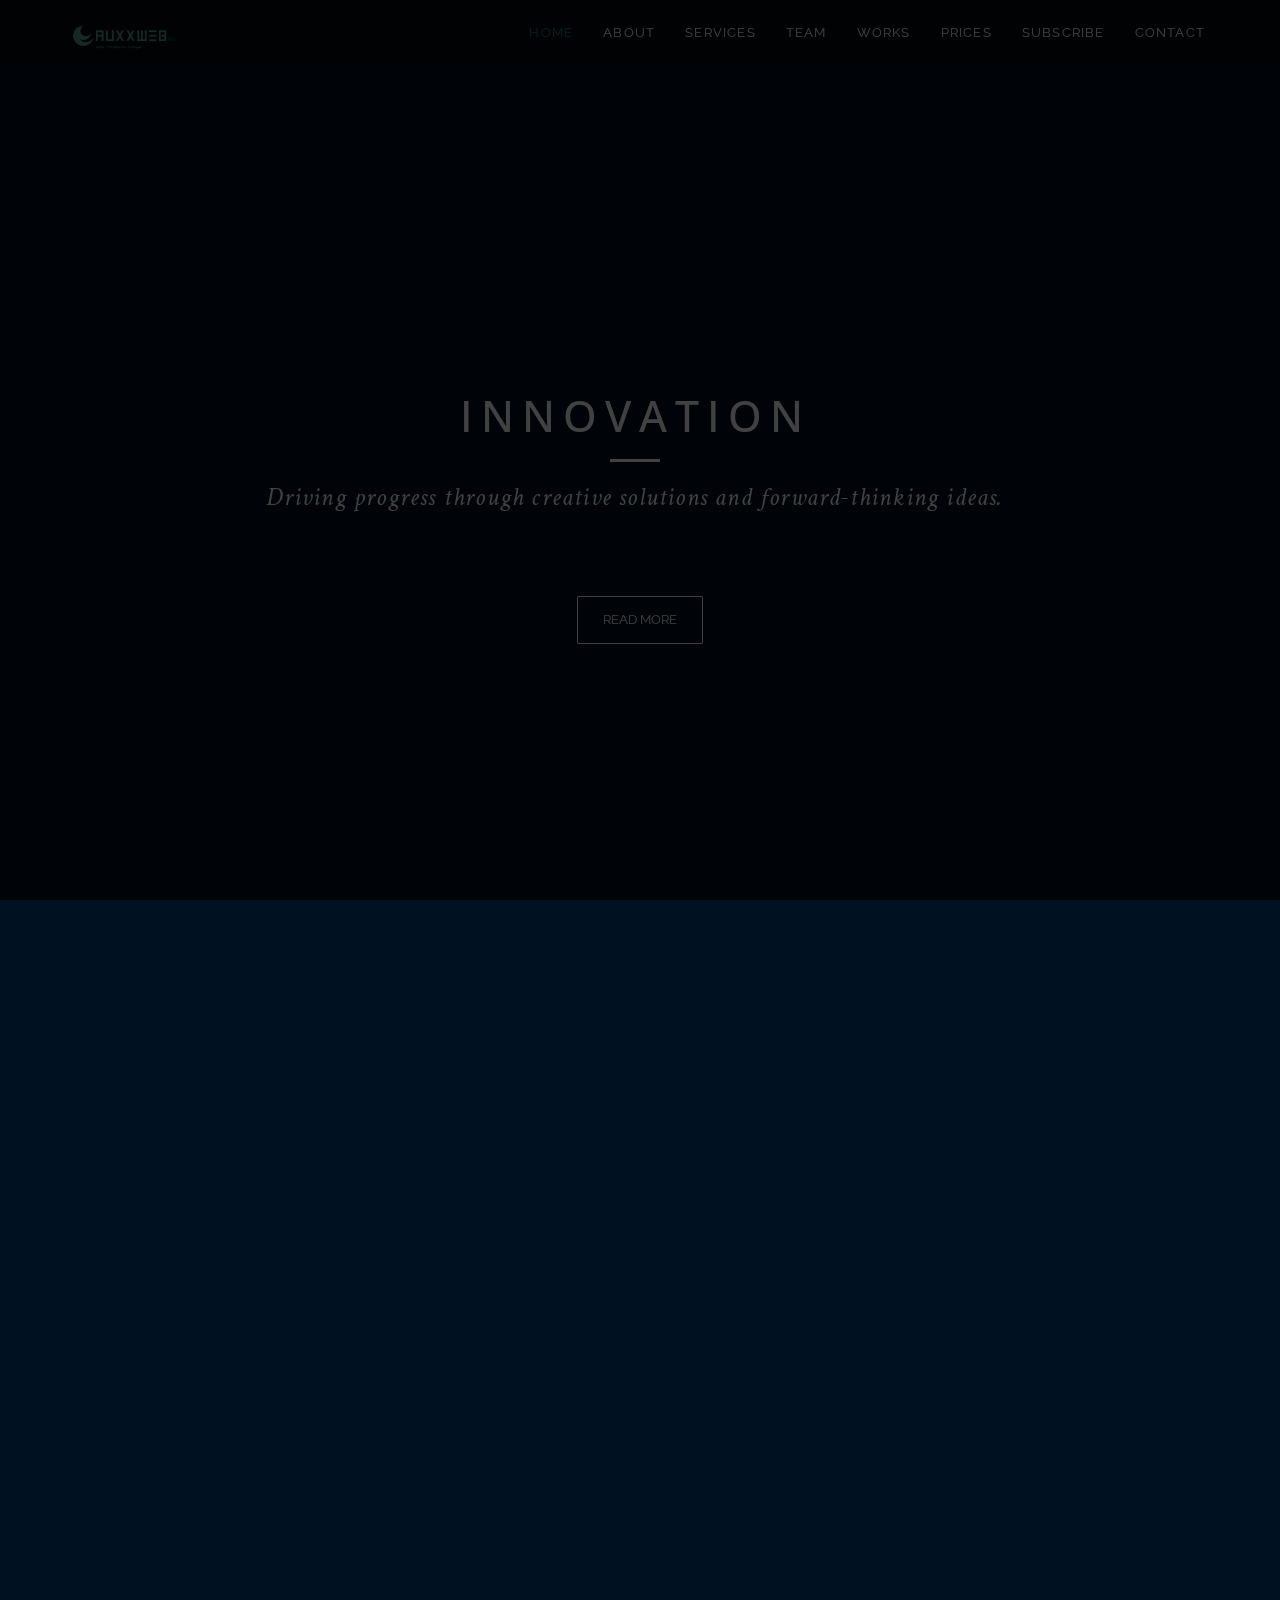
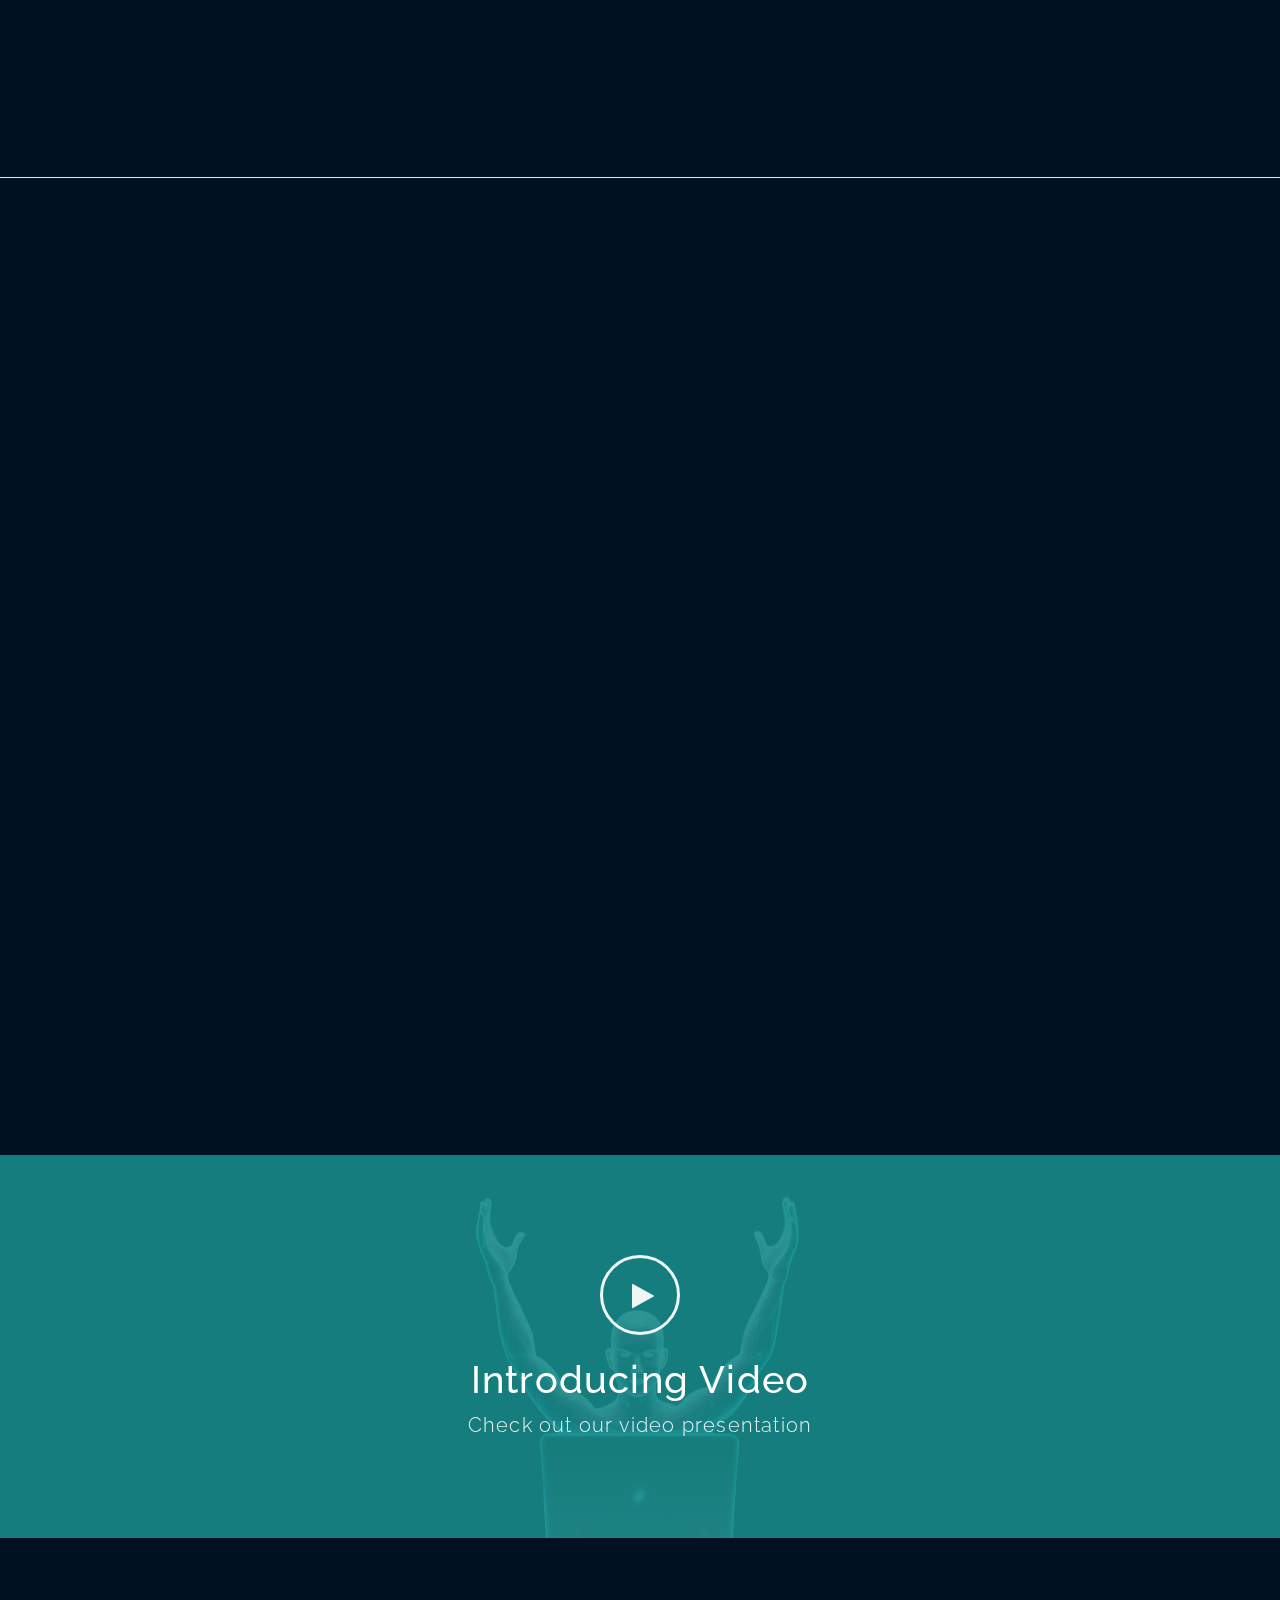
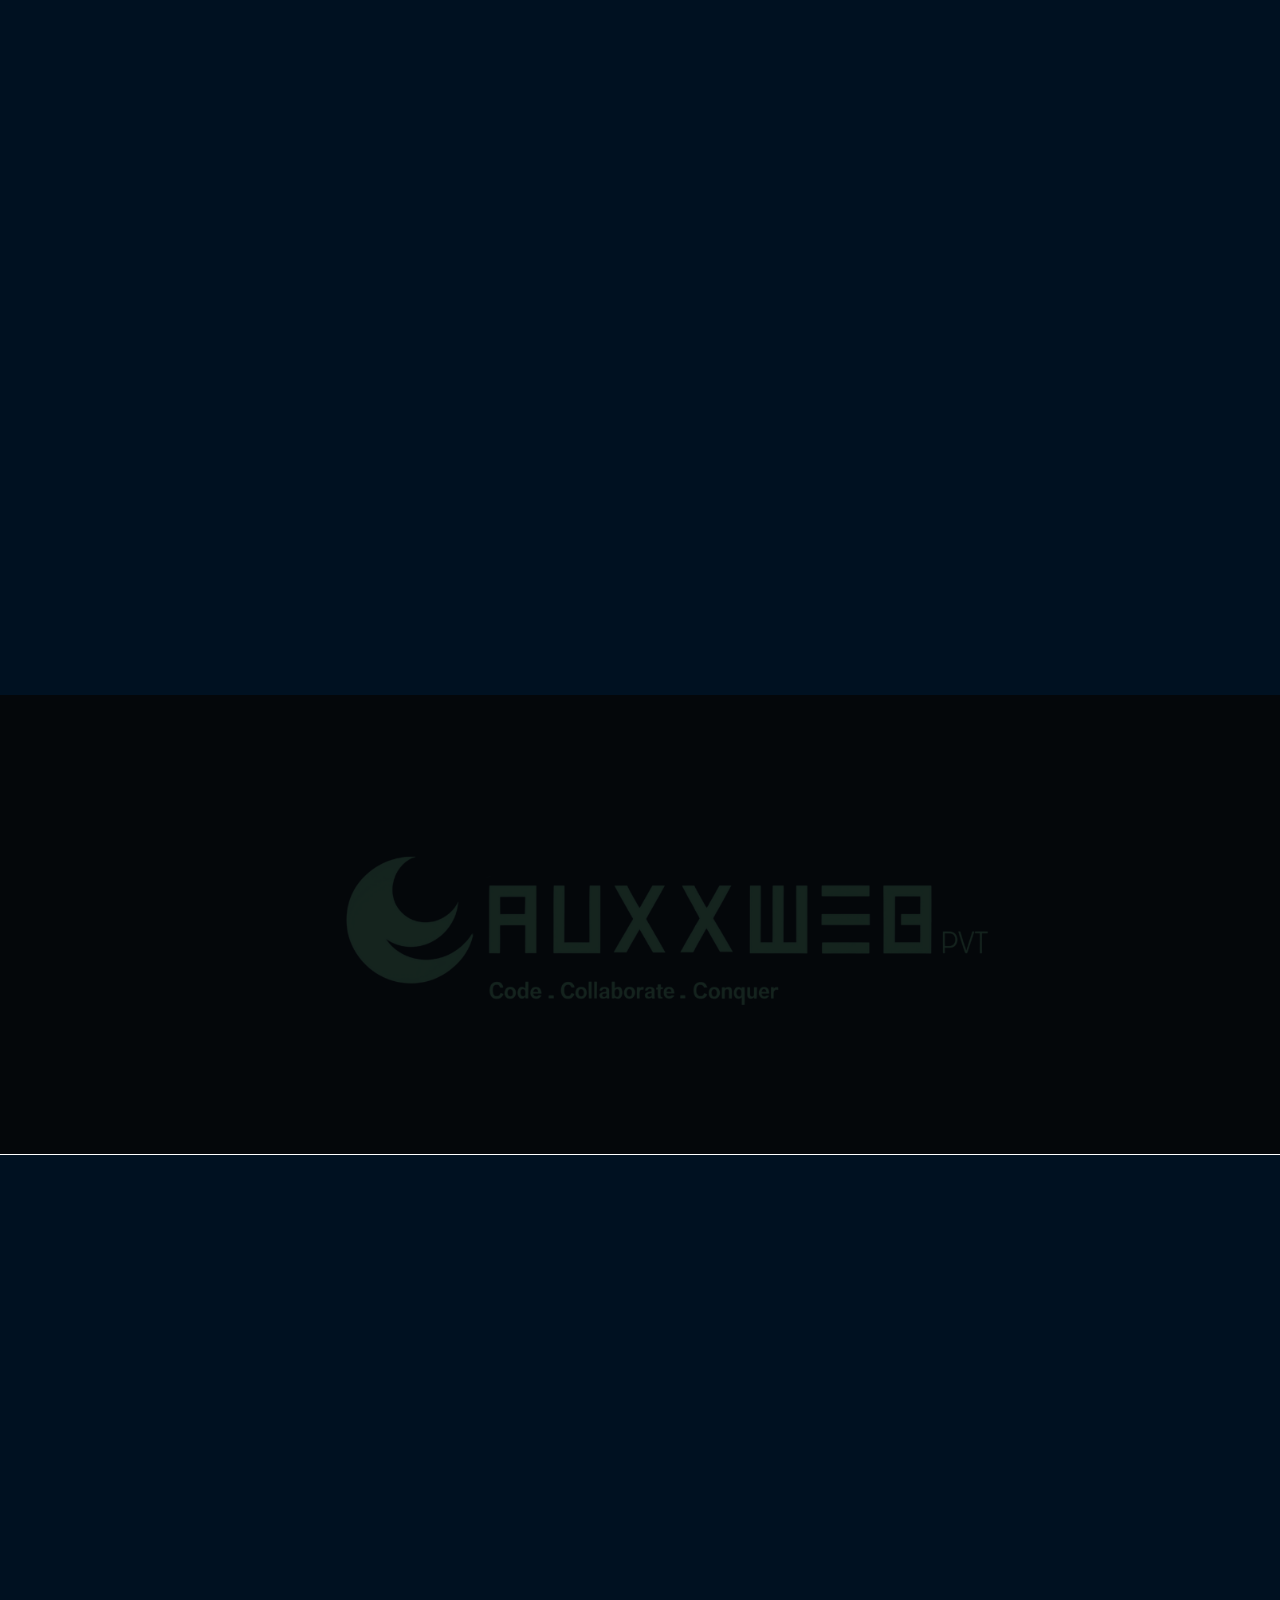
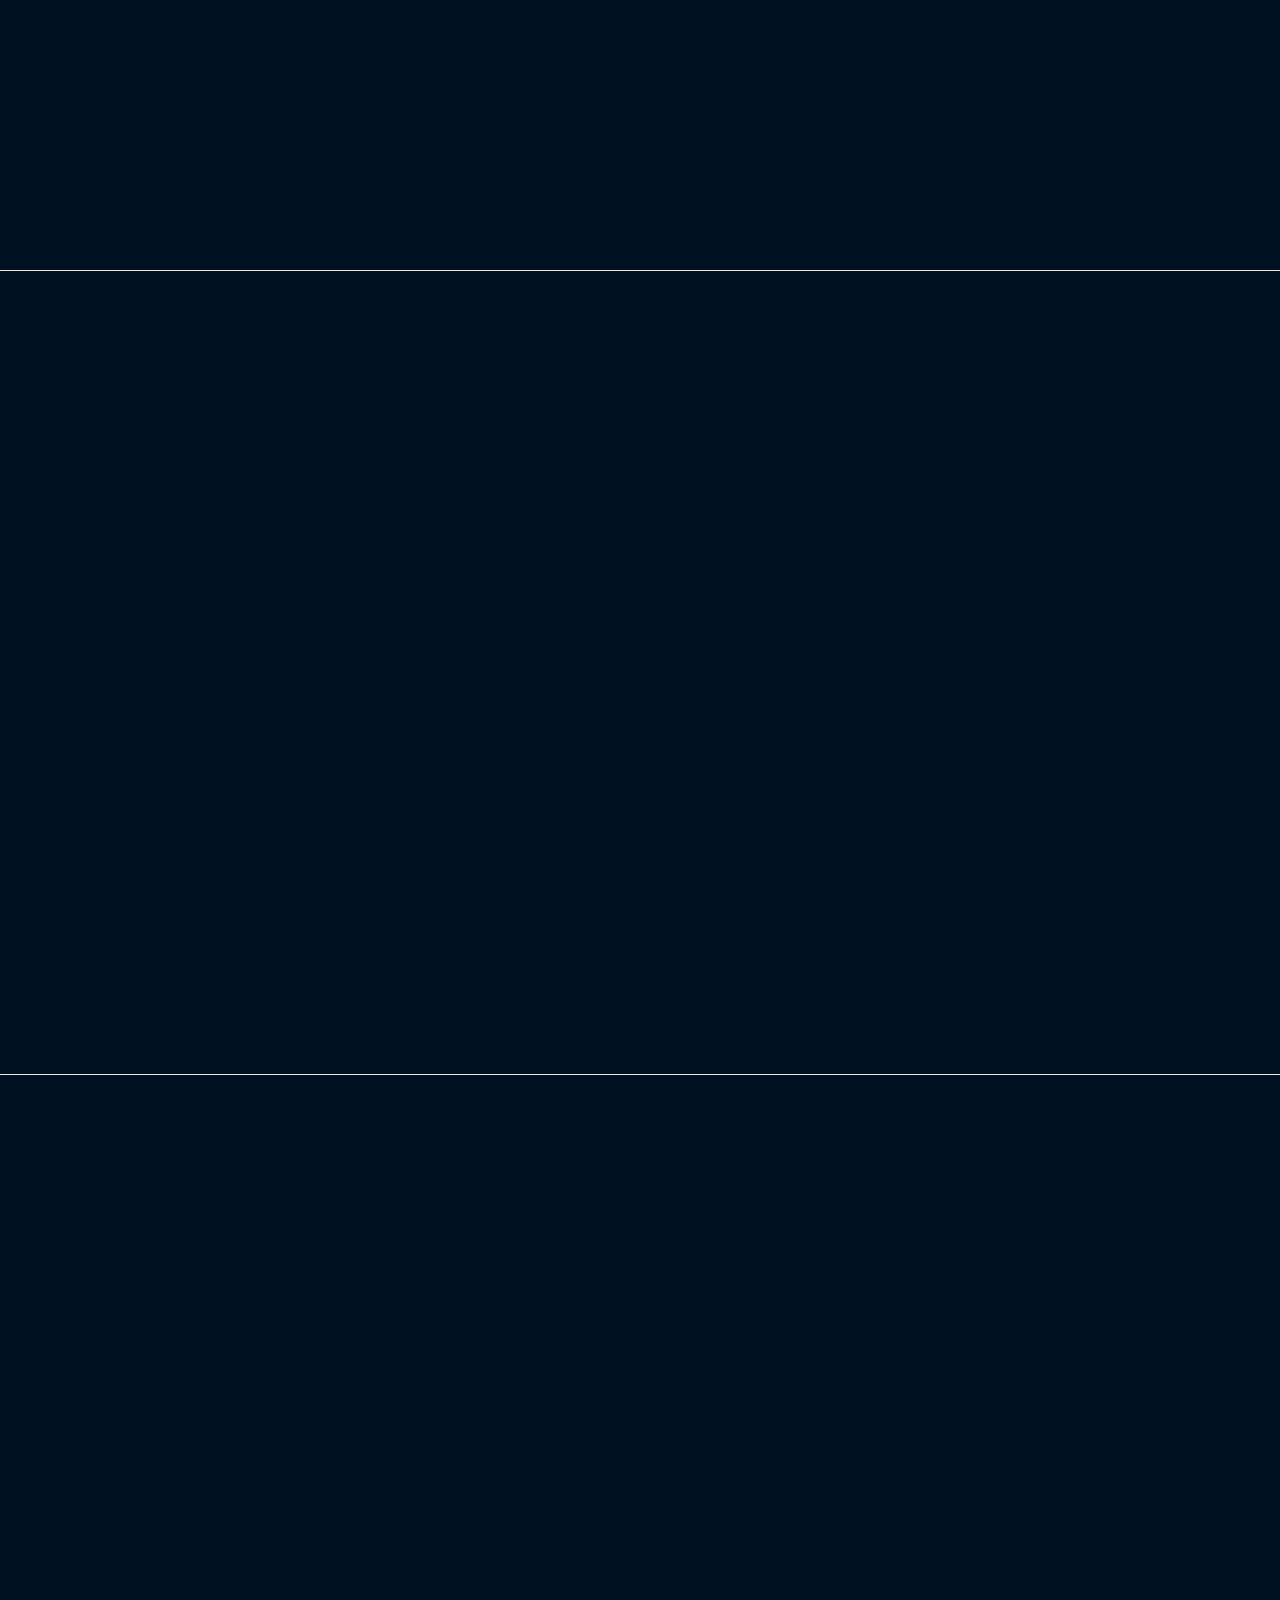
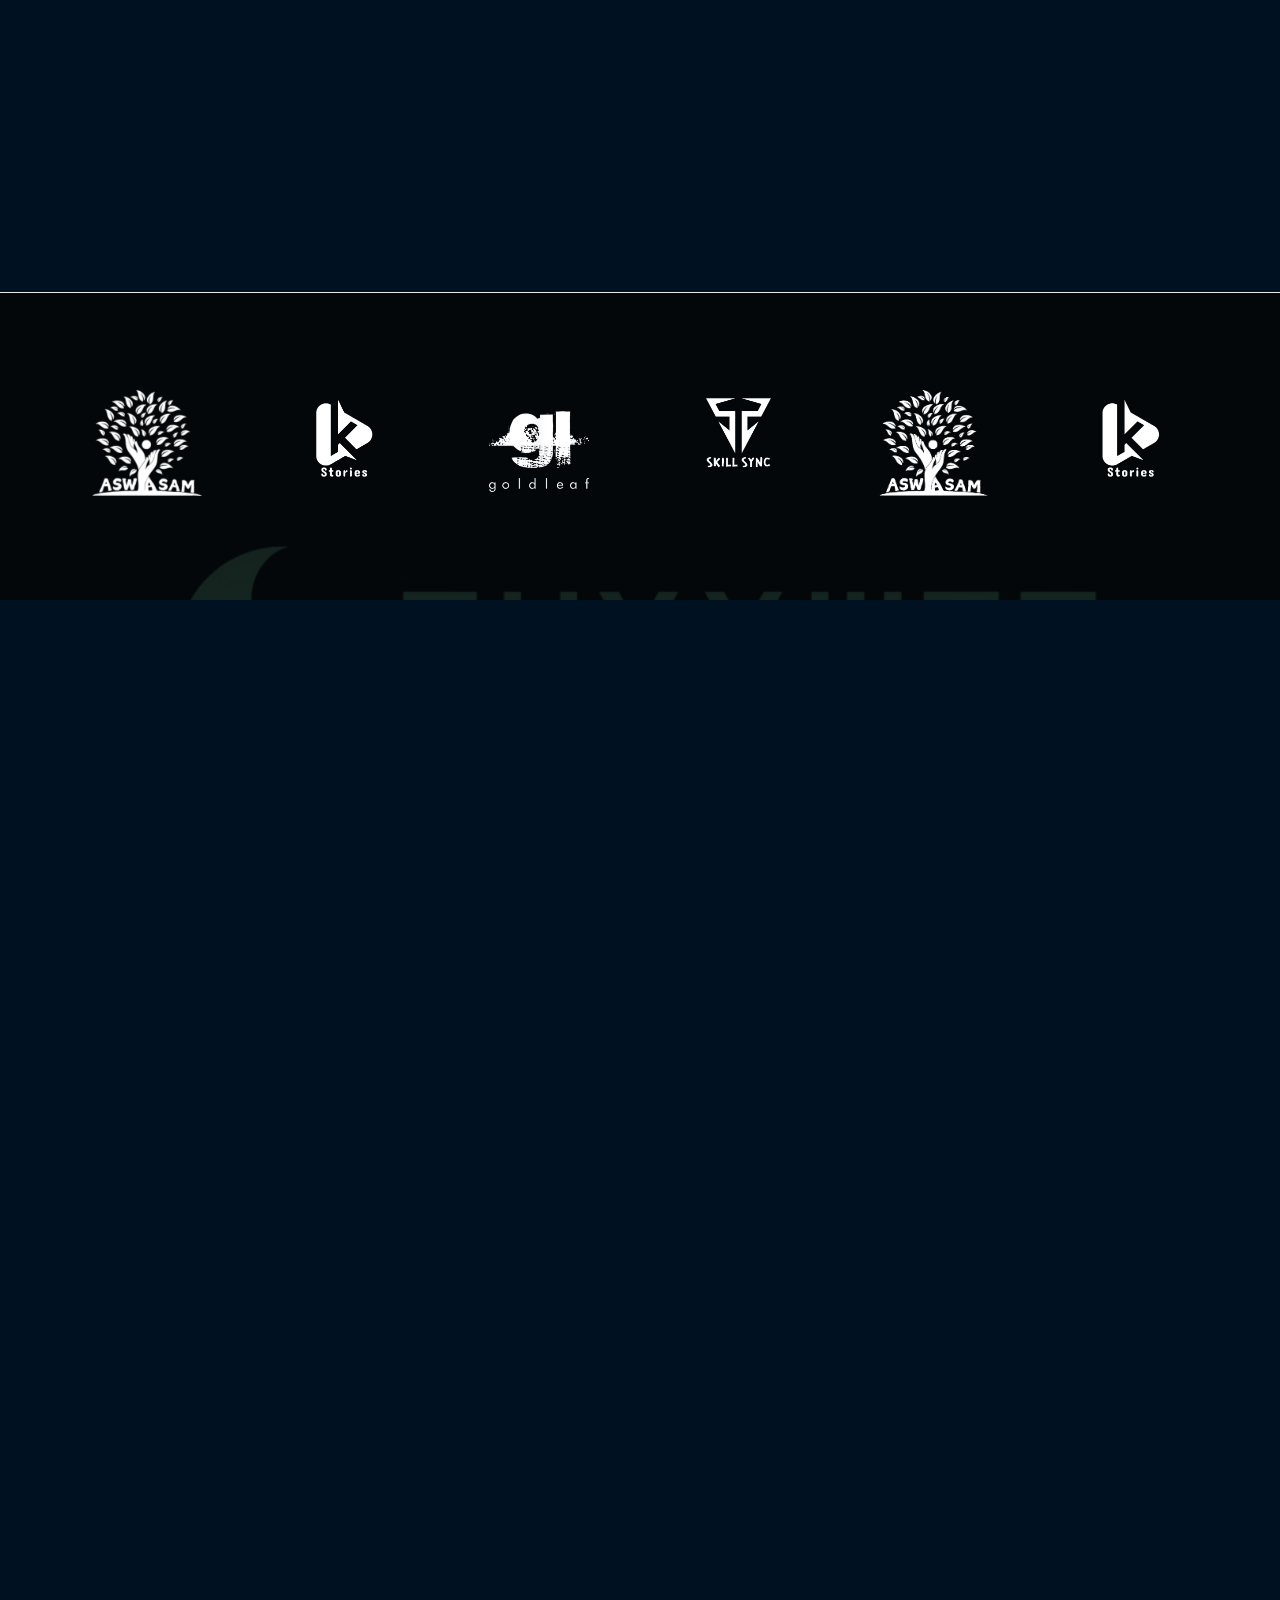
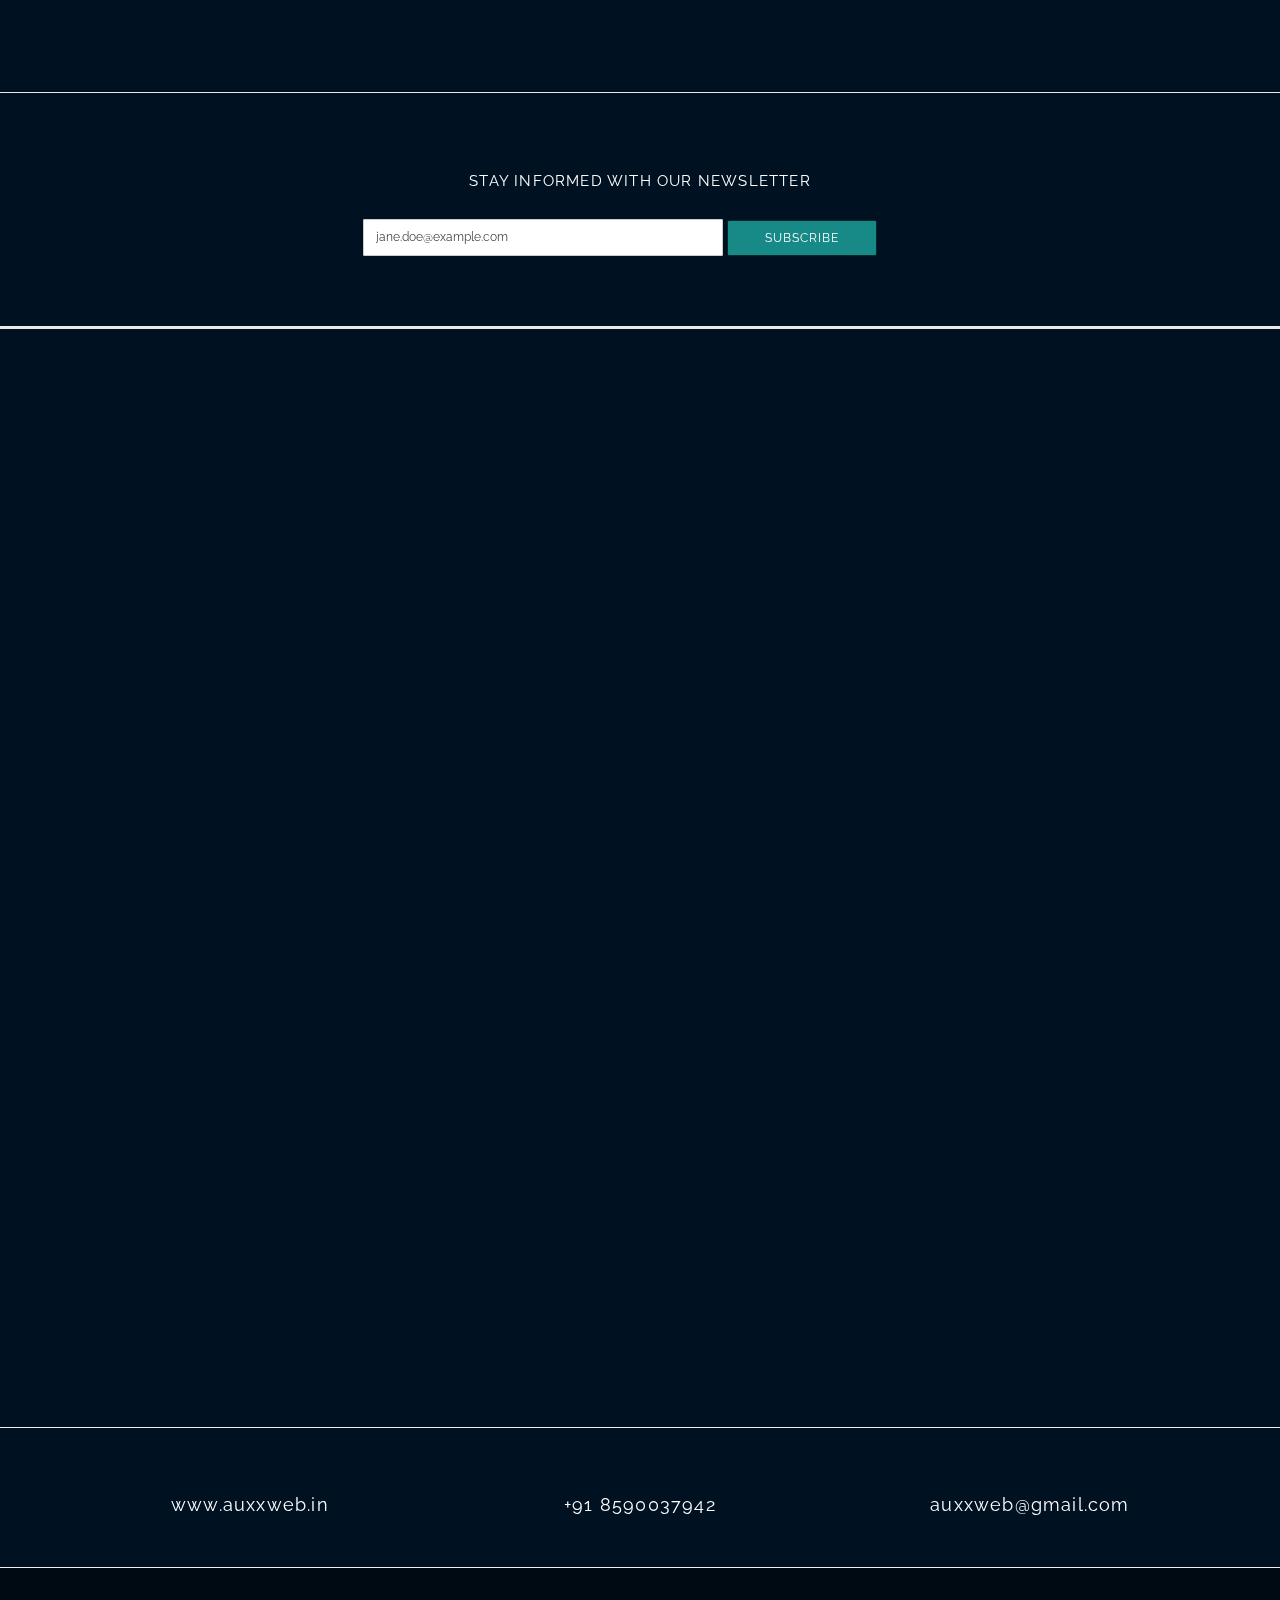
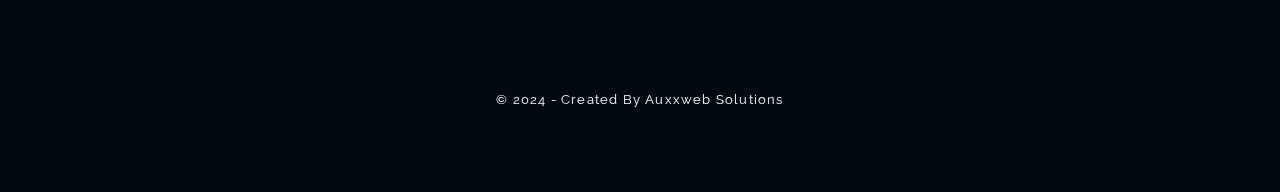
==== index.html @ 1f4ad81d "update the video link" ====
﻿<!DOCTYPE html>
<!--
	Salient by TEMPLATE STOCK
	templatestock.co @templatestock
	Released for free under the Creative Commons Attribution 3.0 license (templated.co/license)
-->
<html lang="en">
<head>

  <meta charset="utf-8">
  <meta http-equiv="X-UA-Compatible" content="IE=edge">
  <meta name="viewport" content="width=device-width, initial-scale=1">
  <title>Auxxweb</title>
  <link rel="icon" type="image/png" href="/assets/images/logo-auxweb.png"/>
  <!-- Custom Google fonts -->
  <link href='http://fonts.googleapis.com/css?family=Raleway:400,500,300,700' rel='stylesheet' type='text/css'>
  <link href="http://fonts.googleapis.com/css?family=Crimson+Text:400,600" rel="stylesheet" type="text/css">
  <link href="http://fonts.googleapis.com/css?family=Open+Sans:400,300,600" rel="stylesheet" type="text/css">
  <link rel="stylesheet" href="https://cdnjs.cloudflare.com/ajax/libs/OwlCarousel2/2.3.4/assets/owl.carousel.min.css">
  <link rel="stylesheet" href="https://cdnjs.cloudflare.com/ajax/libs/OwlCarousel2/2.3.4/assets/owl.theme.default.min.css">

  <!-- Bootstrap CSS Style -->
  <link rel="stylesheet" href="assets/css/bootstrap.min.css">

  <!-- Template CSS Style -->
  <link rel="stylesheet" href="assets/css/style.css">

  <!-- Animate CSS  -->
  <link rel="stylesheet" href="assets/css/animate.css">

  <!-- FontAwesome 4.3.0 Icons  -->
  <link rel="stylesheet" href="assets/css/font-awesome.min.css">

  <!-- et line font  -->
  <link rel="stylesheet" href="assets/css/et-line-font/style.css">

  <!-- BXslider CSS  -->
  <link rel="stylesheet" href="assets/css/bxslider/jquery.bxslider.css">

  <!-- Owl Carousel CSS Style -->
  <link rel="stylesheet" href="assets/css/owl-carousel/owl.carousel.css">
  <link rel="stylesheet" href="assets/css/owl-carousel/owl.theme.css">
  <link rel="stylesheet" href="assets/css/owl-carousel/owl.transitions.css">

  <!-- Magnific-Popup CSS Style -->
  <link rel="stylesheet" href="assets/css/magnific-popup/magnific-popup.css">

  <!-- HTML5 Shim and Respond.js IE8 support of HTML5 elements and media queries -->
  <!-- WARNING: Respond.js doesn't work if you view the page via file:// -->
  <!--[if lt IE 9]>
    <script src="https://oss.maxcdn.com/html5shiv/3.7.2/html5shiv.min.js"></script>
    <script src="https://oss.maxcdn.com/respond/1.4.2/respond.min.js"></script>
  <![endif]-->
	
</head>
<body>

  <!-- Preload the Whole Page -->
  <div id="preloader">      
    <div id="loading-animation">&nbsp;</div>
  </div>

  <!-- Navbar -->
  <header class="header">
    <nav class="navbar navbar-default navbar-static-top">
      <div class="container">
      <!-- Brand and toggle get grouped for better mobile display -->
        <div class="navbar-header">
          <button type="button" class="navbar-toggle collapsed" data-toggle="collapse" data-target="#navigation-nav">
            <span class="sr-only">Toggle navigation</span>
            <span class="icon-bar"></span>
            <span class="icon-bar"></span>
            <span class="icon-bar"></span>
          </button>
          <a class="navbar-brand" href="#"><img src="assets/images/Untitled design.png" style="width: 13rem;" alt=""></a>
        </div>
        <!-- Collect the nav links, forms, and other content for toggling -->
        <div class="collapse navbar-collapse" id="navigation-nav">
          <ul class="nav navbar-nav navbar-right">
            <li class="active"><a class="section-scroll" href="#wrapper">Home</a></li>
            <li><a href="#landing-offer">About</a></li>
            <li><a href="#features-section">Services</a></li>
            <li><a href="#team-section">Team</a></li>
            <li><a href="#features-app-section-2">Works</a></li>
            <li><a href="#prices-section">Prices</a></li>
            <li><a href="#subscribe-section">Subscribe</a></li>
            <li><a href="#contact-section">Contact</a></li>
          </ul>
        </div><!-- /.navbar-collapse -->
      </div><!-- /.container -->
    </nav>
  </header>
  <!-- End Navbar -->

  <div id="wrapper">

  <!-- Hero
  ================================================== -->
    <section>
      <div id="hero-section" class="landing-hero" data-stellar-background-ratio="0">
        <video autoplay muted loop  frameborder="0" allow="autoplay; encrypted-media" allowfullscreen>
          <source src="./assets/videos/home-hero.mp4" type="video/mp4">
        </video>
        <div class="hero-content">
          <div class="container">
            <div class="row">
              <div class="col-sm-8 col-sm-offset-2">

                <div class="hero-text">
                  <div class="herolider">
                    <ul class="caption-slides">

                      <li class="caption">
                        <h1>⁠Innovation</h1>
                        <div class="div-line"></div>
                        <p class="hero">Driving progress through creative solutions and forward-thinking ideas.</p>
                      </li>

                      <li class="caption">
                        <h1>Integrity</h1>
                        <div class="div-line"></div>
                        <p class="hero">Commitment to Honesty and Ethical Standards in Every Action We Take</p>
                      </li>

                      <li class="caption">
                        <h1>Excellence</h1>
                        <div class="div-line"></div>
                        <p class="hero">Achieving the Highest Standards Through Dedication and Innovation</p>
                      </li>
                      <li class="caption">
                        <h1>Collaboration</h1>
                        <div class="div-line"></div>
                        <p class="hero">Uniting Efforts to Achieve Greater Success Together</p>
                      </li>

                    </ul>
                  </div> <!-- end herolider -->
                </div> <!-- end hero-text -->

                <div class="hero-btn">
                  <a href="#landing-offer" class="btn btn-clean">Read more</a>
                </div> <!-- end hero-btn -->

              </div> <!-- end col-md-6 -->
            </div> <!-- end row -->
          </div> <!-- End container -->
        </div> <!-- End hero-content -->
      </div> <!-- End hero-section -->
    </section>
    <!-- End hero section -->

    <!-- Offer
    ================================================== -->
    <section>
      <div id="landing-offer" class="pad-sec">
        <div class="container">

          <div class="title-section big-title-sec animated out" data-animation="fadeInUp" data-delay="0">
            <div class="row">
              <div class="col-sm-8 col-sm-offset-2">
                <h2 class="big-title">About us</h2>
                <h1 class="big-subtitle">Welcome to Auxxweb</h1>
                <hr>
                <p class="about-text">We offer comprehensive software development and digital marketing services to help your business thrive in the digital age. Our team of experts is committed to delivering innovative solutions that drive growth and success.</p>
              </div>
            </div> <!-- End row -->
          </div> <!-- end title-section -->

          <div class="offer-boxes">
            <div class="row">
            <div class="col-sm-4">
              <div class="offer-post text-center animated out" data-animation="fadeInLeft" data-delay="0">
                <div class="offer-icon">
                  <span class="icon-desktop"></span>
                </div>
                <h4>⁠Software Development</h4>
              
                <p>Effective software management ensures seamless web and app development through strategic planning and agile execution.
                    </p>
                 
              </div> <!-- End offer-post -->
            </div> <!-- End col-sm-4 -->

            <div class="col-sm-4">
              <div class="offer-post text-center animated out" data-animation="fadeInUp" data-delay="0">
                <div class="offer-icon">
                  <span class="icon-presentation"></span>
                </div>
                <h4>Digital Marketing</h4>

  <p >Strategic digital marketing drives growth by leveraging data-driven insights to optimize online engagement and brand presence.</p>

              </div> <!-- End offer-post -->
            </div> <!-- End col-sm-4 -->

            <div class="col-sm-4">
              <div class="offer-post text-center animated out" data-animation="fadeInRight" data-delay="0">
                <div class="offer-icon">
                  <span class="icon-lifesaver"></span>
                </div>
                <h4>Outsourced Project Management</h4>
                <p>Outsourced project management streamlines operations by leveraging external expertise to ensure project success and efficiency.</p>
                </div>
                </div>
         
              </div> <!-- End offer-post -->
            </div> <!-- End col-sm-4 -->

            </div> <!-- End row -->

          </div> <!-- End offer-boxes -->
        </div> <!-- End container -->
      </div> <!-- End landing-offer-section -->
    </section>
    <!-- End offer section -->

    <section>
      <div class="sep-section"></div>
    </section>

    <!-- Features services
    ================================================== -->
    <section>
      <div id="features-section" class="pad-sec">
        <div class="container">
          <div class="title-section text-center animated out" data-animation="fadeInUp" data-delay="0">
            <div class="row">
              <div class="col-sm-8 col-sm-offset-2">
                <h2>What we do?</h2>
                <hr>
                <p>Empowering your vision with expert solutions.</p>
              </div> <!-- edn col-sm-8 -->
            </div> <!-- End row -->
          </div> <!-- end title-section -->
          <div class="row">
            <div class="col-md-3 without-padding">
              <div class="left-features-services">
                <ul class="features-list">
                  <!-- feature -->
                  <li>
                    <div class="left-features-box animated out" data-animation="fadeInLeft" data-delay="0">
                      <span class="iconbox"><i class="icon-mobile"></i></span>
                      <div class="features-box-content">
                        <h6>Mobile App</h6>
                        <p>Intuitive, high-performance apps for iOS and Android, designed to
                          engage your target audience.</p>
                      </div> <!-- end features-box-content -->
                    </div> <!-- end left-features-box -->
                  </li>
                  <!-- feature -->
                  <li>
                    <div class="left-features-box animated out" data-animation="fadeInLeft" data-delay="0">
                      <span class="iconbox"><i class="icon-desktop"></i></span>
                      <div class="features-box-content">
                        <h6>Web Development</h6>
                        <p>Custom websites, e-commerce platforms, and web applications
                          tailored to your unique business needs.</p>
                      </div> <!-- end features-box-content -->
                    </div> <!-- end left-features-box -->
                  </li>
                  <!-- feature -->
                  <li>
                    <div class="left-features-box animated out" data-animation="fadeInLeft" data-delay="0">
                     
                      <span class="iconbox"><i class="icon-browser"></i></span>
                      <div class="features-box-content">
                        <h6>UI/UX Design</h6>
                        <p>User-centric designs that enhance user experience and drive
                          engagement.</p>
                      </div> <!-- end features-box-content -->
                    </div> <!-- end left-features-box -->
                  </li>
                  <div class="left-features-box animated out" data-animation="fadeInLeft" data-delay="0">
                     
                    <span class="iconbox"><i class="icon-search"></i></span>
                    <div class="features-box-content">
                      <h6>Software Testing
                      </h6>
                      <p>Ensuring Quality Through Rigorous Software Testing</p>
                    </div> <!-- end features-box-content -->
                  </div> <!-- end left-features-box -->
                </li>
                
                </ul> <!-- end features-list -->
              </div> <!-- end left-features-service -->
            </div><!--  end col-md-3 -->

            <div class="col-md-6">
              <div class="features-image animated out" data-animation="fadeInUp" data-delay="0">
                <img src="assets/images/temp/img5.png"  style="width:100%;height: 100%;" alt="">
              </div> <!-- end features-image -->
            </div> <!-- end col-md-6 -->

            <div class="col-md-3 without-padding">
              <div class="right-features-services">
                <ul class="features-list">
                  <!-- feature -->
                  <li>
                    <div class="right-features-box animated out" data-animation="fadeInRight" data-delay="0">
                      <span class="iconbox"><i class="icon-presentation"></i></span>
                      <div class="features-box-content">
                        <h6>Digital Marketing</h6>
                        <p>Comprehensive strategies to increase your online presence and drive
                          growth.</p>
                      </div>
                    </div>
                  </li>
                  <!-- feature -->
                  <li>
                    <div class="right-features-box animated out" data-animation="fadeInRight" data-delay="0">
                      <span class="iconbox"><i class="icon-cloud"></i></span>
                      <div class="features-box-content">
                        <h6>Cloud Computing</h6>
                        <p>Transforming Businesses with Scalable Cloud Computing.</p>
                      </div>
                    </div>
                  </li>
                  <!-- feature -->
                  <li>
                    <div class="right-features-box animated out" data-animation="fadeInRight" data-delay="0">
                      <span class="iconbox"><i class="icon-clipboard"></i></span>
                      <div class="features-box-content">
                        <h6>DevOps automation</h6>
                        <p>Streamlining Development with DevOps Automation.</p>
                      </div>
                    </div>
                  </li>
                  <!-- feature -->
                  <li>
                    <div class="right-features-box animated out" data-animation="fadeInRight" data-delay="0">
                      <span class="iconbox"><i class="icon-adjustments"></i></span>
                      <div class="features-box-content">
                        <h6>Software prototyping</h6>
                        <p>Bringing Ideas to Life with Software Prototyping.</p>
                      </div>
                    </div>
                  </li>
                </ul> <!-- end features-list -->
              </div>
            </div> <!-- end col-md-3 -->

          </div> <!-- end row -->
        </div> <!-- end container -->
      </div>
    </section>
    <!-- End features-section -->

    <!-- Video section
    ================================================== -->
    <section>
      <div id="video-section" data-stellar-background-ratio="0">
        <div class="container">
          <div class="row">
            <div class="col-sm-6 col-sm-offset-3">
              <div class="video-section-content text-center">
                <a href="#video-section" class="video-pop-up"><i class="fa fa-play"></i></a>
                <div class="video-head">Introducing Video</div>
                <div class="video-sub-heading">Check out our video presentation</div>
              </div>
            </div> <!-- end col-sm-6 -->
          </div> <!-- end row -->
        </div> <!-- end container -->
      </div>
    </section>
    <!-- End Video section -->


    <section>
      <div id="team-section" class="pad-sec">
        <div class="container">
          <div class="title-section text-center animated out" data-animation="fadeInUp" data-delay="0">
            <div class="row">
              <div class="col-sm-8 col-sm-offset-2">
                <h2>OUR AWESOME TEAM</h2>
                <hr>
                <p>Meet the experts behind our success.</p>
              </div>
            </div> <!-- End row -->
          </div> <!-- end title-section -->
  
          <div class="row">
            <div class="col-md-12">
              <div class="screenshots-carousel owl-carousel animated out" data-animation="fadeInUp" data-delay="0">
                <div class="shot">
                  <div class="screen member-team">
                  <img src="assets/images/team/aux-cto.jpeg" alt="screenshot">
                  <div class="magnifier">
                    <div class="magnifier-inner">
                      <h3>GURUPRIYAN J</h3>
                      <p>Chief Technical Officer</p>
                    
                    </div> <!-- End magnifier-inner -->
                  </div> <!-- End magnifier -->
                  </div> 
                </div> 
  
                <div class="shot">
                  <div class="screen member-team">
                  <img src="assets/images/team//jithin.jpg" alt="screenshot">
                  <div class="magnifier">
                    <div class="magnifier-inner">
                      <h3>JITHIN MEGHANATHAN</h3>
                      <p>Chief Marketing Officer</p>
                     
                    </div> <!-- End magnifier-inner -->
                  </div> <!-- End magnifier -->
                  </div> 
                </div> 
                <div class="shot">
                  <div class="screen member-team">
                  <img src="assets/images/team/adarsh.jpeg" alt="screenshot">
                  <div class="magnifier">
                    <div class="magnifier-inner">
                      <h3>ADARSH RAJ</h3>
                      <p>Founder &amp; Chief Executive Officer  </p>
                     
                    </div> <!-- End magnifier-inner -->
                  </div> <!-- End magnifier -->
                  </div> 
                </div> 
                <div class="shot">
                  <div class="screen member-team">
                  <img src="assets/images/team/hari.png" alt="screenshot">
                  <div class="magnifier">
                    <div class="magnifier-inner">
                      <h3>HARISANKAR S</h3>
                      <p>Creative Head</p>
                     
                    </div> <!-- End magnifier-inner -->
                  </div> <!-- End magnifier -->
                  </div> 
                </div> 
                <div class="shot">
                  <div class="screen member-team">
                  <img src="assets/images/team/mashook.jpeg" alt="screenshot">
                  <div class="magnifier">
                    <div class="magnifier-inner">
                      <h3>MAHSHOOK</h3>
                      <p>Sales Director</p>
                     
                    </div> <!-- End magnifier-inner -->
                  </div> <!-- End magnifier -->
                  </div> 
                </div> 
              </div> 
            </div> 
          </div> 
        </div><!--  end container -->
      </div>
    </section>

    <!-- Banner-Services
    ================================================== -->
    <section>
      <div id="banner-services" data-stellar-background-ratio="0">
        <div class="container">
          <div class="row">

            <div class="col-sm-6">
              <div class="banner-content animated out" data-animation="fadeInUp" data-delay="0">
                <h3 class="banner-heading">Looking for exclusive digital services?</h3>
                <div class="banner-decription">
                  Discover our tailored solutions for your digital needs.
                  We offer innovative and exclusive digital services,
                  designed to elevate your business and
                  drive measurable results.
                </div> <!-- end banner-decription -->
                <div>
                  <a href="#contact-section" class="btn btn-sm btn-clean">Lets talk</a>
                </div>
              </div> <!-- end banner-content -->
            </div> <!-- end col-sm-6 -->

            <div class="col-sm-6">
              <div class="banner-image animated out" data-animation="fadeInUp" data-delay="0">
                <img src="assets/images/temp/contact-tv.png" style="width: 35rem;" alt="">
              </div> <!-- end banner-image -->
            </div> <!-- end col-sm-6 -->
            
          </div> <!-- end row -->
        </div> <!-- end container -->
      </div>
    </section>
    <!-- End Banner services section -->

    <!-- Features App 2
    ================================================== -->
    <section>
      <div id="features-app-section-2" class="pad-sec">
        <div class="container">
          <div class="row">
            <div class="col-sm-6 features-app-content-left animated out" data-animation="fadeInLeft" data-delay="0">
              <div class="section_header">
                <h2>Mobile App Development</h2> 
              </div> <!-- End section_header -->
                <p>Expertly crafting mobile apps that deliver seamless user experiences, innovative features, and robust performance across all platforms.</p>

                <ul class="features-app-list">

                  <!-- feature -->
                  <li>
                    <div class="feature-app-box animated out" data-animation="fadeInLeft" data-delay="0">
                      <div class="app-feature-icon pull-left"><span class="pe-7s-graph"></span></div>
                      <div class="feature-app-box-content">
                        <h6>Cross-Platform Development</h6>
                        <p>Our apps are built to perform seamlessly on both iOS and Android, ensuring broad reach and consistent functionality.</p>
                      </div>
                    </div>
                  </li>

                  <!-- feature -->
                  <li>
                    <div class="feature-app-box animated out" data-animation="fadeInLeft" data-delay="0">
                      <div class="app-feature-icon pull-left"><span class="pe-7s-config"></span></div>
                      <div class="feature-app-box-content">
                        <h6>High Performance</h6>
                        <p>We focus on optimizing app speed and responsiveness, providing smooth and efficient performance for all users.</p>
                      </div>
                    </div>
                  </li>

                  <!-- feature -->
                  <li>
                    <div class="feature-app-box animated out" data-animation="fadeInLeft" data-delay="0">
                      <div class="app-feature-icon pull-left"><span class="pe-7s-refresh-2"></span></div>
                      <div class="feature-app-box-content">
                        <h6>Continuous Support</h6>
                        <p>Our commitment extends beyond launch with ongoing maintenance, updates, and support to keep your app at its best.</p>
                      </div>
                    </div>
                  </li>                  
                </ul>
            </div> <!-- End feature-content -->

            <div class="col-sm-5 col-sm-offset-1 text-center img-app-right animated out" data-animation="fadeInRight" data-delay="0">
              <figure>
                <img src="assets/images/temp/download.png" alt="">
              </figure>
            </div> <!-- End col-sm-8 -->

          </div> <!-- End row -->
        </div> <!-- End container -->
      </div> <!-- End feature-section -->
    </section>
    <!-- End Features App 2 section -->

    <section>
      <div class="sep-section"></div>
    </section>

    <!-- Creative section-1
    ================================================== -->
    <section>
      <div id="creative-section-1" class="pad-sec">
        <div class="container">
          <div class="row">

            <div class="col-sm-7 img-creative-left text-center animated out" data-animation="fadeInLeft" data-delay="0">
              <figure>
                <img src="assets/images/temp/web7.png" alt="">
              </figure>
            </div> <!-- End col-sm-8 -->

            <div class="col-sm-5 creative-content-right animated out" data-animation="fadeInRight" data-delay="0">
              <div class="section_header">
                <h2>Web Development</h2> 
              </div> <!-- End section_header -->
              

                <p>Creating responsive and dynamic websites that combine aesthetic design with powerful functionality to enhance user engagement and drive business growth.</p>
                <hr style="opacity: 0;"/>
                <ul class="features-app-list">

                  <!-- feature -->
                  <li>
                    <div class="feature-app-box animated out" data-animation="fadeInLeft" data-delay="0">
                      <div class="app-feature-icon pull-left"><span class="pe-7s-graph"></span></div>
                      <div class="feature-app-box-content">
                        <h6>Custom Web Design</h6>
                        <p>Crafting unique and visually appealing websites tailored to your brand's identity and audience.</p>
                      </div>
                    </div>
                  </li>

                  <!-- feature -->
                  <li>
                    <div class="feature-app-box animated out" data-animation="fadeInLeft" data-delay="0">
                      <div class="app-feature-icon pull-left"><span class="pe-7s-config"></span></div>
                      <div class="feature-app-box-content">
                        <h6>Responsive Development</h6>
                        <p>Ensuring your website looks and performs flawlessly across all devices and screen sizes.</p>
                      </div>
                    </div>
                  </li> 
                  <li>
                    <div class="feature-app-box animated out" data-animation="fadeInLeft" data-delay="0">
                      <div class="app-feature-icon pull-left"><span class="pe-7s-refresh-2"></span></div>
                      <div class="feature-app-box-content">
                        <h6>Performance Optimization</h6>
                        <p>Enhancing website speed and efficiency to provide a smooth and engaging user experience.</p>
                      </div>
                    </div>
                  </li>                  
                </ul>
            </div> <!-- End feature-content -->

          </div> <!-- End row -->
        </div> <!-- End container -->
      </div> <!-- End feature-section -->
    </section>
    <!-- End Creative section-1 -->

    <section>
      <div class="sep-section"></div>
    </section>
    
      <!-- Features App 2
    ================================================== -->
    <section>
      <div id="features-app-section-2" class="pad-sec">
        <div class="container">
          <div class="row">
            <div class="col-sm-6 features-app-content-left animated out" data-animation="fadeInLeft" data-delay="0">
              <div class="section_header">
                <h2>Digital Marketing</h2> 
              </div> <!-- End section_header -->
                <p> Leveraging data-driven strategies to boost your online presence, engage target audiences, and drive meaningful growth.</p>

                <ul class="features-app-list">

                  <!-- feature -->
                  <li>
                    <div class="feature-app-box animated out" data-animation="fadeInLeft" data-delay="0">
                      <div class="app-feature-icon pull-left"><span class="pe-7s-graph"></span></div>
                      <div class="feature-app-box-content">
                        <h6>Targeted Campaigns</h6>
                        <p>Crafting tailored marketing campaigns that reach and resonate with your specific audience for maximum impact.</p>
                      </div>
                    </div>
                  </li>

                  <!-- feature -->
                  <li>
                    <div class="feature-app-box animated out" data-animation="fadeInLeft" data-delay="0">
                      <div class="app-feature-icon pull-left"><span class="pe-7s-config"></span></div>
                      <div class="feature-app-box-content">
                        <h6>Content Strategy</h6>
                        <p>Developing compelling content that engages users, builds brand authority, and drives conversions.</p>
                      </div>
                    </div>
                  </li>

                  <!-- feature -->
                  <li>
                    <div class="feature-app-box animated out" data-animation="fadeInLeft" data-delay="0">
                      <div class="app-feature-icon pull-left"><span class="pe-7s-refresh-2"></span></div>
                      <div class="feature-app-box-content">
                        <h6>SEO Optimization</h6>
                        <p>Enhancing your website’s visibility with strategic SEO practices to improve search engine rankings and attract organic traffic.</p>
                      </div>
                    </div>
                  </li>

                  <!-- feature -->
                  <li>
                    <div class="feature-app-box animated out" data-animation="fadeInLeft" data-delay="0">
                      <div class="app-feature-icon pull-left"><span class="pe-7s-lock"></span></div>
                      <div class="feature-app-box-content">
                        <h6>Analytics & Insights</h6>
                        <p>Utilizing data analysis to track performance, refine strategies, and ensure continuous improvement in your digital marketing efforts.</p>
                      </div>
                    </div>
                  </li>
                  
                </ul>
            </div> <!-- End feature-content -->

            <div class="col-sm-5 col-sm-offset-1 text-center img-app-right animated out" data-animation="fadeInRight" data-delay="0">
              <figure>
                <img src="assets/images/temp/dm.png" alt="">
              </figure>
            </div> <!-- End col-sm-8 -->

          </div> <!-- End row -->
        </div> <!-- End container -->
      </div> <!-- End feature-section -->
    </section>
    <!-- End Features App 2 section -->
    <section>
      <div class="sep-section"></div>
    </section>

    <!-- Screenshots
    ================================================== -->
    <!-- <section>
      <div id="screenshots-section" class="pad-sec">
        <div class="container">
          <div class="title-section text-center animated out" data-animation="fadeInUp" data-delay="0">
            <div class="row">
              <div class="col-sm-8 col-sm-offset-2">
                <h2>OUR AWESOME TEAM</h2>
                <hr>
                <p>Meet the experts behind our success.</p>
              </div>
            </div> 
          </div> 
  
          <div class="row">
            <div class="col-md-12">
              <div class="screenshots-carousel owl-carousel animated out" data-animation="fadeInUp" data-delay="0">
                <div class="shot">
                  <div class="screen member-team">
                  <img src="assets/images/screenshots/1.jpg" alt="screenshot">
                  <div class="magnifier">
                    <div class="magnifier-inner">
                      <h3>CHARLES WHITE</h3>
                      <p>Co_founder &amp; Designer</p>
                    
                    </div> 
                  </div> 
                  </div> 
                </div> 
  
                <div class="shot">
                  <div class="screen member-team">
                  <img src="assets/images/screenshots/1.jpg" alt="screenshot">
                  <div class="magnifier">
                    <div class="magnifier-inner">
                      <h3>CHARLES WHITE</h3>
                      <p>Co_founder &amp; Designer</p>
                     
                    </div> 
                  </div> 
                  </div> 
                </div> 
                <div class="shot">
                  <div class="screen member-team">
                  <img src="assets/images/screenshots/1.jpg" alt="screenshot">
                  <div class="magnifier">
                    <div class="magnifier-inner">
                      <h3>CHARLES WHITE</h3>
                      <p>Co_founder &amp; Designer</p>
                     
                    </div> 
                  </div> 
                  </div> 
                </div> 
                <div class="shot">
                  <div class="screen member-team">
                  <img src="assets/images/screenshots/1.jpg" alt="screenshot">
                  <div class="magnifier">
                    <div class="magnifier-inner">
                      <h3>CHARLES WHITE</h3>
                      <p>Co_founder &amp; Designer</p>
                     
                    </div> 
                  </div> 
                  </div> 
                </div> 
                <div class="shot">
                  <div class="screen member-team">
                  <img src="assets/images/screenshots/1.jpg" alt="screenshot">
                  <div class="magnifier">
                    <div class="magnifier-inner">
                      <h3>CHARLES WHITE</h3>
                      <p>Co_founder &amp; Designer</p>
                     
                    </div> 
                  </div> 
                  </div> 
                </div> 
              </div> 
            </div> 
          </div> 
        </div>
      </div>
    </section> -->
  
    
      <!-- End screenshots-section -->

      <!-- Clients-section
    ================================================== -->
    <section>
      <div id="clients-section" class="clients-bg" data-stellar-background-ratio="0">
        <div class="container">
          <div class="row">
            <div class="clients-carousel owl-carousel">
              <div class="client">
                <a href="#"><img src="assets/images/clients/client_6.png" alt="Client 1"></a>
              </div>
              <div class="client">
                <a href="#"><img src="assets/images/clients/client_7.png" alt="Client 2"></a>
              </div>
              <div class="client">
                <a href="#"><img src="assets/images/clients/client_8.png" alt="Client 3"></a>
              </div>
              <div class="client">
                <a href="#"><img src="assets/images/clients/client_9.png" alt="Client 4"></a>
              </div>
              <div class="client">
                <a href="#"><img src="assets/images/clients/client_6.png" alt="Client 5"></a>
              </div>
              <div class="client">
                <a href="#"><img src="assets/images/clients/client_7.png" alt="Client 6"></a>
              </div>
            </div> <!-- End clients-carousel -->
          </div> <!-- End row -->
        </div> <!-- End container -->
      </div> 
    </section>
    <!-- End clients-section -->

    <!-- Prices
    ================================================== -->
    <section>
      <div id="prices-section" class="pad-sec">
        <div class="container">
          <div class="title-section text-center animated out" data-animation="fadeInUp" data-delay="0">
            <div class="row">
              <div class="col-sm-8 col-sm-offset-2">
                <h2>Our Prices</h2>
                <hr>
                <p>Seamlessly restore client-focused potentialities rather than functional strategic theme areas.</p>
              </div>
            </div> <!-- End row -->
          </div> <!-- end title-section -->

          <div class="row">
            <div class="col-sm-4">
              <ul class="price-table animated out" data-animation="fadeInLeft" data-delay="0">
                  <li class="title-price">
                    <h3>CORE</h3>
                  </li>
                  <li class="price-box">
                      <p class="price"><span class="currency">₹</span>9999</p>
                      <p class="months"></p>
                  </li>
                  <li><p>Templete based website
                  </p></li>
                <li>
                    <p>Digital marketing Services</p>
                </li>
                <li>
                    <p>Content Creation
                      </p>
                </li>
                <li>
                    <p>› 20% Sales</p>
                </li>
              
                <li>
                  <li>
                      <a href="#contact-section" class="btn btn-sm btn-dark">Learn more</a>
                  </li>
              </ul>
            </div> <!-- end col-sm-4 -->

            <div class="col-sm-4">
              <ul class="price-table animated out" data-animation="fadeInUp" data-delay="0">
                  <li class="title-price">
                    <h3>ELITE</h3>
                  </li>
                  <li class="price-box">
                      <p class="price"><span class="currency">₹</span>44,444</p>
                      <p class="months"></p>
                  </li>
                  <li><p>Custom website</p></li>
                  <li>
                      <p>Digital marketing Services</p>
                  </li>
                  <li>
                      <p>Content Creation</p>
                  </li>
                  <li>
                      <p>› 30% Sales</p>
                  </li>
                  <li><p>T Consulting</p></li>
                  <li>
                      <p>UI/UX</p>
                  </li>
                  <li>
                    <p>Devops Services</p>
                </li>
                <li>
                  <p>Automation</p>
              </li>
                  <li>
                      <a href="#contact-section" class="btn btn-sm btn-dark">Learn More</a>
                  </li>
              </ul>
            </div> <!-- end col-sm-4 -->

            <div class="col-sm-4">
              <ul class="price-table animated out" data-animation="fadeInRight" data-delay="0">
                  <li class="title-price">
                    <h3>SUPREME</h3>
                  </li>
                  <li class="price-box">
                      <p class="price"><span class="currency">₹</span>99,999</p>
                      <p class="months"></p>
                  </li>
                  <li><p>Custom website</p></li>
                  <li>
                      <p>Digital marketing Services</p>
                  </li>
                  <li>
                      <p>Content Creation</p>
                  </li>
                  <li>
                      <p>> 50% Sales</p>
                  </li>
                  <li><p>IT Consuiting</p></li>
                  <li>
                      <p>UIUX</p>
                  </li>
                  <li>
                    <p>Devops Services</p>
                </li>
                <li>
                  <p>Automation</p>
              </li>
              <li>
                <p>Implementation of Al tools</p>
            </li>
            <li>
              <p>E Commerce</p>
          </li>
                  <li>
                      <a href="#contact-section" class="btn btn-sm btn-dark">Learn more</a>
                  </li>
              </ul>
            </div> <!-- end col-sm-4 -->
          </div> <!-- end row -->
        </div> <!-- end container -->
      </div>
    </section>
    <!-- End prices section -->

    <!-- Subscribe-section
    ================================================== -->
    <section>
      <div id="subscribe-section">
        <div class="container">
          <div class="row">
            <div class="col-sm-6 col-sm-offset-3 col-xs-8 col-xs-offset-2">
              <div class="newsletter-title text-center">
                <h4>Stay informed with our newsletter</h4>
              </div> <!-- end newsletter-title -->
              <form class="form-inline subscription-form mailchimp" id="subscribeform">
                  <!-- Subscription messages -->
                  <h5 class="subscription-success"></h5>
                  <h5 class="subscription-error"></h5>
                <!-- Email input -->
                <div class="form-group newsletter-field">
                  <input type="email" name="EMAIL" class="form-control" id="subscriber-email" placeholder="jane.doe@example.com">
                </div>
                <!-- Subscribe button -->
                <button type="submit" id="subscribe-button" class="btn btn-sm btn-dark">Subscribe</button>
              </form>
            </div> <!-- end col-sm-6 -->
          </div> <!-- end row -->
        </div> <!-- end container -->
      </div> <!-- end subscribe-section -->
    </section>
    <!-- End subscribe section -->

    <section>
      <div class="sep-section"></div>
    </section>

    <section>
      <div class="sep-section"></div>
    </section>

    <!-- Google map
    ================================================== -->
    <section>
      <div id="module-maps">
        <iframe id="map" src="https://www.google.com/maps/embed?pb=!1m18!1m12!1m3!1d3913.184522525117!2d75.83155997525179!3d11.247832550321265!2m3!1f0!2f0!3f0!3m2!1i1024!2i768!4f13.1!3m3!1m2!1s0x3ba65bbe50ea0b7d%3A0xc4e01eaa6234847e!2sHiLITE%20Business%20Park%2C%20Poovangal%2C%20Pantheeramkavu%2C%20Kerala%20673014!5e0!3m2!1sen!2sin!4v1721609750089!5m2!1sen!2sin" width="600" height="450" style="border:0;" allowfullscreen="" loading="lazy" referrerpolicy="no-referrer-when-downgrade"></iframe>
      </div>
    </section>
    <!-- End Google map -->

    <!-- Contact-section
    ================================================== -->
    <section>
      <div id="contact-section" class="pad-sec">

        <div class="container">

          <div class="title-section text-center animated out" data-animation="fadeInUp" data-delay="0">
              <div class="row">
                <div class="col-sm-8 col-sm-offset-2">
                  <h2>Get in touch</h2>
                  <hr>
                  <p>We'd love to hear from you! Whether you have a question about our services, need a consultation, or want to start a project, our team is here to help.</p>
              </div>
            </div> <!-- End row -->
          </div> <!-- end title-section -->

          <div class="form-wrapper">
            <div class="row">
              <div class="col-md-8 col-md-offset-2">
                
                <!-- form fields -->
                <form action="assets/php/contact.php.htm" method="post" name="contactform" id="contactform" class="animated out" data-animation="fadeInUp" data-delay="0">

                  <fieldset>
                    <div class="form-group">
                      <input class="form-control br-b" type="text" name="name" id="name" placeholder="Name">
                    </div>

                    <div class="form-group">
                      <input class="form-control br-b" type="email" name="email" id="email" placeholder="Email">
                    </div>

                    <div class="form-group">
                      <textarea class="form-control br-b" name="message" id="message" placeholder="Message..."></textarea>
                    </div>
                  </fieldset>
                  
                  <!-- submit button -->
                  <div  class="form-group">
                    <input type="submit" name="submit" value="Send message" id="submit" class="btn btn-sm btn-dark">
                  </div>

                  <div id="alert"></div>

                </form>

              </div> <!-- end col-md-8 -->
            </div> <!-- end row -->
          </div>  <!-- end form-wrapper -->

        </div> <!-- end container -->

      </div> <!-- End contact-section -->
    </section>

    <!-- Contact-info
    ================================================== -->
    <section>
      <div class="contact-info">
        <div class="container">
          <div class="row">
            <div class="col-sm-4">
              <a href="#"><i class="pe-7s-map-marker"></i>www.auxxweb.in</a>
            </div> <!-- End col-sm-4 -->
            <div class="col-sm-4">
            <a href="tel:+123000456"><i class="pe-7s-phone"></i>+91 8590037942</a>
            </div>
             <div class="col-sm-4">
              <a href="mailto:hello@hotmail.com"><i class="pe-7s-mail"></i>auxxweb@gmail.com</a>
             </div>
          </div> <!-- End row -->
        </div> <!-- End container -->
      </div> <!-- End contact-info -->
    </section>

    <!-- Footer
    ================================================== -->
    <footer>
      <div id="footer-section" class="text-center">
        <div class="container">
          <div class="row">
            <div class="col-sm-8 col-sm-offset-2">
              <!-- <ul class="footer-social-links">
                <li><a href="#">Facebook</a></li>
                <li><a href="#">Twitter</a></li>
                <li><a href="#">Dribbble</a></li>
                <li><a href="#">Behance</a></li>
                <li><a href="#">Pinterest</a></li>
              </ul> -->
              <p class="copyright">
                &copy; 2024 - Created By <a href="#">Auxxweb Solutions</a>
              </p>
            </div> <!-- End col-sm-8 -->
          </div> <!-- End row -->
        </div> <!-- End container -->
      </div> <!-- End footer-section  -->
    </footer>
    <!-- End footer -->

  </div> <!-- End wrapper -->

  <!-- Back-to-top
  ================================================== -->
  <div class="back-to-top">
   <a href="#"><i class="fa fa-angle-up fa-3x"></i></a> 
  </div> <!-- end back-to-top -->

  <!-- JS libraries and scripts -->
  <script src="assets/js/jquery-1.11.3.min.js"></script>
  <script src="assets/js/bootstrap.min.js"></script>
  <script src="assets/js/bootstrap-hover-dropdown.min.js"></script>
  <script src="assets/js/jquery.appear.min.js"></script>
  <script src="assets/js/jquery.bxslider.min.js"></script>
  <script src="assets/js/jquery.owl.carousel.min.js"></script>
  <script src="assets/js/jquery.countTo.js"></script>
  <script src="assets/js/jquery.easing.1.3.js"></script>
  <script src="assets/js/jquery.imagesloaded.min.js"></script>
  <script src="assets/js/jquery.isotope.js"></script>
  <script src="assets/js/jquery.placeholder.js"></script>
  <script src="assets/js/jquery.smoothscroll.js"></script>
  <script src="assets/js/jquery.stellar.min.js"></script>
  <script src="assets/js/jquery.waypoints.js"></script>
  <script src="assets/js/jquery.fitvids.js"></script>
  <script src="assets/js/jquery.magnific-popup.min.js"></script>
  <script src="assets/js/jquery.ajaxchimp.min.js"></script>
  <script src="assets/js/jquery.countdown.js"></script>
  <script src="assets/js/jquery.navbar-scroll.js"></script>
  <!-- <script src="http://maps.google.com/maps/api/js?sensor=false"></script> -->
  <!-- <script src="assets/js/jquery.gmaps.js"></script> -->
  <script src="assets/js/main.js"></script>
  <script src="https://code.jquery.com/jquery-3.6.0.min.js"></script>
  <!-- <script src="https://cdnjs.cloudflare.com/ajax/libs/OwlCarousel2/2.3.4/owl.carousel.min.js"></script> -->
  <!-- Include jQuery -->
  <!-- <script src="https://code.jquery.com/jquery-3.6.0.min.js"></script> -->
  <!-- Include Owl Carousel JS -->
  <script src="https://cdnjs.cloudflare.com/ajax/libs/OwlCarousel2/2.3.4/owl.carousel.min.js"></script>
  <!-- Initialize Owl Carousel -->
  <script>
    $(document).ready(function(){
      $('.caption-slides').slick({
        autoplay: true,
        arrows: false,
        dots: true,
        fade: true,
        speed: 1000
      });
    });
  </script>
  <script>
    $(document).ready(function(){
      $(".screenshots-carousel").owlCarousel({
        loop: true,
        margin: 10,
        nav: true,
        autoplay: true,
        autoplayTimeout: 2000, // Change the timeout duration as needed
        autoplayHoverPause: true,
        responsive: {
          0: {
            items: 1
          },
          600: {
            items: 3
          },
          1000: {
            items: 5
          }
        }
      });

      $(".clients-carousel").owlCarousel({
        loop: true,
        margin: 10,
        nav: false,
        autoplay: true,
        autoplayTimeout: 1000, // Change the timeout duration as needed
        autoplayHoverPause: true,
        responsive: {
          0: {
            items: 2
          },
          600: {
            items: 4
          },
          1000: {
            items: 6
          }
        }
      });
    });
  </script>
  <script>
    $(document).ready(function() {
      // Function to initialize the carousel
      function initializeCarousel() {
        // Example carousel initialization code
        var $carousel = $('.caption-slides');
        var $captions = $carousel.find('.caption');
        var currentIndex = 0;
  
        // Show the first caption
        $captions.eq(currentIndex).show();
  
        // Function to show the next caption
        function showNextCaption() {
          $captions.eq(currentIndex).fadeOut(500, function() {
            currentIndex = (currentIndex + 1) % $captions.length;
            $captions.eq(currentIndex).fadeIn(500);
          });
        }
  
        // Set up the interval to change captions every 3 seconds
        setInterval(showNextCaption, 3000);
      }
  
      // Initialize the carousel
      initializeCarousel();
    });
  </script>

</body>
</html>
---- assets/css/style.css ----
/***********************************************************************************************
	Salient by TEMPLATE STOCK
	templatestock.co @templatestock
	Released for free under the Creative Commons Attribution 3.0 license (templated.co/license)
    
**********************************************************************************************/

/***********************************************************************************************/
/* TABLE OF CONTENTS: */
/***********************************************************************************************/

/*------------------------------------------------------------------------


  01. Common Styles
      -Typography
      -Buttons
      -Form
  02. Preloader
  03. Navbar
  04. Hero section
      -Hero section 2
      -Hero section 3
      -Hero section 4
  05. Home hero
  06. About Section
  07. Choose Section
  08. Projects Section
  09. Clients section
  10. Statistics Section
  11. Call-to-action section
  12. Services
  13. Portfolio Page
  14. Tweet section
  15. Blog-section
  16. Contact section
  17. Google maps
  18. Single-project
  19. Landing page
      -Features Section
      -Video section
      -Offer section
      -Screenshots
      -Subscribe section
      -Testimonials section
  20. Landing Blog
      -Pagination
      -Comments section
      -Sidebar
      -About widget
      -Tags
      -Recent Posts 
  21. App landing page
  22. Coming soon page
  23. Personal page
  24. Footer
  25. Back to top
  26. Responsive Part

--------------------------------------------------------------------------*/



/***********************************************************************************************/
/* =Common Styles */
/***********************************************************************************************/

body {
  font-family: 'Raleway', sans-serif;
  color: #fff;
  line-height: 24px;
  font-size: 13px;
  letter-spacing: 1.2px;
  -webkit-font-smoothing: antialiased;
  padding-top: 68px;
  position: relative;
  background-color: #001121;
}

a {
  color: rgb(23 138 135);
  color:white;
  -webkit-transition: all .25s ease-in-out;
     -moz-transition: all .25s ease-in-out;
      -ms-transition: all .25s ease-in-out;
       -o-transition: all .25s ease-in-out;
          transition: all .25s ease-in-out;
}

a:hover, a:focus {
  text-decoration: none;
}

img {
  max-width: 100%;
}

.dark-bg {
  background: #34353A;
}

.white-bg {
  background: #fff;
}

.without-padding {
  padding: 0;
}

.marg-0 {
  margin: 0;
}

.pad-b-0 {
  padding-bottom: 0!important;
}

.pad-t-100 {
  padding-top: 100px!important;
}

.bg-gray {
  background: #e5e5e5;
}

.form-control::-moz-placeholder {
  color: #494949;
}
.form-control:-ms-input-placeholder {
  color: #494949;
}
.form-control::-webkit-input-placeholder {
  color: #494949;
}

/***********************************************************************************************/
/* =Typography */
/***********************************************************************************************/

h1, h2, h3, h4, h5, h6, .h1, .h2, .h3, .h4, .h5, .h6 {
  font-weight: 700;
  color: #fff;
  text-transform: uppercase;
}

h1, .h1, h2, .h2, h3, .h3 {
  margin-top: 0;
  margin-bottom: 20px;
}

h1, .h1 {
  font-family: 'Abel', sans-serif;
  font-size: 46px;
  font-weight: 400;
  letter-spacing: 2px;
}

h2 {
  font-size: 24px;
}  

h3 {
  font-size: 17px;
}

h4 {
  font-size: 15px;
}

h5 {
  font-size: 12px;
}

h6 {
  font-size: 10px;
}

p {
  margin: 0;
}

.title-section hr {
  width: 15%;
}

.title-section  p {
  font-size: 15px;
  line-height: 26px;
  font-weight: 400;
  letter-spacing: 1.5px;
}

.pad-sec {
  padding: 100px 0!important;
}

.title-section {
  padding-left: 30px;
  padding-right: 30px;
}

.sep-section {
  height: 1px;
  border-bottom: 1px solid #EAEAEA;
}

/***********************************************************************************************/
/* =Buttons */
/***********************************************************************************************/

.btn {
  font-size: 13px;
  letter-spacing: 1px;
  padding: 14px 25px;
  border-radius: 1px;
  -webkit-transition: all .25s ease-in-out;
     -moz-transition: all .25s ease-in-out;
      -ms-transition: all .25s ease-in-out;
       -o-transition: all .25s ease-in-out;
          transition: all .25s ease-in-out;
}

.btn:active, .btn.active {
  outline: 0;
  background-image: none;
  -webkit-box-shadow: none;
          box-shadow: none;
}

.btn:focus, .btn:active:focus, .btn.active:focus, .btn.focus, .btn:active.focus, .btn.active.focus {
  outline: 0;
}

.btn-primary:hover, .btn-primary:focus, .btn-primary.focus, 
.btn-primary:active, .btn-primary.active, .open>.dropdown-toggle.btn-primary {
  color: #fff;
  background-color: #000;
  border-color: #000;
}

.btn-xs {
  padding: 5px 14px;
  font-size: 11px;
  text-transform: uppercase;
  letter-spacing: 2px;
}

.btn-sm {
  padding: 8px 37px;
  font-size: 12px;
  -webkit-border-radius: 2px;
     -moz-border-radius: 2px;
          border-radius: 2px;
}

.btn-lg {
  padding: 15px 35px;
}

.btn-primary {
  text-transform: uppercase;
  background-color: rgb(23 138 135);
  border-color: rgb(23 138 135);
}

.btn-black {
  text-transform: uppercase;
  color: #fff;
  background-color: #000;
  border-color: #000;
}

.btn-black:hover {
  background-color: rgb(23 138 135);
  border-color: rgb(23 138 135);
  color: #fff;
}

.btn-clean {
  border-color: #F5F5F5;
  color: #F5F5F5;
  text-transform: uppercase;
  letter-spacing: 0;
}

.btn-clean:hover, .btn-clean:focus, .btn-clean:active {
  color: #fff;
}

.btn-dark {
  color: #FFF;
  text-transform: uppercase;
  background: rgb(23 138 135);
  font-weight: 400;
  border-color: rgba(0,0,0, .7);
}

.btn-dark:hover, .btn-dark:active, .btn-dark:focus, .btn-dark:visited {
  color: rgba(255,255,255, .85);
  background: rgba(0,0,0, .7);
  outline: 0;
  box-shadow: none;
}

.btn-light {
  background: #f3f3f3;
  color: #000;
}

.call-btn {
  text-transform: uppercase;
  letter-spacing: 2px;
  padding: 12px 20px;
  font-size: 12px;
  border-radius: 0;
  border: none;
  outline: none;
  display: inline-block;
}

.btn-gray {
  color: #777;
  background: #e5e5e5;
}

/***********************************************************************************************/
/* =Form */
/***********************************************************************************************/

.form-group {
  margin-bottom: 20px;
}

.form-control {
  font-size: 12px;
  color: #555;
  background-color: #fff;
  background-image: none;
  border: 1px solid #ccc;
  border-radius: 1px;
  height: auto;
  padding: 9px 12px;
    -webkit-box-shadow: none;
  -moz-box-shadow: none;
  box-shadow: none;
  -webkit-transition: all 0.2s cubic-bezier(0.000, 0.000, 0.580, 1.000);
  -moz-transition: all 0.2s cubic-bezier(0.000, 0.000, 0.580, 1.000);
  -o-transition: all 0.2s cubic-bezier(0.000, 0.000, 0.580, 1.000);
  -ms-transition: all 0.2s cubic-bezier(0.000, 0.000, 0.580, 1.000);
  transition: all 0.2s cubic-bezier(0.000, 0.000, 0.580, 1.000);
}

.form-control:focus {
  color: #111;
  border-color: rgba(0,0,0, .7);
  -webkit-box-shadow: none;
  -moz-box-shadow: none;
  box-shadow: none;
  outline: none;
}

/***********************************************************************************************/
/* =Preloader */
/***********************************************************************************************/ 

#preloader {
  background-color:#000000;
  bottom: 0;
  left: 0;
  position: fixed;
  right: 0;
  top: 0;
  z-index: 999999;
}

#loading-animation {
  background-image: url("../images/css-loader2.gif") ;
  opacity: 0.7;
  background-position: center center;
  background-repeat: no-repeat;
  height: 200px;
  left: 50%;
  margin: -100px 0 0 -100px;
  position: absolute;
  top: 50%;
  width: 200px;
  border-radius: 4px;
}

/************************************************************************
// =Navbar
*************************************************************************/

.navbar-default {
  background: rgba(0, 0, 0, 0.4);
  border: none;
  width: 100%;
  margin-bottom: 0;
  position: absolute;
  top: 0;
  /* border-bottom: 2px solid rgba(20, 194, 191, 0.976); */
}
.navbar.active {
  position: fixed;
  background: rgb(0, 0, 0);
  /* opacity: 0.95; */
  /* border: 2px solid rgb(23 138 135); */
}

.navbar-nav {
  margin: 7.5px -10px;
}

.navbar-default .navbar-nav > li > a {
  color: #fff;
  text-transform: uppercase;
  -webkit-transition: color .3s ease-in-out;
  -moz-transition: color .3s ease-in-out;
  -ms-transition: color .3s ease-in-out;
  -o-transition: color .3s ease-in-out;
  transition: color .3s ease-in-out;
}

.navbar-default .navbar-nav > .active > a, .navbar-default .navbar-nav > .active > a:hover, .navbar-default .navbar-nav > 
.active > a:focus {
  background: transparent;
  color: rgb(23 138 135);
}

.navbar-default .navbar-nav > li > a:hover, .navbar-default .navbar-nav > li > a:focus {
  color: rgb(23 138 135);
}

.dropdown-menu {
  top: 117%;
  font-size: 12px;
  text-transform: uppercase;
    -webkit-box-shadow: none;
  box-shadow: none;
  border-radius: 2px;
  border-top: 0;
  padding: 12px 5px;
}

.dropdown-menu>li>a {
  padding: 3px 15px;
  line-height: 1.7;
  letter-spacing: 2px;
}

.dropdown-menu>li>a:focus, .dropdown-menu>li>a:hover {
  background-color: #001023;
  color: rgb(23 138 135);
}

.navbar-default .navbar-nav>.open>a, .navbar-default .navbar-nav>.open>a:focus, .navbar-default .navbar-nav>.open>a:hover {
  background-color: #001023;
  color: rgb(23 138 135);
}

.navbar-default .dropdown:hover>.dropdown-menu {
  display: block;
}

/***********************************************************************************************/
/* =Hero section */
/***********************************************************************************************/

#hero-section {
  position: relative;
  display: table;
  width: 100%;
}

.home-hero:before {
  position: absolute;
  content: '';
  top: 0;
  left: 0;
  background: rgba(0, 0, 0, 0.4);
  width: 100%;
  height: 100%;
  z-index: 1;
}

.home-hero {
  background: url('../images/hero-bg/home.jpg');
  background-size: cover;
}

/***********************************************************************************************/
/* =Hero section-2 */
/***********************************************************************************************/

.home-hero-2:before {
  position: absolute;
  content: '';
  top: 0;
  left: 0;
  background: rgba(0, 0, 0, 0.4);
  width: 100%;
  height: 100%;
  z-index: 1;
}

.home-hero-2 {
  background: url('../images/hero-bg/home-2.jpg');
  background-size: cover;
}

/***********************************************************************************************/
/* =Hero section-3 */
/***********************************************************************************************/

.home-hero-3:before {
  position: absolute;
  content: '';
  top: 0;
  left: 0;
  background: rgba(0, 0, 0, 0.4);
  width: 100%;
  height: 100%;
  z-index: 1;
}

.home-hero-3 {
  background: url('../images/hero-bg/home-3.jpg');
  background-size: cover;
}

/***********************************************************************************************/
/* =Hero section-4 */
/***********************************************************************************************/

.home-hero-4:before {
  position: absolute;
  content: '';
  top: 0;
  left: 0;
  background: rgba(0, 0, 0, 0.4);
  width: 100%;
  height: 100%;
  z-index: 1;
}

.home-hero-4 {
  background: url('../images/hero-bg/home-4.jpg');
  background-size: cover;
}

/***********************************************************************************************/
/* =Home hero */
/***********************************************************************************************/

.hero-content {
  position: relative;
  display: table-cell;
  vertical-align: middle;
  width: 100%;
  height: 100%;
  margin: 0 auto;
  z-index: 2;
  text-align: center;
}

.hero-content h1, p.hero {
  color: #fff;
}

.hero-content h1 {
  font-family: 'Open Sans', sans-serif;
  font-size: 43px;
  font-weight: 500;
  letter-spacing: 8px;
  text-transform: uppercase;
}

.div-line {
  width: 50px;
  background-color: #fff;
  height: 3px;
  margin: 20px auto;
}

p.hero {
  font-family: 'Crimson Text', serif;
  font-style: italic;
  color: #fff;
  font-size: 25px;
  line-height: 32px;
  display: block;
  margin-top: 20px;
}

.hero-btn {
  margin-top: 50px;
}

ul.caption-slides {
  padding-left: 0;
}

ul.caption-slides li {
  text-align: center;
}

/***********************************************************************************************/
/* =About Section */
/***********************************************************************************************/

.about-hero {
  background: url('../images/hero-bg/about.jpg');
  background-size: cover;
}

.about-hero:before {
  position: absolute;
  content: '';
  top: 0;
  left: 0;
  background: rgba(0, 0, 0, 0.4);
  width: 100%;
  height: 100%;
  z-index: 1;
}

#about-us-section {
  padding: 100px 0;
}

.about-studio h4, .what-do h4, .process-work h4 {
  letter-spacing: 2px;
  font-size: 17px;
  font-weight: 500;
  margin-bottom: 15px;
}

.btn-link-a {
  cursor: pointer;
  color: rgba(17, 17, 17, 0.9);
  text-transform: uppercase;
  display: block;
  font-weight: 500;
  margin-top: 25px;
}

.btn-link-a:hover {
  color: #000;
}

#about-section {
  padding: 110px 0 120px 0!important;
}

.big-title-sec {
  text-align: center;
  padding-bottom: 100px;
}


.big-title-sec hr {
  border: 1.5px solid #fff;
  margin: 30px auto;
  width: 80px!important;
  margin-bottom: 50px;
}

.big-title-sec .big-title {
  font-weight: 300;
  text-transform: none;
  font-size: 24px;
  color: #fff;
}

.big-title-sec .big-subtitle {
  font-family: 'Raleway', sans-serif;
  letter-spacing: 1.3px;
  margin-top: 0;
  margin-bottom: 28px;
  font-size: 32px;
  font-weight: 300;
  line-height: 1.45;
  text-transform: none;
  color: #fff;
}

.big-title-sec p {
  font-size: 16px;
  line-height: 28px;
  letter-spacing: 1.7px;
  font-weight: 300;
}

.big-title-sec .view-more {
  padding-top: 50px;
}

.big-title-sec .view-more a.btn-primary {
  margin-right: 2px;
}

.big-title-sec .view-more a.btn-primary:hover {
  opacity: .8;
  background: rgb(23 138 135);
  border: 1px solid rgb(23 138 135);
}

.about-box {
  text-align: center;
}

.alt-about-icon {
  padding-top: 10px;
  font-size: 44px;
  line-height: 0.9;
  color: rgb(23 138 135);
}

.about-box h4 {
  font-weight: 600;
  letter-spacing: 1.7px;
  padding-top: 15px;
  padding-bottom: 8px;
}

/***********************************************************************************************/
/* =Choose Section */
/***********************************************************************************************/

#choose-section .title-section, #soon-services-section .title-section {
  padding-bottom: 80px;
}

.choose-image, .soon-services-image {
  text-align: center;
}

ul.choose-list, ul.soon-list {
  list-style: none;
  padding: 0;
  padding-top: 50px;
}

ul.choose-list li, ul.soon-list li {
  margin-bottom: 30px;
}

.iconbox {
  float: left;
  width: 50px;
  height: 50px;
  text-align: center;
}

.iconbox i {
  font-size: 32px;
  color: rgb(23 138 135)
}

.choose-box-content, .soon-box-content {
  margin-left: 70px;
}

.choose-box-content h6, .soon-box-content h6 {
  margin-top: 0;
  font-size: 14px;
  font-weight: 500;
  letter-spacing: 2px;
  margin-bottom: 15px;
}

/***********************************************************************************************/
/* =Projects Section */
/***********************************************************************************************/

#projects-section {
  padding: 100px 0 80px 0!important;
}

#projects-section .title-section {
  padding-bottom: 80px;
}

#type-masory {
  width: 100%;
}

#projects-section #type-masory .project {
  overflow: hidden;
  margin-bottom: 30px;
}

.project-item a {
  position: relative;
  display: block;
}

.project-item a img {
  width: 100%;
  height: auto;
  vertical-align: middle;
}

/*Overlay projects*/

.overlay {
  position: absolute;
  top: 10px;
  left: 10px;
  bottom: 10px;
  right: 10px;
  background: rgba(15, 15, 15, 0.9);
  opacity: 0;
  -webkit-transition: all .5s ease;
     -moz-transition: all .5s ease;
      -ms-transition: all .5s ease;
       -o-transition: all .5s ease;
          transition: all .5s ease;
}

.overlay .overlay-inner {
  position: absolute;
  top: 40%;
  width: 100%;
  text-align: center;
  bottom: 0;
}

.overlay .overlay-inner h3 {
  color: #F0F0F0;
  margin-bottom: 15px;
  -webkit-transition: all .5s;
     -moz-transition: all .5s;
      -ms-transition: all .5s;
       -o-transition: all .5s;
          transition: all .5s;
  -webkit-transform: translateY(-30px);
     -moz-transform: translateY(-30px);
      -ms-transform: translateY(-30px);
       -o-transform: translateY(-30px);
          transform: translateY(-30px);
}

.overlay .overlay-inner p {
  color: #DBDBDB;
  -webkit-transition: all .5s;
     -moz-transition: all .5s;
      -ms-transition: all .5s;
       -o-transition: all .5s;
          transition: all .5s;
  -webkit-transform: translateY(30px);
     -moz-transform: translateY(30px);
      -ms-transform: translateY(30px);
       -o-transform: translateY(30px);
          transform: translateY(30px);
  margin-bottom: 15px;
}

a:hover .overlay .overlay-inner h3 {
  -webkit-transform: translateY(0);
     -moz-transform: translateY(0);
      -ms-transform: translateY(0);
       -o-transform: translateY(0);
          transform: translateY(0);
}

a:hover .overlay .overlay-inner p, a:hover .overlay .overlay-inner span {
  -webkit-transform: translateY(0);
     -moz-transform: translateY(0);
      -ms-transform: translateY(0);
       -o-transform: translateY(0);
          transform: translateY(0);
}

.overlay-inner span {
  font-size: 42px;
  color: #DBDBDB;
  font-weight: 300;
  -webkit-transition: all .7s;
     -moz-transition: all .7s;
      -ms-transition: all .7s;
       -o-transition: all .7s;
          transition: all .7s;
  -webkit-transform: translateY(30px);
     -moz-transform: translateY(30px);
      -ms-transform: translateY(30px);
       -o-transform: translateY(30px);
}

a:hover .overlay {
  opacity: 1;
}

.view-more {
  text-align: center;
  padding-top: 60px;
}

#masonry-projects-section {
  padding: 0 0 100px 0;
}

#masonry-projects-section #type-masory .project {
  padding-bottom: 30px;
}

/***********************************************************************************************/
/* =clients section*/
/***********************************************************************************************/

.clients-bg {
  background: url('../images/Untitled\ design.png') center top;
  position: relative;
  padding: 60px 25px;
  background-size: cover;
  background-repeat: no-repeat;
}

.clients-bg:before {
  position: absolute;
  content: '';
  top: 0;
  left: 0;
  background: rgba(5,5,5,0.8);
  width: 100%;
  height: 100%;
  z-index: 2;
}

.clients-bg .container {
  position: relative;
  z-index: 3;
}

.client {
  padding: 30px;
}

.client a {
  display: block;
}

.client a img {
  width: 100%
}

.client a:hover {
  opacity: .8;
}

/***********************************************************************************************/
/* =Statistics Section */
/***********************************************************************************************/

#statistic-section {
  background: url('../images/temp/stats-bg.jpg') center top;
  position: relative;
  text-align: center;
  padding-top: 70px;
}

#statistic-section:before {
  position: absolute;
  content: '';
  top: 0;
  left: 0;
  background: rgba(5,5,5,0.8);
  width: 100%;
  height: 100%;
  z-index: 2;
}

#statistic-section .container {
  position: relative;
  z-index: 3;
}

.statistic-percent {
  padding-bottom: 70px;
}

span.percentfactor {
  color: #fff;
  font-size: 42px;
  margin-bottom: 4px;
}

.fact p {
  color: #fff;
  margin-top: 10px;
  text-transform: uppercase;
}

/***********************************************************************************************/
/* =Team Section */
/***********************************************************************************************/

#team-section .title-section {
  margin-bottom: 80px;
}

#team-section .title-section, .team-members .magnifier-inner {
  text-align: center;
}

.member-team {
  position: relative;
  cursor: pointer;
}

.member-team img {
  width: 100%;
}

.member-team .magnifier {
  position: absolute;
  height: 100%;
  width: 100%;
  top: 0;
  left: 0;
  background: #001221;
  opacity: 0;
  -webkit-transition: all .5s ease;
     -moz-transition: all .5s ease;
      -ms-transition: all .5s ease;
       -o-transition: all .5s ease;
          transition: all .5s ease;
}

.member-team .magnifier:hover {
  opacity: 1;
}

.member-team .magnifier .magnifier-inner {
  position: absolute;
  width: 100%;
  top: 20%;
  padding: 0 20px;
}

.member-team .magnifier .magnifier-inner p {
  font-size: 12px;
  color: #999;
  line-height: 24px;
  margin-bottom: 40px;
}

.member-team .magnifier .magnifier-inner ul.social-icons {
  list-style-type: none;
  padding: 0;
}

.member-team .magnifier .magnifier-inner ul.social-icons li {
  display: inline-block;
  margin-left: 5px;
}

.member-team .magnifier .magnifier-inner ul.social-icons li:first-child {
  margin: 0;
}

.member-team .magnifier .magnifier-inner ul.social-icons li a {
  display: block;
  width: 40px;
  height: 40px;
  line-height: 38px;
}

.member-team .magnifier .magnifier-inner ul.social-icons li a i {
    color: #8e8e8e;
}

.member-team .magnifier .magnifier-inner ul.social-icons li a:hover i {
  color: rgb(23 138 135);
}

#about-team {
  padding: 0px 0 100px 0;
}

#about-team p, #personal-skills p {
  line-height: 26px;
}

#about-team .title-section, #personal-skills .title-section {
  text-align: left;
  padding-left: 0;
}

#about-team h3, #personal-skills h3 {
  font-size: 18px;
  font-weight: 400;
  letter-spacing: 1.6px;
}

.p-bar {
  margin-bottom: 8px;
}

.progress {
  height: 6px;
  border-radius: 1px;
  margin-bottom: 5px;
}

.progress-bar {
  background: rgb(23 138 135);
}

.progress-meta {
  overflow: hidden;
}
h6.progress-title, h6.progress-value {
  color: #676767;
  font-size: 13px;
  font-weight: 300;
  letter-spacing: 1.6px;;
}

h6.progress-title {
  float: left;
}

h6.progress-value {
  float: right;
}

/***********************************************************************************************/
/* =Call-to-action section */
/***********************************************************************************************/

#call-to-action-section {
  padding: 60px 0;
  background: #eb7a5c;
}

#call-to-action-section h2, #call-to-action-section p {
  color: #fff;
  text-align: center;
}

#call-to-action-section h2 {
  font-size: 28px;
  letter-spacing: 1.1px;
  font-weight: 300;
  color: #fff;
  margin: 20px 0;
  margin-top: 0;
}

#call-to-action-section p {
  margin: 20px 0
}

#call-to-action-section .call-action-btn {
  text-align: center;
  margin-top: 40px;
}

/***********************************************************************************************/
/* =Services*/
/***********************************************************************************************/

.services-hero {
  background: url('../images/hero-bg/services.jpg');
  background-size: cover;
}

.services-hero:before {
  position: absolute;
  content: '';
  top: 0;
  left: 0;
  background: rgba(0, 0, 0, 0.4);
  width: 100%;
  height: 100%;
  z-index: 1;
}

#services-section {
  padding: 100px 0 50px 0;
}

#services-section .title-section {
  padding-bottom: 80px;
}

.service-post {
  padding: 30px 0;
}

.service-post h4 {
  margin-top: 15px;
  margin-bottom: 20px;
}

.service-icon {
  font-size: 42px;
  color: #111;
  padding-bottom: 15px;
}

#banner-services {
  background: url('../images/Untitled\ design.png') center top;
  position: relative;
  background-size: contain;
  background-repeat: no-repeat;
  border-bottom: 1px solid #fff;
}

#banner-services:before {
  position: absolute;
  content: '';
  top: 0;
  left: 0;
  background: rgba(5,5,5,0.8);
  width: 100%;
  height: 100%;
  z-index: 2;
}

#banner-services .container {
  position: relative;
  z-index: 3;
}

.banner-content {
  margin: 140px 0;
}

.banner-content, .banner-content h3 {
  color: #fff;
}

.banner-content h3 {
  font-weight: 400;
  letter-spacing: 2.6px;
  font-size: 19px;
}

.banner-decription {
  font-weight: 300;
}

.banner-image {
    margin: -40px 0 0 0;
    text-align: right;
}

.banner-content a {
  letter-spacing: 1.6px;
  margin-top: 30px;
}

#action-section {
  padding: 100px 0;
  background-color: #f7f7f7;
  border-top: 1px solid #ebebeb;
}

#action-section h2 {
  padding-bottom: 25px;
  font-weight: 500;
  text-transform: capitalize;
}

#action-section .btn+.btn {
  margin-left: 20px;
}

.white-bg {
  background: #fff;
}

.dark-bg-1 {
  background: #333;
}

.work-process {
    padding: 100px 0;
}

.process {
  padding-top: 30px;
}

.process-icon span {
  font-size: 40px;
  color: rgb(23 138 135);
}

.process h5 {
  font-size: 14px;
  font-weight: 500;
  text-transform: none;
  margin-top: 15px;
}

#prices-section .title-section {
  padding-bottom: 80px;
}

ul.price-table {
  list-style-type: none;
  padding: 0px;
  margin: 25px 20px;
  text-align: center;
  border: 1px solid #f1f1f1;
}

ul.price-table li {
  padding: 5px 0;
  text-transform: uppercase;
  color: #fff;
}

.title-price {
  border-bottom: 1px solid #f1f1f1;;
  padding: 25px!important;
  font-weight: 500;
}

.title-price h3 {
  margin-bottom: 0;
}

.price-table .price-box {
  padding: 30px;
  border-bottom: 1px solid #f1f1f1;
  position: relative;
  margin-bottom: 30px;
}

p.price {
  font-size: 38px;
  font-weight: 700;
  color: #fff;
  position: relative;
  padding-left: 10px;
  padding-bottom: 10px;
}

span.currency {
  font-size: 18px;
  vertical-align: top;
}

p.months {
  text-transform: none!important;
  color: #fff!important;
}

ul.price-table li .btn {
  margin: 30px;
}

/***********************************************************************************************/
/* =Portfolio Page */
/***********************************************************************************************/

.portfolio-hero {
  background: url('../images/hero-bg/02.jpg');
  background-size: cover;
}

.portfolio-hero:before {
  position: absolute;
  content: '';
  top: 0;
  left: 0;
  background: rgba(0, 0, 0, 0.4);
  width: 100%;
  height: 100%;
  z-index: 1;
}

#portfolio-section {
  padding: 80px 0;
}

ul.filter-list {
  padding: 60px 0 80px 0;
  list-style: none;
  text-align: center;
}

ul.filter-list li {
  display: inline-block;
  margin-right: 10px;
}

ul.filter-list li a {
  display: block;
  cursor: pointer;
  color: rgb(73, 73, 73);
  font-style: italic;
  font-size: 14px;
}

ul.filter-list li a:hover {
  color: rgb(23 138 135);
}

ul.filter-list li a.active {
  color: rgb(23 138 135);
}

ul.filter-list li a:after {
  content: "/";
  color: #898989;
  padding-left: 15px;
}

ul.filter-list li:last-child a:after {
    content: "";
}

.gallery-masory {
    width: 100%;
}

.portfolio-items .gallery-masory .gallery-item {
  overflow: hidden;
  padding-left: 5px;
  padding-right: 5px;
  margin-bottom: 10px;
}

/***********************************************************************************************/
/* =Tweet section*/
/***********************************************************************************************/

#tweet-section {
  background: url('../images/temp/tweet-bg.jpg') center top;
  position: relative;
  padding: 80px 0;
}

#tweet-section:before {
  position: absolute;
  content: '';
  top: 0;
  left: 0;
  background: rgba(5,5,5,0.9);
  width: 100%;
  height: 100%;
  z-index: 2;
}

#tweet-section .container {
  position: relative;
  z-index: 3;
}

span.tweet-icon {
  display: block;
  color: #F4F4F4;
  font-size: 34px;
  margin-bottom: 24px;
  text-align: center;
}

ul.tweet-slider {
  text-align: center;
  padding: 0;
  list-style: none;
}

ul.tweet-slider h3 {
  font-size: 20px;
  color: #fff;
  font-weight: 400;
  text-transform: capitalize;
  letter-spacing: 1.3px;
}

ul.tweet-slider small {
  color: #e6e6e6;
  font-size: 99%;
}

/***********************************************************************************************/
/* =Blog-section section */
/***********************************************************************************************/

#blog-section .title-section {
  padding-bottom: 80px;
}

.entry-image {
  margin-bottom: 23px;
}

.entry-image a {
  display: block;
}

.entry-image a:hover {
  opacity: 0.8;
}

.entry-image img {
  width: 100%;
}

.post-meta {
  padding-bottom: 8px;
}

.post-meta, .post-meta a {
  color: #aaa;
}

.post-meta a:hover {
  color: #111;
}

.post-meta p span.date:after {
  padding: 0 4px 0 8px;
  content: "|";
}

.post-meta p span.author a {
  padding-left: 2px;
}

.post-meta p span.author:after {
  padding: 0 4px 0 8px;
  content: "|";
}  

h4.post-title {
  font-size: 16px;
  font-weight: 500!important;
  letter-spacing: 2.1px;
}

.post-title a {
  color: #fff;
  font-size: 16px;
}

.blog-more {
  margin-top: 20px;
}

/***********************************************************************************************/
/* =Contact section*/
/***********************************************************************************************/

#contact-section .divider {
  display: inline-block;
}

#contact-section .title-section {
  padding-bottom: 80px;
}

.form-group .form-control.br-b {
  border-top: 0;
  border-left: 0;
  border-right: 0;
}

textarea.form-control {
  min-height: 100px;
}

#contactform .form-group #submit {
  display: block;
  width: 100%;
  margin-top: 10px;
}

.contact-info {
  text-align: center;
  border-top: 1px solid #EEEEEE;
}

.contact-info a {
  color: #fff;
  font-size: 18px;
  display: block;
  padding: 50px 0;
}

.contact-info a i {
  display: block;
  font-size: 30px;
  margin-bottom: 15px;
}

/***********************************************************************************************/
/* =Google maps*/
/***********************************************************************************************/

#map {
  height: 100%;
  width: 100%;
}

#module-maps {
  position: relative;
  height: 400px;
  width: 100%;
}

/***********************************************************************************************/
/* =Single-project */
/***********************************************************************************************/

#project-head-section {
  padding: 80px 0;
  position: relative;
  background: url('../images/temp/head.jpg');
}

#project-head-section:before {
  position: absolute;
  content: '';
  top: 0;
  left: 0;
  background: rgba(5,5,5,0.7);
  width: 100%;
  height: 100%;
  z-index: 2;
}

#project-head-section img , .project-photo img {
  width: 100%;
}

#project-head-section .container {
  position: relative;
  z-index: 3;
}

#project-head-section h2, #project-head-section p {
  color: #fff;
  text-align: center;
}

#project-head-section h2 {
  font-size: 34px;
  font-weight: 400;
  letter-spacing: 2px;
  margin-bottom: 20px;
}

#project-head-section p {
  text-transform: uppercase;
  letter-spacing: 1.5px;
}

.bx-wrapper img {
  width: 100%;
}

.single-portfolio {
  padding-top: 80px;
}

.project-image img {
  width: 100%;
}

.project-title {
  padding: 30px 0;
  text-align: center;
}

.project-title h6 {
  text-transform: lowercase;
}

.portfolio-desc {
  padding: 50px 0 80px 0;
}

.portfolio-desc h5 {
  border-bottom: 1px solid rgb(221, 221, 221);
  padding-bottom: 10px;
  margin-bottom: 20px;
  font-size: 13px;
}

.portfolio-desc a {
  padding-top: 10px;
  display: block
}

.portfolio-desc a:hover {
  color: rgb(23 138 135);
  opacity: .8;
}

ul.details-list {
  padding: 0;
  list-style-type: none;
}

ul.details-list li {
  padding: 4px 0;
}

ul.details-list li strong {
  color: #000;
}

ul.details-list li:first-child {
  padding-top: 0;
}

ul.details-list li:last-child {
  border: none;
}

.item {
  padding: 5px;
}

.item .overlay .overlay-inner {
  top: 38%;
}

.item .overlay .overlay-inner p {
  margin-bottom: 4px;
}

/*--------------------
  Related Section
----------------------*/

#related-projects {
  padding: 80px 0;
}

#related-projects .related-head h2 {
  text-align: center;
  font-weight: 300;
  letter-spacing: 1.4px;
  font-size: 26px;
  position: relative;
  padding-bottom: 20px;
  margin-bottom: 60px;
}

#related-projects .related-head h2:after {
  content: "";
  width: 80px;
  height: 0;
  border-bottom: 1px solid #eb7a5c;
  position: absolute;
  bottom: 0;
  left: 0;
  right: 0;
  margin: auto;
}

.owl-theme .owl-controls {
  margin-top: 40px!important;
}

/***********************************************************************************************/
/* =Landing page*/
/***********************************************************************************************/

.landing-hero:before {
  position: relative;
  content: '';
  top: 0;
  left: 0;
  background: rgba(0, 0, 0, 0.5);
  width: 100%;
  height: 100%;
  z-index: 1;
}

/* .landing-hero {
  background: url('../images/hero-bg/landing.jpg');
  background-size: cover;
} */

.landing-hero video {
  position: absolute;
  top: 50%;
  left: 50%;
  width: 100%;
  height: 100%;
  object-fit: cover;
  transform: translate(-50%, -50%);
  pointer-events: none; /* Disable pointer events to allow interaction with elements above */
}

/*--------------------
  Features Section
----------------------*/

#features-section {
  padding: 120px 0!important;
  padding-bottom: 100px!important;
}

#features-section .title-section {
  padding-bottom: 80px;
}

.features-image {
  text-align: center;
}

.choose-image {
  text-align: center;
}

ul.features-list {
  list-style: none;
  padding: 0;
  padding-top: 50px;
}

ul.features-list li {
  margin-bottom: 30px;
}

.iconbox {
  float: left;
  width: 50px;
  height: 50px;
  text-align: center;
}

.iconbox i {
  font-size: 32px;
  color: rgb(23 138 135)
}

.features-box-content {
  margin-left: 70px;
}

.features-box-content h6 {
  margin-top: 0;
  font-size: 14px;
  font-weight: 500;
  letter-spacing: 2px;
  margin-bottom: 15px;
}

/* .creative-content-left, .creative-content-right {
  padding-top: 100px;
} */

#creative-section-1 h2, #creative-section-2 h2, #features-app-section-1 h2, #features-app-section-2 h2 {
  font-weight: 400;
  letter-spacing: 2px;
  font-size: 32px;
  text-transform: capitalize;
}

#creative-section-1 p, #creative-section-2 p, #features-app-section-1 p {
  line-height: 26px;
  font-size: 14px;
}

#creative-section-1 .view-more, #creative-section-2 .view-more, #features-app-section-1 .view-more, #features-app-section-2 .view-more {
  padding-top: 30px;
  text-align: left!important;
}

.img-creative-left figure, .img-creative-right figure {
  padding: 0 25px;
  text-align: center;
}

/*--------------------
  Video section
----------------------*/

#video-section {
  background: url('../images/temp/img.png') center top;
  position: relative;
  padding: 100px 0;
  background-repeat: no-repeat;
}

#video-section:before {
  position: absolute;
  content: '';
  top: 0;
  left: 0;
  background: rgb(23 138 135);
  opacity: .9;
  width: 100%;
  height: 100%;
  z-index: 2;
}

#video-section .container {
  position: relative;
  z-index: 3;
}

#video-section .video-section-content a {
  display: block;
  width: 80px;
  height: 80px;
  margin: 0 auto 20px;
  border: 3px solid rgba(255,255,255, .93);
  text-align: center;
  line-height: 78px;
  font-size: 28px;
  color: rgba(255,255,255, .93);
  -webkit-border-radius: 50%;
  -moz-border-radius: 50%;
  border-radius: 50%;
}

#video-section .video-section-content a .fa-play {
  position: relative;
  left: 4px;
}

.video-head {
  font-size: 38px;
  font-weight: 500;
  line-height: 1.3;
  text-align: center;
  color: #fff;
  padding-bottom: 7px;
}

.video-sub-heading {
  font-size: 20px;
  font-weight: 300;
  text-align: center;
  line-height: 1.3;
  opacity: .9;
  color: #fff;
}

/*--------------------
  Offer section
----------------------*/

#landing-offer .title-section h2 {
  padding-bottom: 10px;
  font-weight: 500;
  letter-spacing: 1.5px;
}

.offer-post {
  padding: 30px 0;
}

.offer-post h4 {
  margin-top: 15px;
  margin-bottom: 20px;
  text-transform: none;
  font-weight: 500;
}

.offer-icon {
  font-size: 42px;
  color: rgb(23 138 135);
  padding-bottom: 15px;
}

/*--------------------
  Screenshots
----------------------*/

#screenshots-section .title-section {
  padding-bottom: 80px;
}

.screenshots-carousel .shot {
  padding: 4px;
}

.screenshots-carousel .shot a.zoom {
  display: block;
}

.screenshots-carousel .shot a img {
  border-radius: 3px;
  width: 100%;
}

/*--------------------
  Subscribe section
----------------------*/

#subscribe-section {
  background: #001121;
  padding: 70px 0;
  border-top: 1px solid #EAEAEA;
  border-bottom: 1px solid #EAEAEA;
}

.newsletter-title {
  margin-bottom: 30px;
}

.newsletter-title h4 {
  font-weight: 400;
}

.newsletter-field {
  width: 65%;
}

#subscriber-email {
  width: 100%;
}

.subscription-success, .subscription-error {
  text-align: center;
  font-weight: 400;
  margin: 20px 0 25px 0;
  font-size: 13px;
}

.subscription-success span, .subscription-error span {
  margin-bottom: 15px;
  font-size: 24px;
}

/*--------------------
  Testimonials section
----------------------*/

#testimonials-section {
  padding: 80px 0;
  text-align: center;

}

ul.testimonials-slider {
  list-style: none;
  margin: 0;
  padding: 0;
}

ul.testimonials-slider li img {
  -webkit-border-radius: 50%;
     -moz-border-radius: 50%;
       -o-border-radius: 50%;
          border-radius: 50%;
  margin-bottom: 35px;
  display: inline-block;
}

ul.testimonials-slider li p {
  font-size: 16px;
  line-height: 28px;
  font-weight: 400;
  margin: 0 0 20px;
  color: #fff;
  font-style: italic;
  letter-spacing: 1.4px;
}

.testimonials-author {
  color: rgb(23 138 135);
}

.tc-arrows {
  margin-top: 30px;
}

.tc-arrow-left, .tc-arrow-right {
  display: inline-block;
}

.testimonials-carousel a.bx-next, .testimonials-carousel a.bx-prev {
  display: block;
  color: rgb(23 138 135);
  width: 30px;
  height: 30px;
  border: 1px solid rgb(23 138 135);
  text-align: center;
  -webkit-border-radius: 50%;
     -moz-border-radius: 50%;
          border-radius: 50%;
  -webkit-transition: all .3s ease-in-out;
  -moz-transition: all .3s ease-in-out;
  -ms-transition: all .3s ease-in-out;
  -o-transition: all .3s ease-in-out;
  transition: all .3s ease-in-out;
}

.testimonials-carousel a.bx-next:hover, .testimonials-carousel a.bx-prev:hover {
  color: #fff;
  background: rgb(23 138 135);
}

.tc-arrow-left {
  margin-right: 2px;
}

.tc-arrow-right {
  margin-left: 1px;
}

.tc-arrow-left .fa, .tc-arrow-right .fa {
  line-height: 28px;
  font-size: 21px;
  width: 28px;
  height: 28px;
  text-align: center;
}

.tc-arrow-left .fa {
  margin-left: -2px;
}

.tc-arrow-right .fa {
  margin-right: -2px;
}

#testimonials-section .bx-wrapper img {
  width: auto!important;
}

#soon-about-section .title-section {
  padding-bottom: 0;
  padding-top: 100px;
}

/***********************************************************************************************/
/* Landing Blog */
/***********************************************************************************************/

#blog-head {
  position: relative;
  background: url('../images/temp/head.jpg') center top;
  padding: 80px 0!important;
}

#blog-head:before {
  position: absolute;
  content: '';
  top: 0;
  left: 0;
  background: rgba(5,5,5,0.7);
  width: 100%;
  height: 100%;
  z-index: 2;
}

#blog-head .container {
  position: relative;
  z-index: 3;
}

.head-blog-title, .head-blog-subtitle {
  color: #fff;
}

h2.head-blog-title {
  font-size: 36px;
}

.head-blog-subtitle {
  font-weight: 400;
}

.blog-post {
  margin-bottom: 80px;
}

.blog-item-body h3 {
  font-size: 22px;
  font-weight: 500;
  margin: 20px 0 10px 0;
  line-height: 1.4;
}

.blog-entry-meta {
  margin-bottom: 10px;
}

.blog-entry-body p {
  margin-bottom: 13px;
}

.blog-entry-body ul, .blog-entry-body blockquote {
  margin: 15px 0;
}

.breadcrumb {
  background: none;
  text-align: right;
}

#blog-head .breadcrumb {
  margin: 20px 0 0 0;
}

#blog-head .breadcrumb li a {
  color: rgba(255,255,255, .8);
}

#blog-head .breadcrumb li a:hover, #blog-head .breadcrumb li a:focus, #blog-head .breadcrumb li a:visited, #blog-head .breadcrumb li a:active {
  color: rgba(255,255,255, 1);
}

#blog-head .breadcrumb>.active {
  color: #9E9E9E;
}

.img-wrapper a {
  display: block;
}

.img-wrapper a img {
  width: 100%;
  -webkit-transition: all .3s ease-in-out;
     -moz-transition: all .3s ease-in-out;
      -ms-transition: all .3s ease-in-out;
       -o-transition: all .3s ease-in-out;
          transition: all .3s ease-in-out;
}

.blog-media .bx-wrapper .bx-viewport {
  left: 0;
}

.p-name a {
  display: block;
  color: #000;
}

.blog-entry-foot {
  margin-top: 30px;
}

/*--------------------
  Pagination
----------------------*/

.pagination {
  margin: 0;
}

.pagination>li>a, .pagination>li>span {
  margin-right: 4px;
  border-radius: 50%;
}

.pagination>li:first-child>a, .pagination>li:first-child>span, .pagination>li:last-child>a, .pagination>li:last-child>span {
  border-radius: 50%;
}

.pagination>.active>a, .pagination>.active>span, .pagination>.active>a:hover, .pagination>.active>span:hover, 
.pagination>.active>a:focus, .pagination>.active>span:focus {
  background: #272B2F;
  border: 1px solid #272B2F;
}

.pagination>li>a, .pagination>li>span {
  color: #272B2F;
  border: 1px solid transparent;
}

.pagination>li>a:hover, .pagination>li>span:hover, .pagination>li>a:focus, .pagination>li>span:focus {
  background-color: #272B2F;
  border-color: #272B2F;
  outline: 0;
  color: #fff;
}

.blog-post-foot {
  padding: 30px 0;
  border-top: 1px solid #ddd;
  border-bottom: 1px solid #ddd;
  margin-bottom: 60px;
}

.post-tag {
  margin-top: 30px;
}

.blog-post-foot a {
  color: #a2a2a2;
}

/*--------------------
  Comments section
----------------------*/

.comments-list {
  margin: 40px 0 70px;
}

h4.comments-title {
  position: relative;
  padding-bottom: 15px;
  border-bottom: 1px solid #eee;
  font-weight: 500;
  letter-spacing: 2px;
}

#comments .media {
  padding: 30px 0 15px 0;
}

.media-left, .media>.pull-left {
  padding-right: 20px;
}

.media {
  margin-top: 0;
}

.media-body p {
  line-height: 22px;
}

.media-heading {
  color: rgb(23 138 135)!important;
  font-size: 15px;
}

.media-heading a:hover {
  color: #000;
}

.comment-meta p {
  font-size: 12px;
  color: #202020;
  margin-bottom: 15px;
}

.comment-reply-link a:hover {
  color: #000;
}

#comments .media.nbm {
  padding: 40px 0 0 0;
}

#reply-title {
  color: #000;
  letter-spacing: 2px;
  font-weight: 400;
  margin-bottom: 5px;
}

.comment-notes {
  margin-bottom: 40px;
}

.required {
  color: rgb(23 138 135);
}

label {
  color: #000;
  font-weight: 500;
}

/*--------------------
  Sidebar
----------------------*/

.widget {
  padding-top: 40px;
  padding-left: 10px;
}

.widget ul {
  padding-left: 0;
  list-style-type: none;
  margin-bottom: 0;
}

.widget li {
  padding: 5px 0;
}

.widget h3 {
  font-weight: 400;
  border-bottom: 1px solid #eee;
  padding: 0 0 12px;
  margin: 0 0 25px
}

.widget a {
  color: #777;
}

.widget a:hover, .widget a:focus, .widget:active {
  color: #000;
}

.widget:first-child {
  padding-top: 0;
}

#search-form {
  position: relative;
}

.input-group .form-control {
  border: 1px solid #dcdcdc;
  padding: 8px 12px;
}

.btn-search {
  border: 1px solid #dcdcdc;
  padding: 7px 20px;
  font-size: 14px;
  letter-spacing: 1.5px;
  color: #A1A1A1;
  background: transparent;
}

.btn-search:hover {
  color: #333;
}

.search-input {
  color: #A1A1A1;
  font-size: 13px;
  font-weight: 300;
}

.search-input::-moz-placeholder {
  color: #A1A1A1;
  opacity: 1;
  letter-spacing: 1.6px;
}
.search-input:-ms-input-placeholder {
  color: #A1A1A1;
  letter-spacing: 1.6px;
}
.search-input::-webkit-input-placeholder {
  color: #A1A1A1;
  letter-spacing: 1.6px;
}

/*--------------------
  About widget
----------------------*/

.widget-about h3 {
  text-align: center;
  border-bottom: 0;
}

.about-widget-img {
  width: 150px;
  max-height: 200px;
  margin: 30px auto 0 auto;
  text-align: center;
  padding-bottom: 30px;
}

.about-widget-img img {
  border-radius: 50%;
}

.widget-about p {
  text-align: center;
}

.widget-social {
  text-align: center;
  list-style: none;
  padding-left: 0;
  margin-bottom: 0;
  padding-top: 20px;
}

.widget-social li {
  display: inline-block;
}

.widget-social li a {
  display: block;
  width: 30px;
  height: 30px;
  margin: 0 3px 6px 3px;
  border-radius: 15px;
  background-color: #f5f5f5;
  line-height: 30px;
  text-align: center;
}

.widget-social li a:hover {
  background-color: #272B2F;
  color: #fff;
}

/*--------------------
  Tags
----------------------*/

.tagcloud a, .post-tag a {
  display: inline-block;
  margin: 0 2px 8px 0;
  padding: 5px 7px;
  border: 1px solid #e9e9e9;
  color: #777;
  font-size: 11px;
  font-weight: 400;
  text-transform: uppercase;
  text-decoration: none;
  letter-spacing: 1px;
  -webkit-transition: all 0.27s cubic-bezier(0.000, 0.000, 0.580, 1.000);
  -moz-transition: all 0.27s cubic-bezier(0.000, 0.000, 0.580, 1.000);
  -o-transition: all 0.27s cubic-bezier(0.000, 0.000, 0.580, 1.000);
  -ms-transition: all 0.27s cubic-bezier(0.000, 0.000, 0.580, 1.000);
  transition: all 0.27s cubic-bezier(0.000, 0.000, 0.580, 1.000);
}

.tagcloud a:hover, .tagcloud a:focus, .tagcloud a:active {
  text-decoration: none;
  border-color: #333;
  color: #111;
}

/*--------------------
  Recent Posts 
----------------------*/

.widget-posts-img {
  float: left;
  margin: 0 7px 0 0;
  width: 80px;
  height: 80px;
}

.widget-posts li a {
  font-size: 14px;
  display: block;
  color: #555;
  text-decoration: none;
  letter-spacing: 1.4px;
}

.widget-posts-descr {
  overflow: hidden;
  padding-left: 5px;
}

/***********************************************************************************************/
/* =App landing page */
/***********************************************************************************************/

.app-hero {
  background: url('../images/hero-bg/app.jpg');
  background-size: cover;
}

.app-hero:before {
  position: absolute;
  content: '';
  top: 0;
  left: 0;
  background: rgba(0, 0, 0, 0.7);
  width: 100%;
  height: 100%;
  z-index: 1;
}

#features-app-section-1, #features-app-section-2 {
  padding: 120px 0;
}

.features-app-content-right {
  padding-top: 30px;
}

#features-app-section-1 h2, #features-app-section-2 h2 {
  margin-bottom: 35px;
}

#features-app-section-1 p {
  margin-bottom: 20px;
  line-height: 29px;
  letter-spacing: 1.4px;
  font-weight: 300;
}

ul.features-app-list {
  list-style-type: none;
  padding-left: 0;
  padding-top: 10px;
}

ul.features-app-list li {
  margin-bottom: 10px;
}

#feature-app-section-2 ul.features-app-list li {
  margin-bottom: 15px!important;
}

.app-feature-icon {
  font-size: 24px;
  color: rgb(23 138 135);
  margin-right: 20px;
}

.feature-app-box-content p {
  margin-top: 0;
  font-size: 14px;
  font-weight: 500;
  letter-spacing: 2px;
  margin-bottom: 10px!important;
  font-weight: 300;
}

.features-app-content-left {
  padding-top: 40px;
}

#features-app-section-2 ul.features-app-list {
  padding-top: 50px;
}

#features-app-section-2 ul.features-app-list li {
  margin-bottom: 15px;
}

#features-app-section-2 .feature-app-box-content {
  display: table;
}

#features-app-section-2 .feature-app-box-content h6 {
  margin-top: 0;
  font-size: 13px;
  font-weight: 500;
  letter-spacing: 2px;
  margin-bottom: 15px;
}

#features-app-section-2 p {
  line-height: 24px;
  font-size: 13px;
  letter-spacing: 1.2px;
}

#perfect-section {
  background: url('../images/temp/bg-3.jpg');
  background-size: cover;
  padding: 80px 0;
  position: relative;
}

#perfect-section:before {
  position: absolute;
  content: '';
  top: 0;
  left: 0;
  background: rgba(0, 0, 0, 0.8);
  width: 100%;
  height: 100%;
  z-index: 1;
}

#perfect-section .container {
  position: relative;
  z-index: 3;
}

#perfect-section h2 {
  font-size: 32px;
  font-weight: 500;
  line-height: 1.3;
  color: #fff;
  margin-bottom: 10px;
}

#perfect-section p {
  font-size: 14px;
  font-weight: 300;
  line-height: 1.7;
  opacity: .9;
  color: #fff;
}

#perfect-section a {
  margin-top: 30px;
}

#download-section {
  position: relative;
  padding: 60px;
  background-size: cover;
  background: url('../images/temp/tweet-bg.jpg');
}

#download-section:before {
  position: absolute;
  content: '';
  top: 0;
  left: 0;
  height: 100%;
  width: 100%;
  background: rgba(0, 0, 0, 0.8);
  z-index: 1;
}

#download-section .container {
  z-index: 3;
  position: relative;
}

#download-section .download-text {
  text-align: center;
}

.download-text h2 {
  line-height: 34px;
  font-weight: 300;
}

.download-text h2 strong {
  font-weight: 400;
  font-size: 26px;
}

.download-text h2, .download-text p {
  color: #fff!important;
}

.download-text p {
  font-size: 14px;
  font-weight: 300;
  margin-bottom: 10px;
}

.download-text a {
  margin-top: 30px;
  display: inline-block;
}

ul.download {
  list-style: none;
  padding-left: 0;
  margin-bottom: 0;
}

ul.download li {
  display: inline-block;
}

ul.download li a {
  display: block;
}

ul.download li a:hover, ul.download li a:focus, ul.download li a:active {
  opacity: .8;
}

ul.download li a img {
  width: 90%;
}

/***********************************************************************************************/
/* = Coming soon page */
/***********************************************************************************************/

.soon-hero {
  background: url('../images/temp/stats-bg.jpg');
  background-size: cover;
}

.soon-hero:before {
  position: absolute;
  content: '';
  top: 0;
  left: 0;
  background: rgba(0, 0, 0, 0.6);
  width: 100%;
  height: 100%;
  z-index: 1;
}

.soon-hero  p {
  color: #fff;
  font-size: 14px;
}

.soon-countdown {
  color: #fff;
  margin-top: 65px;
  text-align: center;
}

.soon-countdown > * {
  text-align: center;
}
.soon-countdown div {
  display: inline-block;
}
.soon-countdown div span {
  width: 150px;
  display: block;     
}
.soon-countdown div span:first-child {
  height: 78px;
  font-weight: 300;
  font-size: 6em;
  line-height: 64px;
}
.soon-countdown div span:last-child {
  height: 20px;
  font-weight: 300;
  font-size: 1.1em;
  line-height: 20px;
}

/***********************************************************************************************/
/* =Personal page*/
/***********************************************************************************************/

.personal-hero {
  background: url('../images/hero-bg/personal.jpg');
  background-size: cover;
}

.personal-hero:before {
  position: absolute;
  content: '';
  top: 0;
  left: 0;
  background: rgba(0, 0, 0, 0.6);
  width: 100%;
  height: 100%;
  z-index: 1;
}

.personal-hero .hero-btn {
  margin-top: 25px;
}

.about-me {
  padding: 11% 9% 0;
}

.about-me h4 {
  padding-bottom: 20px;
  font-size: 16px;
}

.about-me h3 {
  font-size: 20px;
  line-height: 1.35;
}

.about-me p {
  margin-bottom: 30px;
  line-height: 25px;
}

.about-img img {
  width: 100%;
}

#personal-skills {
  padding: 80px 0;
}


#experiences-section .title-section {
  padding-bottom: 80px;
}

#experiences-section .list-experiences {
  margin-bottom: 40px;
}

#experiences-section .list-experiences .time {
  border-bottom: 1px solid #000;
  margin-bottom: 30px;
  padding-bottom: 3px;
}

#experiences-section .list-experiences .time span {
  margin-right: 10px;
}

#experiences-section .list-experiences .time span.fa {
  color: rgb(23 138 135);
  font-size: 16px;
}

#experiences-section .list-experiences .time h4 {
  font-weight: 500;
  letter-spacing: 1.6px;
  color: #000;
}

#experiences-section .list-experiences span, #experiences-section .list-experiences h4 {
  display: inline-block;
}

/***********************************************************************************************/
/* =Footer */
/***********************************************************************************************/

#footer-section {
  padding: 80px 0;
  background: rgba(0, 0, 0, 0.4);
  border-top: 1px solid #EEEEEE;
}

ul.footer-social-links {
  list-style-type: none;
  padding: 0;
}

ul.footer-social-links li {
  display: inline-block;
  margin-left: 30px;
}

ul.footer-social-links li:first-child {
  margin: 0;
}

ul.footer-social-links li a {
  font-size: 15px;
  color: #fff;
  display: block;
  text-transform: uppercase;
}

ul.footer-social-links li a:after {
  content: "";
  display: block;
  left: 0;
  right: 0;
  height: 1px;
  background: rgb(23 138 135);
  opacity: 0;
  -webkit-transform: translateY(5px);
     -moz-transform: translateY(5px);
      -ms-transform: translateY(5px);
       -o-transform: translateY(5px);
          transform: translateY(5px);
  -webkit-transition: all .3s ease;
     -moz-transition: all .3s ease;
      -ms-transition: all .3s ease;
       -o-transition: all .3s ease;
          transition: all .3s ease;
}

ul.footer-social-links li a:hover:after {
  opacity: 1;
  -webkit-transform: translateY(0);
     -moz-transform: translateY(0);
      -ms-transform: translateY(0);
       -o-transform: translateY(0);
          transform: translateY(0);
}

p.copyright {
  padding-top: 40px;
}

/***********************************************************************************************/
/* =Back to top */
/***********************************************************************************************/

.back-to-top {
  text-align: center;
  background: rgb(23 138 135);
  color: #fff;
  display: none;
  width: 40px;
  height: 40px;
  line-height: 40px;
  font-size: 12px;
  position: fixed;
  right: 25px;
  bottom: 25px;
  opacity: 0.7;
  -webkit-transition: all .3s ease-in-out;
     -moz-transition: all .3s ease-in-out;
      -ms-transition: all .3s ease-in-out;
       -o-transition: all .3s ease-in-out;
          transition: all .3s ease-in-out;
  cursor: pointer;
  z-index: 9999
}

.back-to-top:hover {
  opacity: .9;
}

/***********************************************************************************************/
/* Responsive Part */
/***********************************************************************************************/

@media screen and (max-width: 1200px) {

  #about-section .about {
    padding-top: 40px;
  }

}

@media screen and (max-width: 992px) {

  body {
    padding-top: 55px;
  }

  .navbar .container {
    width: 95%!important;
  }

  .entry-post {
    padding-bottom: 35px;
  }

  #type-masory {
    width: auto;
}

  #about-section .about {
    padding: 90px 70px;
  }

  .member-team .magnifier .magnifier-inner {
    padding: 0 10px;
  }

  .member-team .magnifier .magnifier-inner p:last-of-type {
    display: none;
  }

  ul.price-table {
    margin-left: 0;
    margin-right: 0;
  }

  .banner-image {
    margin-top: 40px!important;
  }

  .gallery-masory {
    width: auto;
  }

  .contactform {
    padding: 80px 10px;
  }

  .portfolio-desc .col-sm-4 {
    margin-bottom: 20px;
  }

  .portfolio-rel figure {
    margin-bottom: 20px;
  }

  .form-inline .form-control, .form-inline .form-group {
    display: block;
  }

  .newsletter-field {
    width: 100%;
  }

  #subscribe-section #subscribe-button {
    display: block;
    width: 100%;
  }

  #blog-head {
    text-align: center!important;
  }

  #search-form {
    margin-top: 30px;
  }

  .breadcrumb {
    text-align: center;
  }

}

@media screen and (max-width: 768px) {

  .navbar .container {
    width: auto;
  }

  .big-title-sec .view-more a {
    margin: 5px 0;
  }

  .hero-content h1 {
    font-size: 38px;
  }

  .soon-countdown div span:first-child {
    font-size: 60px;
  }

  .creative-content-left {
    padding-top: 0;
  }

   #creative-section-1 .view-more {
    text-align: center!important;
   }

 #creative-section-2 .view-more {
    margin-bottom: 80px;
    text-align: center!important;
  }

  .about-studio, .what-do {
    padding-bottom: 35px;
  }

  .member-team {
    margin-bottom: 30px;
  }

  .member-team .magnifier .magnifier-inner {
    padding: 0 30px;
 }

  .member-team .magnifier .magnifier-inner p:last-of-type {
    display: block;
  }

  .banner-content {
    margin-top: 80px;
    margin-bottom: 60px;
    text-align: center;
  }

  .banner-image {
    text-align: center;
    margin-bottom: 40px;
  }

  .client img {
    width: 70%!important;
  }

  .about-me h4 a {
    margin-bottom: 30px;
  }

}

@media screen and (max-width: 640px) {
  
  h1, .h1 {
    font-size: 40px;
  }

    .hero-content h1 {
    font-size: 33px;
  }

  .soon-countdown div span:first-child {
    font-size: 50px;
  }

  p.hero {
    font-size: 14px;
    line-height: 24px;
  }

  .big-title-sec .big-title {
    font-size: 20px;
  }

  .big-title-sec .big-subtitle {
    font-size: 28px;
  }

  .big-title-sec p {
    font-size: 14px;
  }

  #action-section {
    text-align: center;
  }

  #action-section h2 {
    line-height: 1.4;
  }

  #action-section .btn+.btn {
    margin-left: 0;
    margin-top: 20px;
  }

  .client img {
    width: 100%!important;
  }

}

@media screen and (max-width: 480px) {
  .back-to-top {
    visibility: hidden;
  }
}
---- assets/css/et-line-font/style.css ----
@font-face {
	font-family: 'et-line';
	src:url('../../fonts/et-line.eot');
	src:url('../../fonts/et-line.eot?#iefix') format('embedded-opentype'),
		url('../../fonts/et-line.woff') format('woff'),
		url('../../fonts/et-line.ttf') format('truetype'),
		url('../../fonts/et-line.svg#et-line') format('svg');
	font-weight: normal;
	font-style: normal;
}

/* Use the following CSS code if you want to use data attributes for inserting your icons */
[data-icon]:before {
	font-family: 'et-line';
	content: attr(data-icon);
	speak: none;
	font-weight: normal;
	font-variant: normal;
	text-transform: none;
	line-height: 1;
	-webkit-font-smoothing: antialiased;
	-moz-osx-font-smoothing: grayscale;
	display:inline-block;
}

/* Use the following CSS code if you want to have a class per icon */
/*.icon-digitalmarketing
Instead of a list of all class selectors,
you can use the generic selector below, but it's slower:
[class*="icon-"] {
*/
.icon-mobile, .icon-digitalmarketing,.icon-uiux, .icon-laptop, .icon-desktop, .icon-tablet, .icon-phone, .icon-document, .icon-documents, .icon-search, .icon-clipboard, .icon-newspaper, .icon-notebook, .icon-book-open, .icon-browser, .icon-calendar, .icon-presentation, .icon-picture, .icon-pictures, .icon-video, .icon-camera, .icon-printer, .icon-toolbox, .icon-briefcase, .icon-wallet, .icon-gift, .icon-bargraph, .icon-grid, .icon-expand, .icon-focus, .icon-edit, .icon-adjustments, .icon-ribbon, .icon-hourglass, .icon-lock, .icon-megaphone, .icon-shield, .icon-trophy, .icon-flag, .icon-map, .icon-puzzle, .icon-basket, .icon-envelope, .icon-streetsign, .icon-telescope, .icon-gears, .icon-key, .icon-paperclip, .icon-attachment, .icon-pricetags, .icon-lightbulb, .icon-layers, .icon-pencil, .icon-tools, .icon-tools-2, .icon-scissors, .icon-paintbrush, .icon-magnifying-glass, .icon-circle-compass, .icon-linegraph, .icon-mic, .icon-strategy, .icon-beaker, .icon-caution, .icon-recycle, .icon-anchor, .icon-profile-male, .icon-profile-female, .icon-bike, .icon-wine, .icon-hotairballoon, .icon-globe, .icon-genius, .icon-map-pin, .icon-dial, .icon-chat, .icon-heart, .icon-cloud, .icon-upload, .icon-download, .icon-target, .icon-hazardous, .icon-piechart, .icon-speedometer, .icon-global, .icon-compass, .icon-lifesaver, .icon-clock, .icon-aperture, .icon-quote, .icon-scope, .icon-alarmclock, .icon-refresh, .icon-happy, .icon-sad, .icon-facebook, .icon-twitter, .icon-googleplus, .icon-rss, .icon-tumblr, .icon-linkedin, .icon-dribbble  {
	font-family: 'et-line';
	speak: none;
	font-style: normal;
	font-weight: normal;
	font-variant: normal;
	text-transform: none;
	line-height: 1;
	-webkit-font-smoothing: antialiased;
	-moz-osx-font-smoothing: grayscale;
	display:inline-block;
}
.icon-mobile:before {
	content: "\e000";
}
.icon-laptop:before {
	content: "\e001";
}
.icon-desktop:before {
	content: "\e002";
}
.icon-tablet:before {
	content: "\e003";
}
.icon-phone:before {
	content: "\e004";
}
.icon-document:before {
	content: "\e005";
}
.icon-documents:before {
	content: "\e006";
}
.icon-search:before {
	content: "\e007";
}
.icon-clipboard:before {
	content: "\e008";
}
.icon-newspaper:before {
	content: "\e009";
}
.icon-notebook:before {
	content: "\e00a";
}
.icon-book-open:before {
	content: "\e00b";
}
.icon-browser:before {
	content: "\e00c";
}
.icon-calendar:before {
	content: "\e00d";
}
.icon-presentation:before {
	content: "\e00e";
}
.icon-picture:before {
	content: "\e00f";
}
.icon-pictures:before {
	content: "\e010";
}
.icon-video:before {
	content: "\e011";
}
.icon-camera:before {
	content: "\e012";
}
.icon-printer:before {
	content: "\e013";
}
.icon-toolbox:before {
	content: "\e014";
}
.icon-briefcase:before {
	content: "\e015";
}
.icon-wallet:before {
	content: "\e016";
}
.icon-gift:before {
	content: "\e017";
}
.icon-bargraph:before {
	content: "\e018";
}
.icon-grid:before {
	content: "\e019";
}
.icon-expand:before {
	content: "\e01a";
}
.icon-focus:before {
	content: "\e01b";
}
.icon-edit:before {
	content: "\e01c";
}
.icon-adjustments:before {
	content: "\e01d";
}
.icon-ribbon:before {
	content: "\e01e";
}
.icon-hourglass:before {
	content: "\e01f";
}
.icon-lock:before {
	content: "\e020";
}
.icon-megaphone:before {
	content: "\e021";
}
.icon-shield:before {
	content: "\e022";
}
.icon-trophy:before {
	content: "\e023";
}
.icon-flag:before {
	content: "\e024";
}
.icon-map:before {
	content: "\e025";
}
.icon-puzzle:before {
	content: "\e026";
}
.icon-basket:before {
	content: "\e027";
}
.icon-envelope:before {
	content: "\e028";
}
.icon-streetsign:before {
	content: "\e029";
}
.icon-telescope:before {
	content: "\e02a";
}
.icon-gears:before {
	content: "\e02b";
}
.icon-key:before {
	content: "\e02c";
}
.icon-paperclip:before {
	content: "\e02d";
}
.icon-attachment:before {
	content: "\e02e";
}
.icon-pricetags:before {
	content: "\e02f";
}
.icon-lightbulb:before {
	content: "\e030";
}
.icon-layers:before {
	content: "\e031";
}
.icon-pencil:before {
	content: "\e032";
}
.icon-tools:before {
	content: "\e033";
}
.icon-tools-2:before {
	content: "\e034";
}
.icon-scissors:before {
	content: "\e035";
}
.icon-paintbrush:before {
	content: "\e036";
}
.icon-magnifying-glass:before {
	content: "\e037";
}
.icon-circle-compass:before {
	content: "\e038";
}
.icon-linegraph:before {
	content: "\e039";
}
.icon-mic:before {
	content: "\e03a";
}
.icon-strategy:before {
	content: "\e03b";
}
.icon-beaker:before {
	content: "\e03c";
}
.icon-caution:before {
	content: "\e03d";
}
.icon-recycle:before {
	content: "\e03e";
}
.icon-anchor:before {
	content: "\e03f";
}
.icon-profile-male:before {
	content: "\e040";
}
.icon-profile-female:before {
	content: "\e041";
}
.icon-bike:before {
	content: "\e042";
}
.icon-wine:before {
	content: "\e043";
}
.icon-hotairballoon:before {
	content: "\e044";
}
.icon-globe:before {
	content: "\e045";
}
.icon-genius:before {
	content: "\e046";
}
.icon-map-pin:before {
	content: "\e047";
}
.icon-dial:before {
	content: "\e048";
}
.icon-chat:before {
	content: "\e049";
}
.icon-heart:before {
	content: "\e04a";
}
.icon-cloud:before {
	content: "\e04b";
}
.icon-upload:before {
	content: "\e04c";
}
.icon-download:before {
	content: "\e04d";
}
.icon-target:before {
	content: "\e04e";
}
.icon-hazardous:before {
	content: "\e04f";
}
.icon-piechart:before {
	content: "\e050";
}
.icon-speedometer:before {
	content: "\e051";
}
.icon-global:before {
	content: "\e052";
}
.icon-compass:before {
	content: "\e053";
}
.icon-lifesaver:before {
	content: "\e054";
}
.icon-clock:before {
	content: "\e055";
}
.icon-aperture:before {
	content: "\e056";
}
.icon-quote:before {
	content: "\e057";
}
.icon-scope:before {
	content: "\e058";
}
.icon-alarmclock:before {
	content: "\e059";
}
.icon-refresh:before {
	content: "\e05a";
}
.icon-happy:before {
	content: "\e05b";
}
.icon-sad:before {
	content: "\e05c";
}
.icon-facebook:before {
	content: "\e05d";
}
.icon-twitter:before {
	content: "\e05e";
}
.icon-googleplus:before {
	content: "\e05f";
}
.icon-rss:before {
	content: "\e060";
}
.icon-tumblr:before {
	content: "\e061";
}
.icon-linkedin:before {
	content: "\e062";
}
.icon-dribbble:before {
	content: "\e063";
}
.icon-digitalmarketing:before{
	content: "\e018";
}
.icon-uiux:before{
	content: "\e09";
}


/* 23-trophy   39-network */
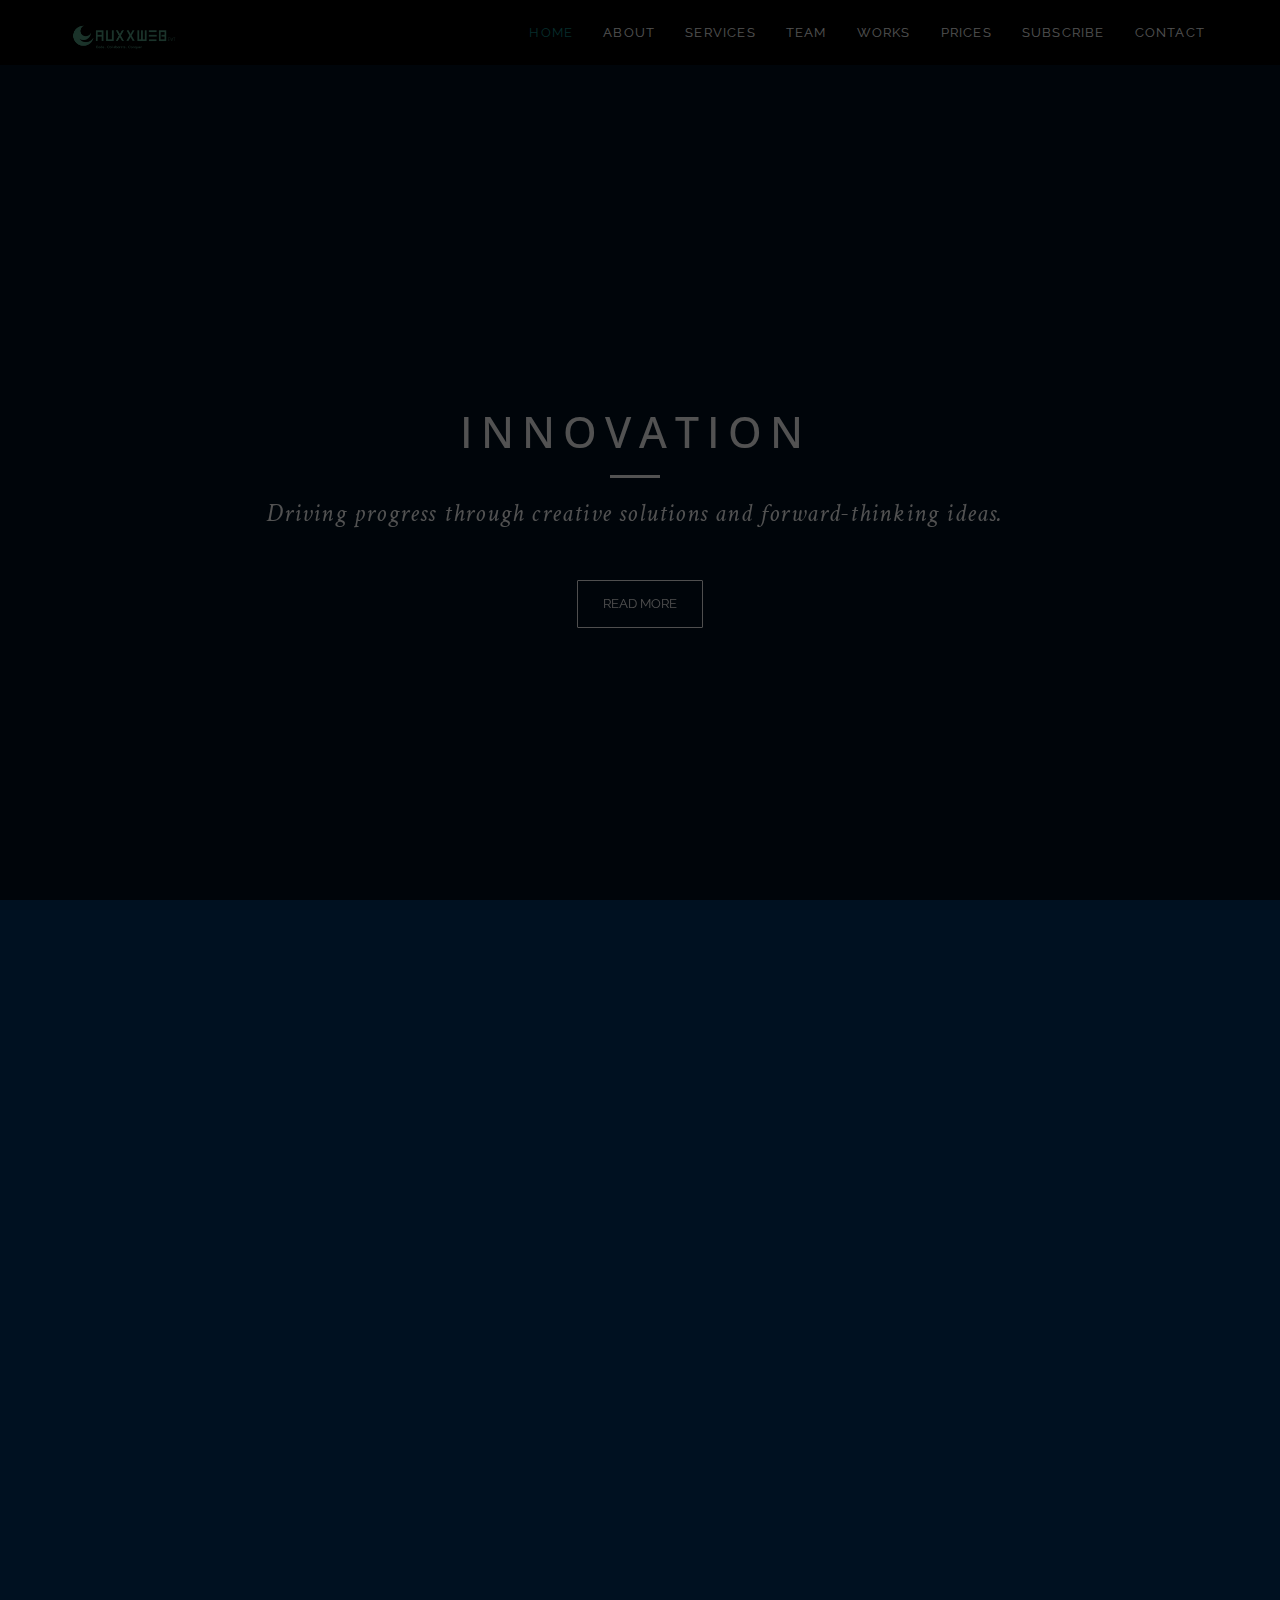
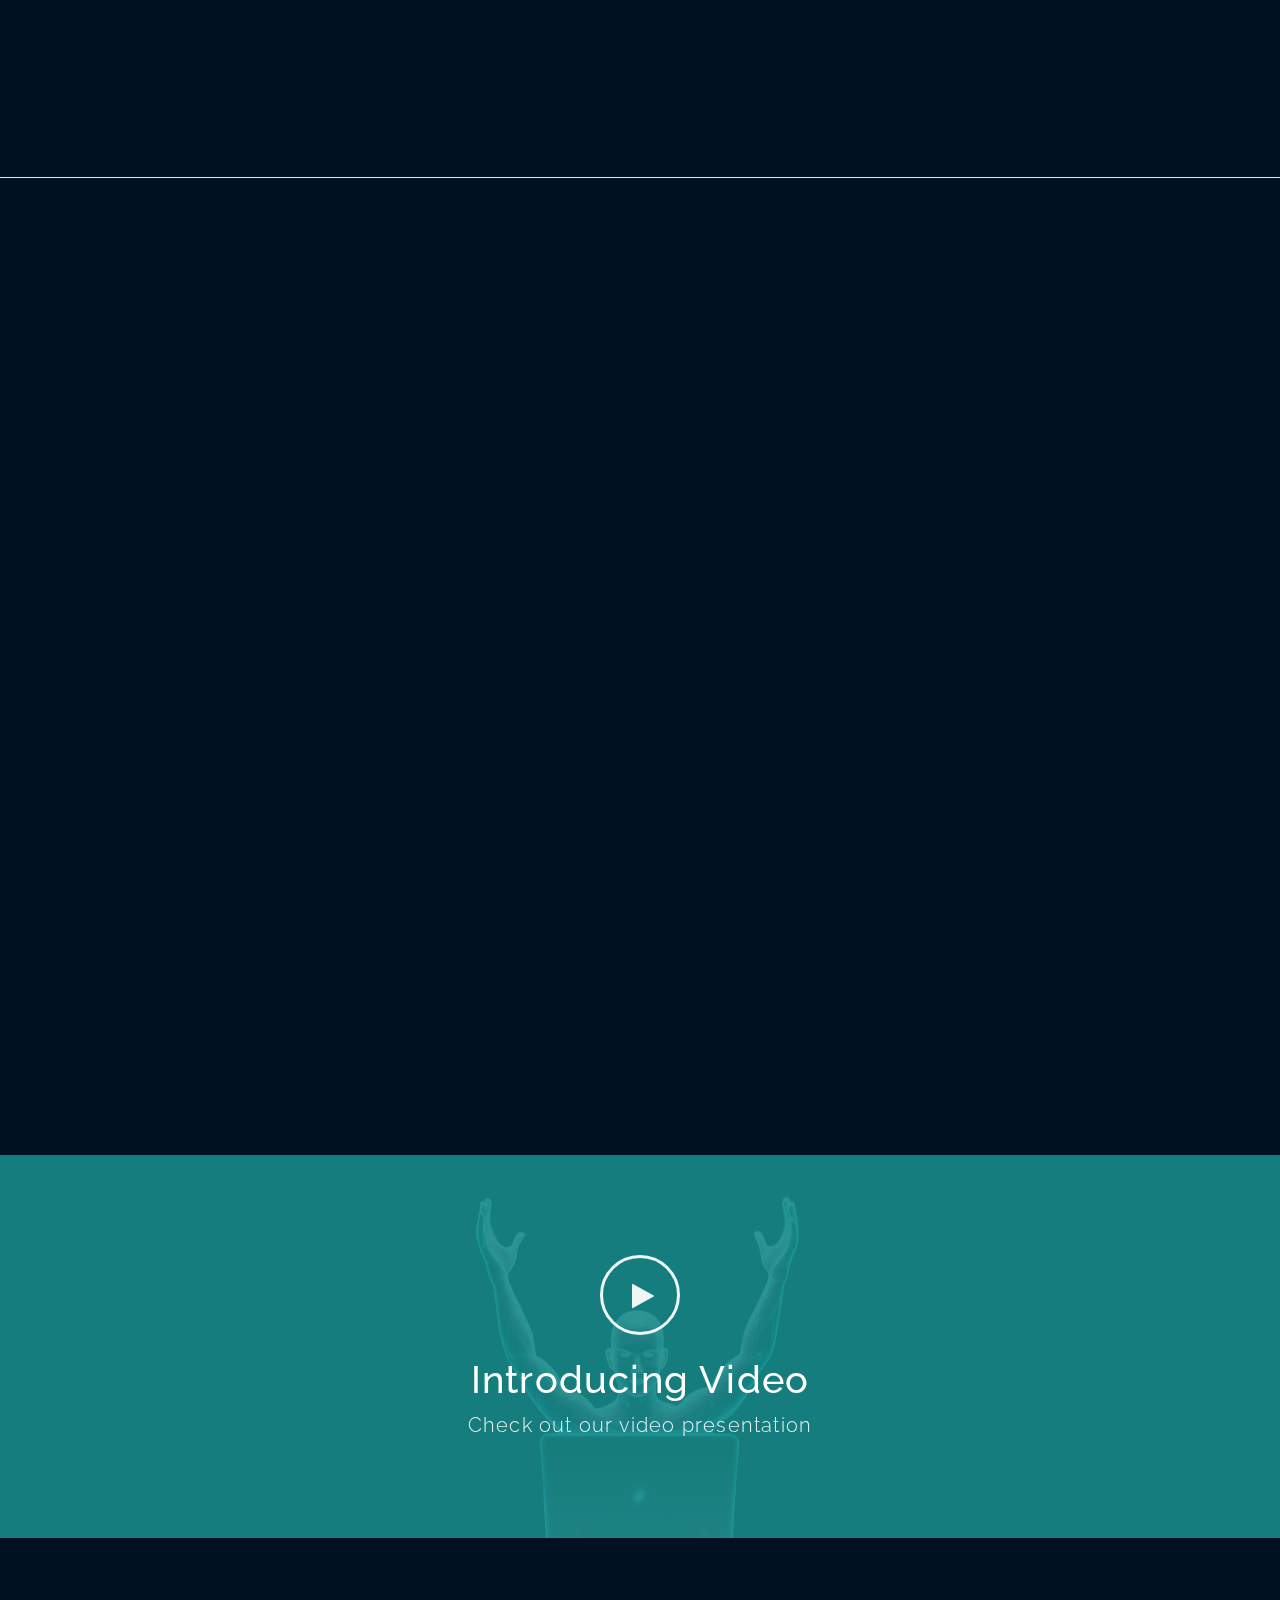
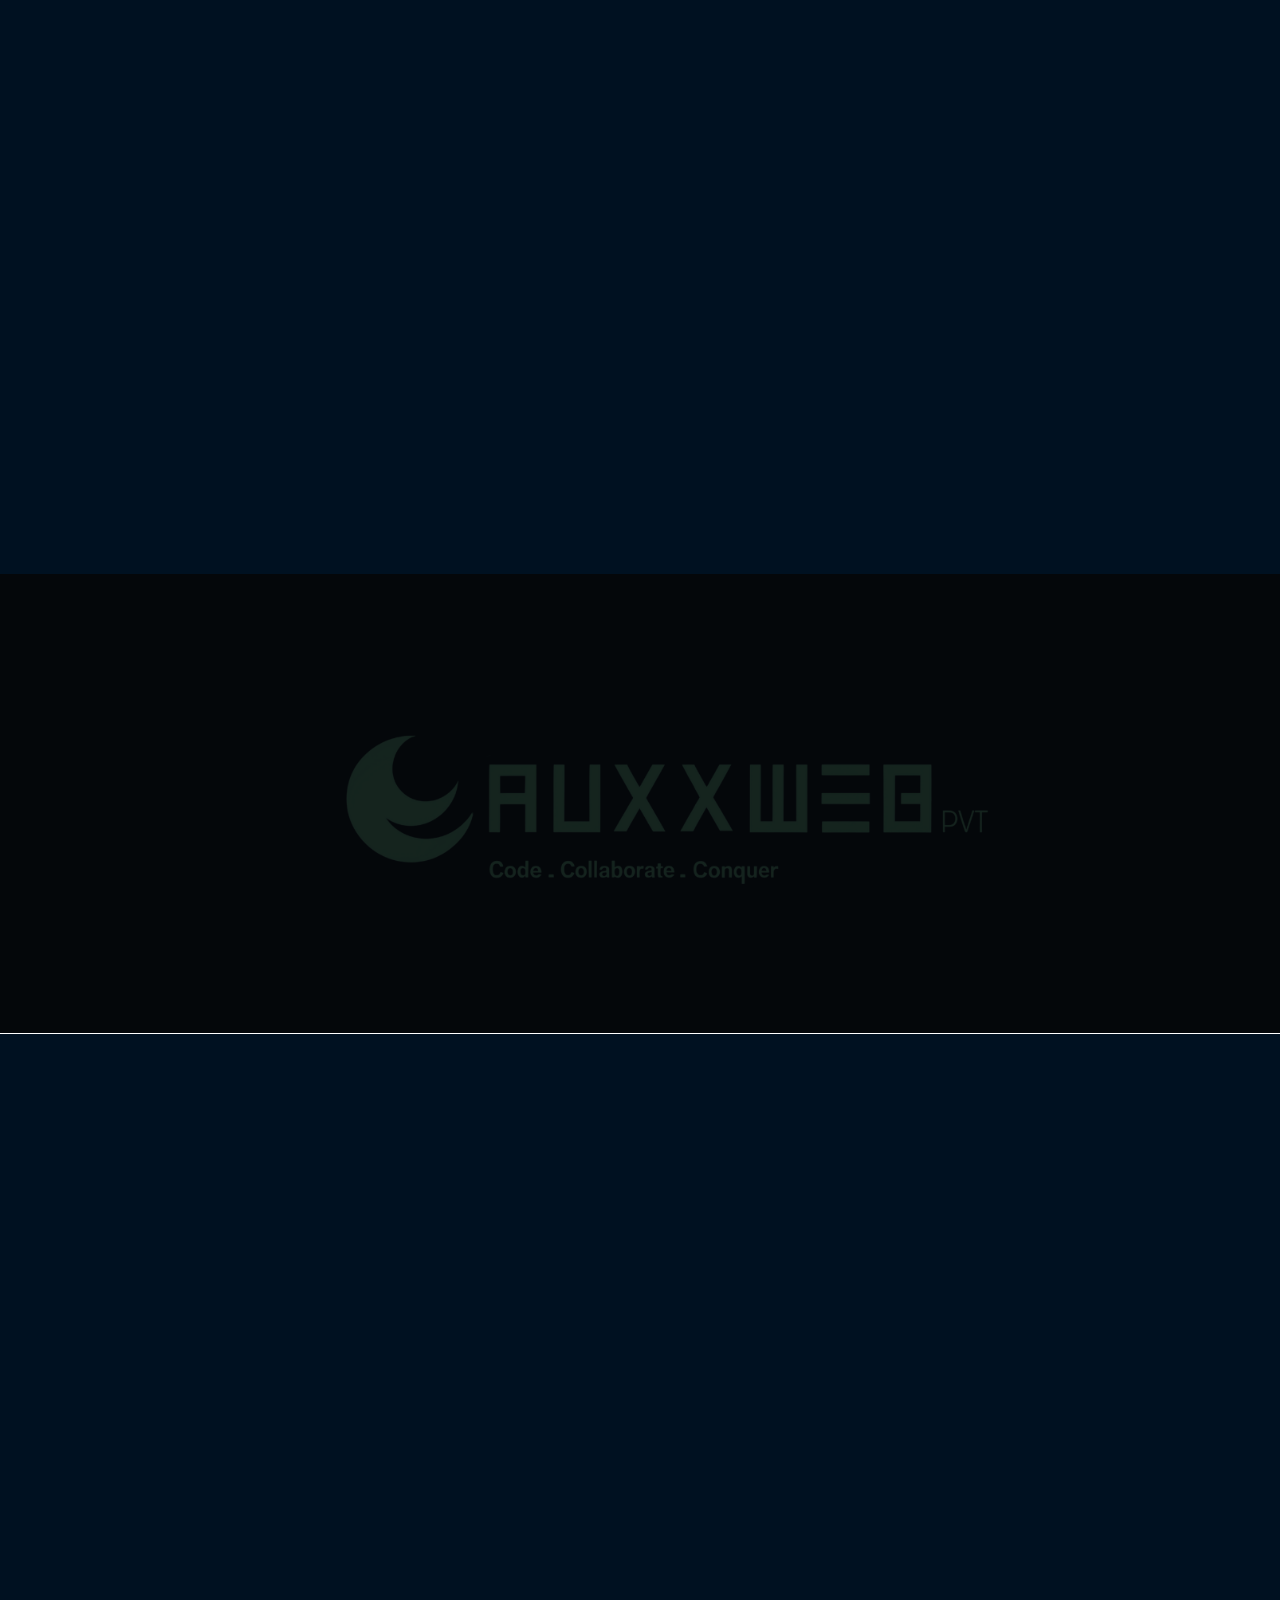
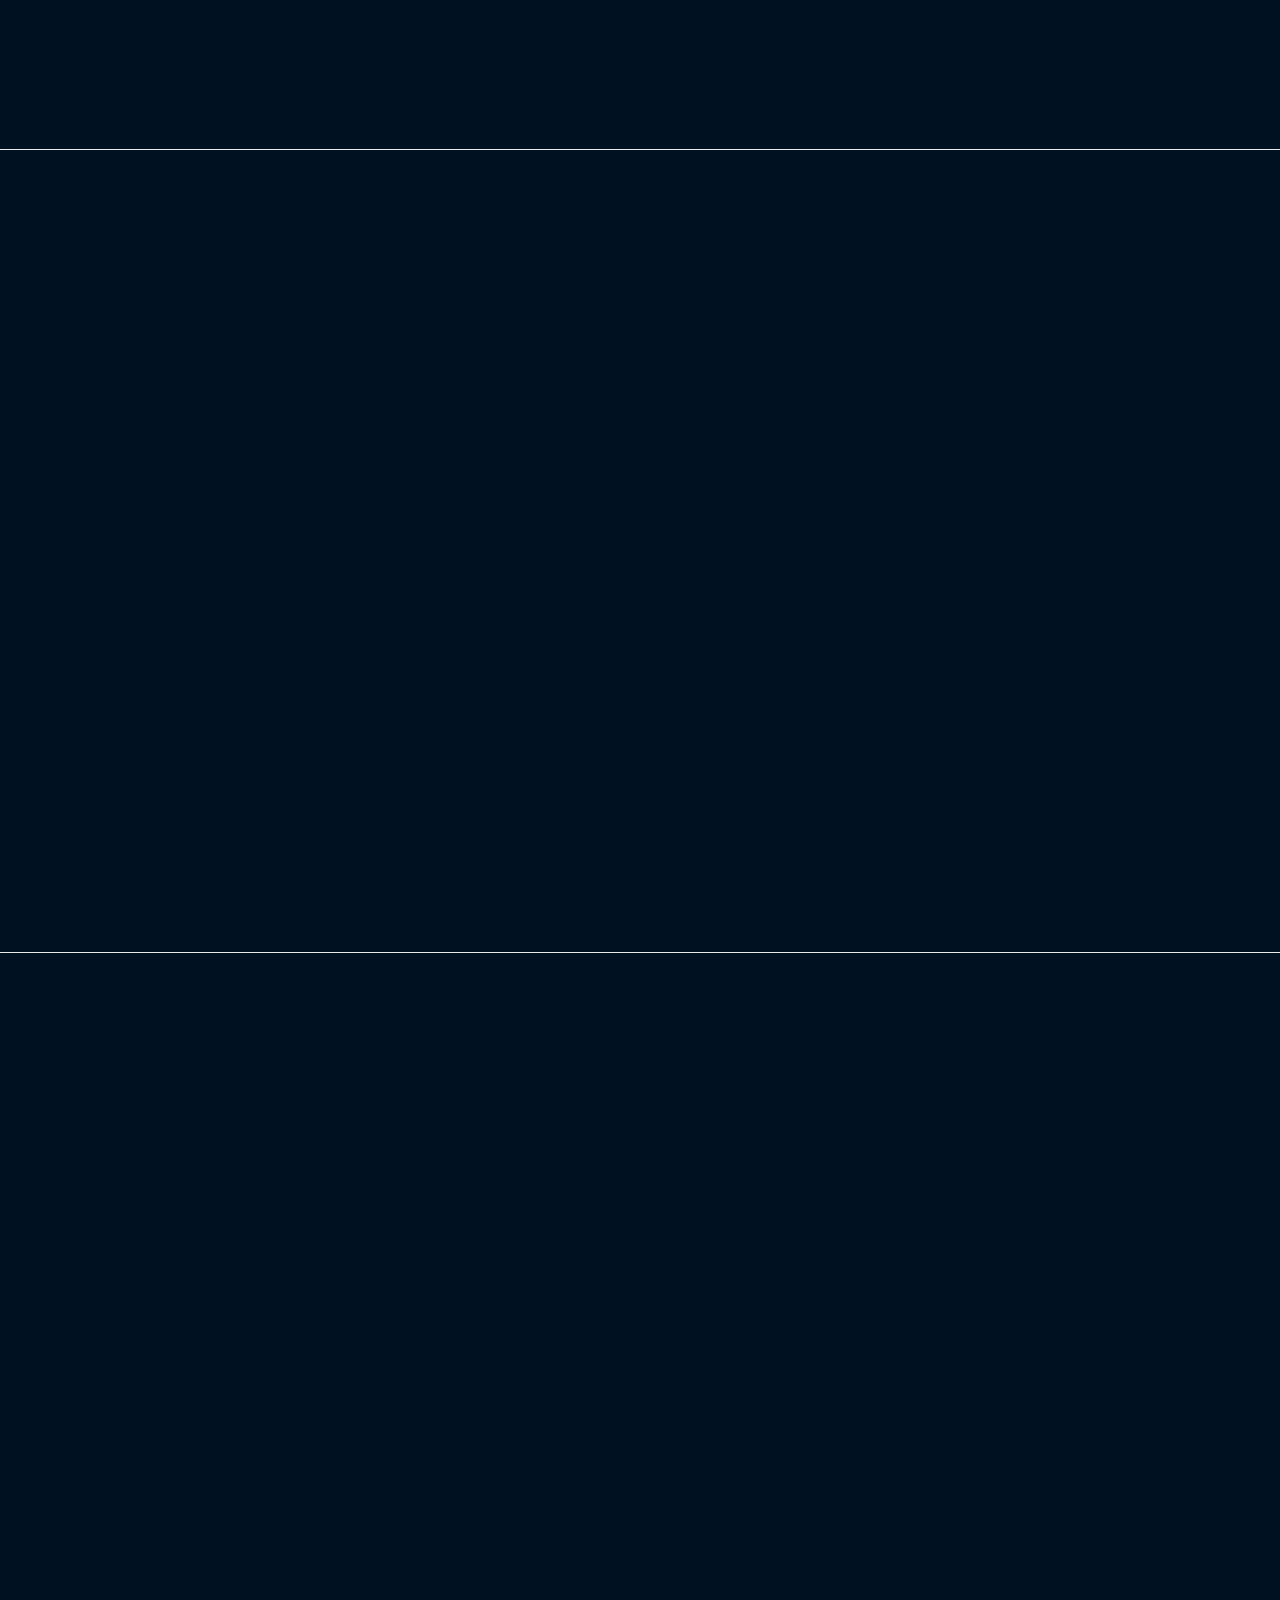
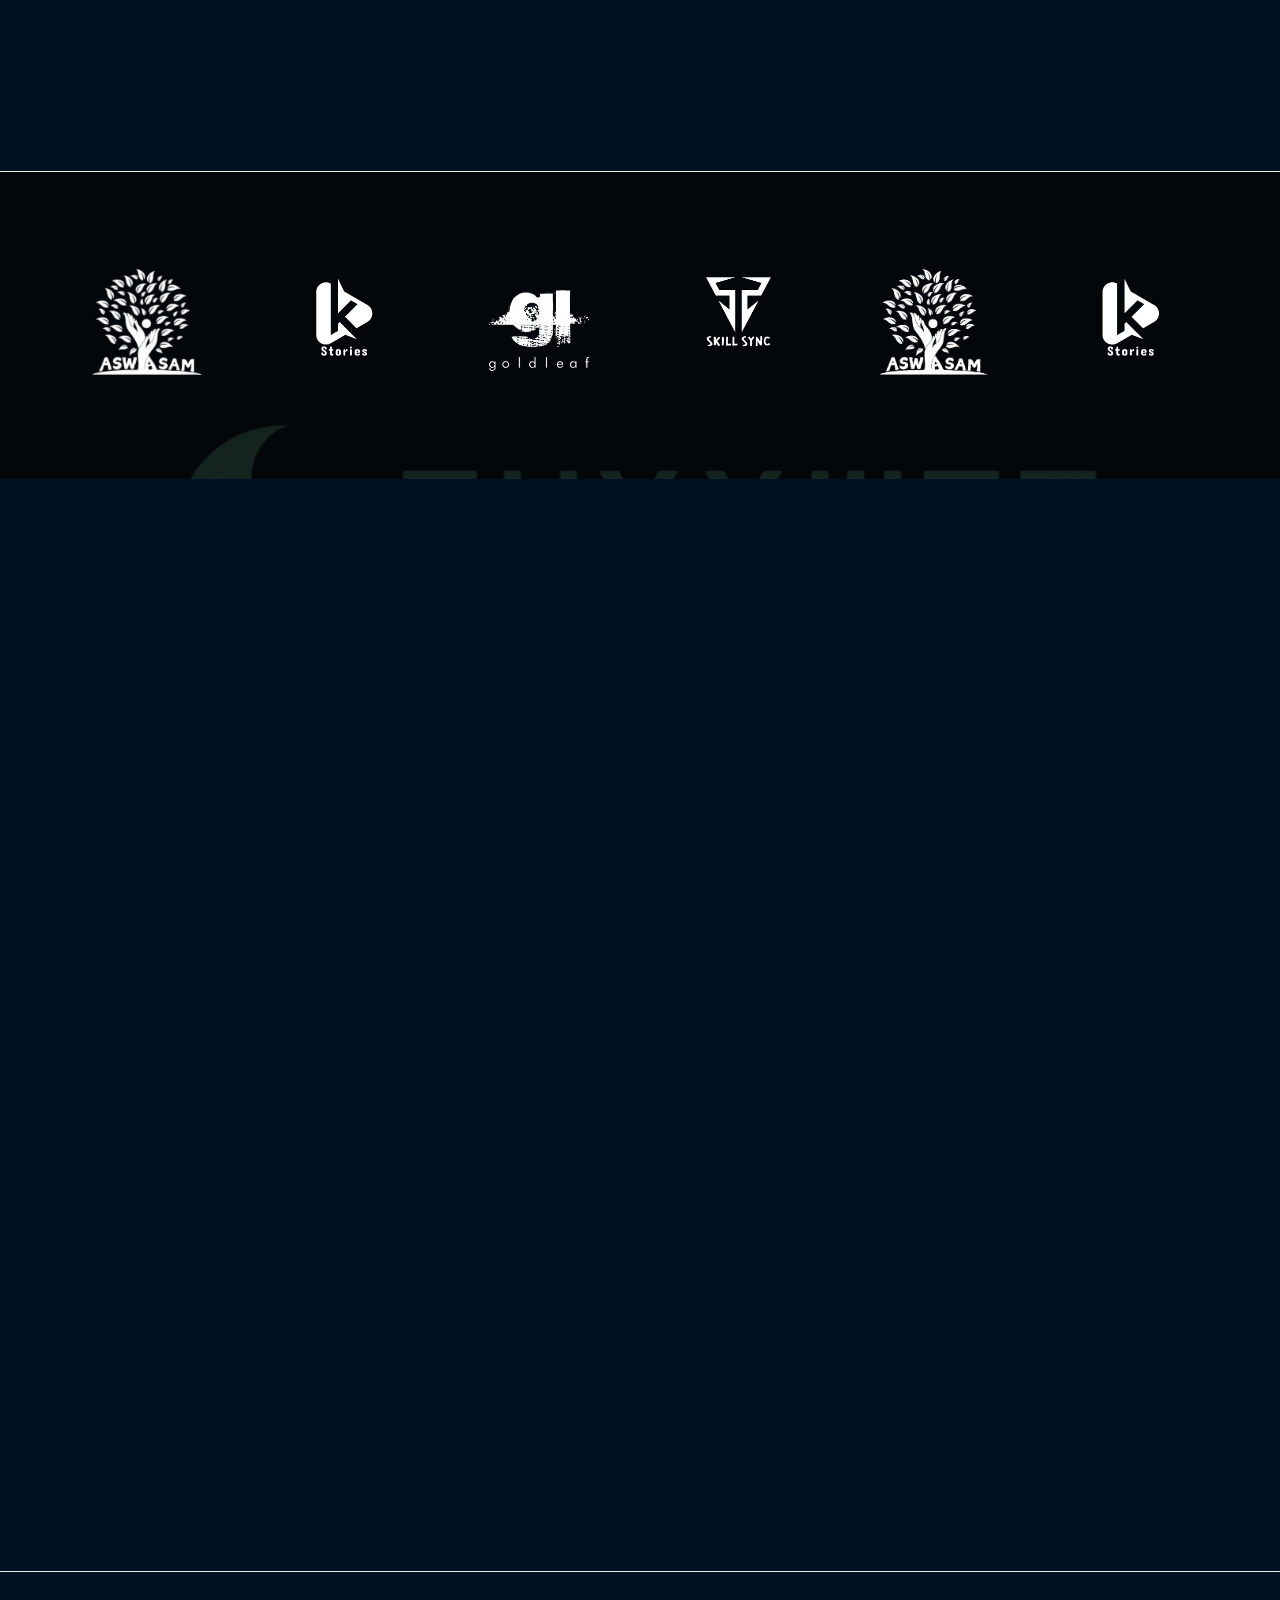
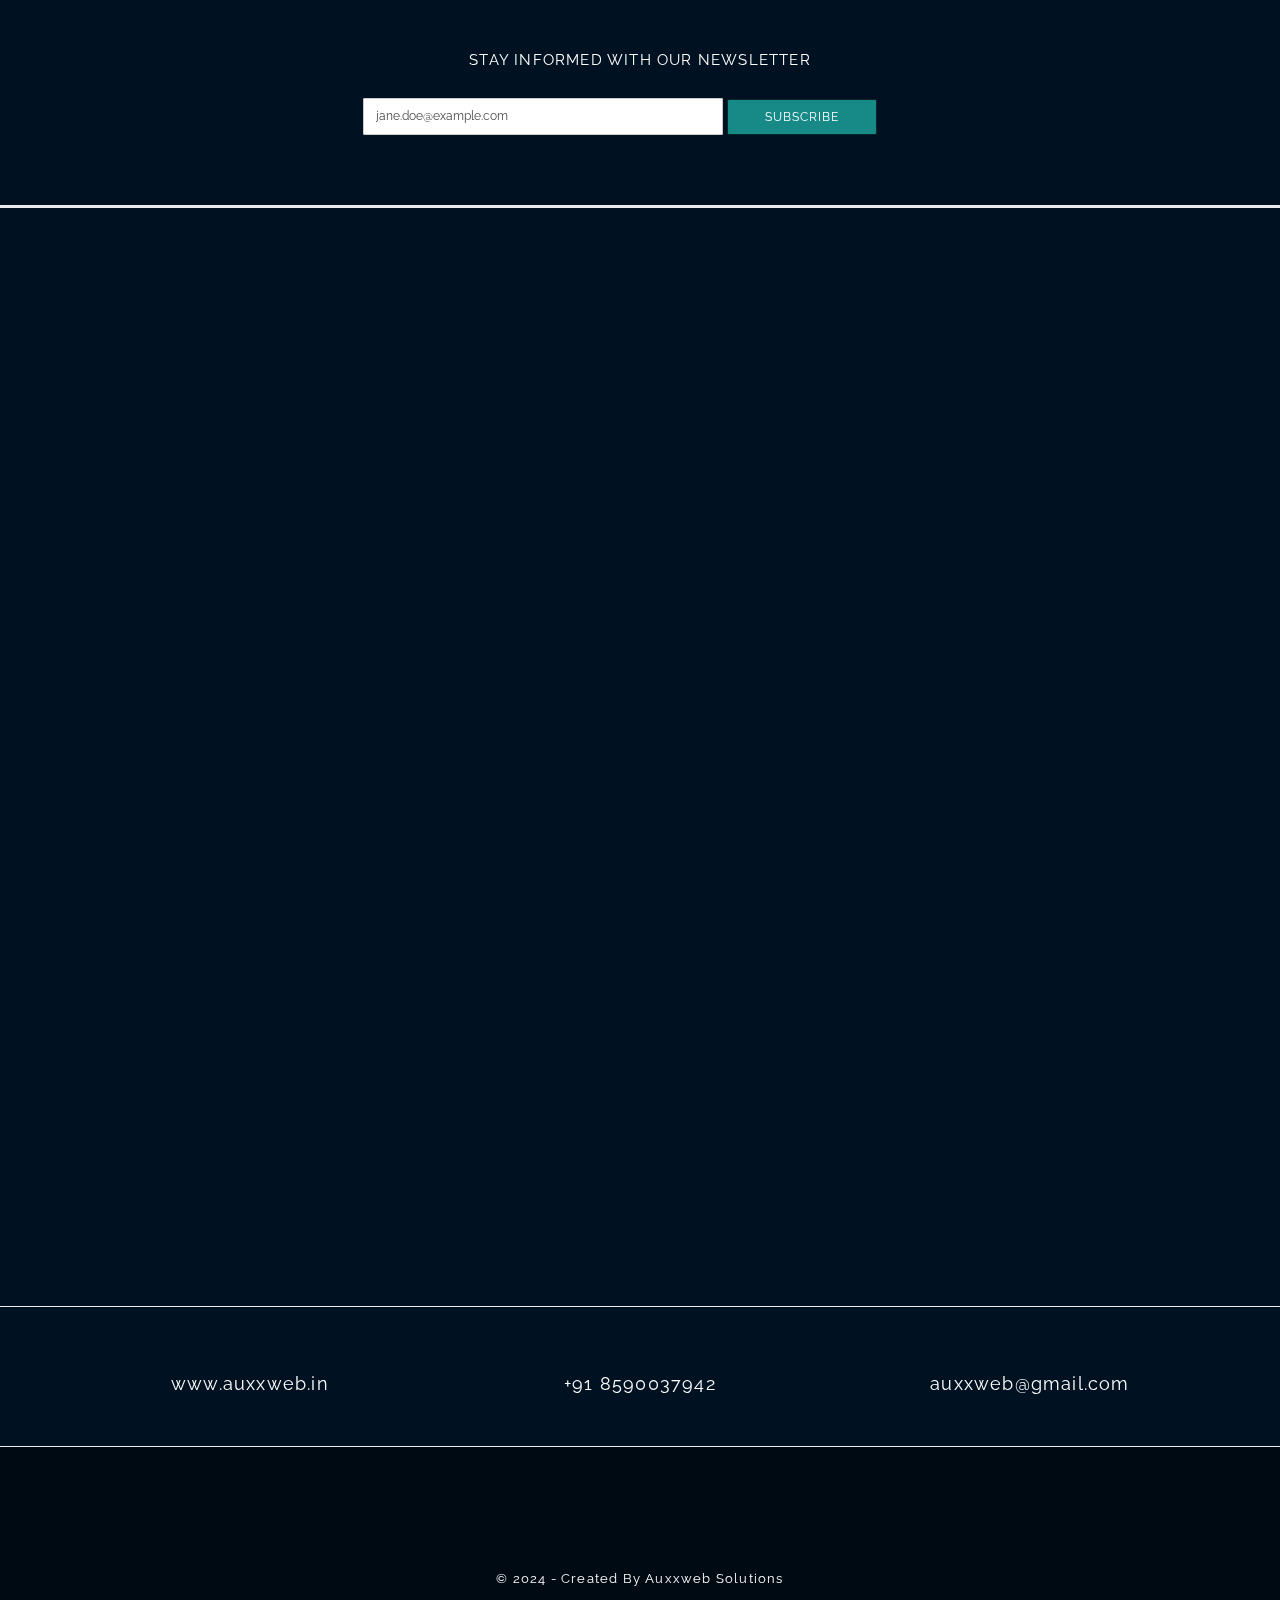
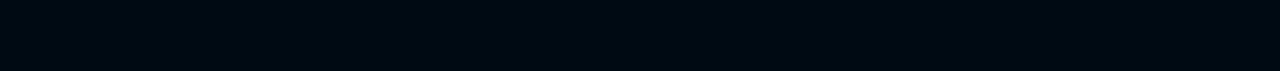
==== commit df7c66ae: "update the contact form" ====
--- a/index.html
+++ b/index.html
@@ -1004,19 +1004,19 @@
               <div class="col-md-8 col-md-offset-2">
                 
                 <!-- form fields -->
-                <form action="assets/php/contact.php.htm" method="post" name="contactform" id="contactform" class="animated out" data-animation="fadeInUp" data-delay="0">
+                <form action="" name="contactform" id="contactform" class="animated out" data-animation="fadeInUp" data-delay="0">
 
                   <fieldset>
                     <div class="form-group">
-                      <input class="form-control br-b" type="text" name="name" id="name" placeholder="Name">
+                      <input required class="form-control br-b" type="text" name="name" id="name" placeholder="Name">
                     </div>
 
                     <div class="form-group">
-                      <input class="form-control br-b" type="email" name="email" id="email" placeholder="Email">
+                      <input required class="form-control br-b" type="email" name="email" id="email" placeholder="Email">
                     </div>
 
                     <div class="form-group">
-                      <textarea class="form-control br-b" name="message" id="message" placeholder="Message..."></textarea>
+                      <textarea required class="form-control br-b" name="message" id="message" placeholder="Message..."></textarea>
                     </div>
                   </fieldset>
                   
@@ -1202,6 +1202,25 @@
       initializeCarousel();
     });
   </script>
+  <script>
+    $("#contactform").submit((e)=>{
+        e.preventDefault()
+        $.ajax({
+            url:"https://script.google.com/macros/s/AKfycbz1XnyQfL3WT-8gCtPHojaAfmxBK9DFqMzd98v2qcGNuKmlMaNkiYxJg9KT-X3zUa5OEQ/exec",
+            data:$("#contactform").serialize(),
+            method:"post",
+            success:function (response){
+                alert("Form submitted successfully")
+                window.location.reload()
+                //window.location.href="https://google.com"
+            },
+            error:function (err){
+                alert("Something Error")
+
+            }
+        })
+    })
+</script>
 
 </body>
 </html>--- a/assets/css/style.css
+++ b/assets/css/style.css
@@ -392,11 +392,11 @@
 *************************************************************************/
 
 .navbar-default {
-  background: rgba(0, 0, 0, 0.4);
+  background:rgb(0 0 0);
   border: none;
   width: 100%;
   margin-bottom: 0;
-  position: absolute;
+  position: fixed;
   top: 0;
   /* border-bottom: 2px solid rgba(20, 194, 191, 0.976); */
 }
@@ -1975,7 +1975,8 @@
 }
 
 .screenshots-carousel .shot {
-  padding: 4px;
+  padding: 1px;
+  height: 263px;
 }
 
 .screenshots-carousel .shot a.zoom {
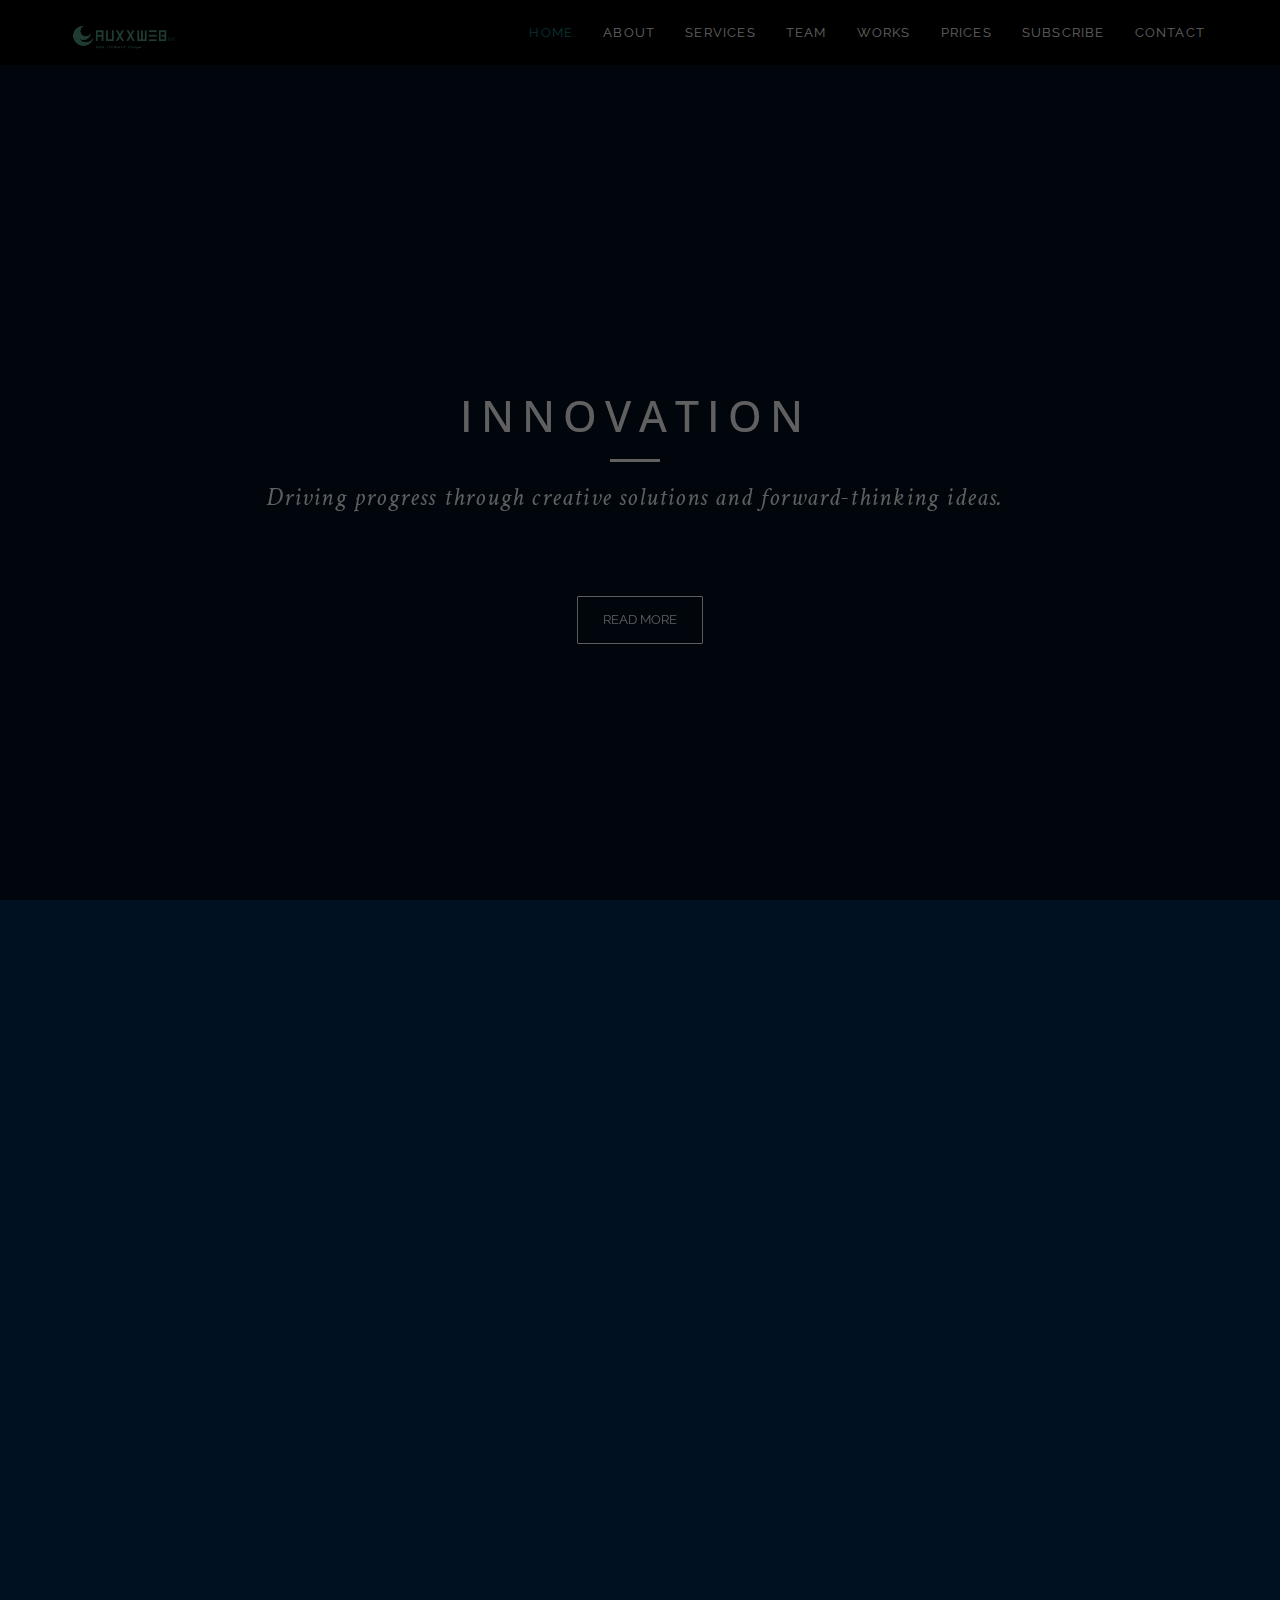
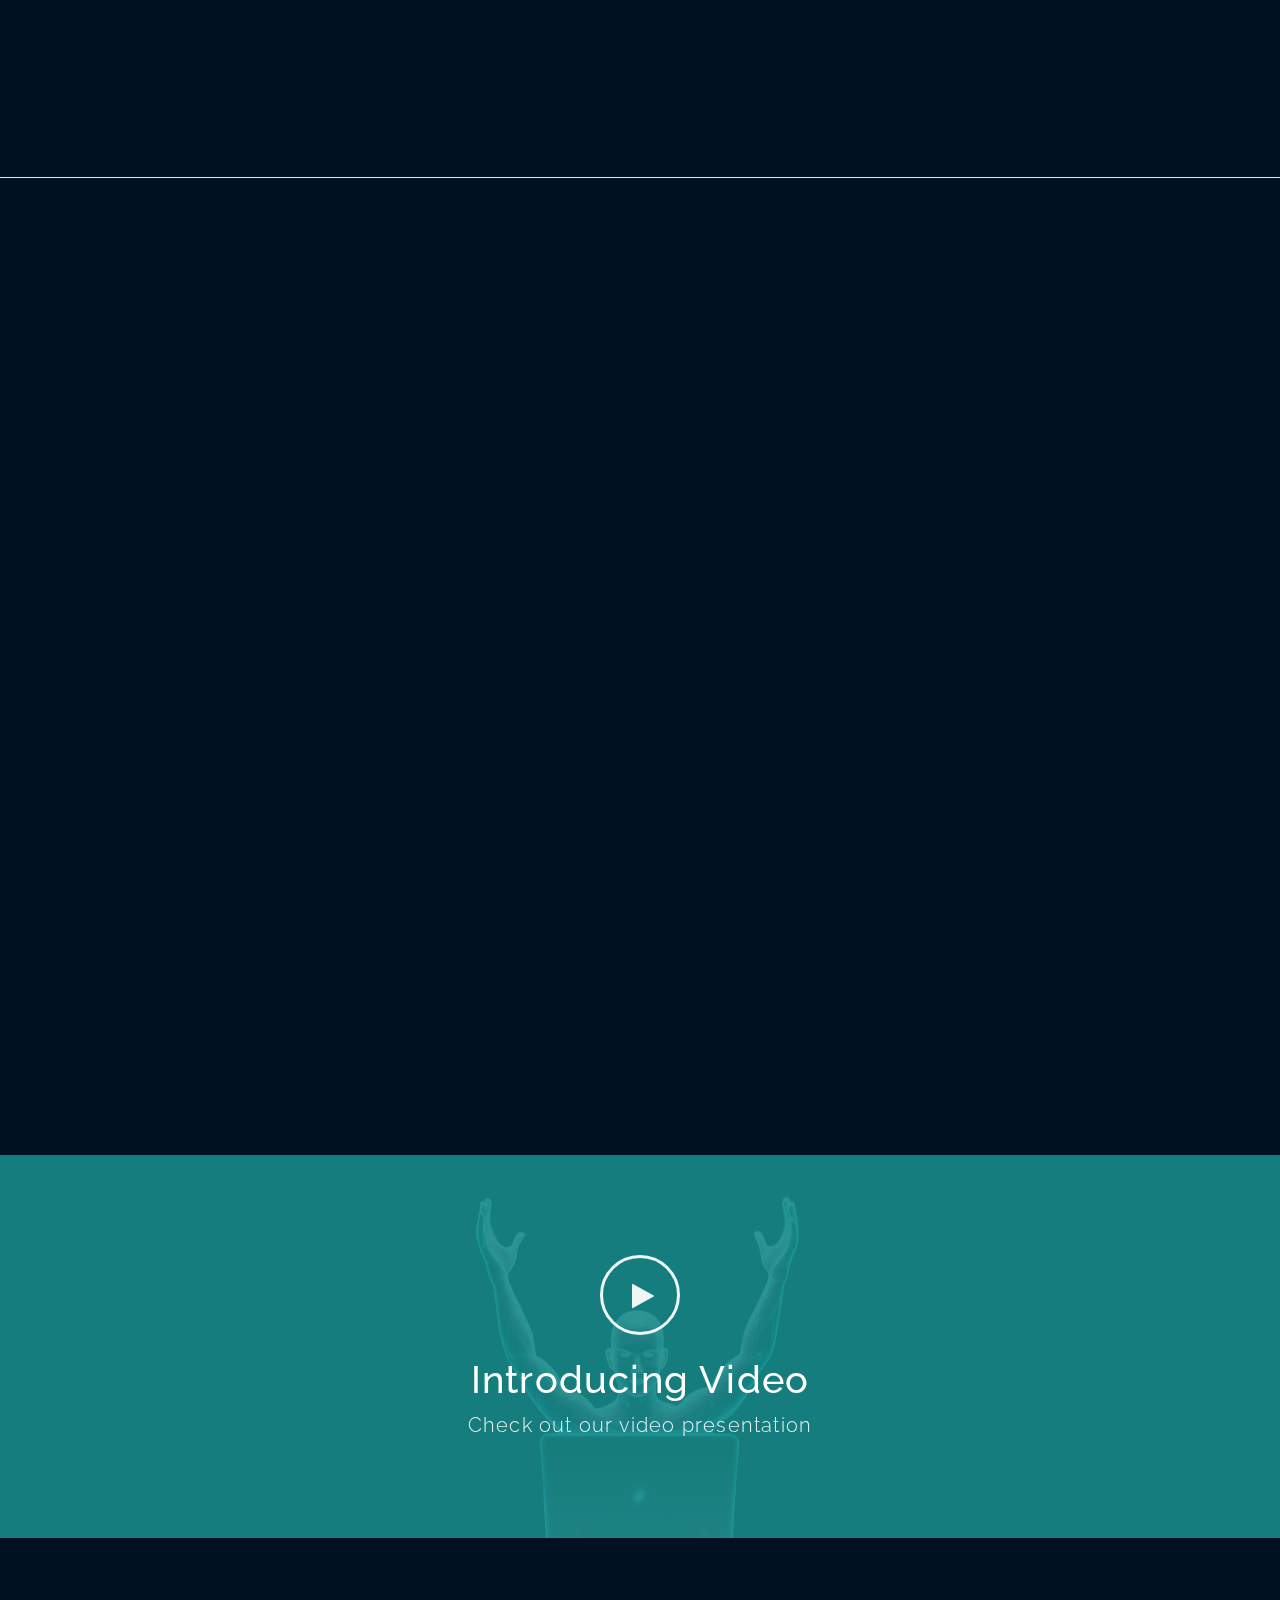
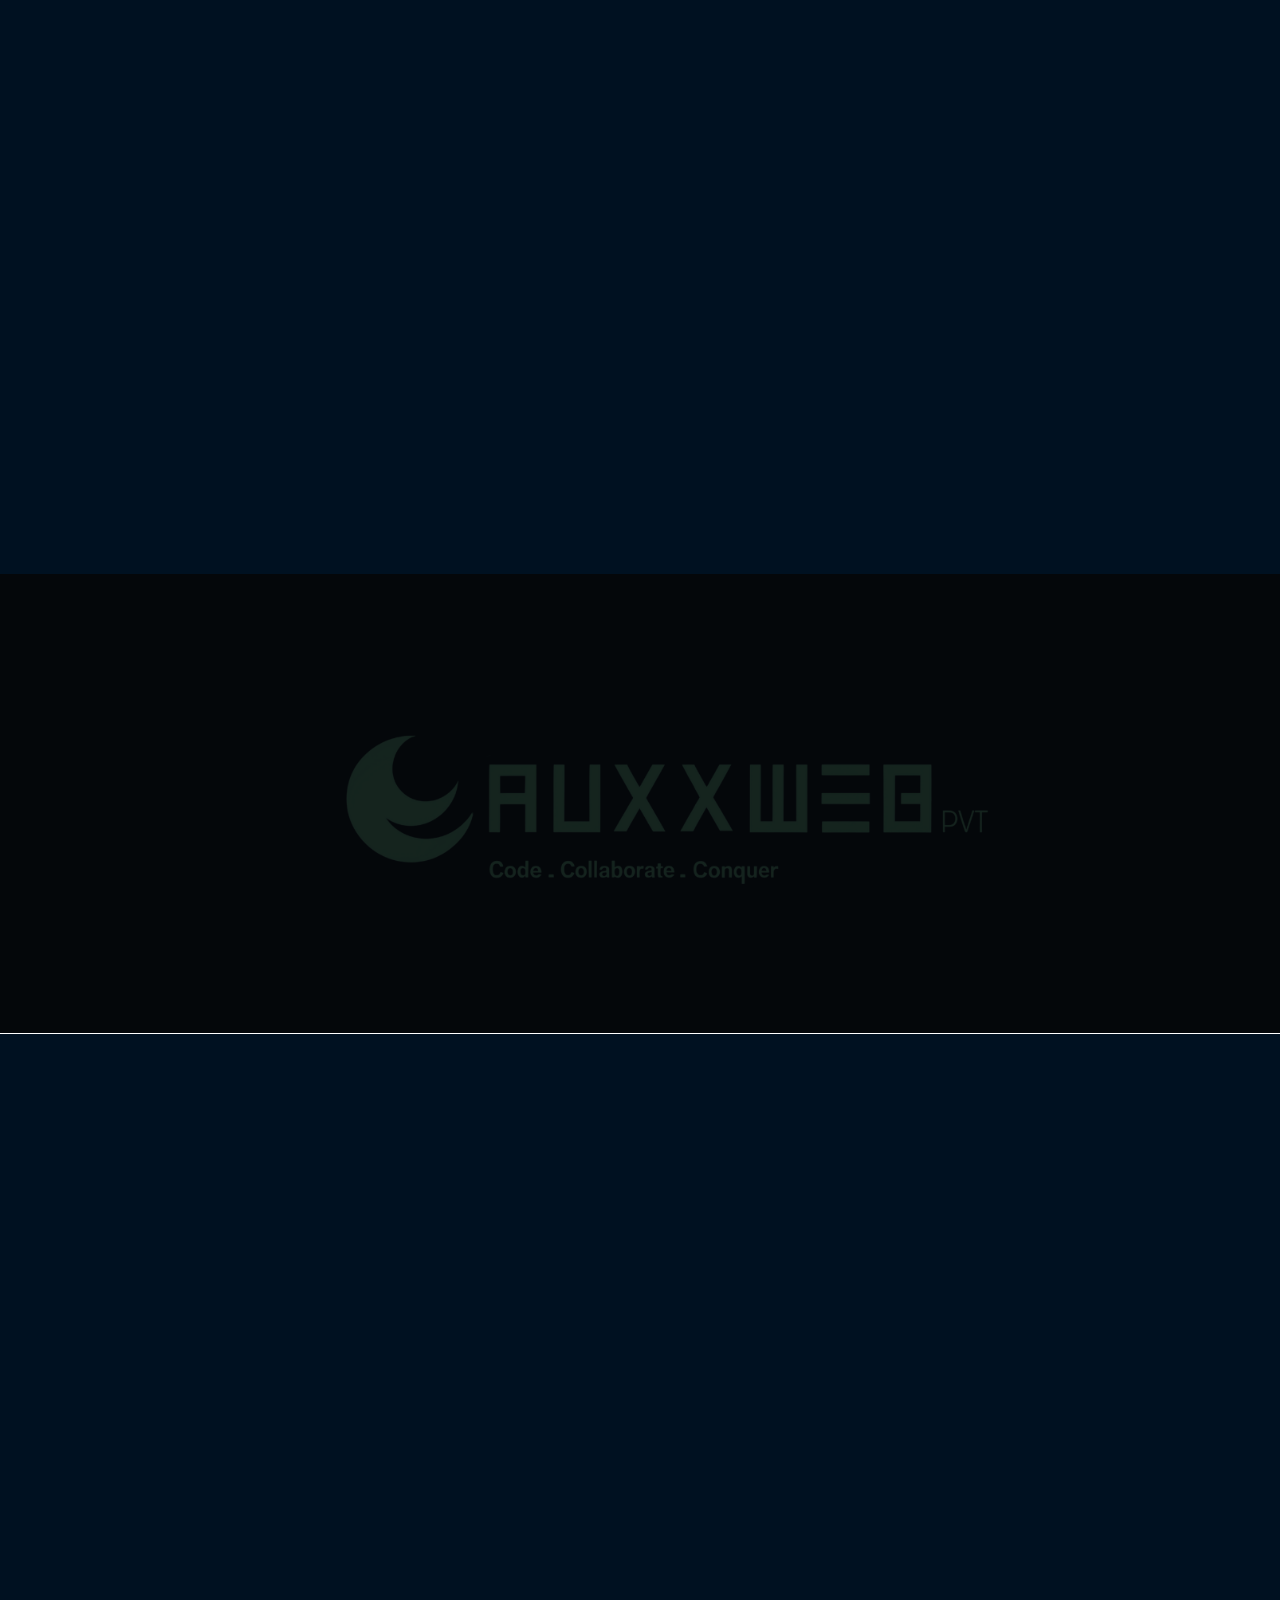
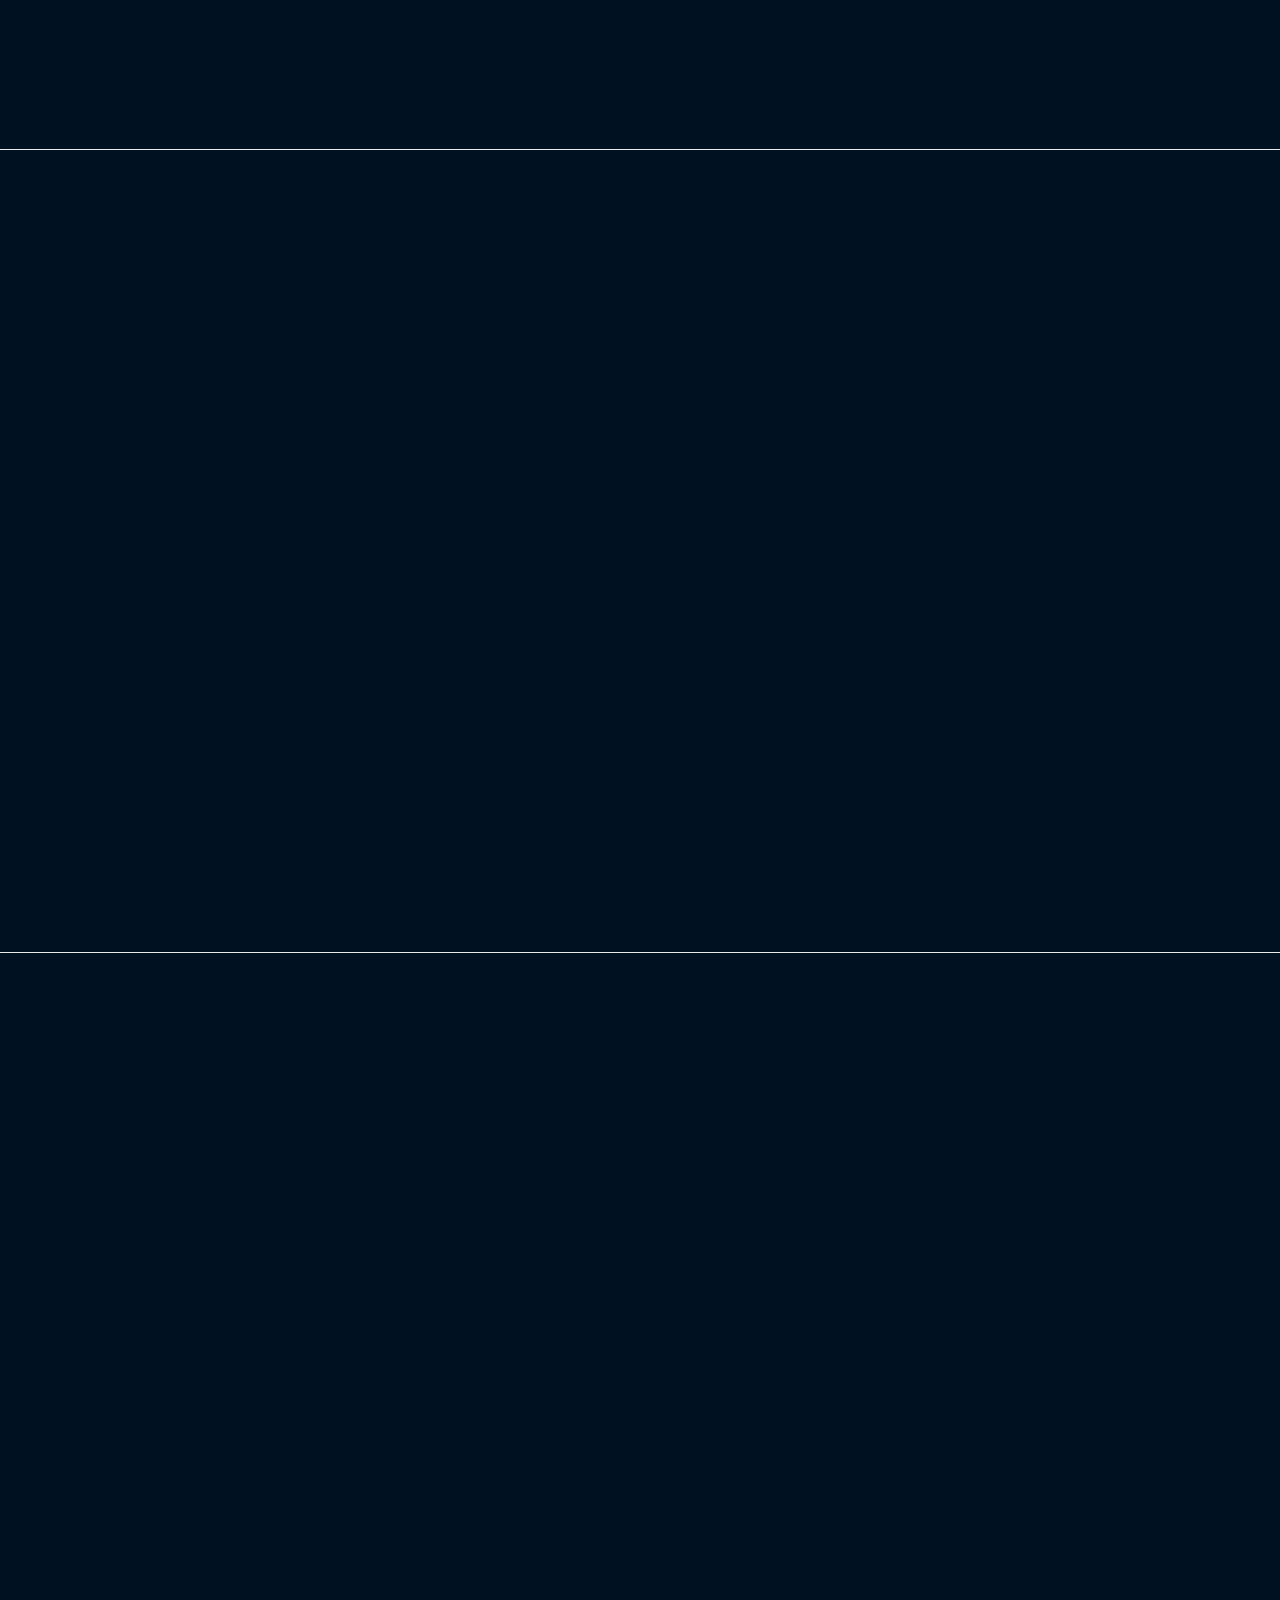
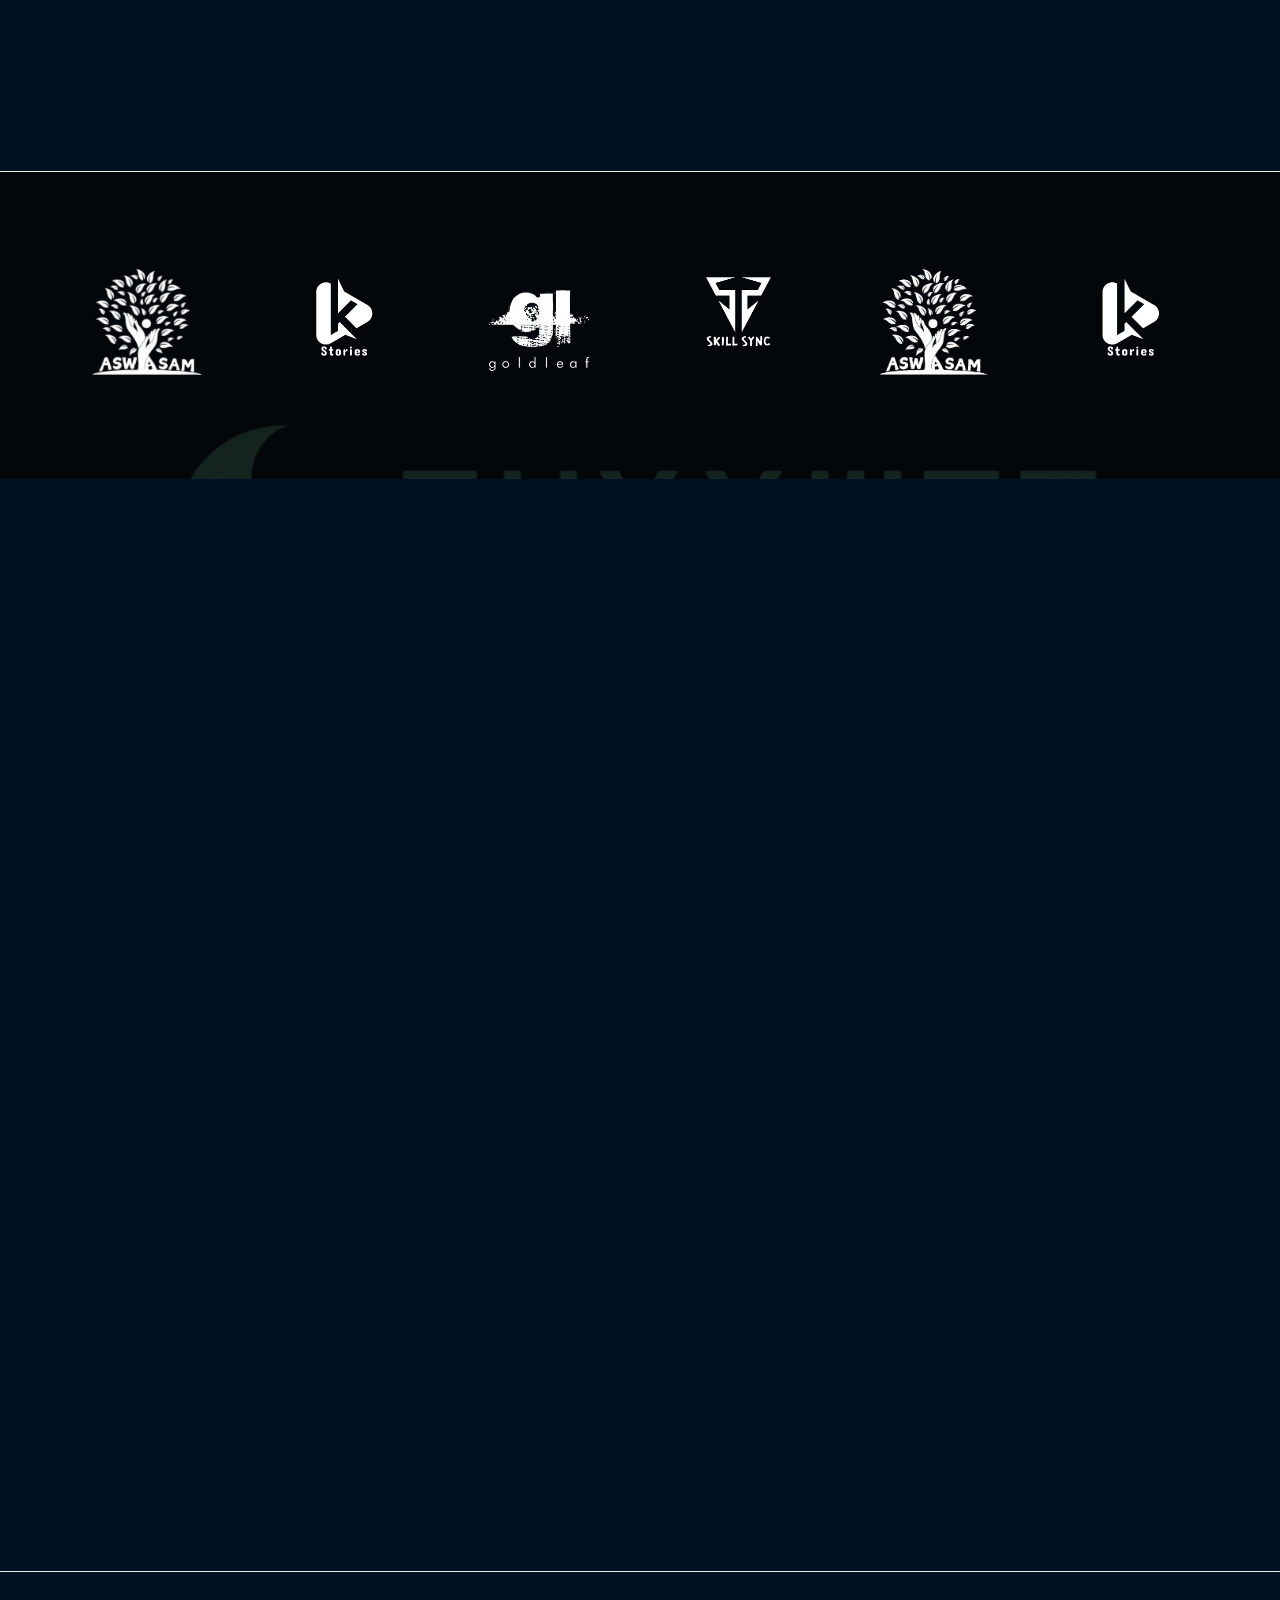
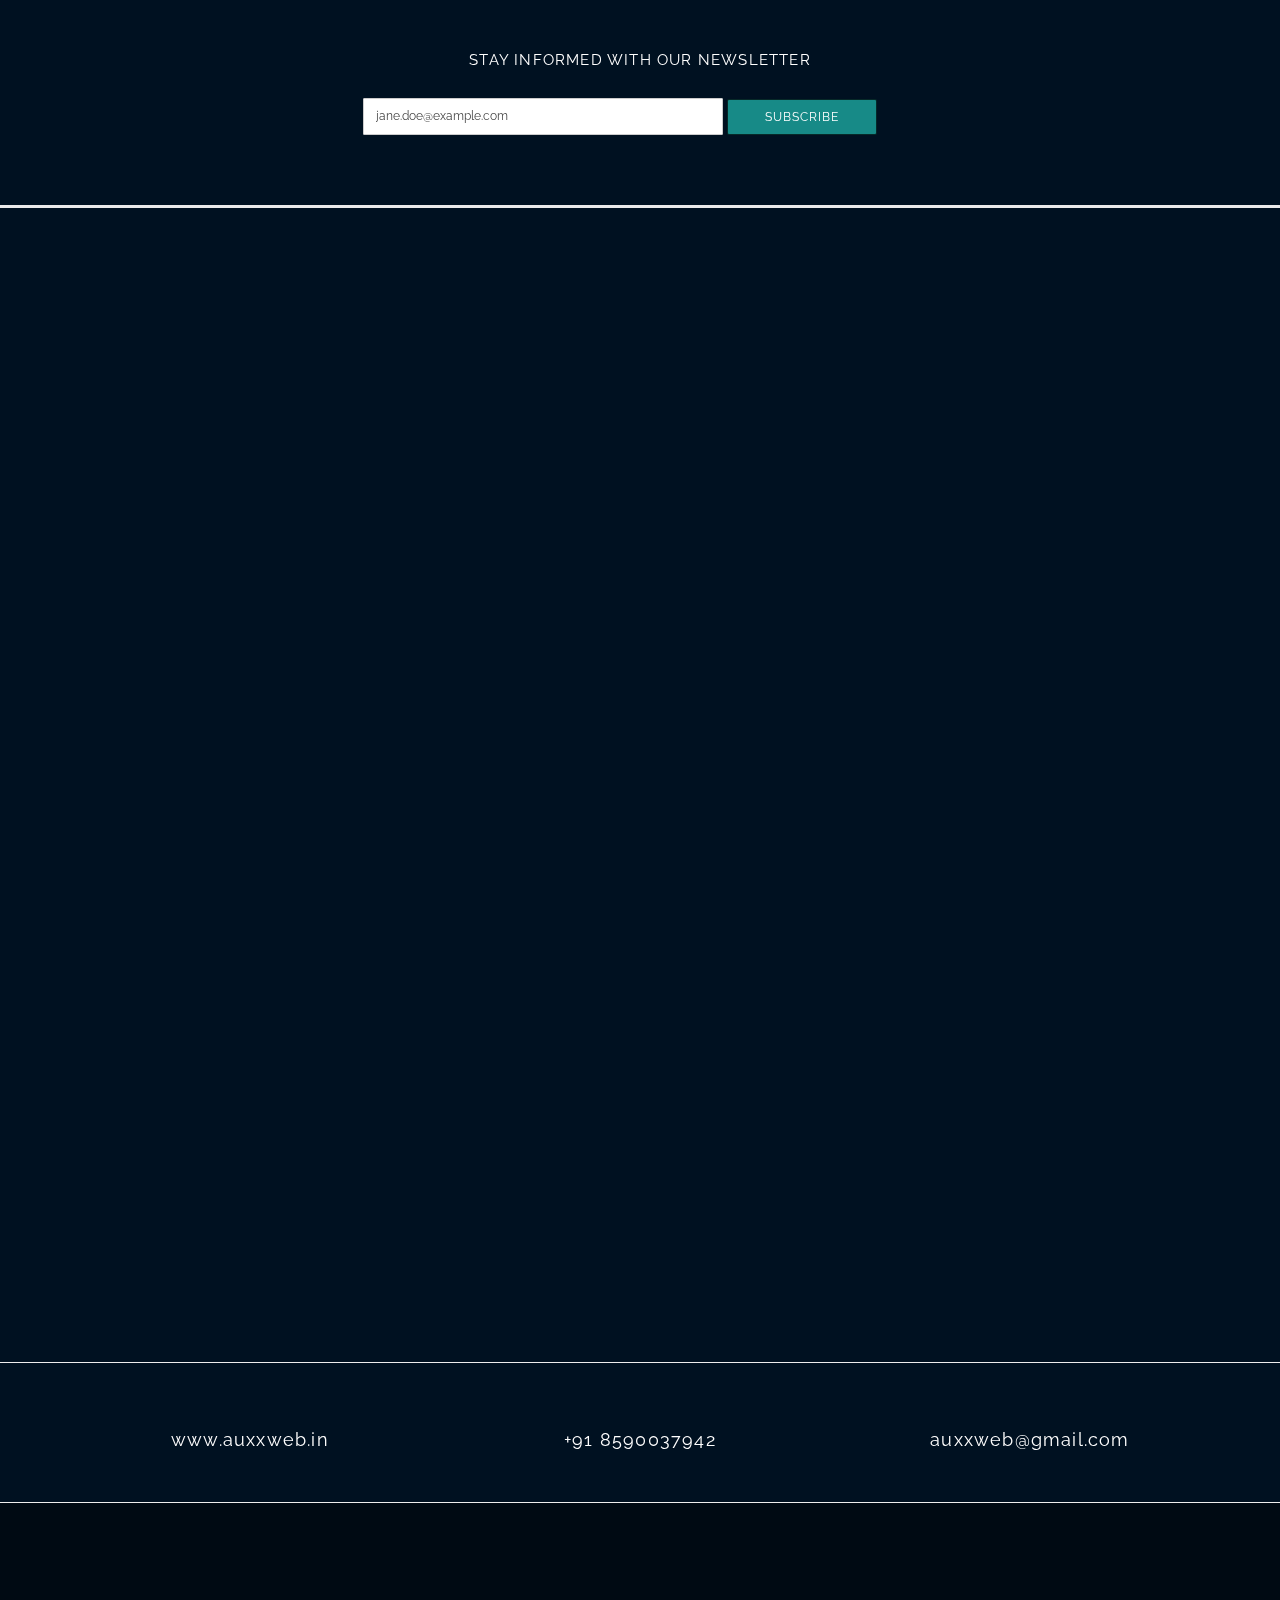
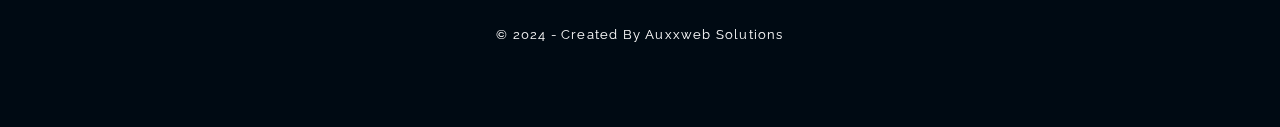
==== commit ef5b9097: "update the form style" ====
--- a/index.html
+++ b/index.html
@@ -1000,6 +1000,12 @@
           </div> <!-- end title-section -->
 
           <div class="form-wrapper">
+            <div id="myModal" class="modal">
+              <div class="modal-content">
+                  <span class="close">&times;</span>
+                  <p id="alertMessage">This is a custom alert message!</p>
+              </div>
+          </div>
             <div class="row">
               <div class="col-md-8 col-md-offset-2">
                 
@@ -1016,13 +1022,20 @@
                     </div>
 
                     <div class="form-group">
+                      <input required class="form-control br-b" type="phoneNumber" name="phoneNumber" id="phoneNumber" placeholder="phoneNumber">
+                    </div>
+
+                    <div class="form-group">
                       <textarea required class="form-control br-b" name="message" id="message" placeholder="Message..."></textarea>
                     </div>
                   </fieldset>
                   
                   <!-- submit button -->
-                  <div  class="form-group">
+                  <div id="s-btn"  class="form-group">
                     <input type="submit" name="submit" value="Send message" id="submit" class="btn btn-sm btn-dark">
+                  </div> 
+                   <div style="display: none;"  id="loading" class="form-group">
+                    <input disabled type="submit"  value="loading..." id="submit" class="btn btn-sm btn-dark">
                   </div>
 
                   <div id="alert"></div>
@@ -1203,18 +1216,53 @@
     });
   </script>
   <script>
+
+function showCustomAlert(message) {
+      var modal = document.getElementById("myModal");
+      var alertMessage = document.getElementById("alertMessage");
+      var span = document.getElementsByClassName("close")[0];
+
+      alertMessage.textContent = message || "This is a custom alert message!";
+
+      modal.style.display = "block";
+
+      span.onclick = function() {
+          modal.style.display = "none";
+      }
+
+      window.onclick = function(event) {
+          if (event.target == modal) {
+              modal.style.display = "none";
+          }
+      }
+  }
+
+
     $("#contactform").submit((e)=>{
         e.preventDefault()
+        const loading = document.getElementById("loading")
+        const btn = document.getElementById("s-btn")
+        loading.style.display="block"
+        btn.style.display="none"
         $.ajax({
-            url:"https://script.google.com/macros/s/AKfycbz1XnyQfL3WT-8gCtPHojaAfmxBK9DFqMzd98v2qcGNuKmlMaNkiYxJg9KT-X3zUa5OEQ/exec",
+            url:"https://script.google.com/macros/s/AKfycbySzCpLwTX7dBFOx1LwqbibjUYYyUFzEVkZm2gN_W-3Jsbu5CpOHe57ROrJ2k732WGhpw/exec",
             data:$("#contactform").serialize(),
             method:"post",
             success:function (response){
-                alert("Form submitted successfully")
-                window.location.reload()
+              showCustomAlert("Form submitted successfully")
+                // alert("Form submitted successfully")
+                document.getElementById("name").value="";
+                document.getElementById("email").value="";
+                document.getElementById("phoneNumber").value="";
+                document.getElementById("message").value=""
+                 loading.style.display="none"
+        btn.style.display="block"
+                // window.location.reload()
                 //window.location.href="https://google.com"
             },
             error:function (err){
+              loading.style.display="none"
+        btn.style.display="block"
                 alert("Something Error")
 
             }
--- a/assets/css/style.css
+++ b/assets/css/style.css
@@ -3213,3 +3213,54 @@
   }
 }
 
+
+.modal {
+  display: none; 
+  position: fixed; 
+  z-index: 1; 
+  left: 0;
+  top: 0;
+  width: 100%; 
+  height: 100%; 
+  overflow: auto; 
+  background-color: rgb(0,0,0); 
+  background-color: rgba(0,0,0,0.4); 
+}
+/* Style for the modal content */
+.modal-content {
+  background-color: #257555;
+  margin: 15% auto; 
+  padding: 20px;
+  border: 1px solid #257555;
+  width: 80%; 
+  max-width: 500px;
+  text-align: center;
+  border-radius: 10px;
+  /* background: linear-gradient(135deg, green, green); */
+  color: white;
+  /* box-shadow: 0 4px 8px 0 rgba(30, 202, 90, 0.2), 0 6px 20px 0 rgba(18, 148, 48, 0.19); */
+}
+/* Style for the close button */
+.close {
+  color: white;
+  float: right;
+  font-size: 28px;
+  font-weight: bold;
+}
+.close:hover,
+.close:focus {
+  color: #000;
+  text-decoration: none;
+  cursor: pointer;
+}
+/* Style for the button */
+.alert-btn {
+  background-color: #4CAF50;
+  color: white;
+  padding: 10px 20px;
+  border: none;
+  border-radius: 5px;
+  cursor: pointer;
+  font-size: 16px;
+}
+
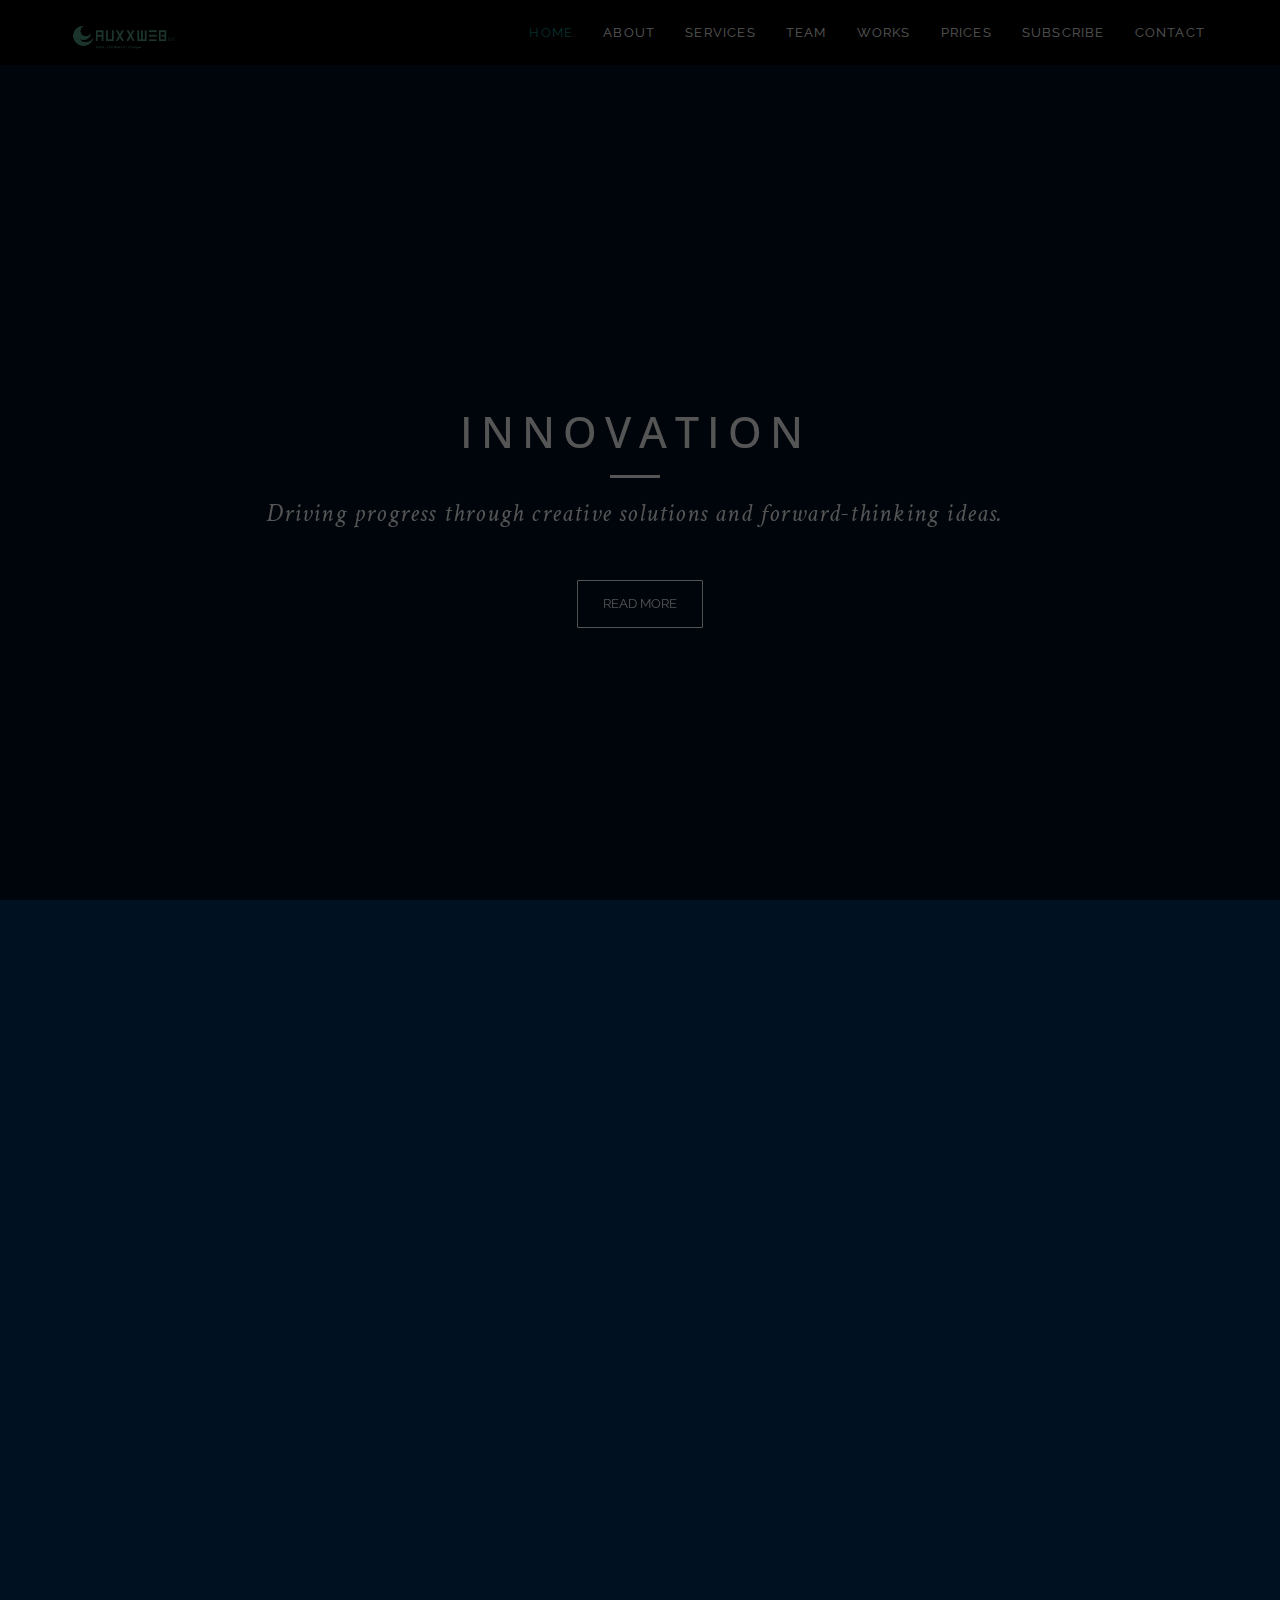
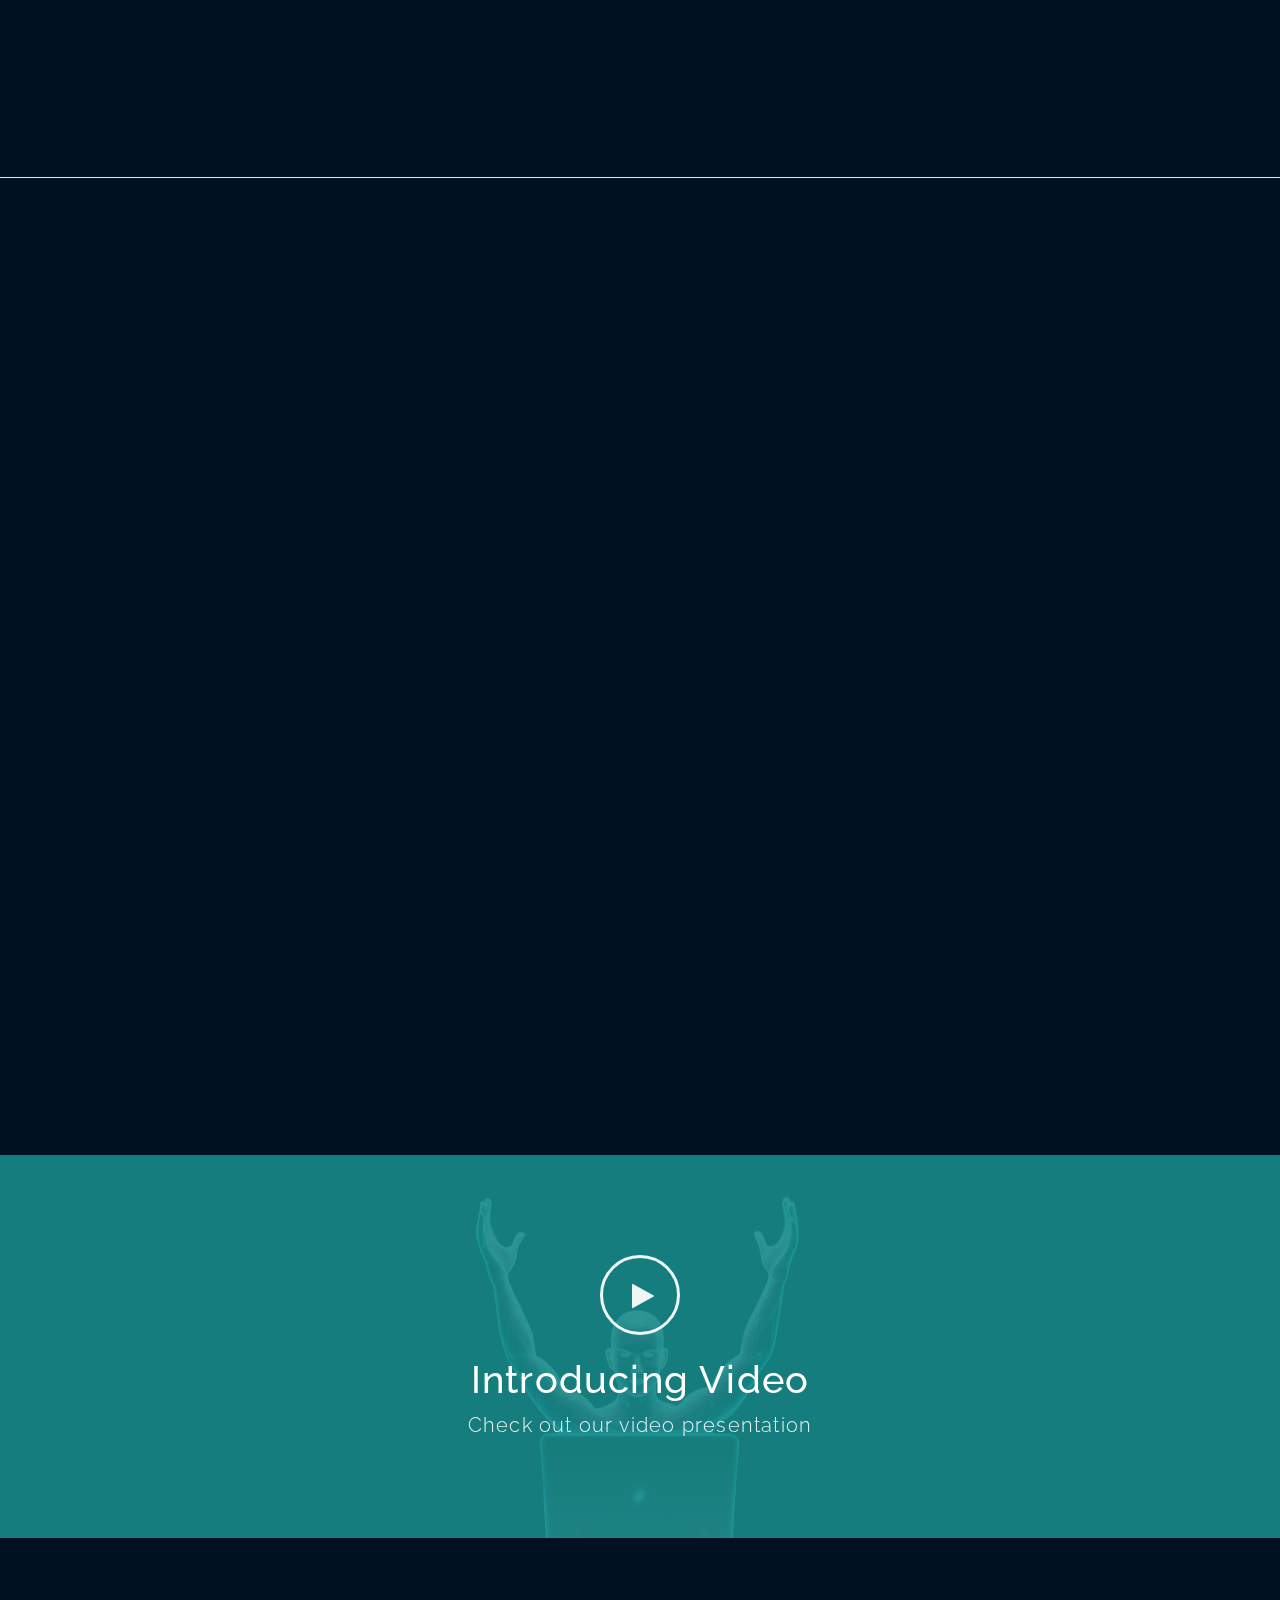
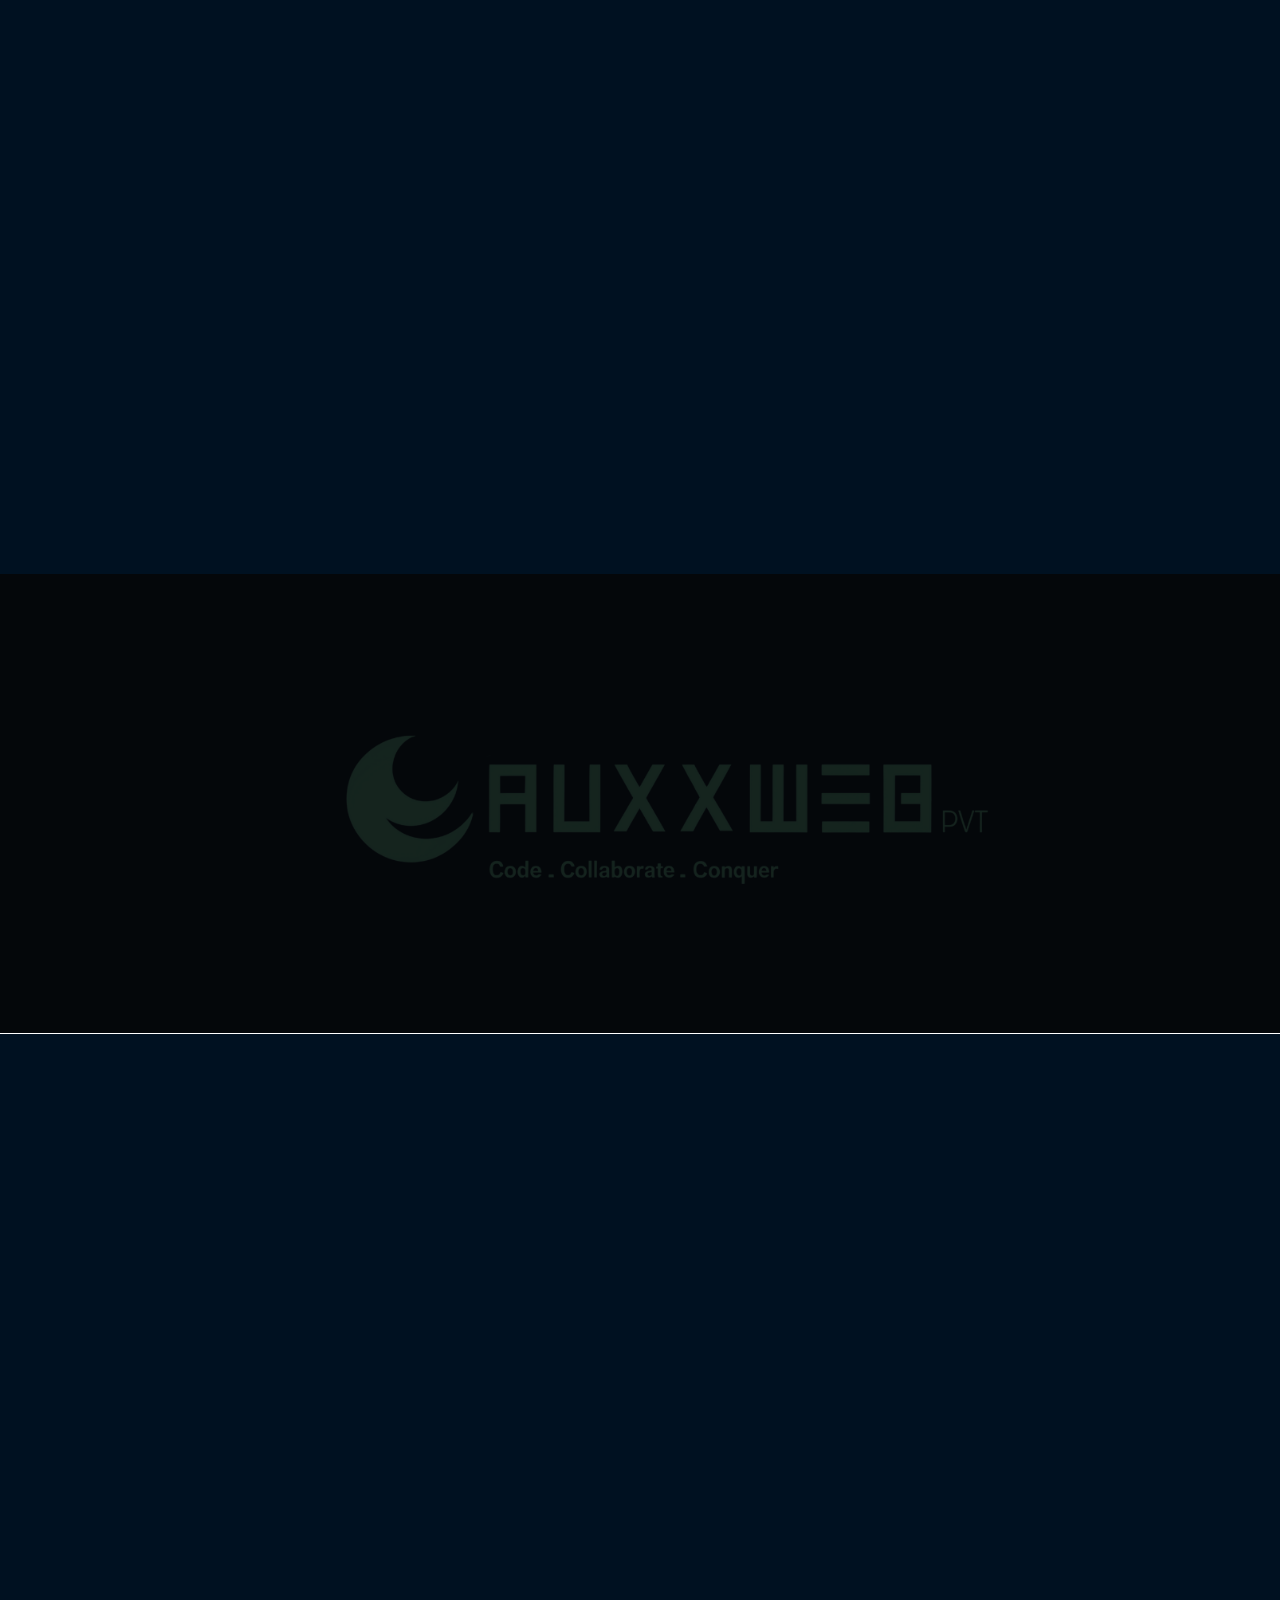
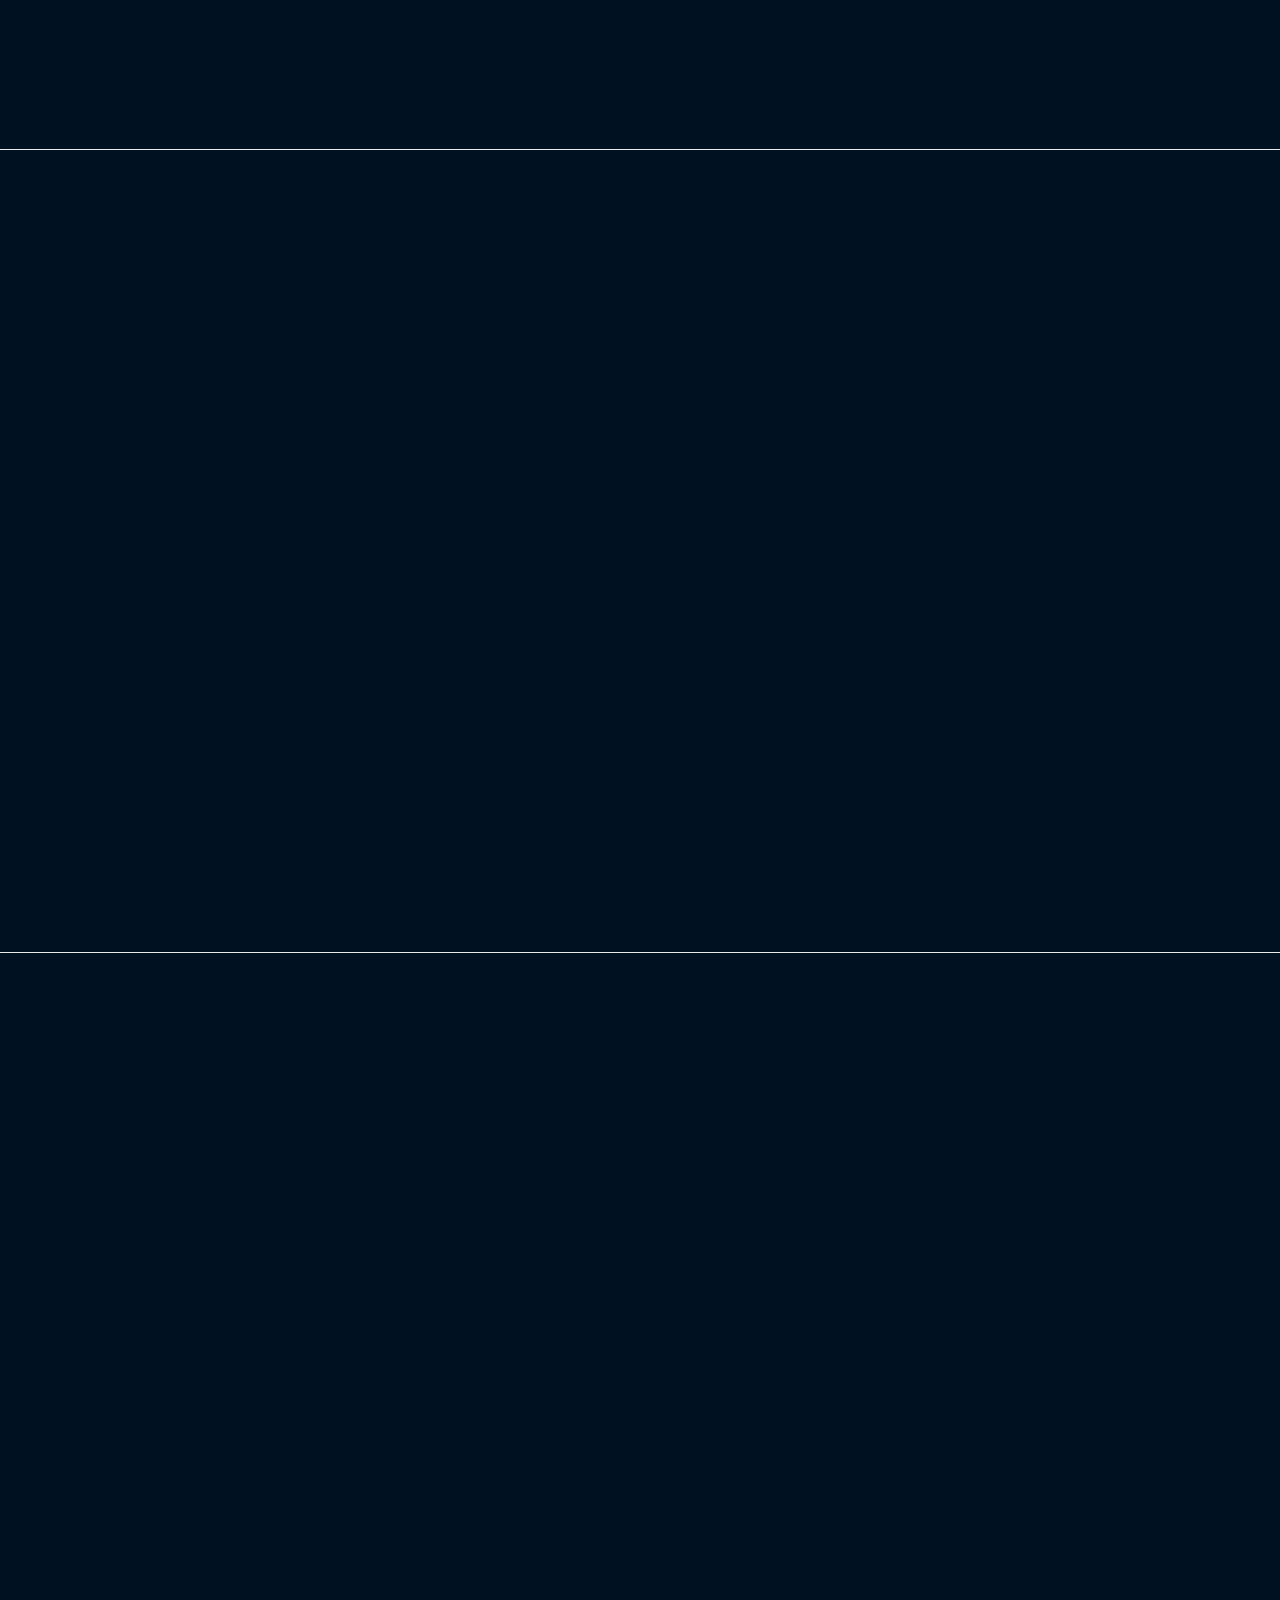
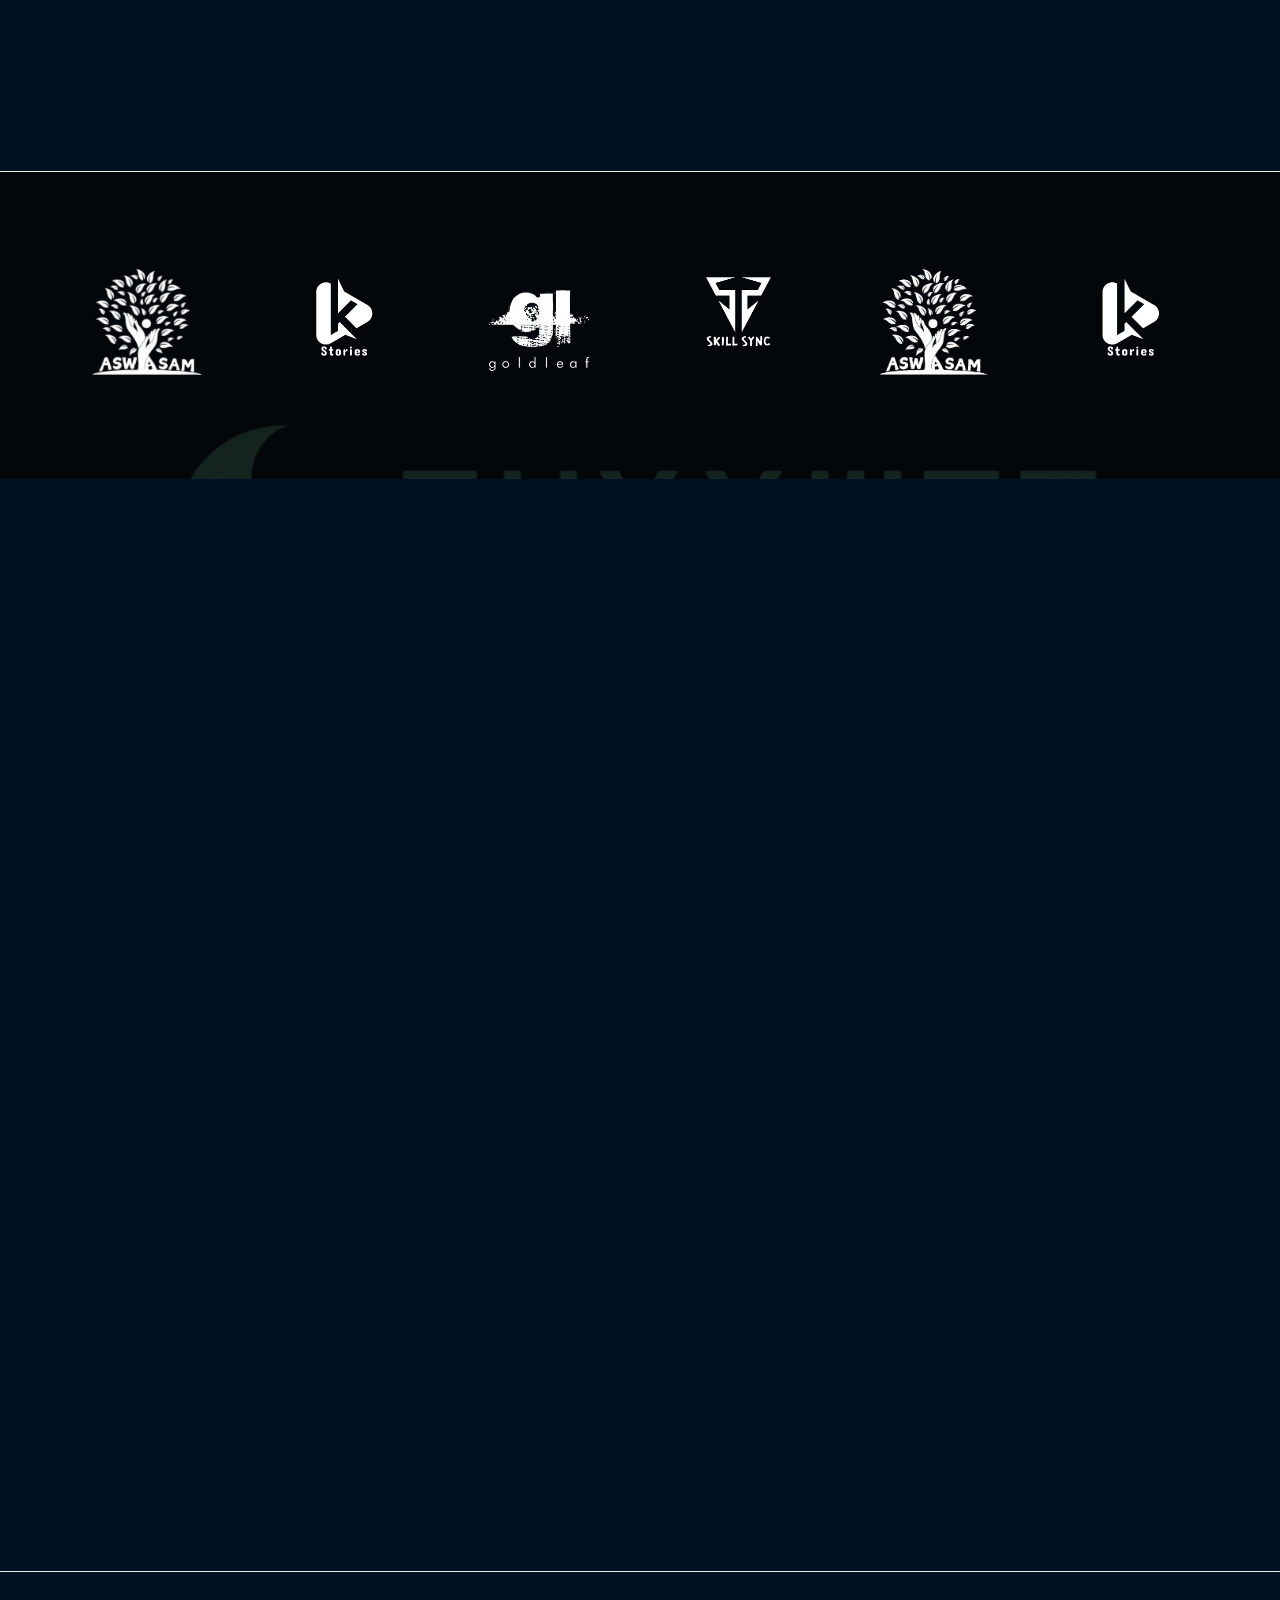
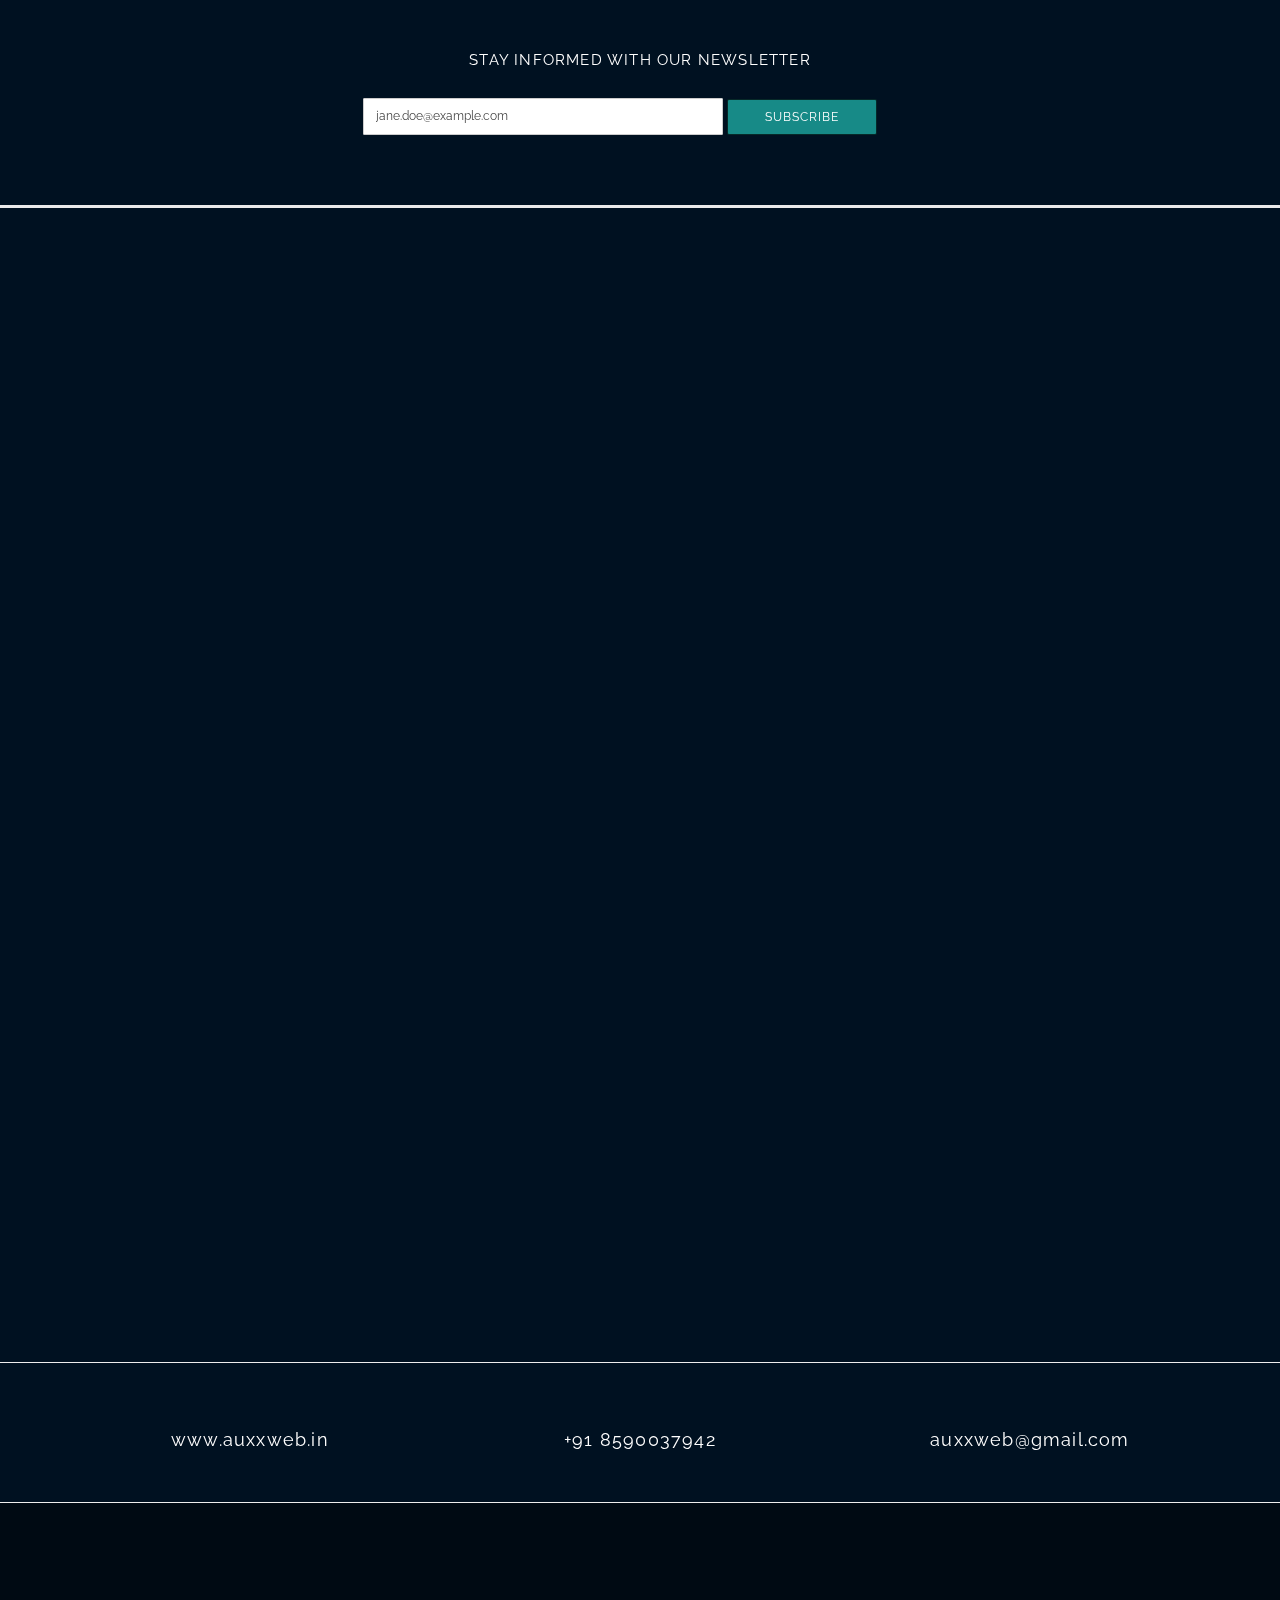
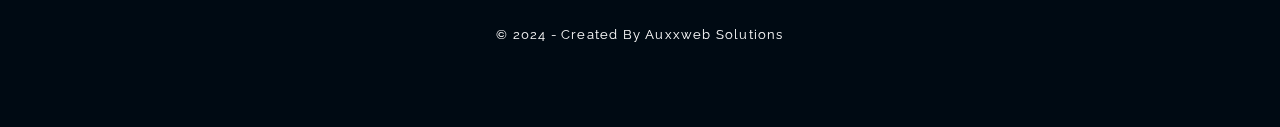
==== commit 20befadb: "update the team image size" ====
--- a/index.html
+++ b/index.html
@@ -921,7 +921,7 @@
                   <p>Automation</p>
               </li>
               <li>
-                <p>Implementation of Al tools</p>
+                <p>Implementation of AI tools</p>
             </li>
             <li>
               <p>E Commerce</p>
--- a/assets/css/style.css
+++ b/assets/css/style.css
@@ -3086,6 +3086,10 @@
   .breadcrumb {
     text-align: center;
   }
+  .screenshots-carousel .shot {
+   
+    height: auto;
+  }
 
 }
 
@@ -3154,6 +3158,9 @@
   .about-me h4 a {
     margin-bottom: 30px;
   }
+  .screenshots-carousel .shot {
+    height: auto;
+  }
 
 }
 
@@ -3204,12 +3211,18 @@
   .client img {
     width: 100%!important;
   }
+  .screenshots-carousel .shot {
+    height: auto;
+  }
 
 }
 
 @media screen and (max-width: 480px) {
   .back-to-top {
     visibility: hidden;
+  }
+  .screenshots-carousel .shot {
+    height: auto;
   }
 }
 
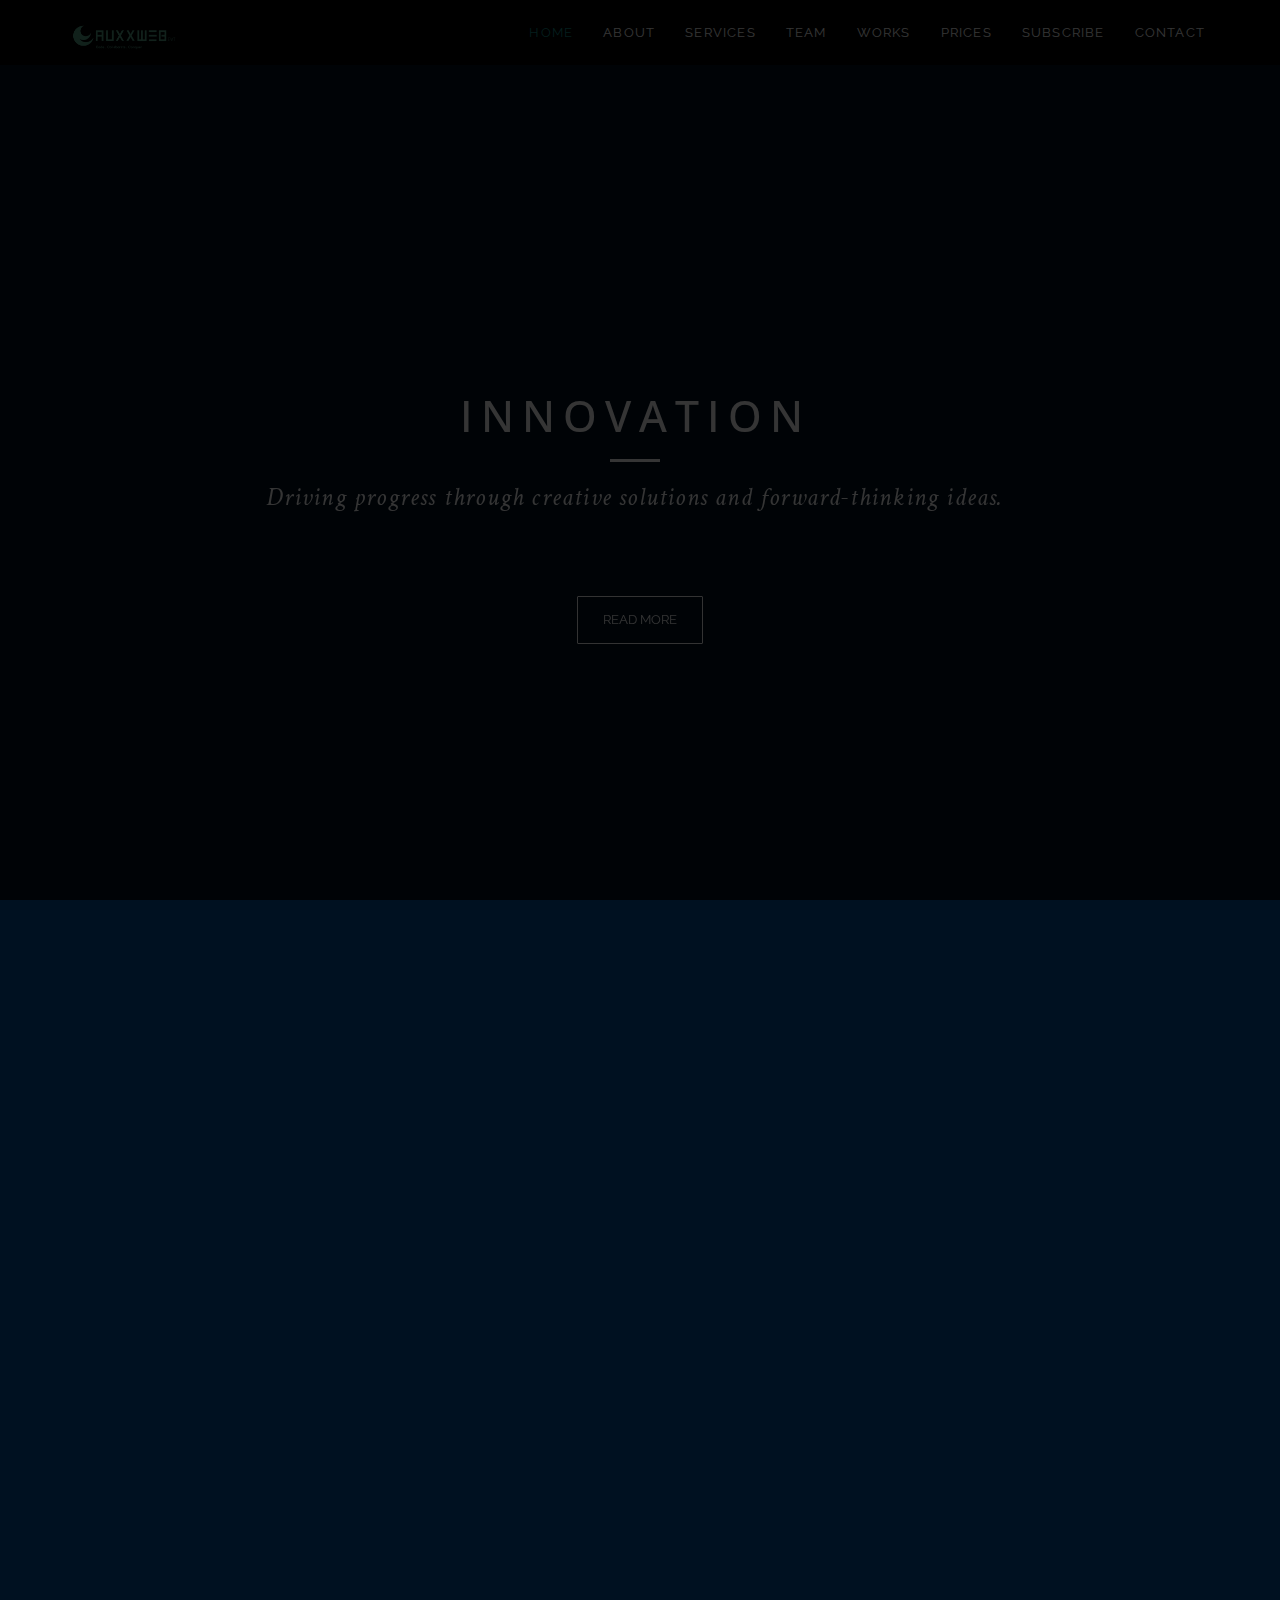
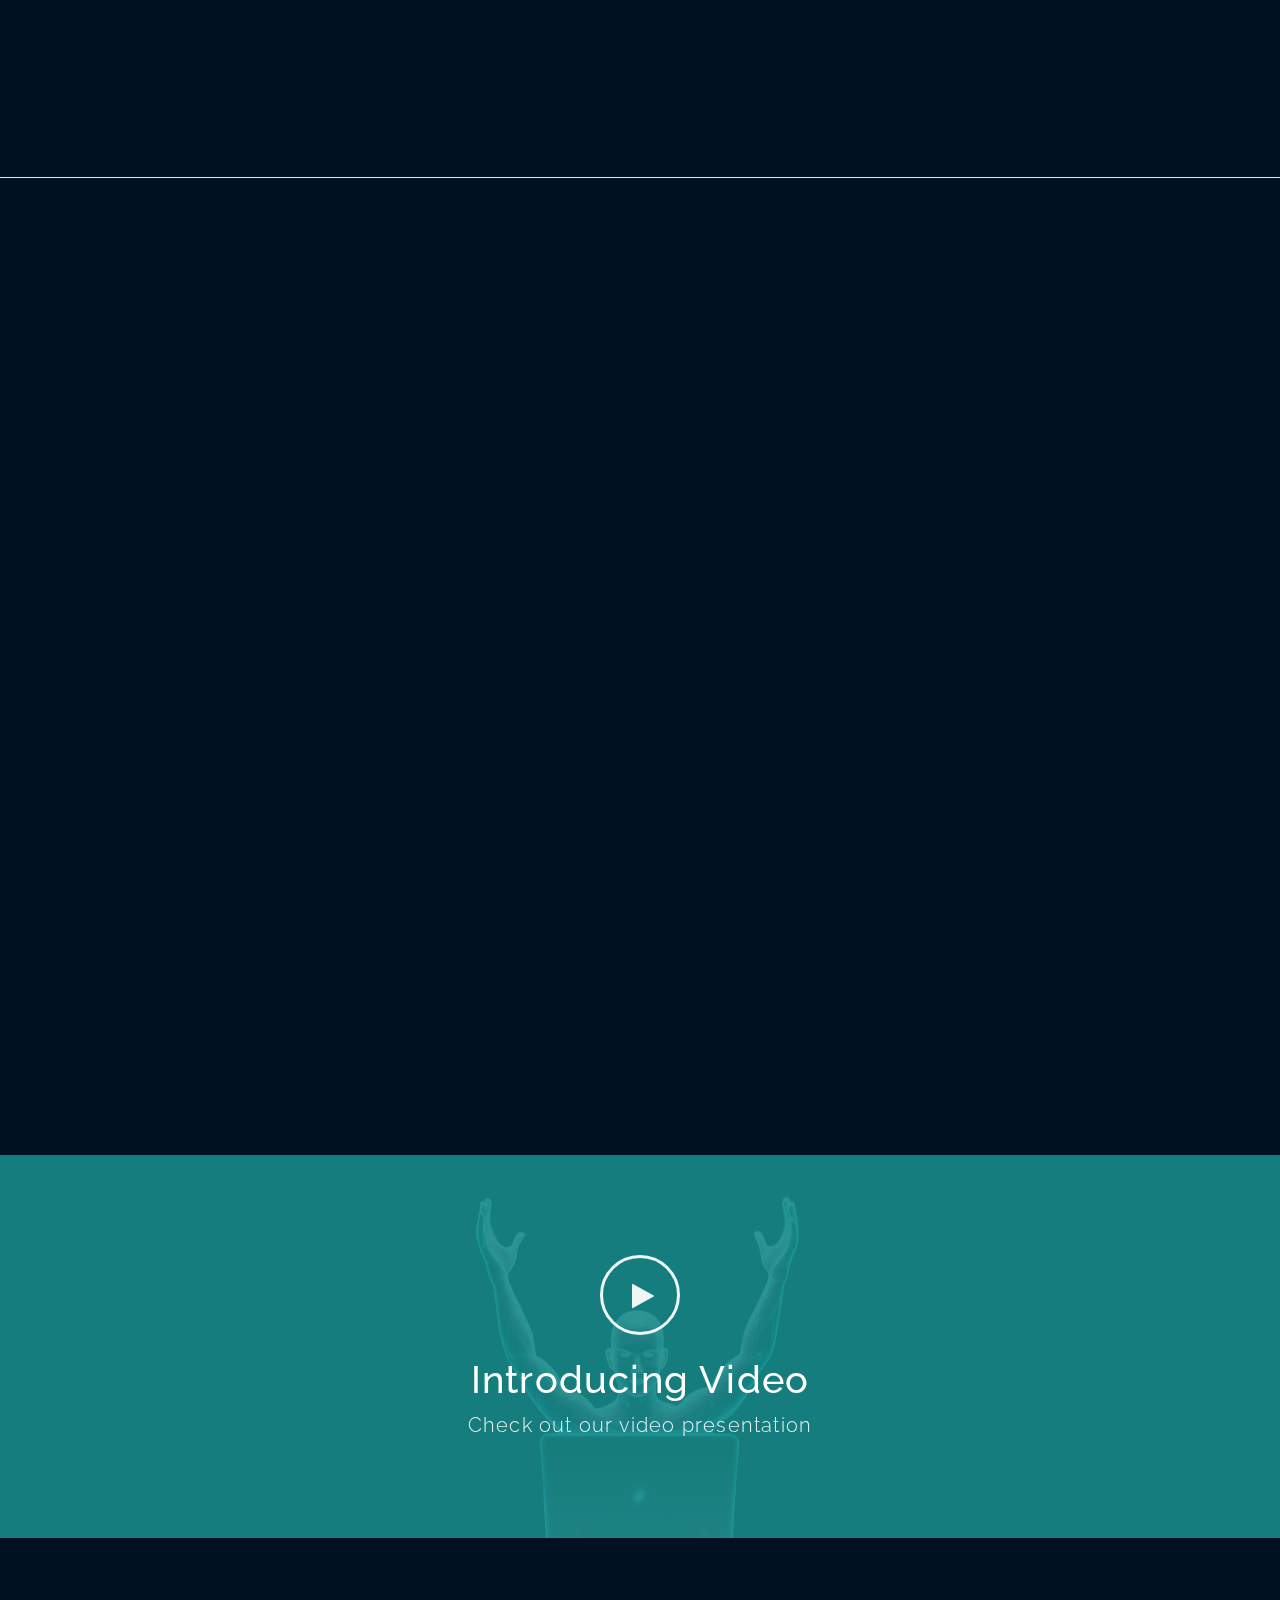
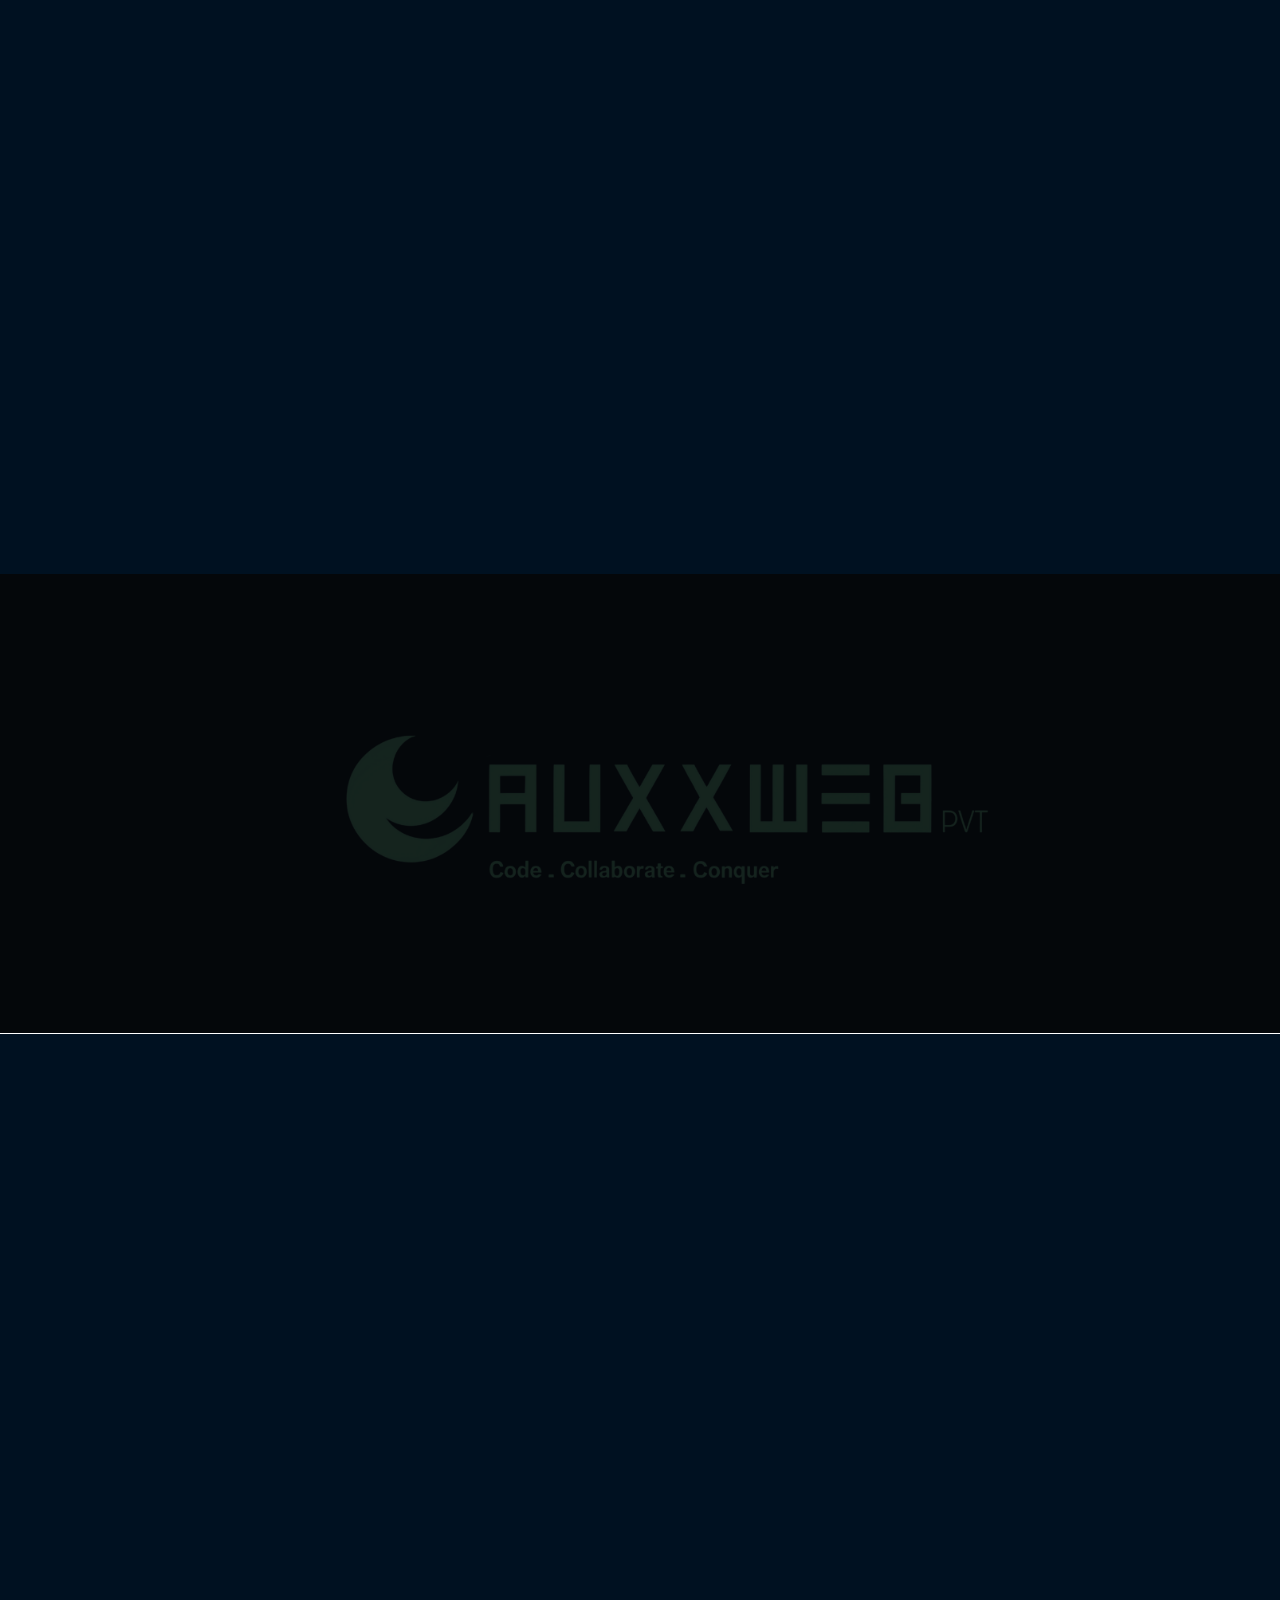
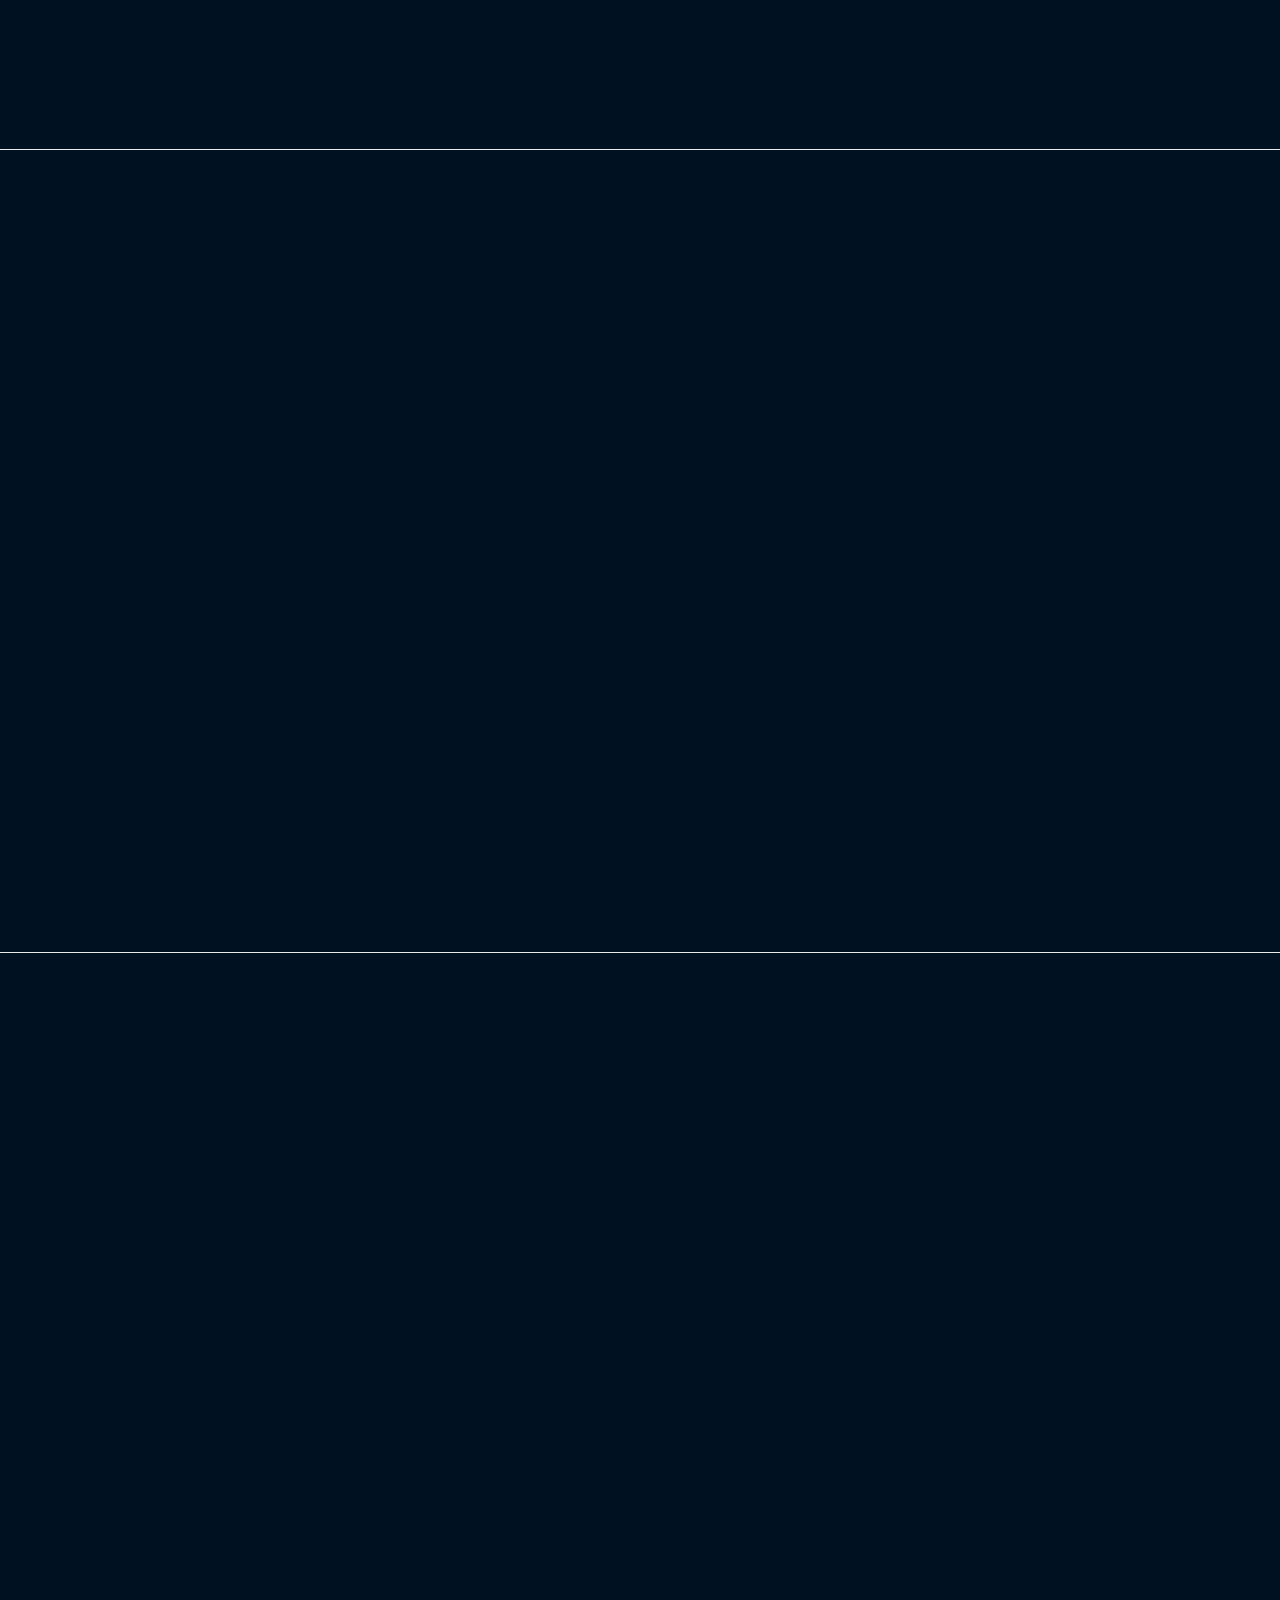
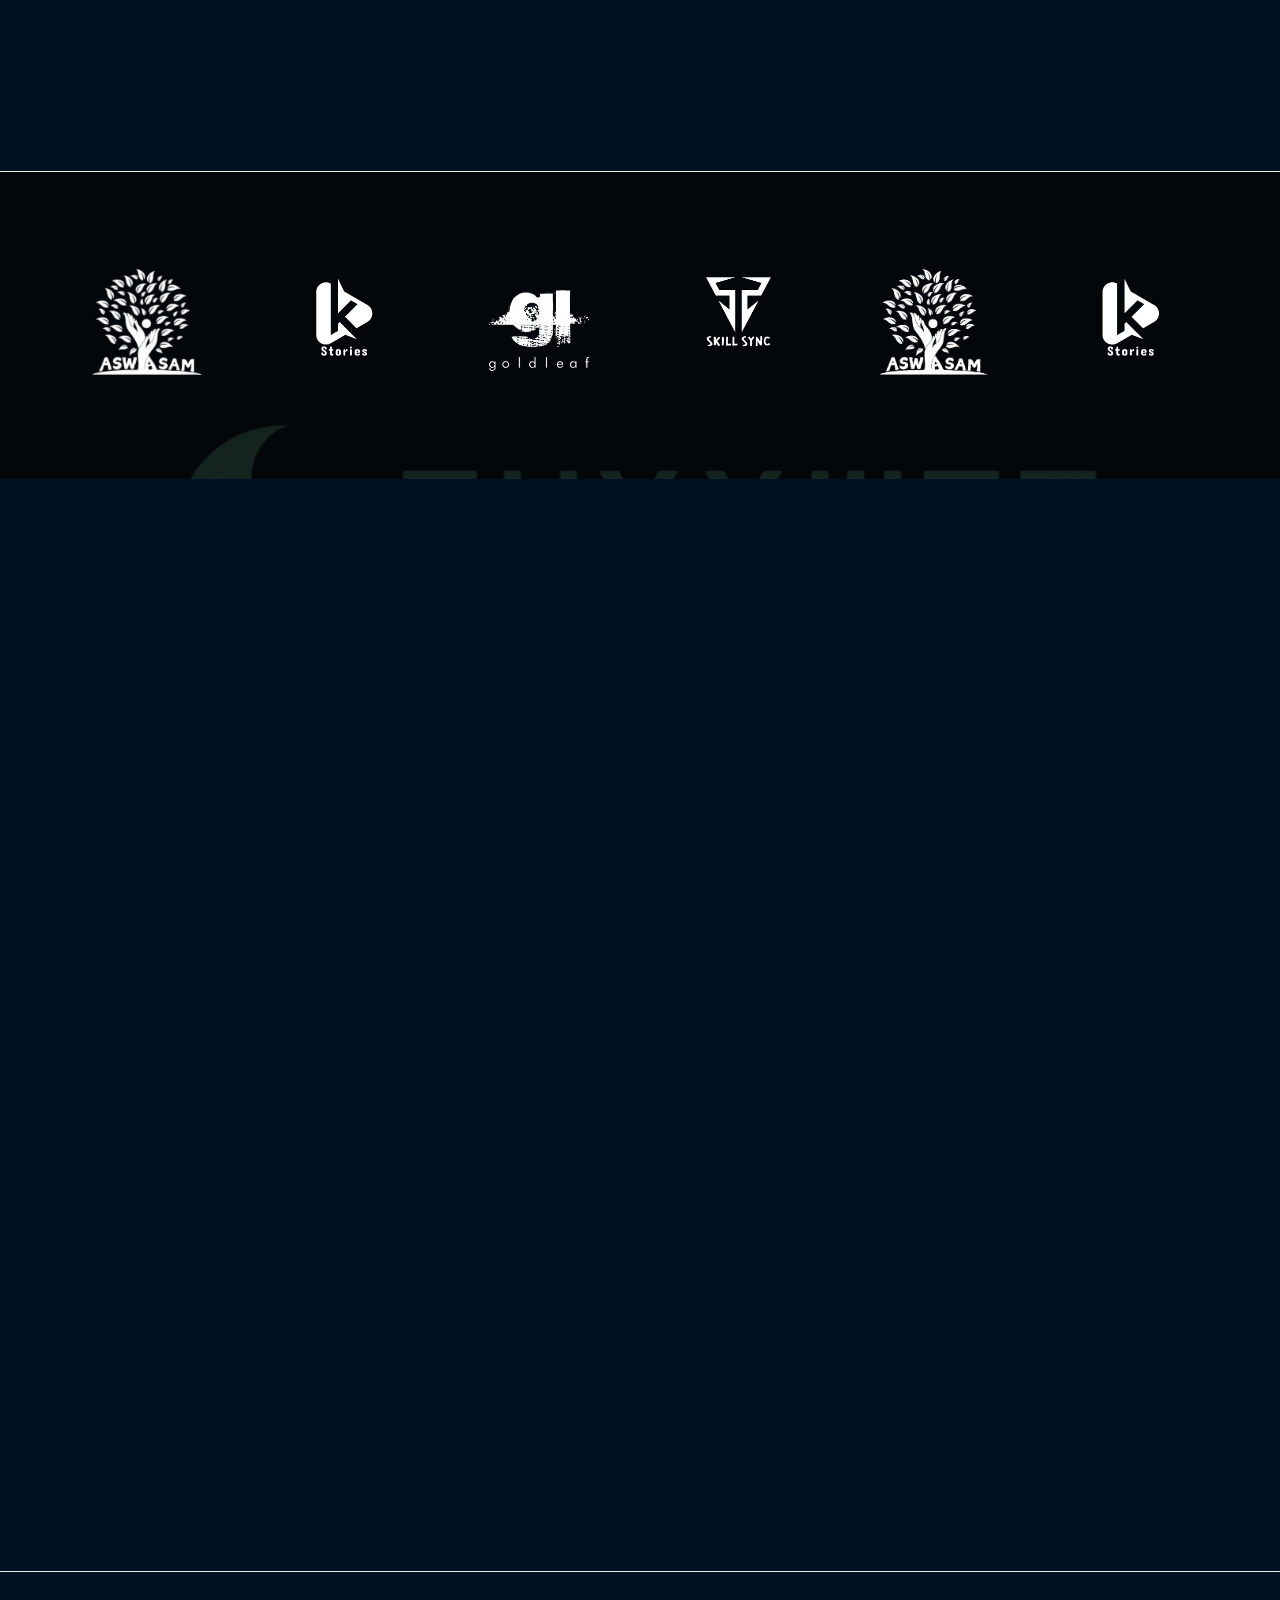
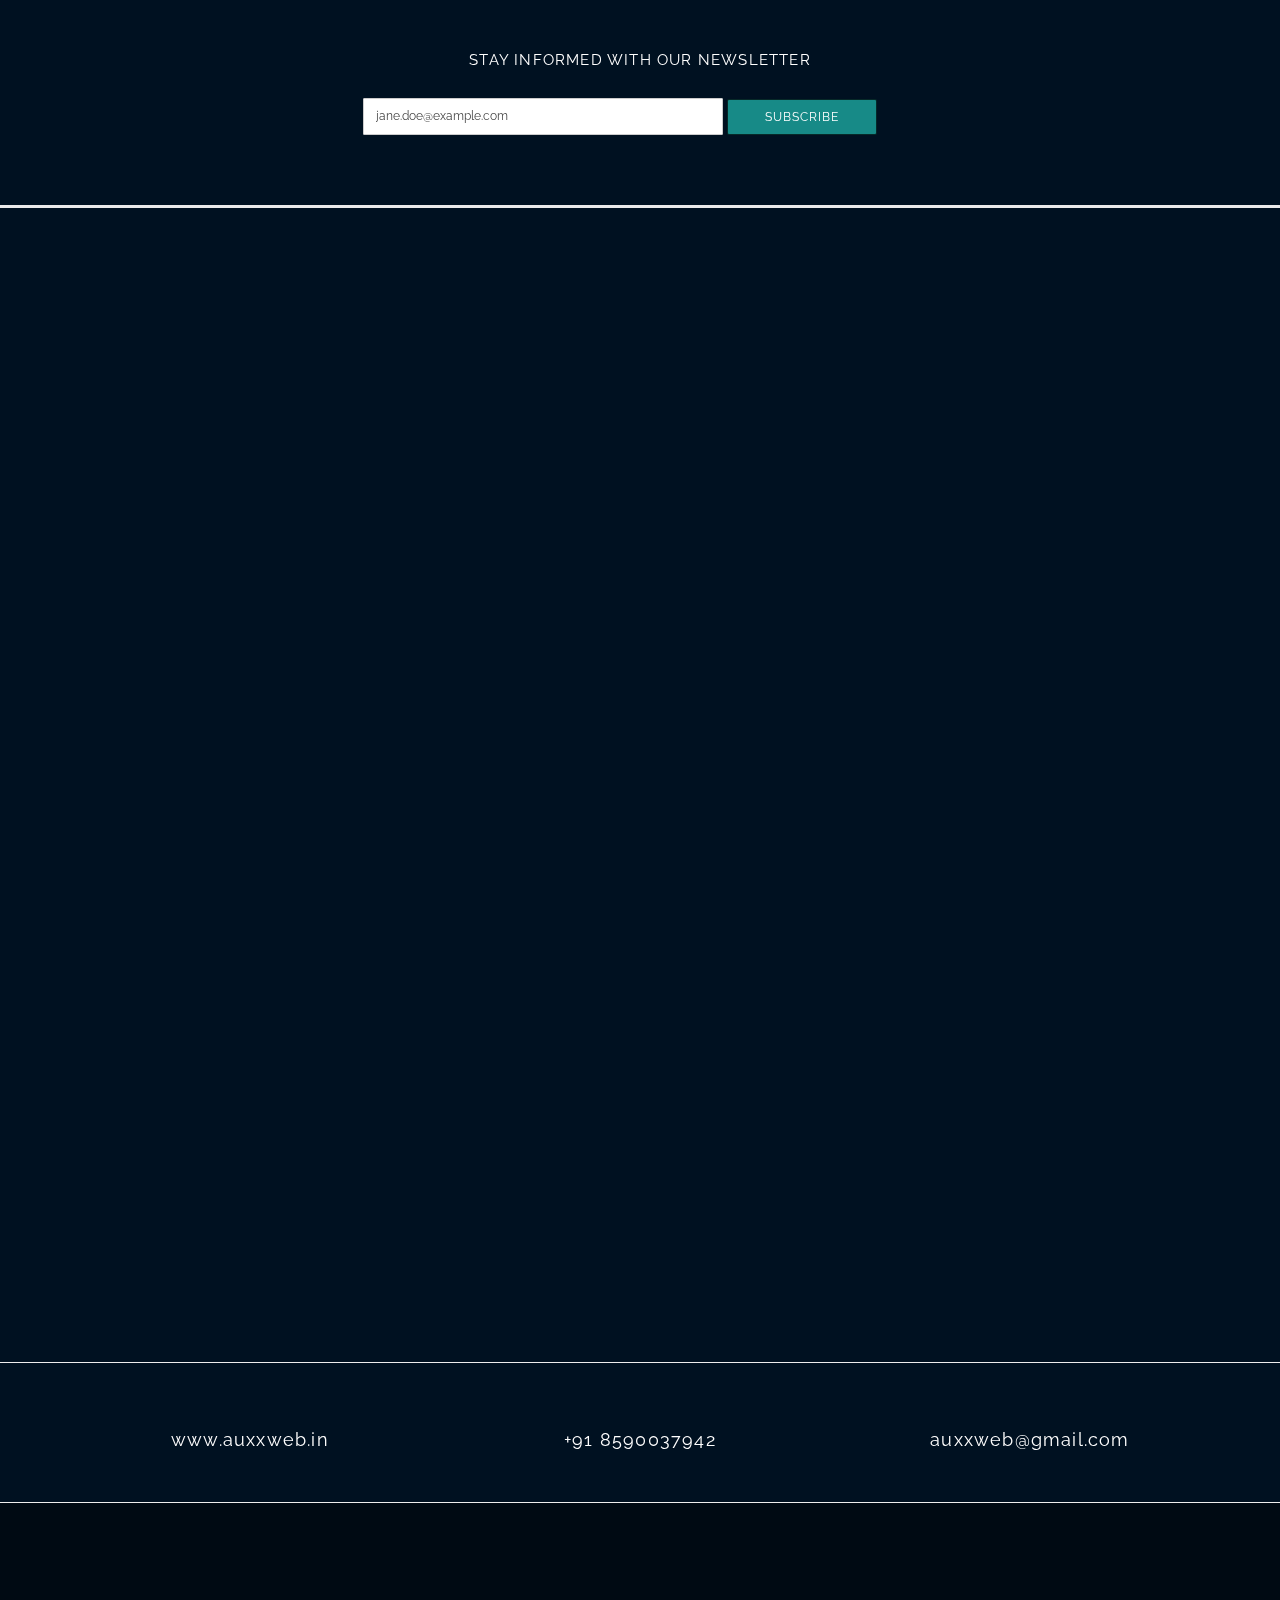
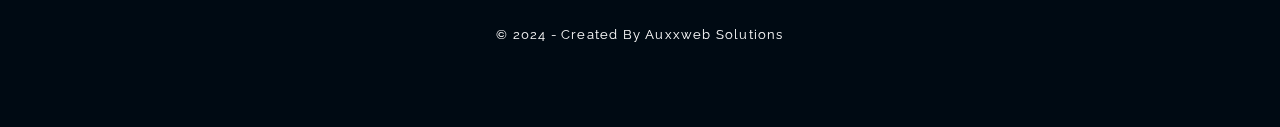
==== commit 716dc64e: "update the meta data" ====
--- a/index.html
+++ b/index.html
@@ -10,6 +10,7 @@
   <meta charset="utf-8">
   <meta http-equiv="X-UA-Compatible" content="IE=edge">
   <meta name="viewport" content="width=device-width, initial-scale=1">
+  <meta name="google-site-verification" content="CF4GgcBTG1WyKdW8OO1WfuNCj34jnkWQ4oZURiebors" />
   <title>Auxxweb</title>
   <link rel="icon" type="image/png" href="/assets/images/logo-auxweb.png"/>
   <!-- Custom Google fonts -->
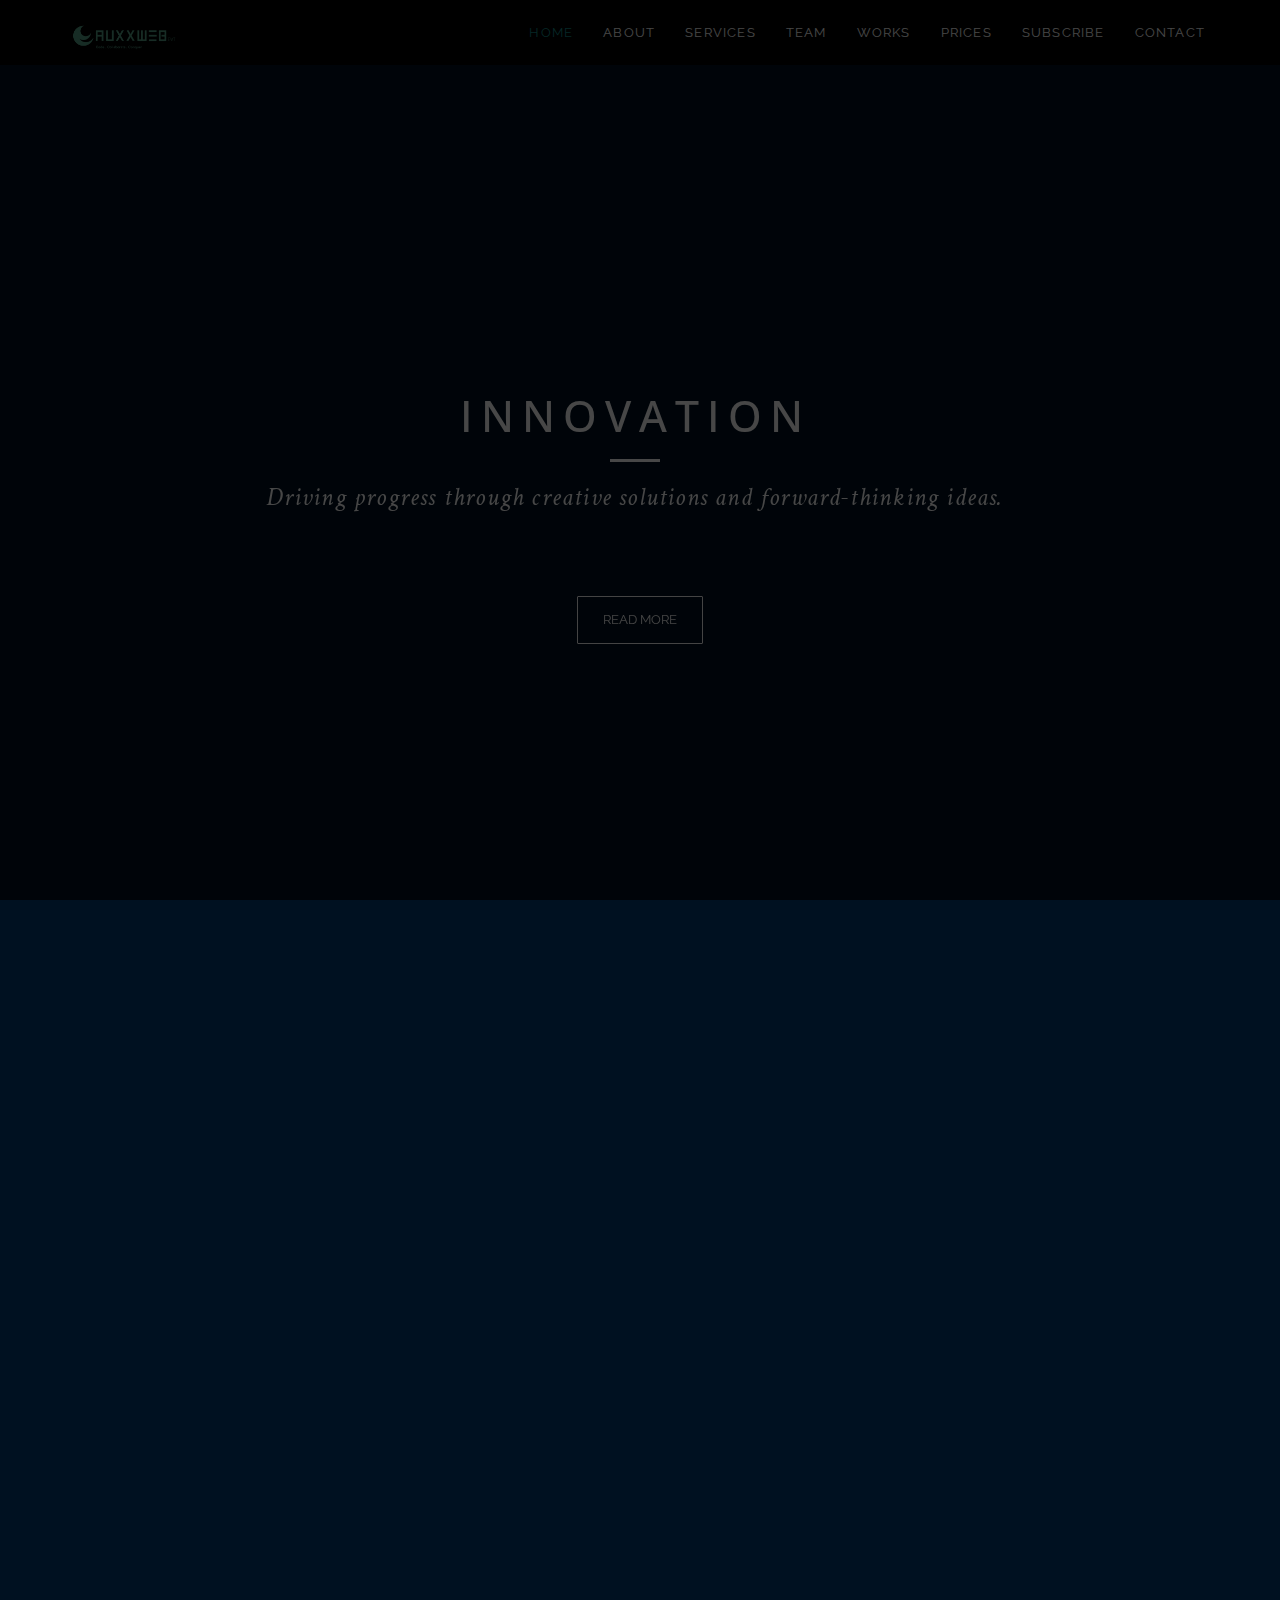
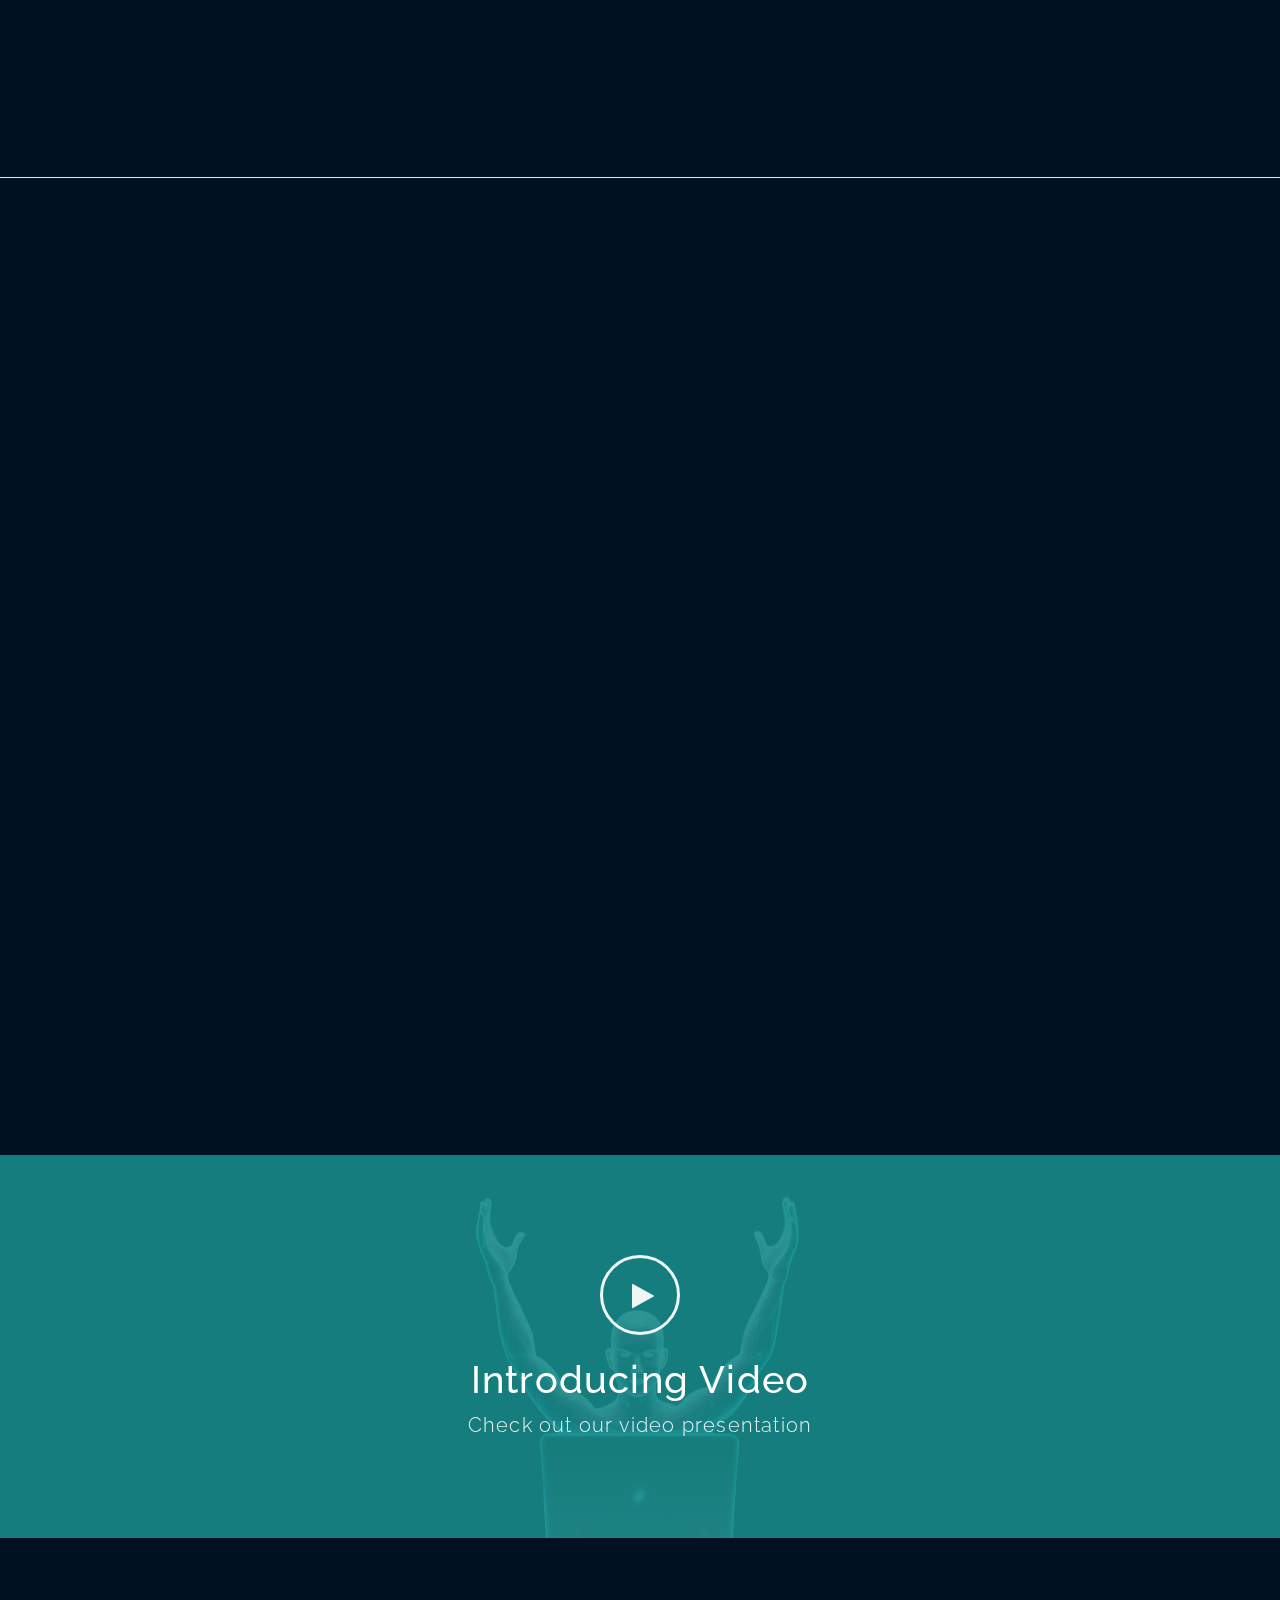
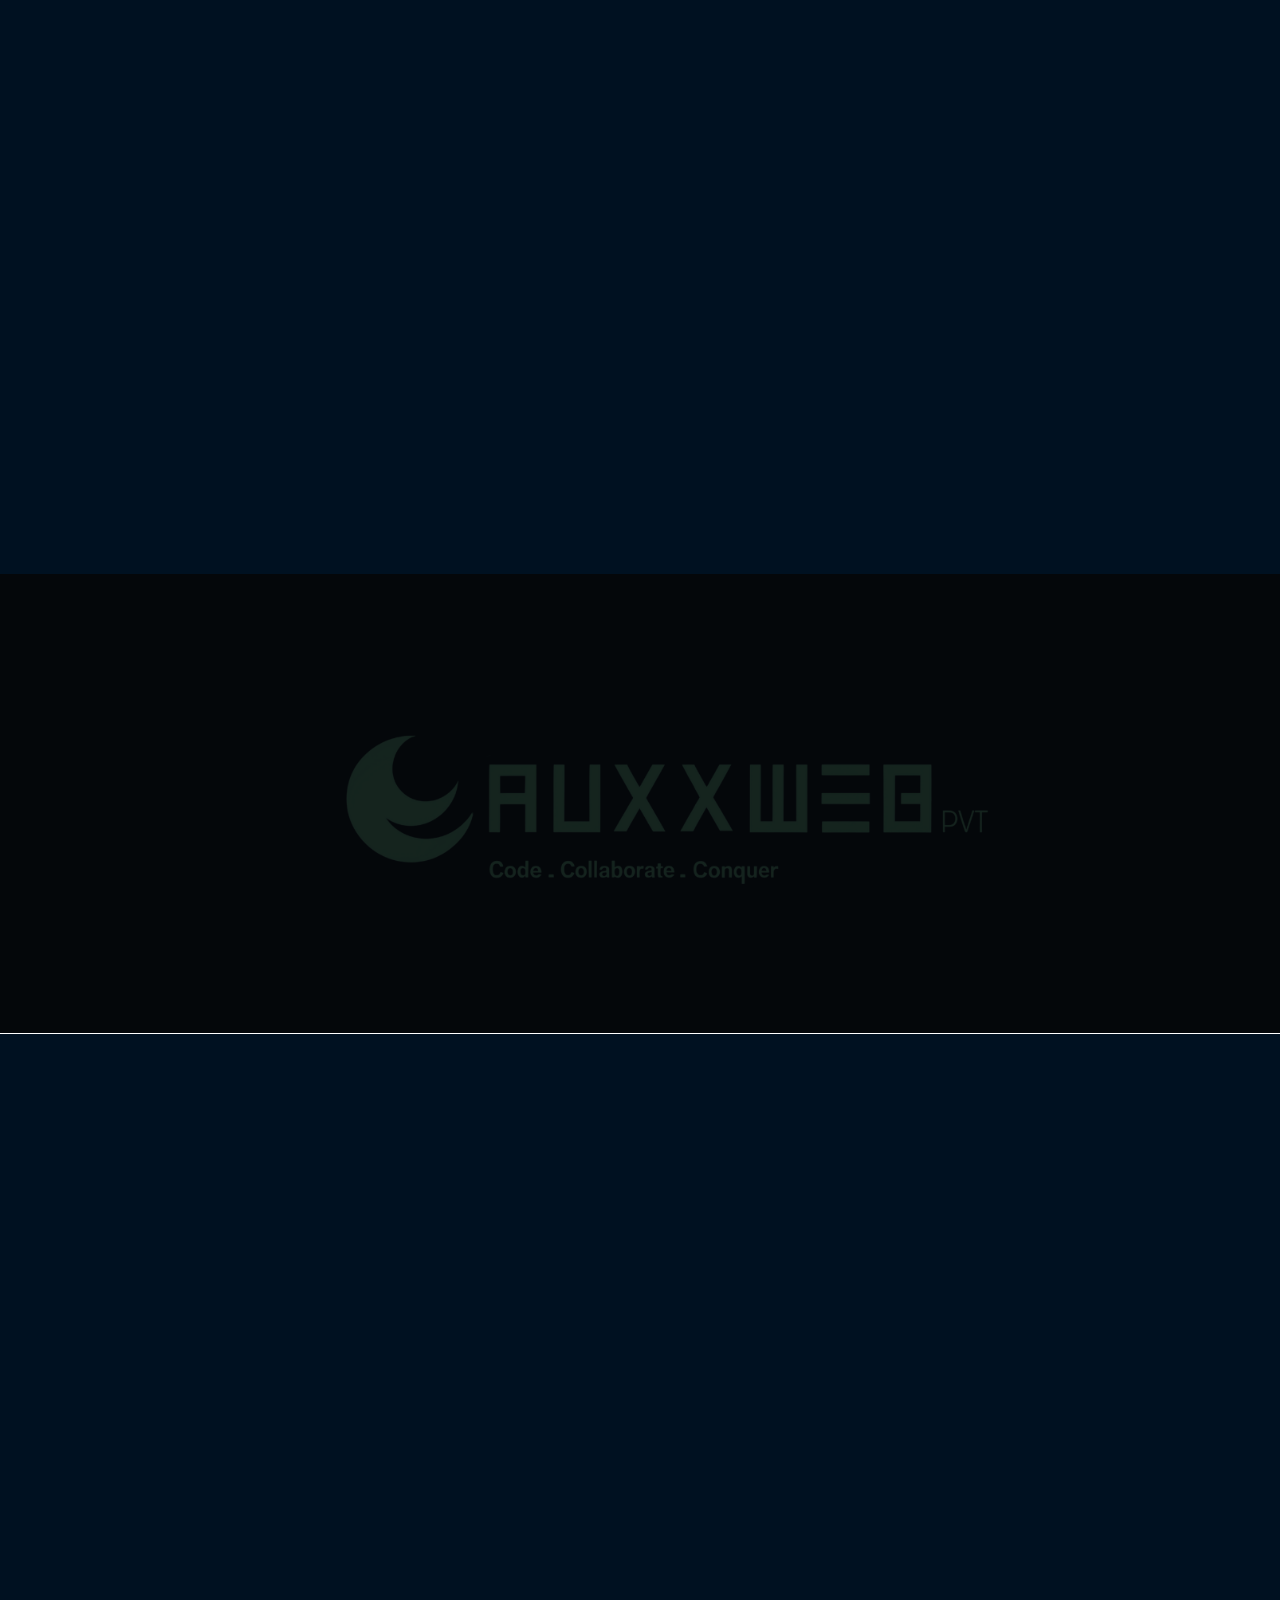
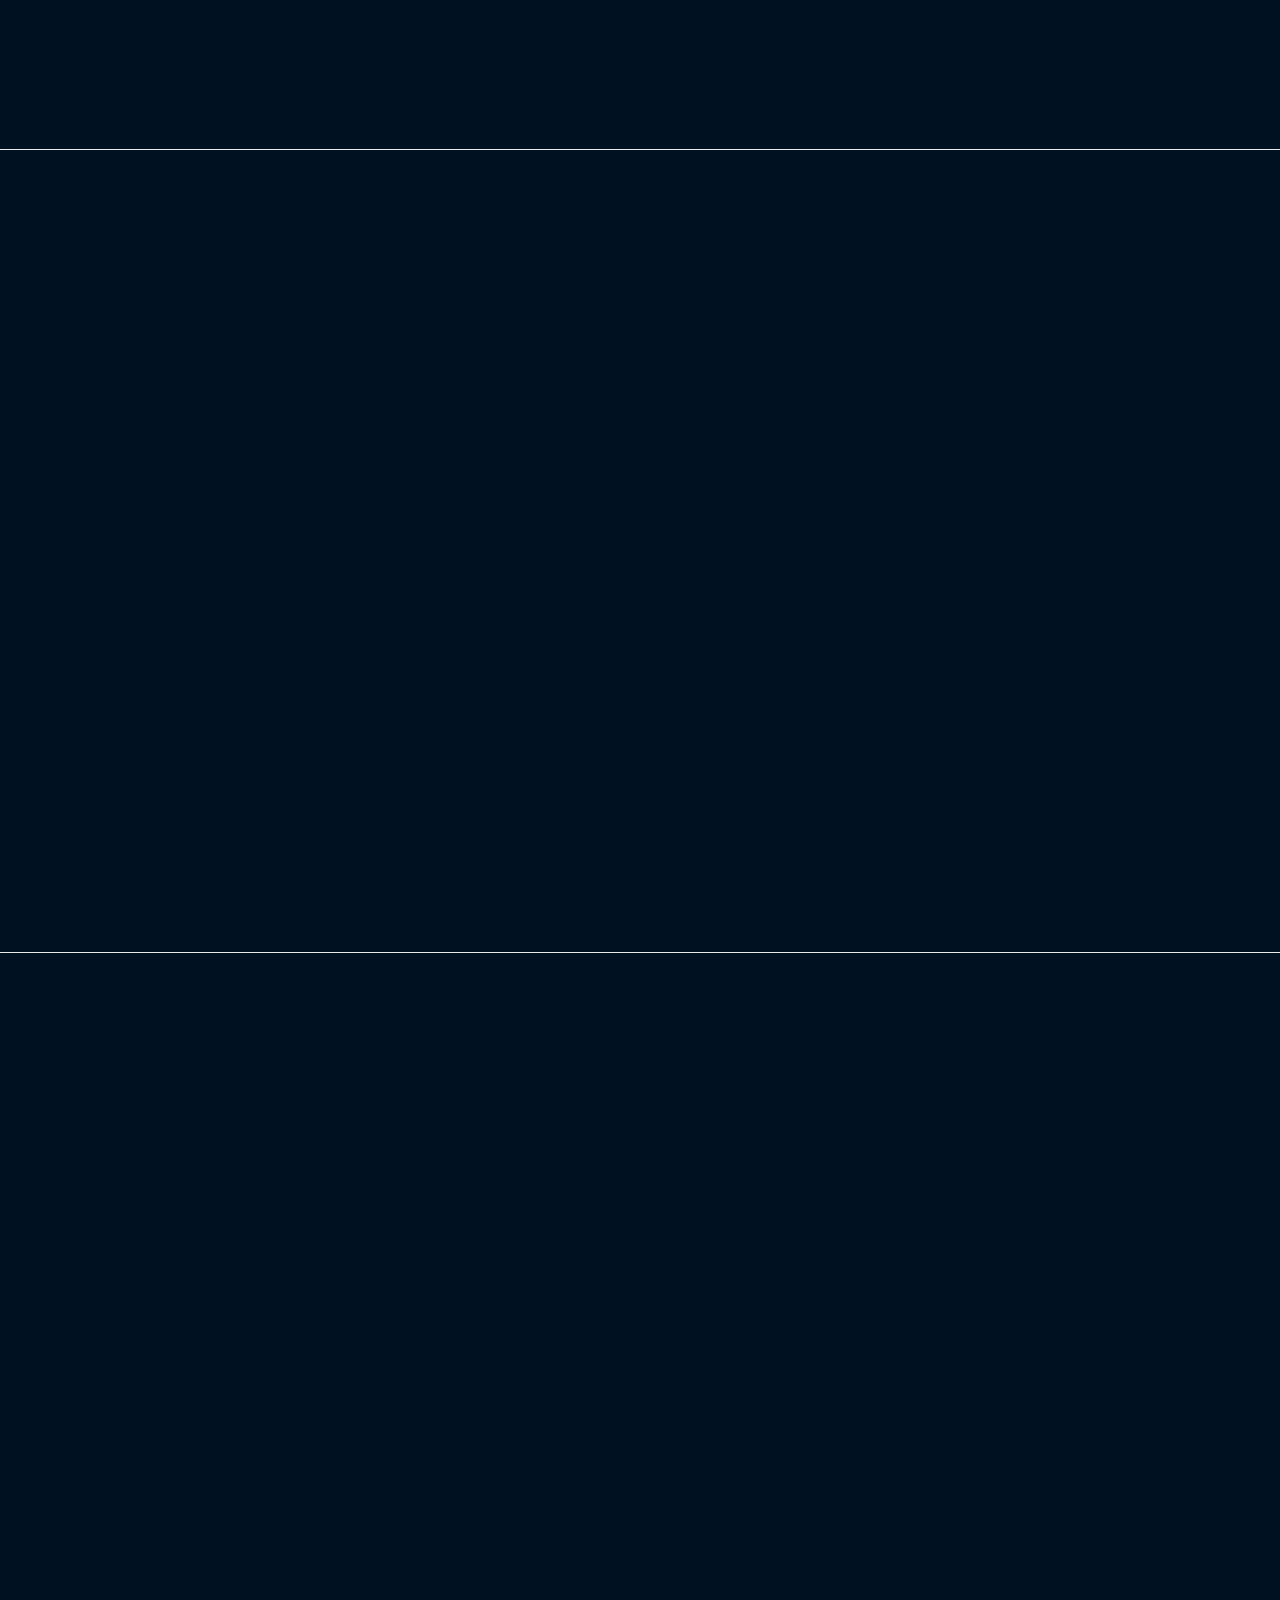
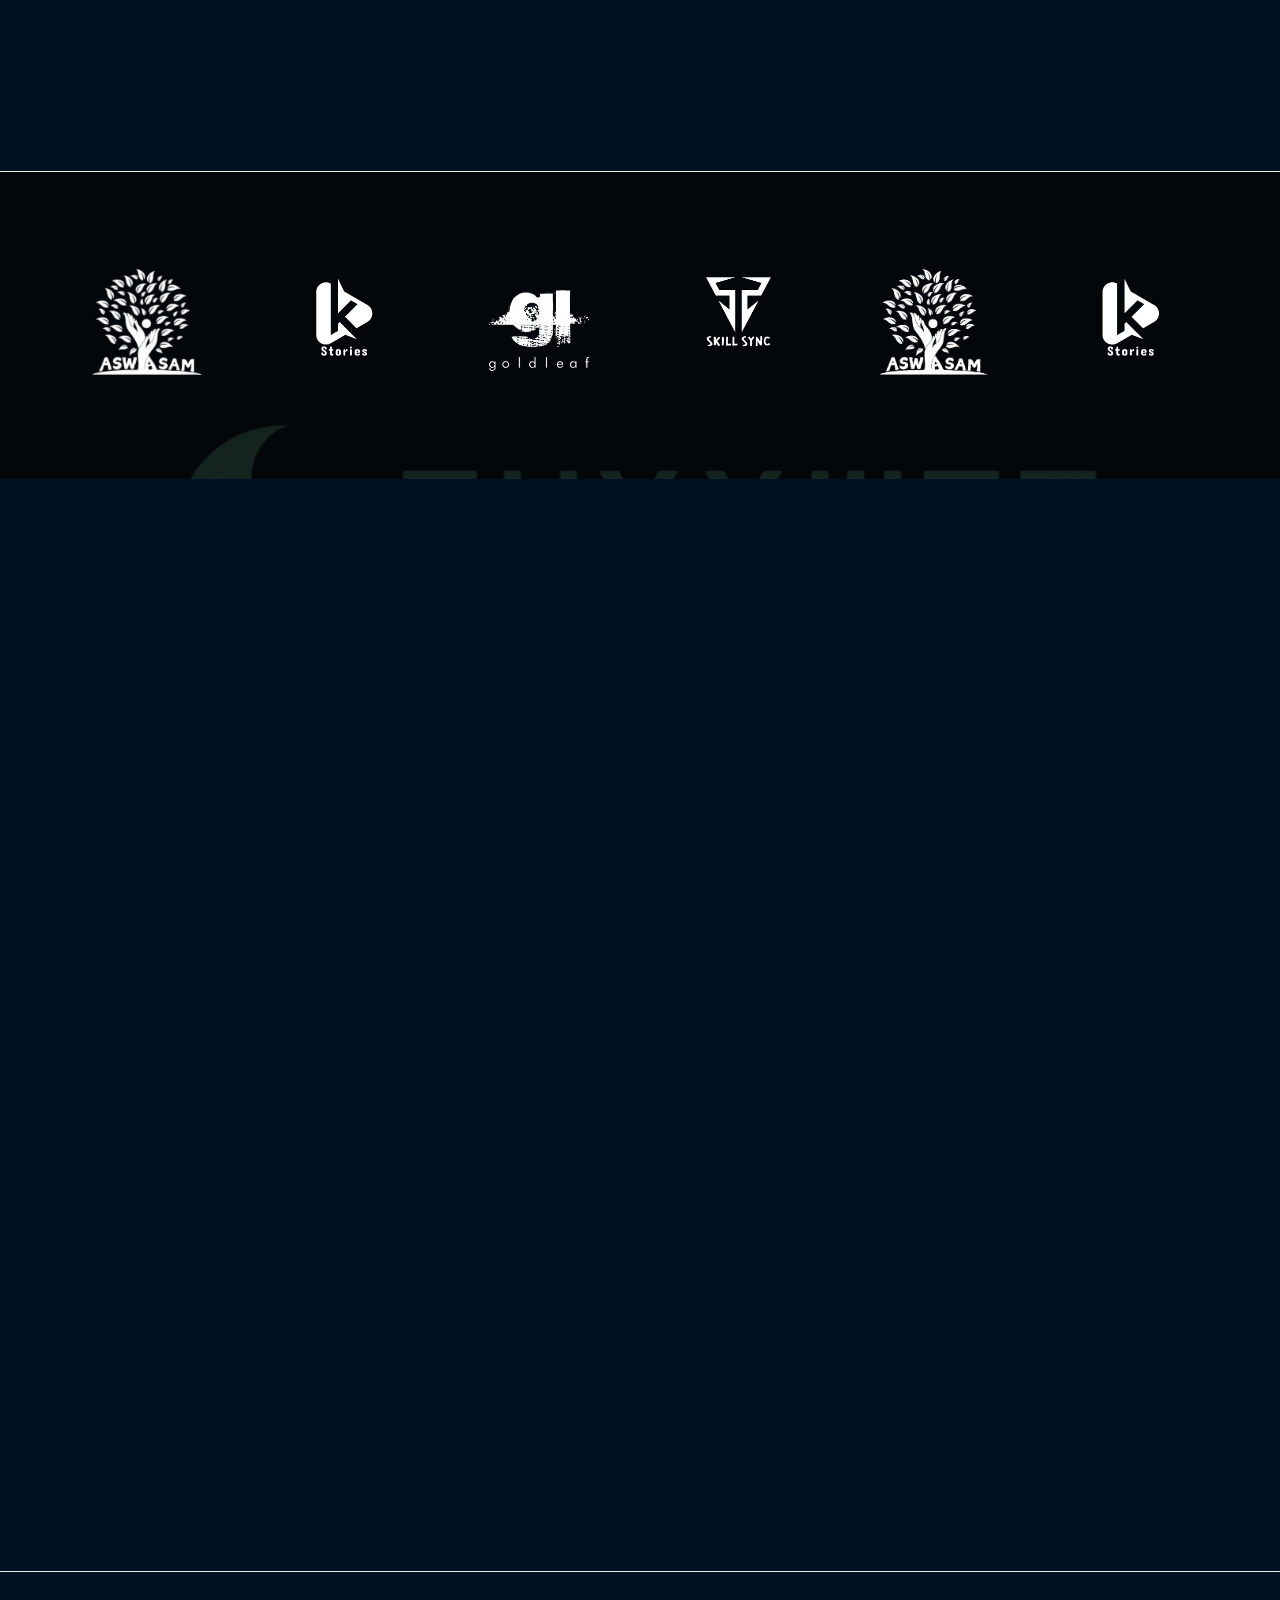
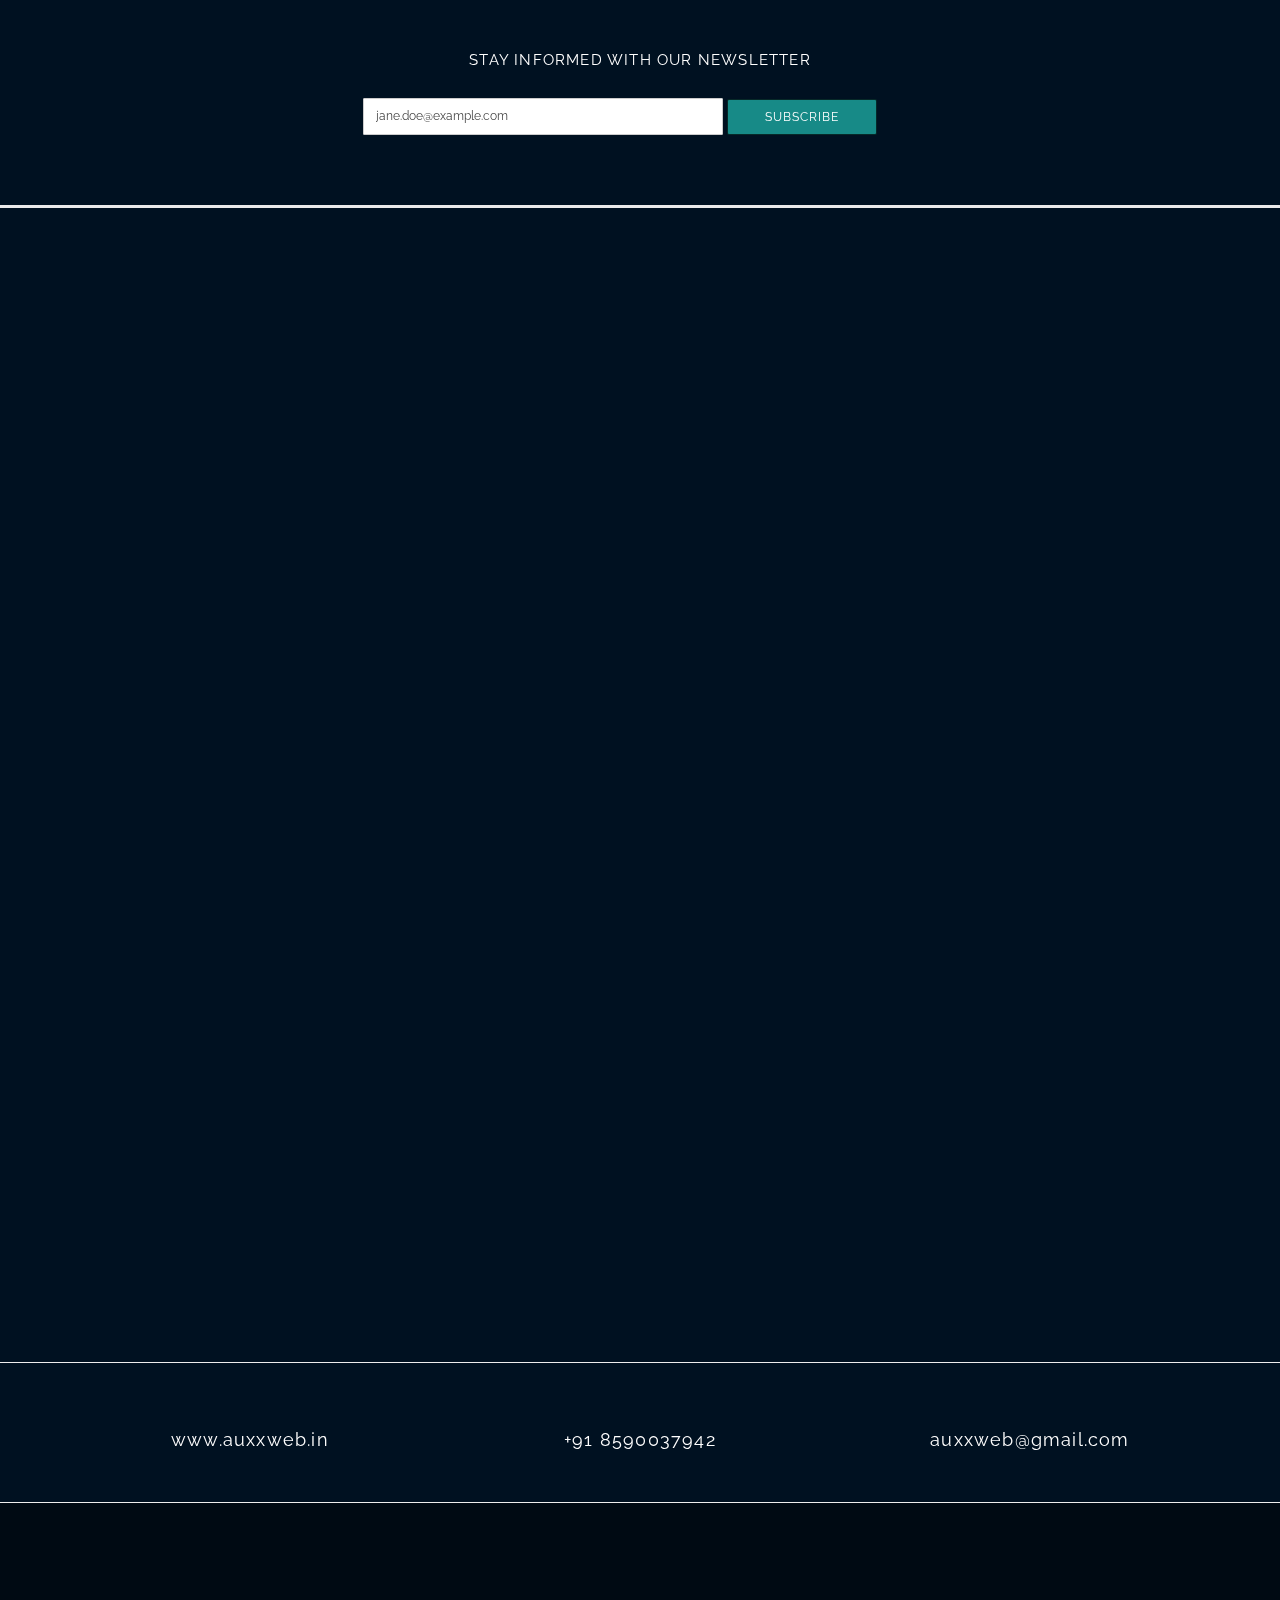
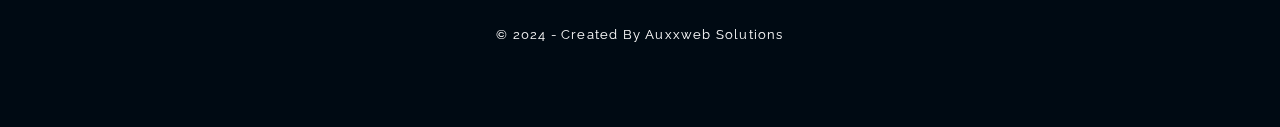
==== commit 43bcbf48: "remove team member" ====
--- a/index.html
+++ b/index.html
@@ -430,19 +430,7 @@
                     </div> <!-- End magnifier-inner -->
                   </div> <!-- End magnifier -->
                   </div> 
-                </div> 
-                <div class="shot">
-                  <div class="screen member-team">
-                  <img src="assets/images/team/mashook.jpeg" alt="screenshot">
-                  <div class="magnifier">
-                    <div class="magnifier-inner">
-                      <h3>MAHSHOOK</h3>
-                      <p>Sales Director</p>
-                     
-                    </div> <!-- End magnifier-inner -->
-                  </div> <!-- End magnifier -->
-                  </div> 
-                </div> 
+                </div>  
               </div> 
             </div> 
           </div> 
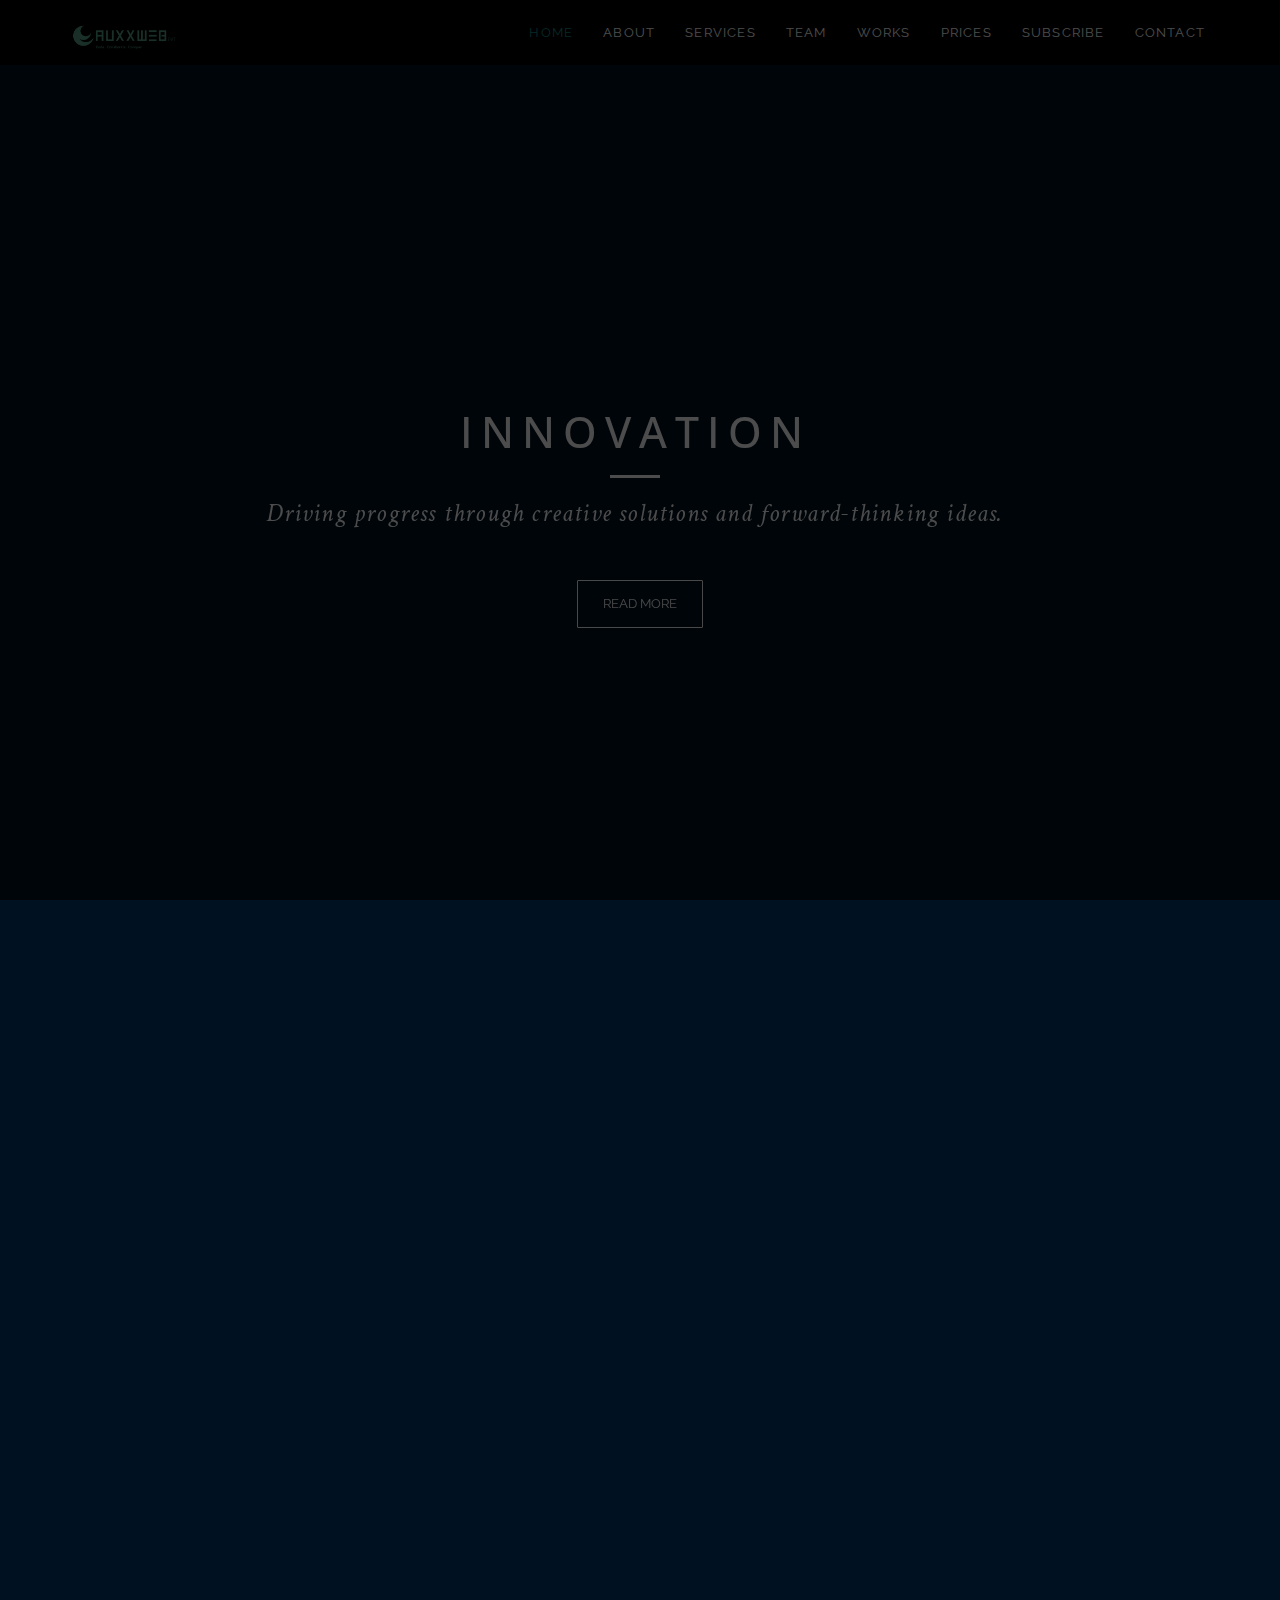
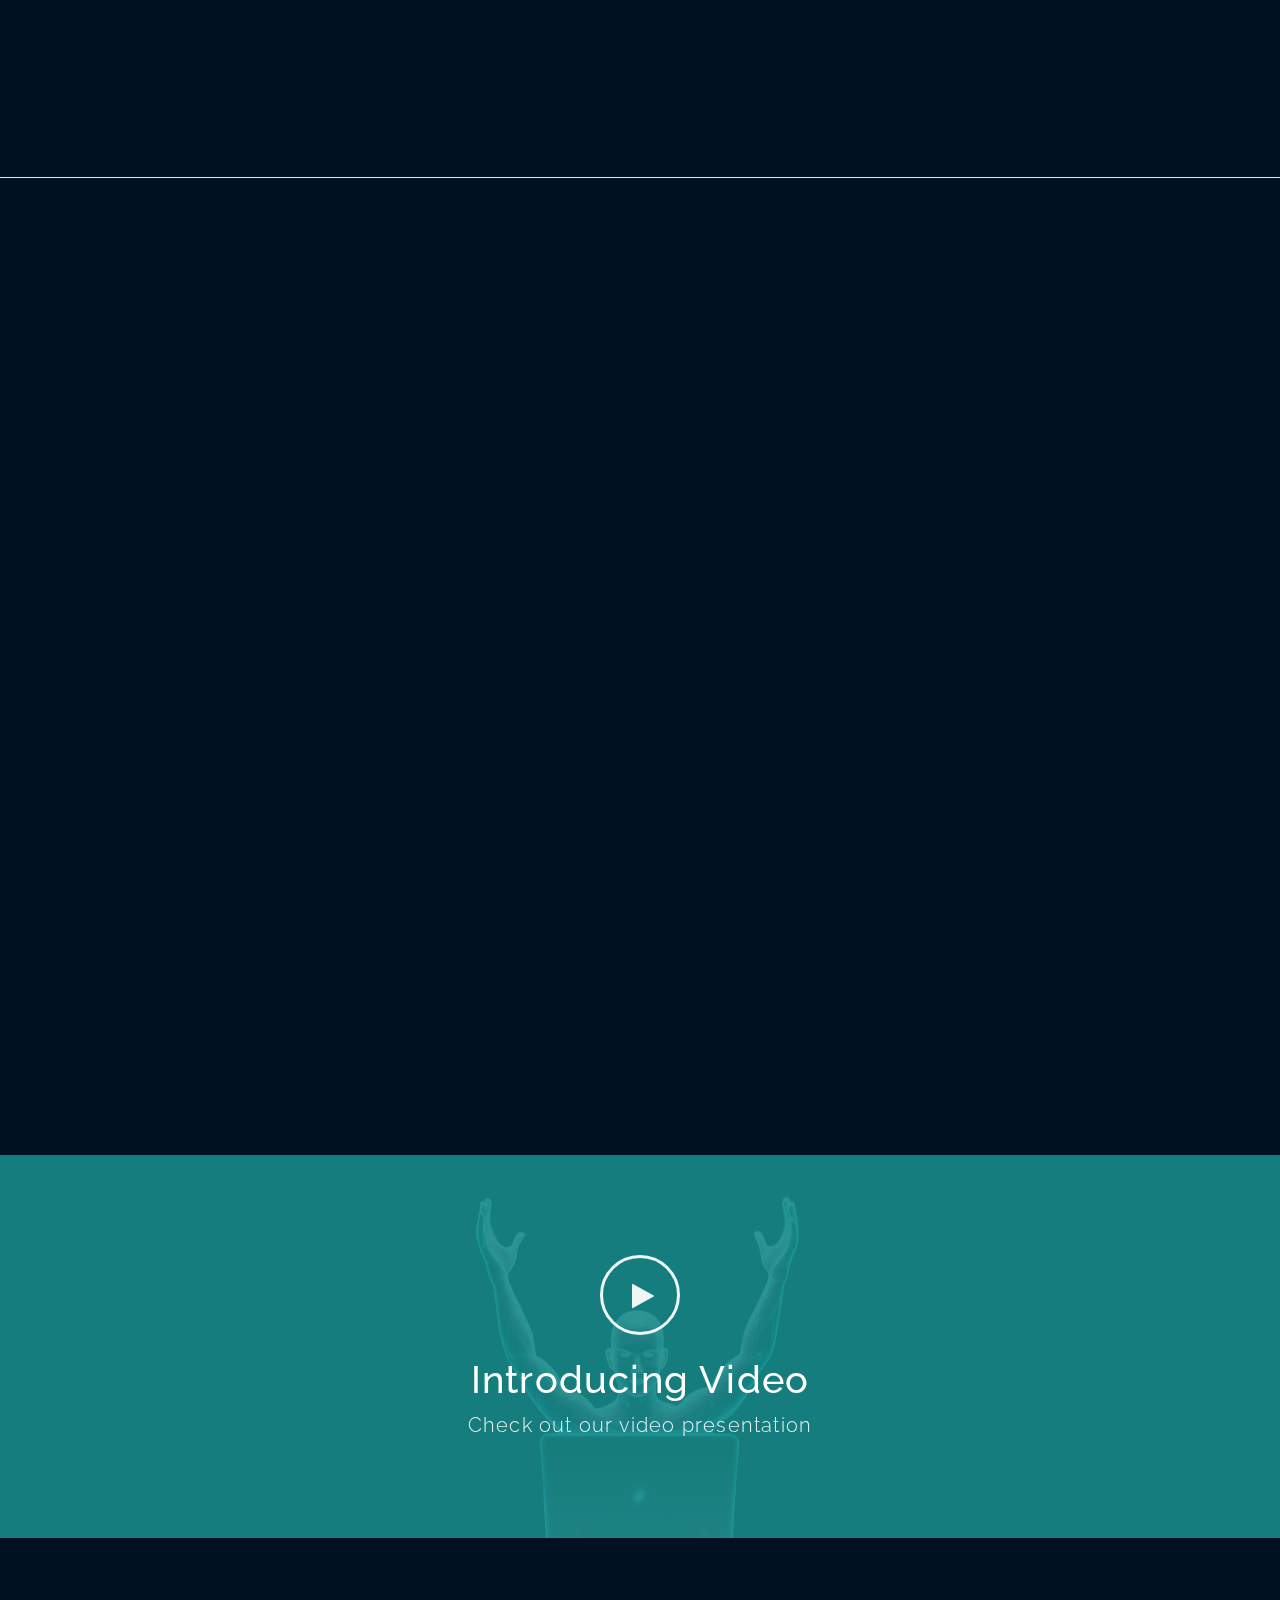
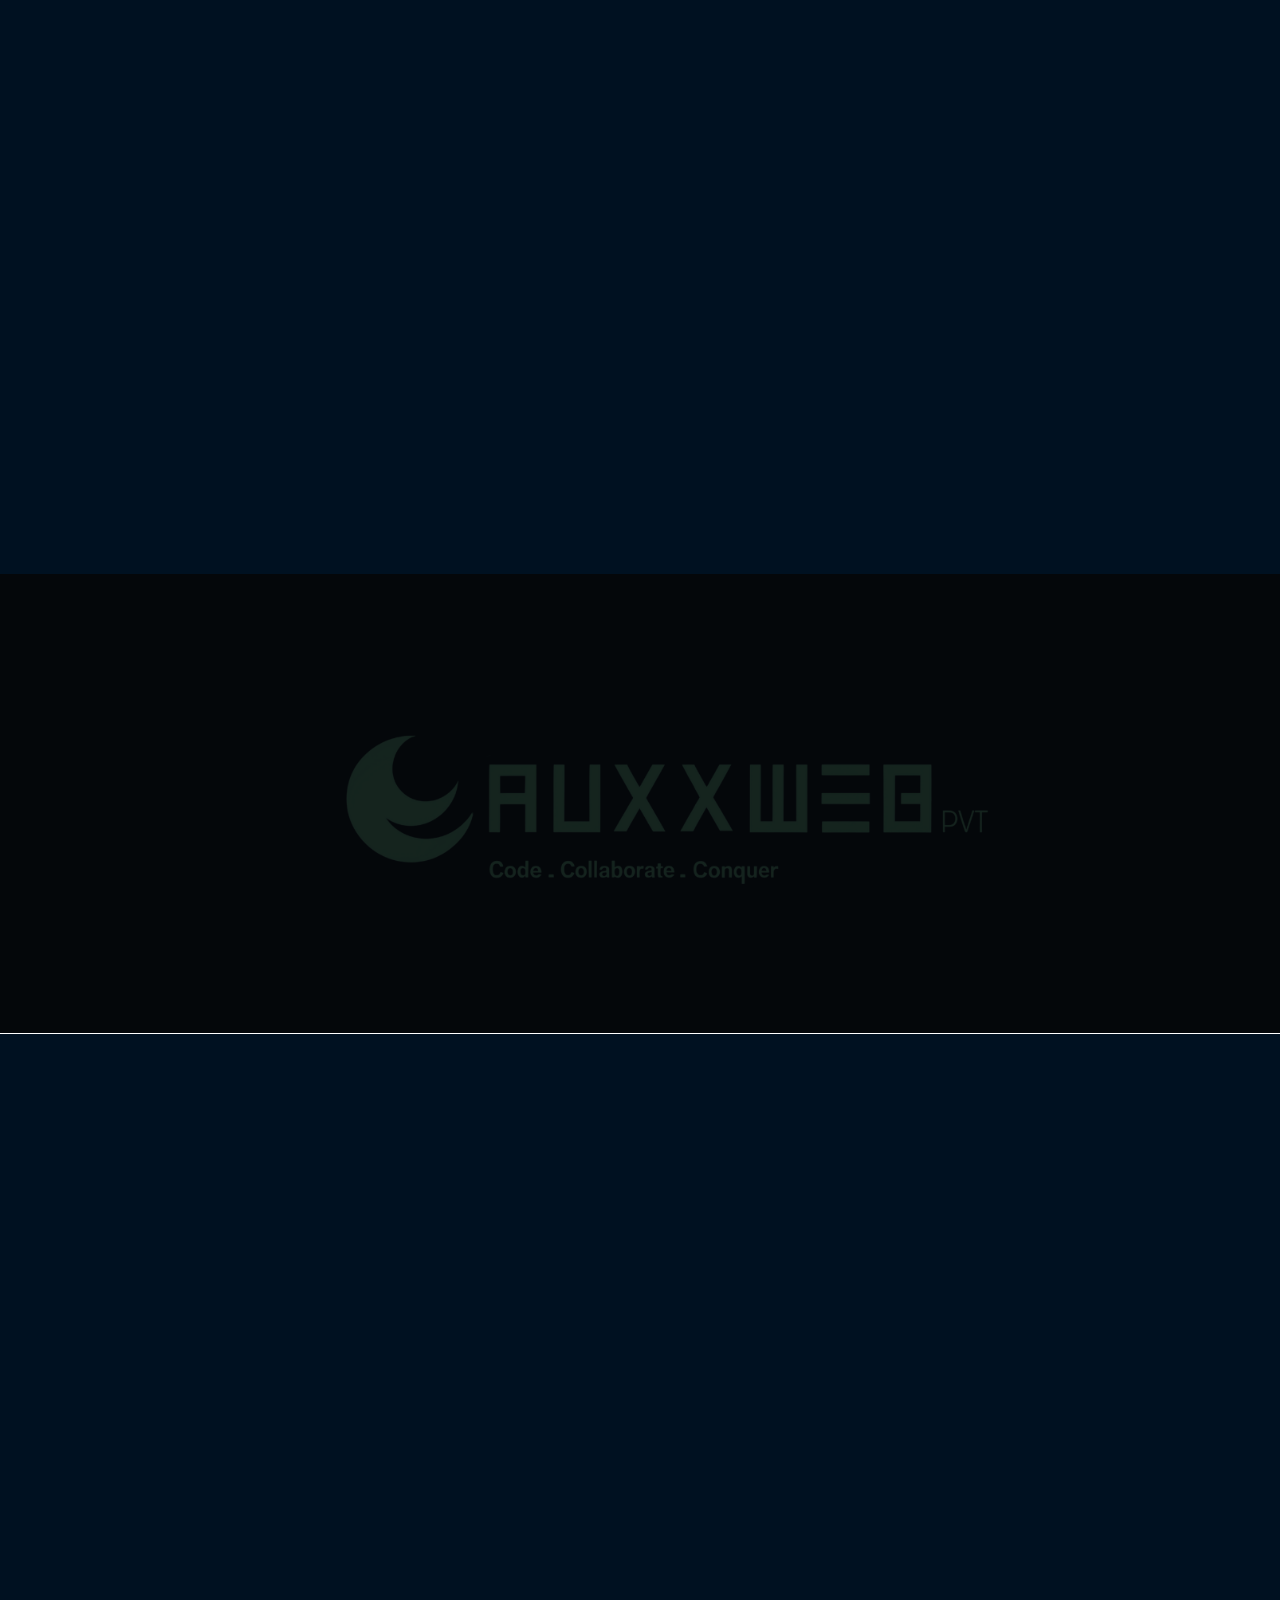
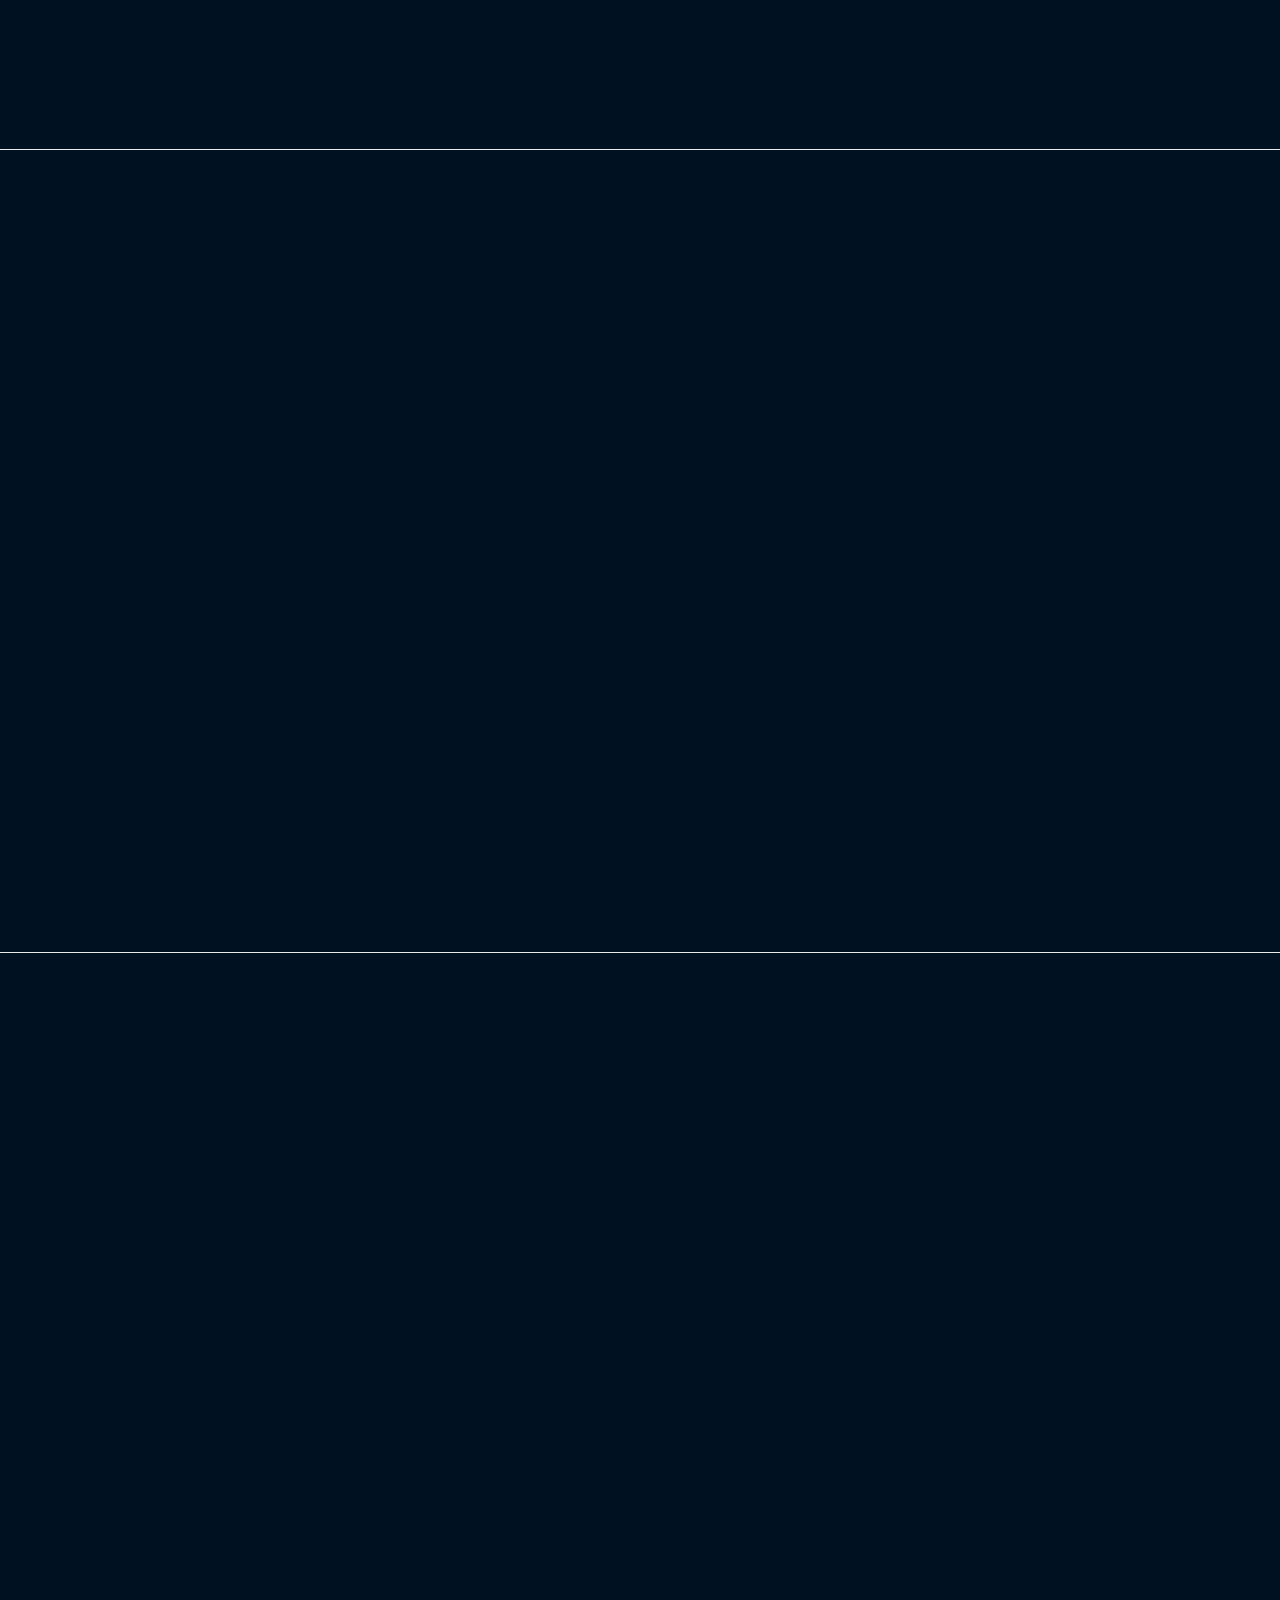
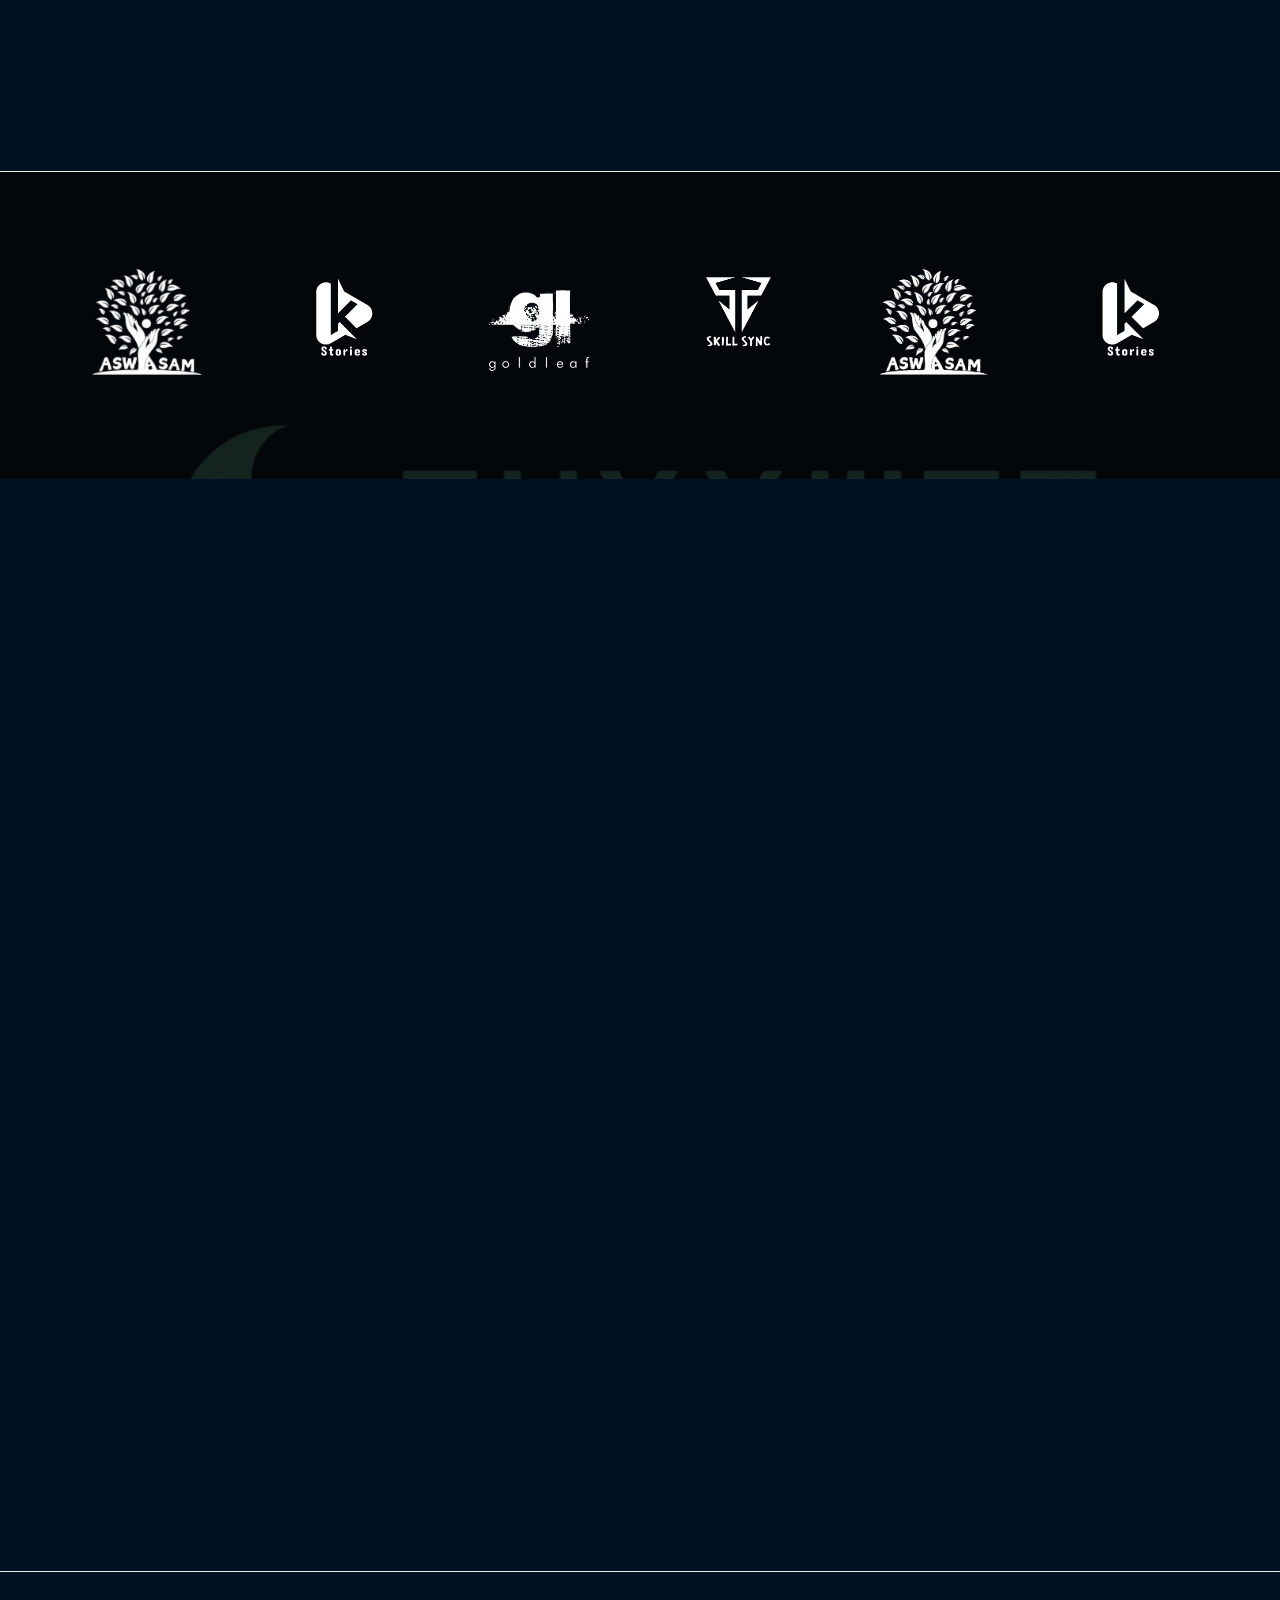
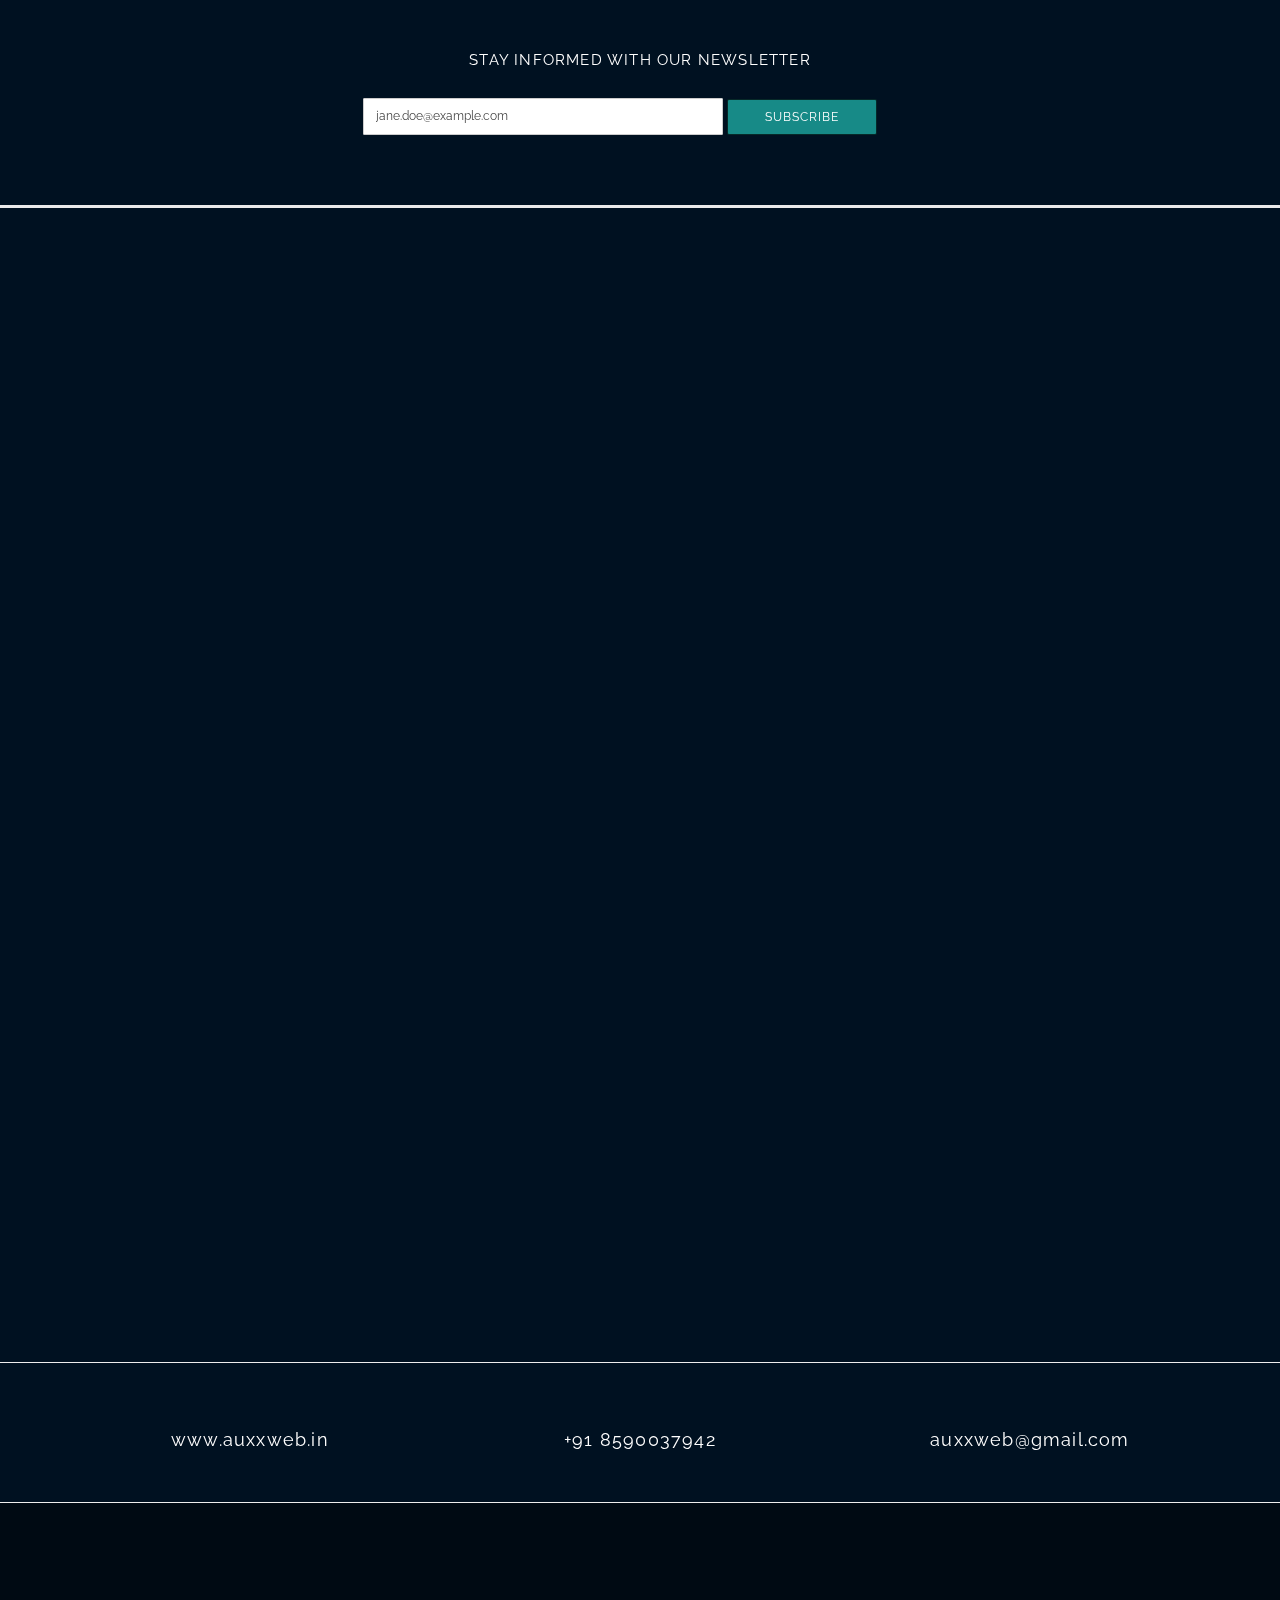
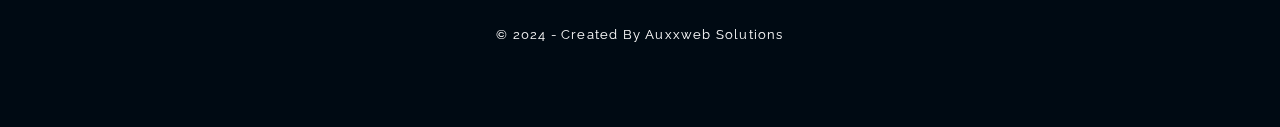
==== commit 9c323670: "update the package amount" ====
--- a/index.html
+++ b/index.html
@@ -822,7 +822,7 @@
                     <h3>CORE</h3>
                   </li>
                   <li class="price-box">
-                      <p class="price"><span class="currency">₹</span>9999</p>
+                      <p class="price"><span class="currency">₹</span>15,000</p>
                       <p class="months"></p>
                   </li>
                   <li><p>Templete based website
@@ -834,9 +834,9 @@
                     <p>Content Creation
                       </p>
                 </li>
-                <li>
+                <!-- <li>
                     <p>› 20% Sales</p>
-                </li>
+                </li> -->
               
                 <li>
                   <li>
@@ -851,7 +851,7 @@
                     <h3>ELITE</h3>
                   </li>
                   <li class="price-box">
-                      <p class="price"><span class="currency">₹</span>44,444</p>
+                      <p class="price"><span class="currency">₹</span>49,999</p>
                       <p class="months"></p>
                   </li>
                   <li><p>Custom website</p></li>
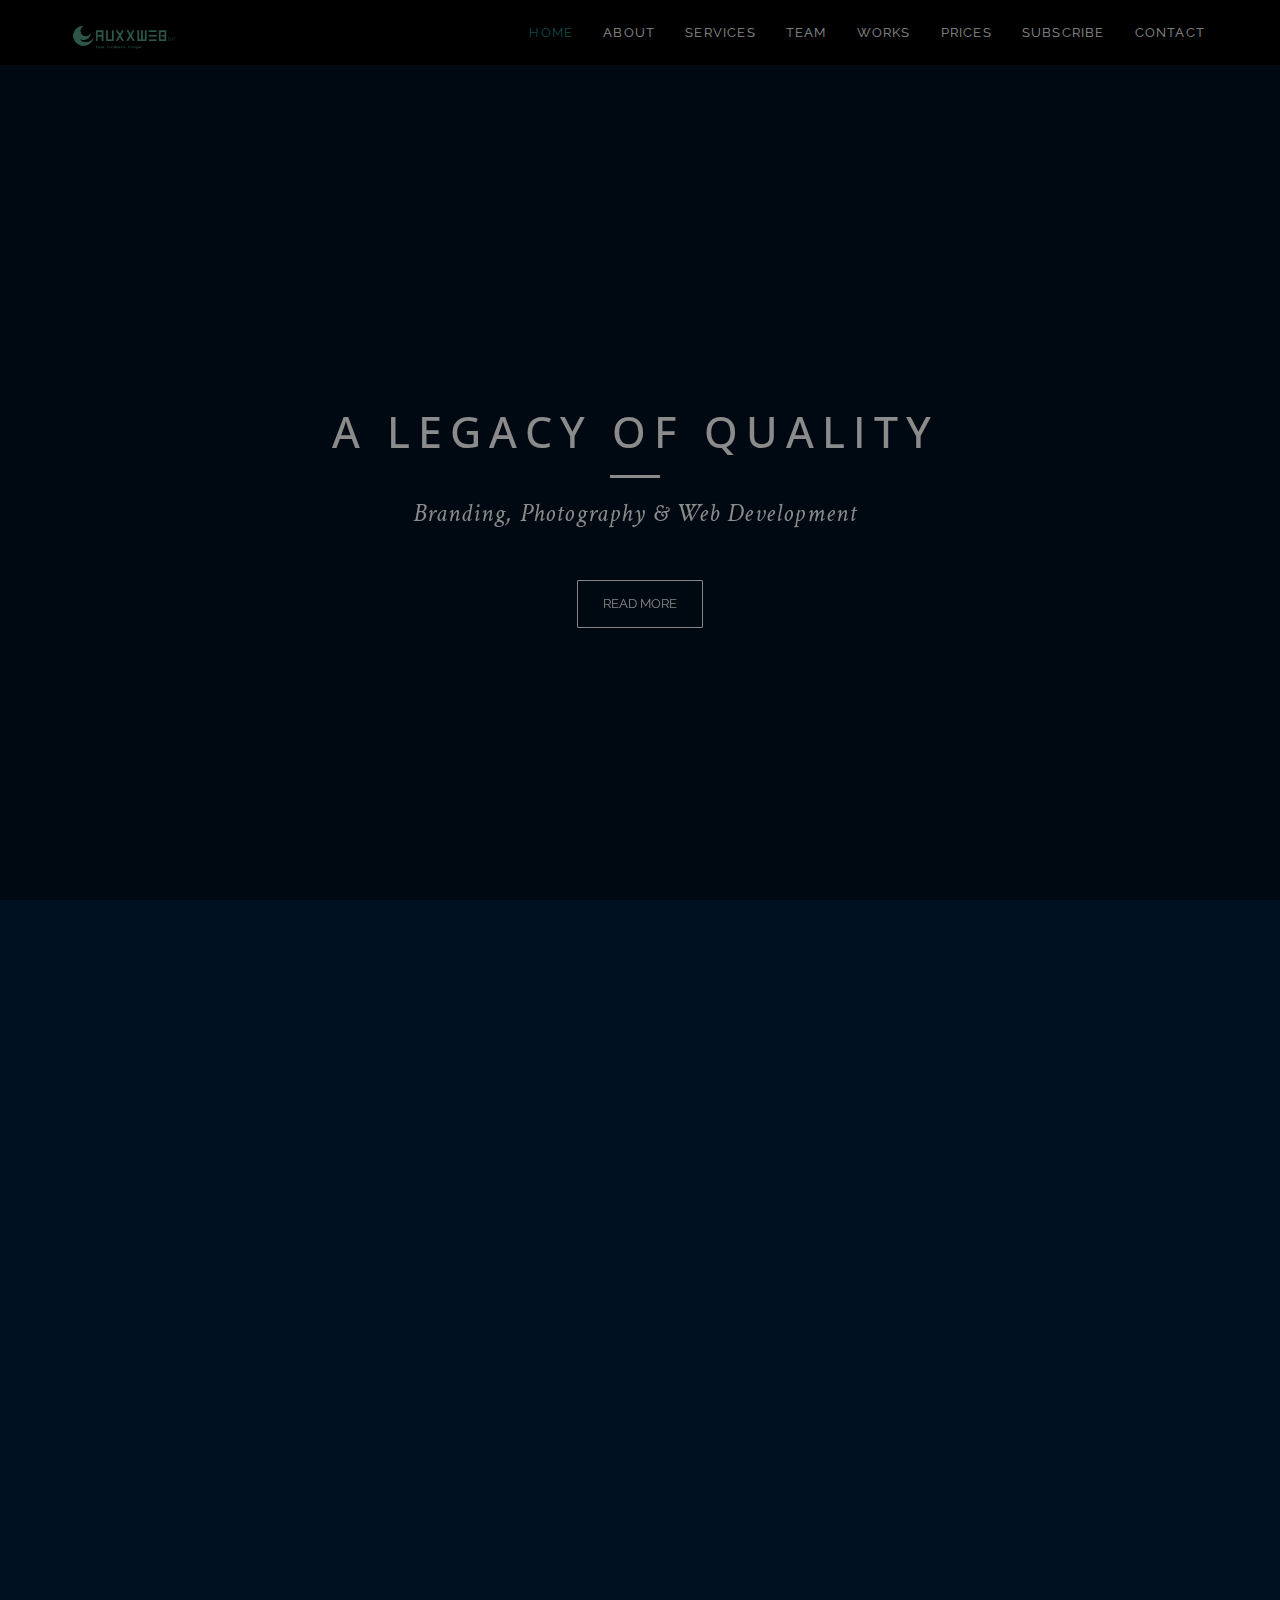
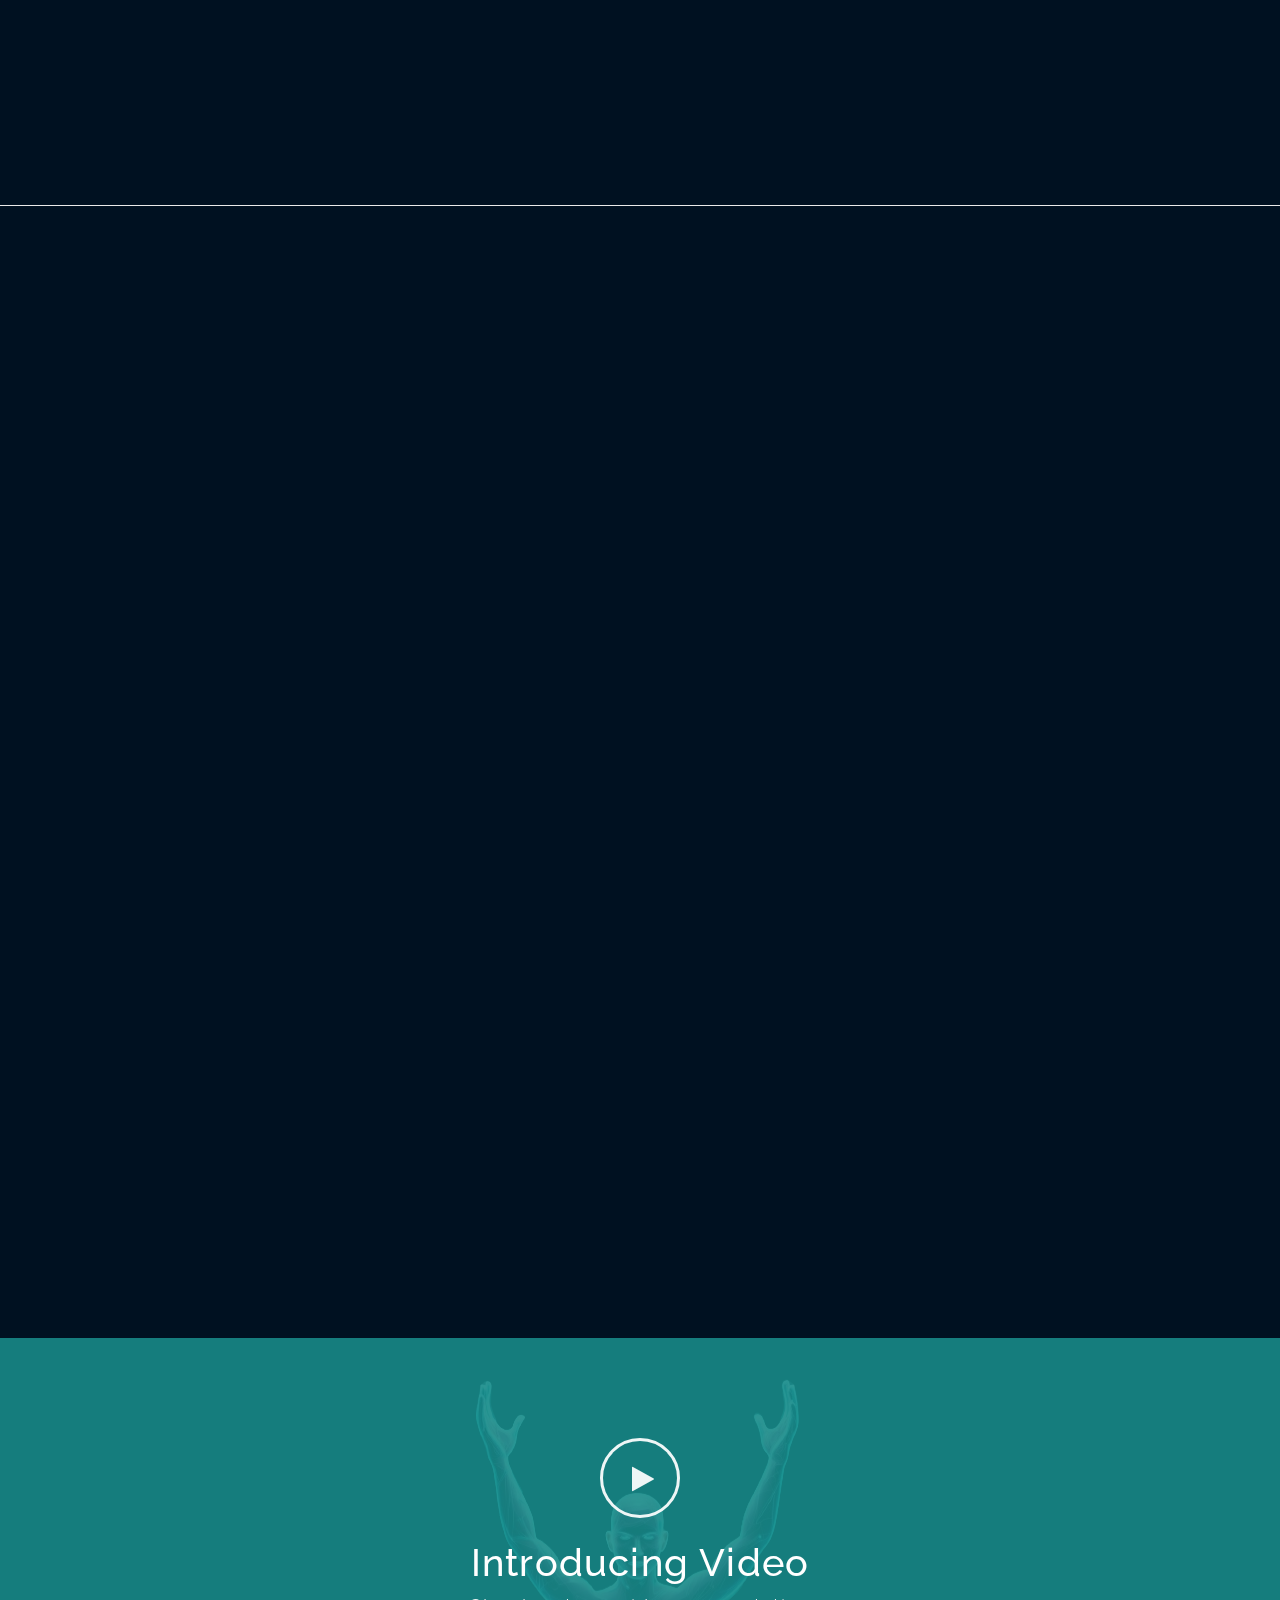
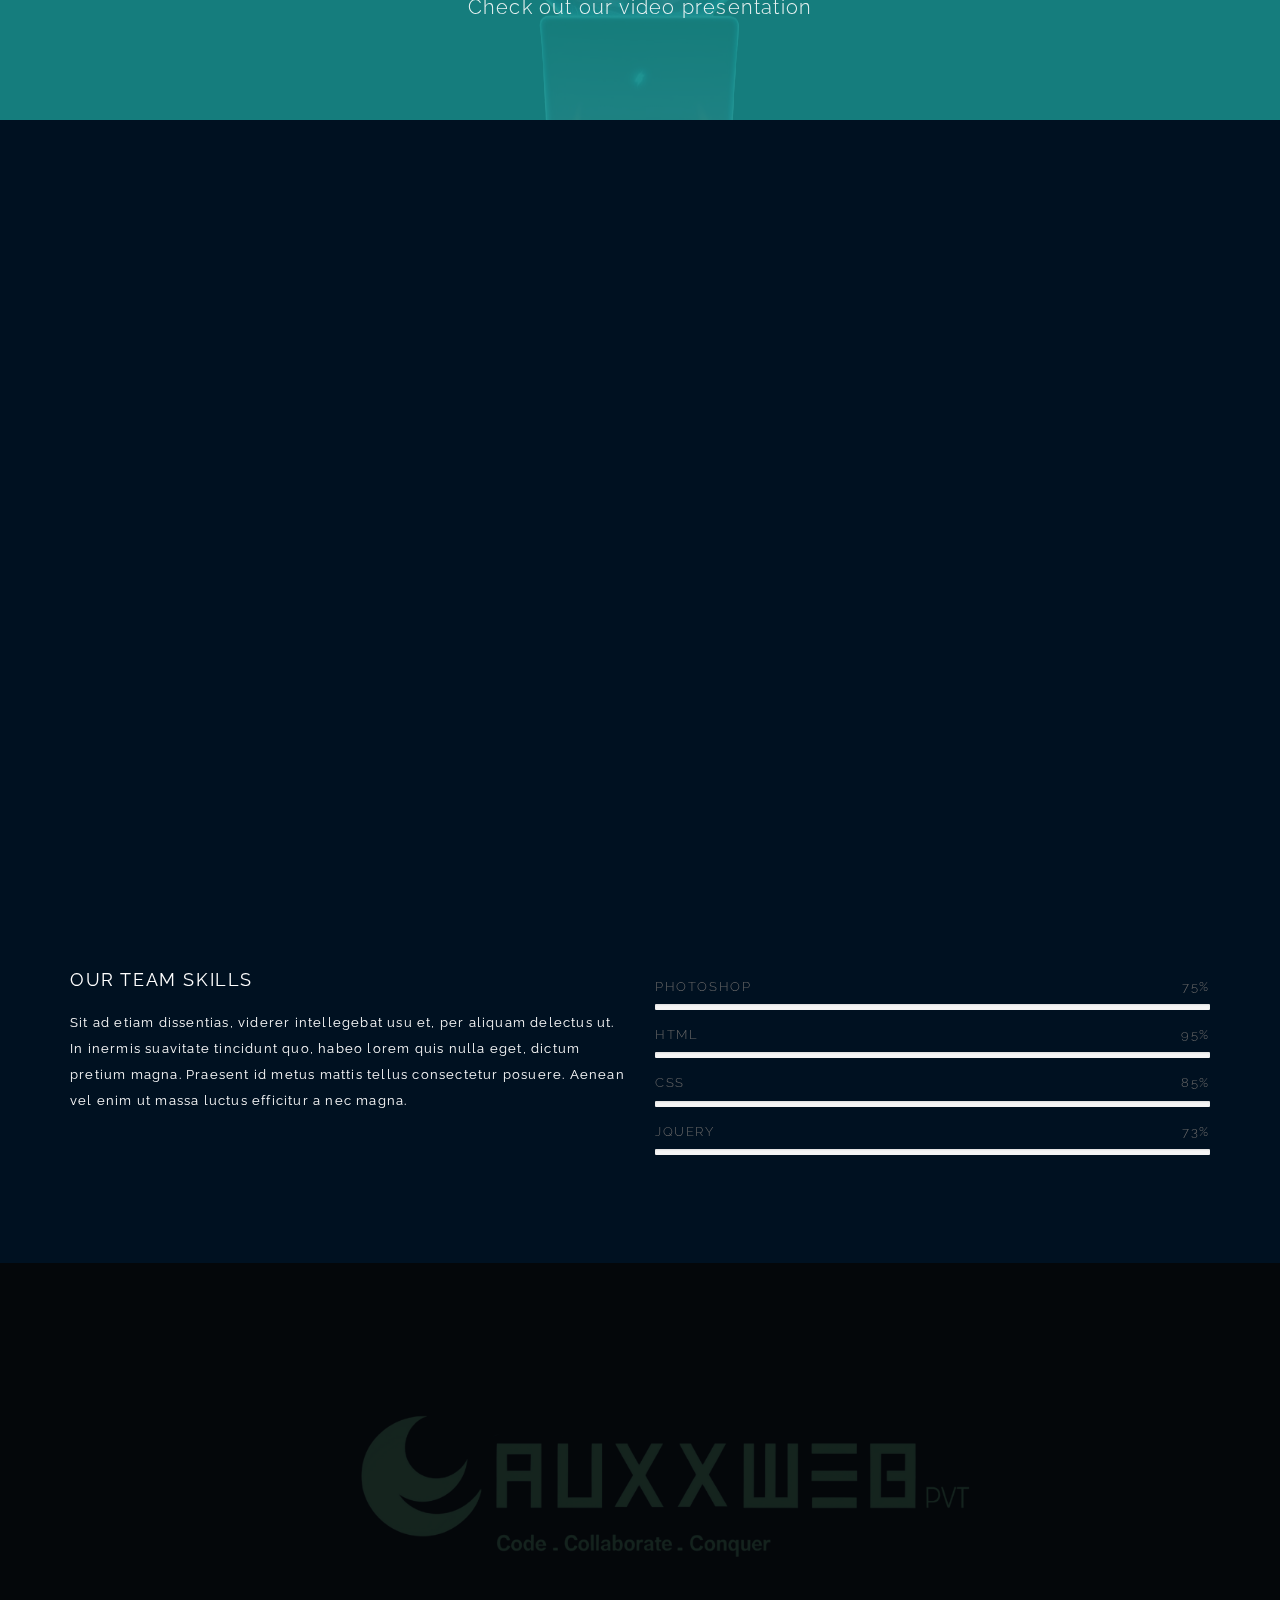
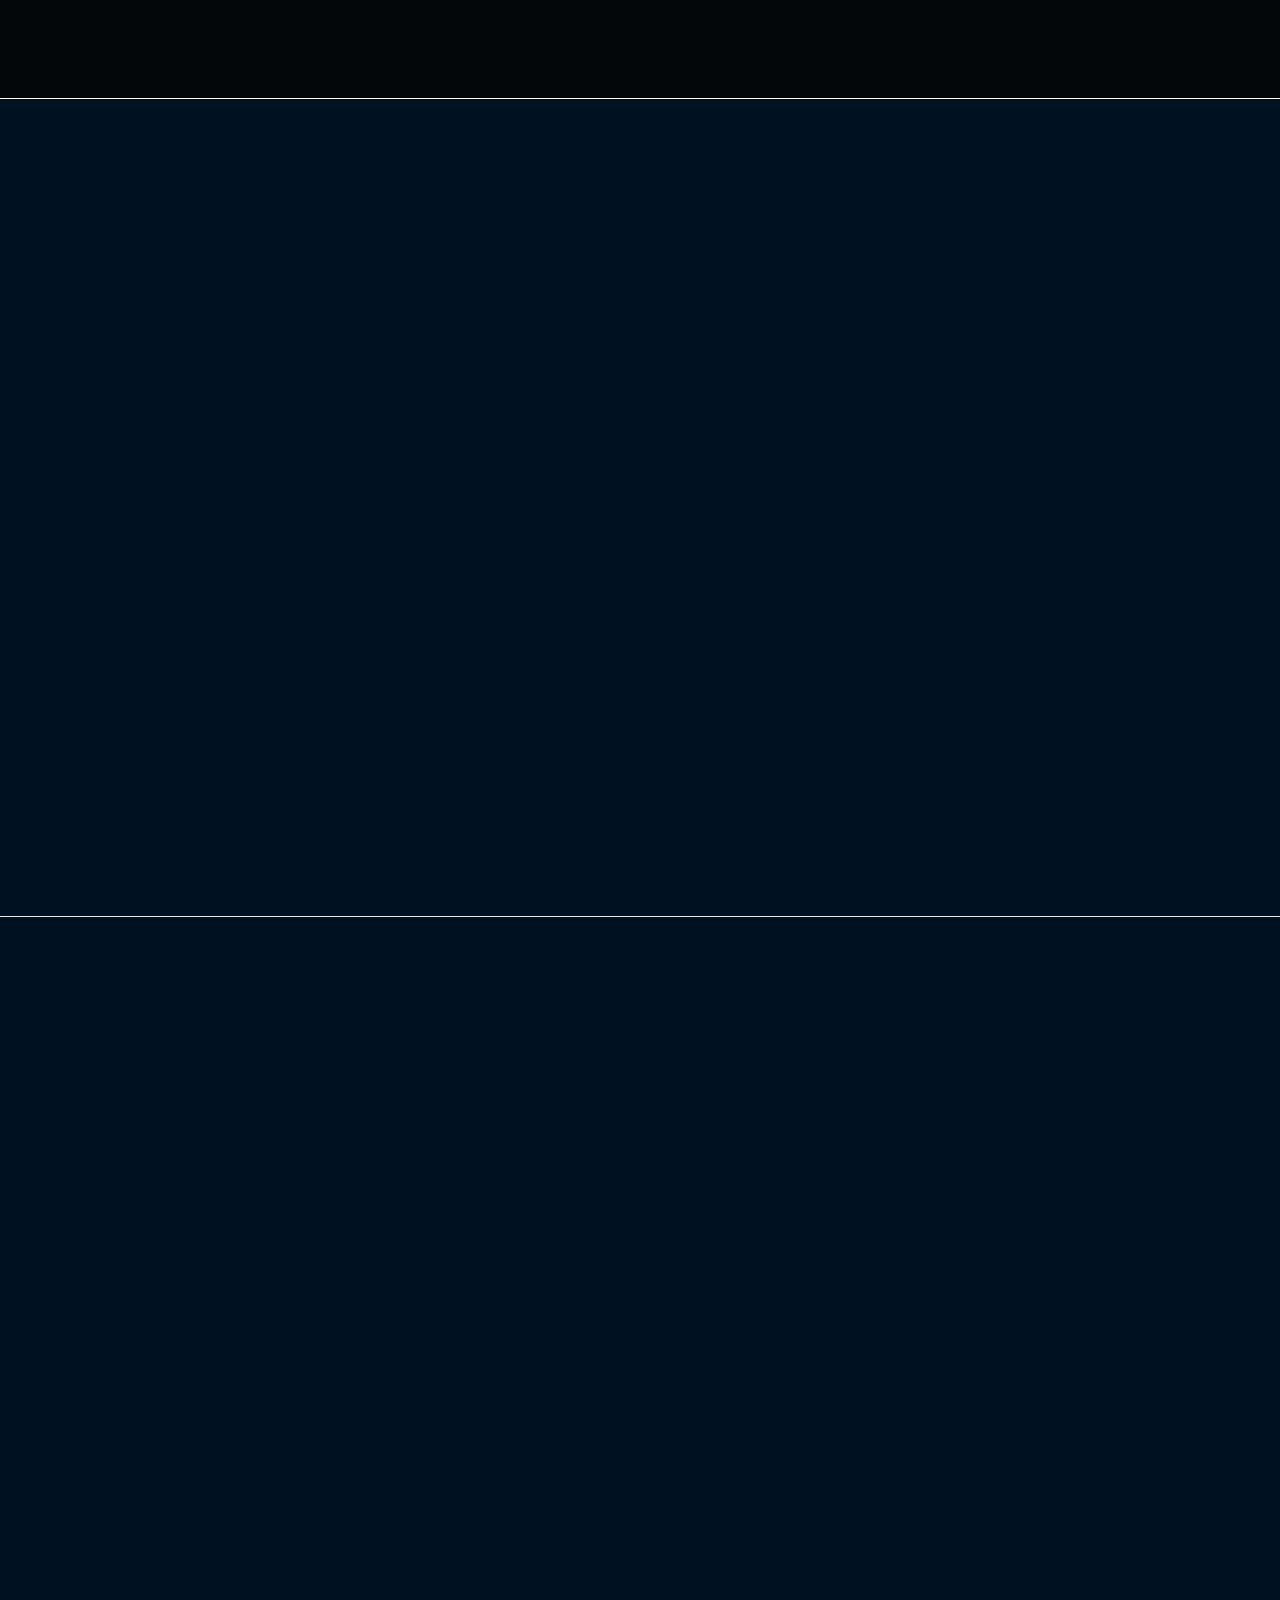
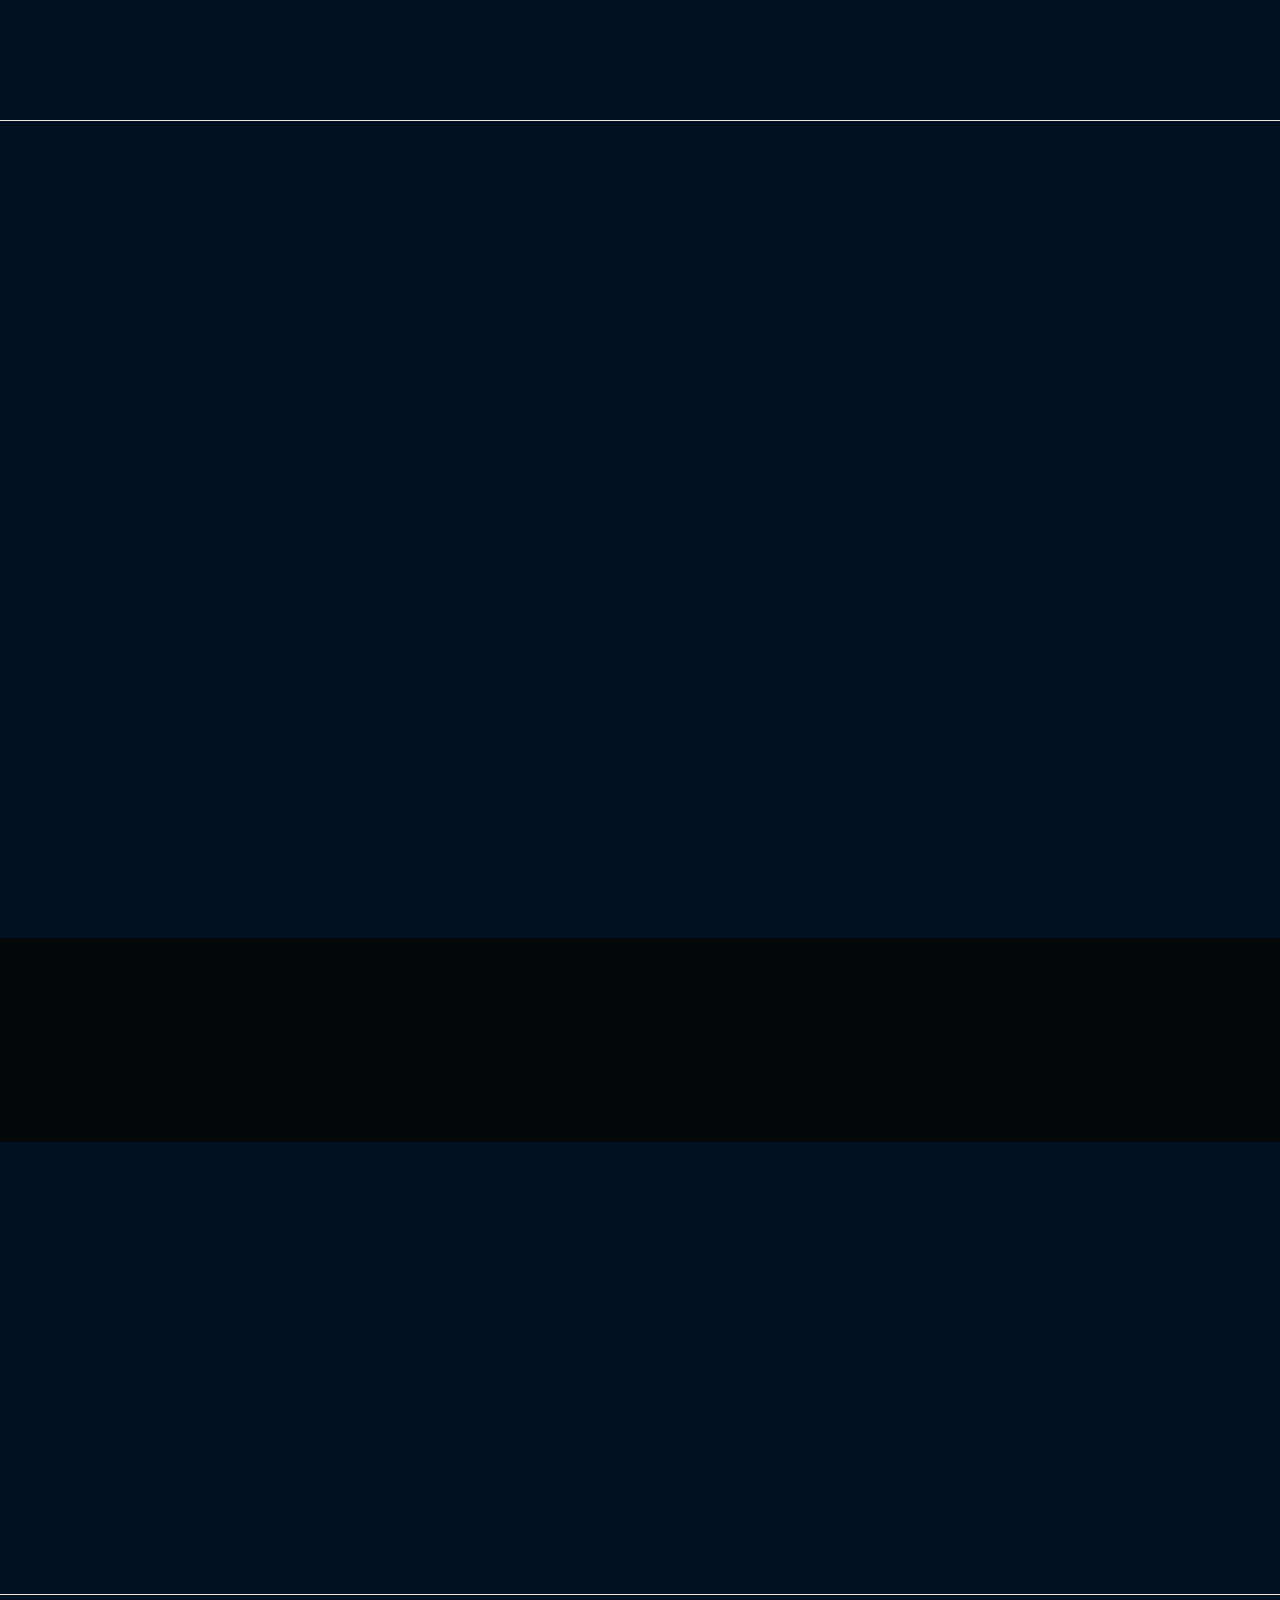
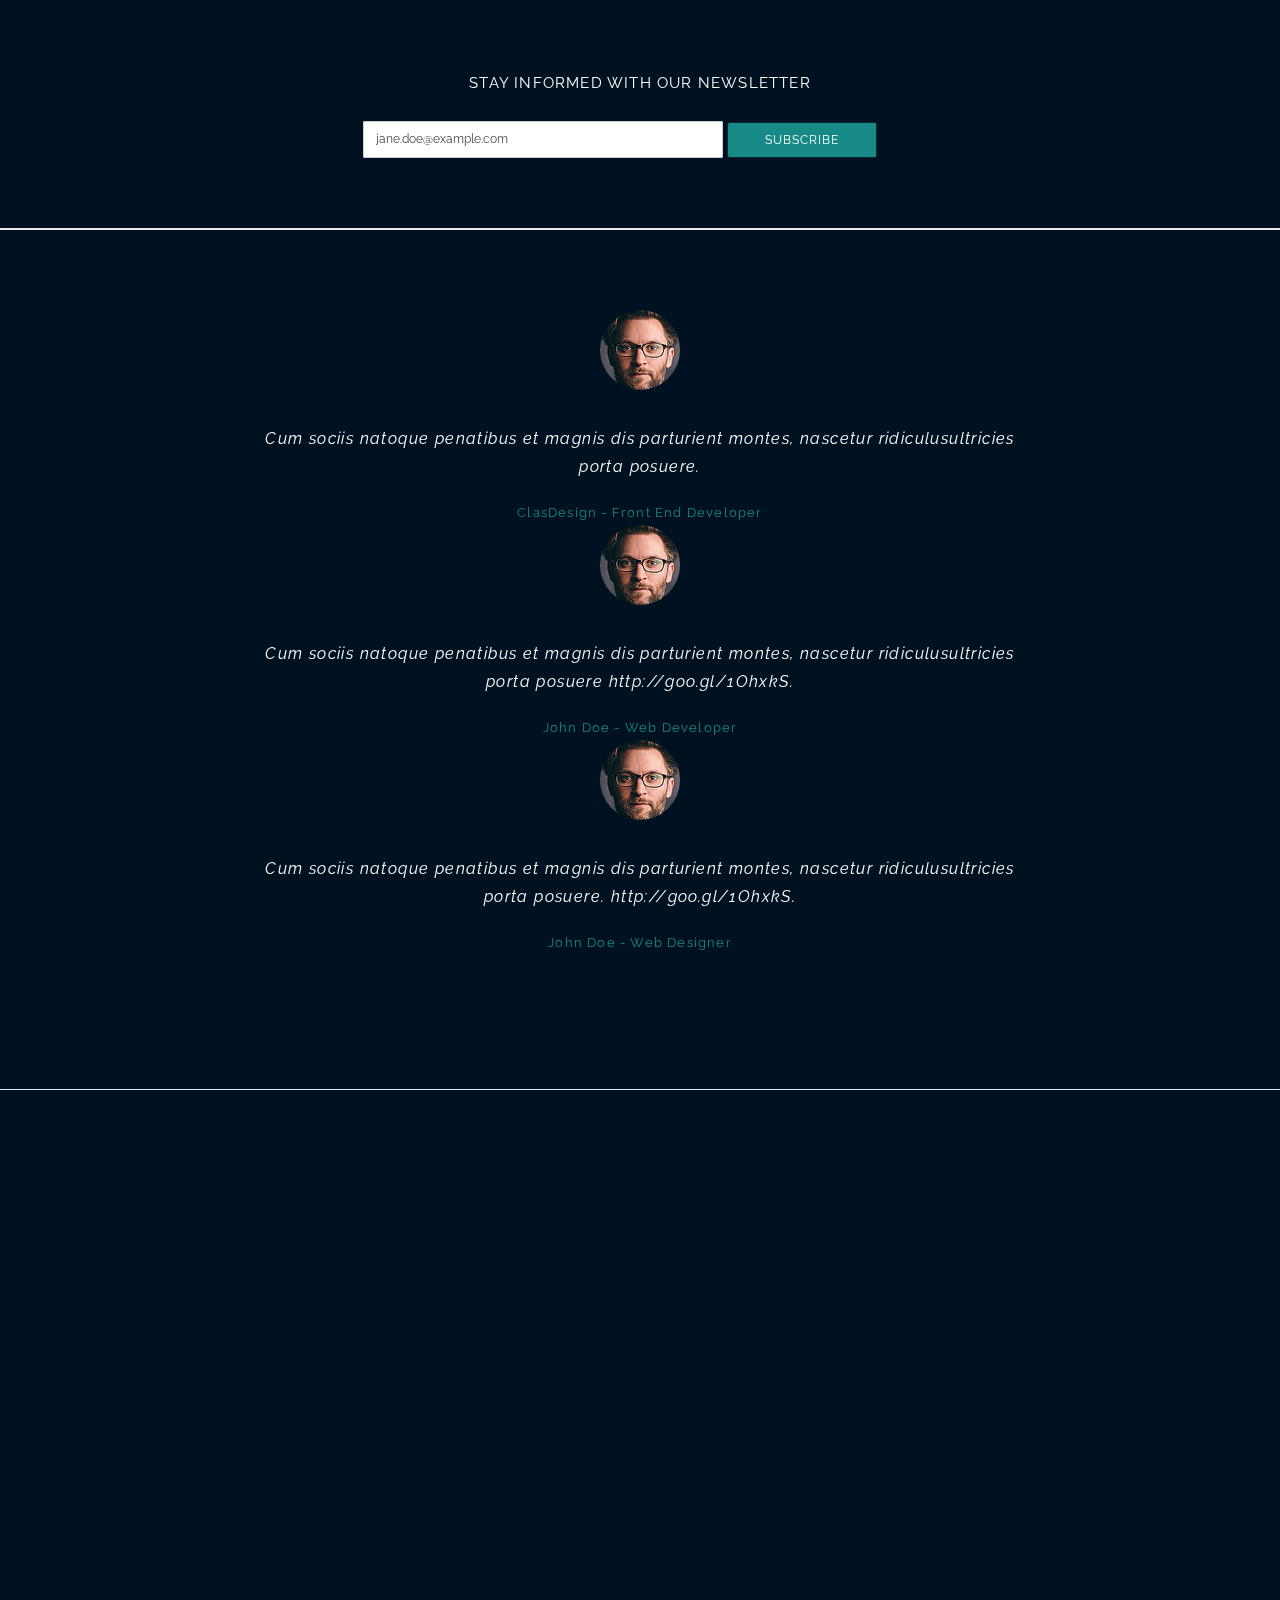
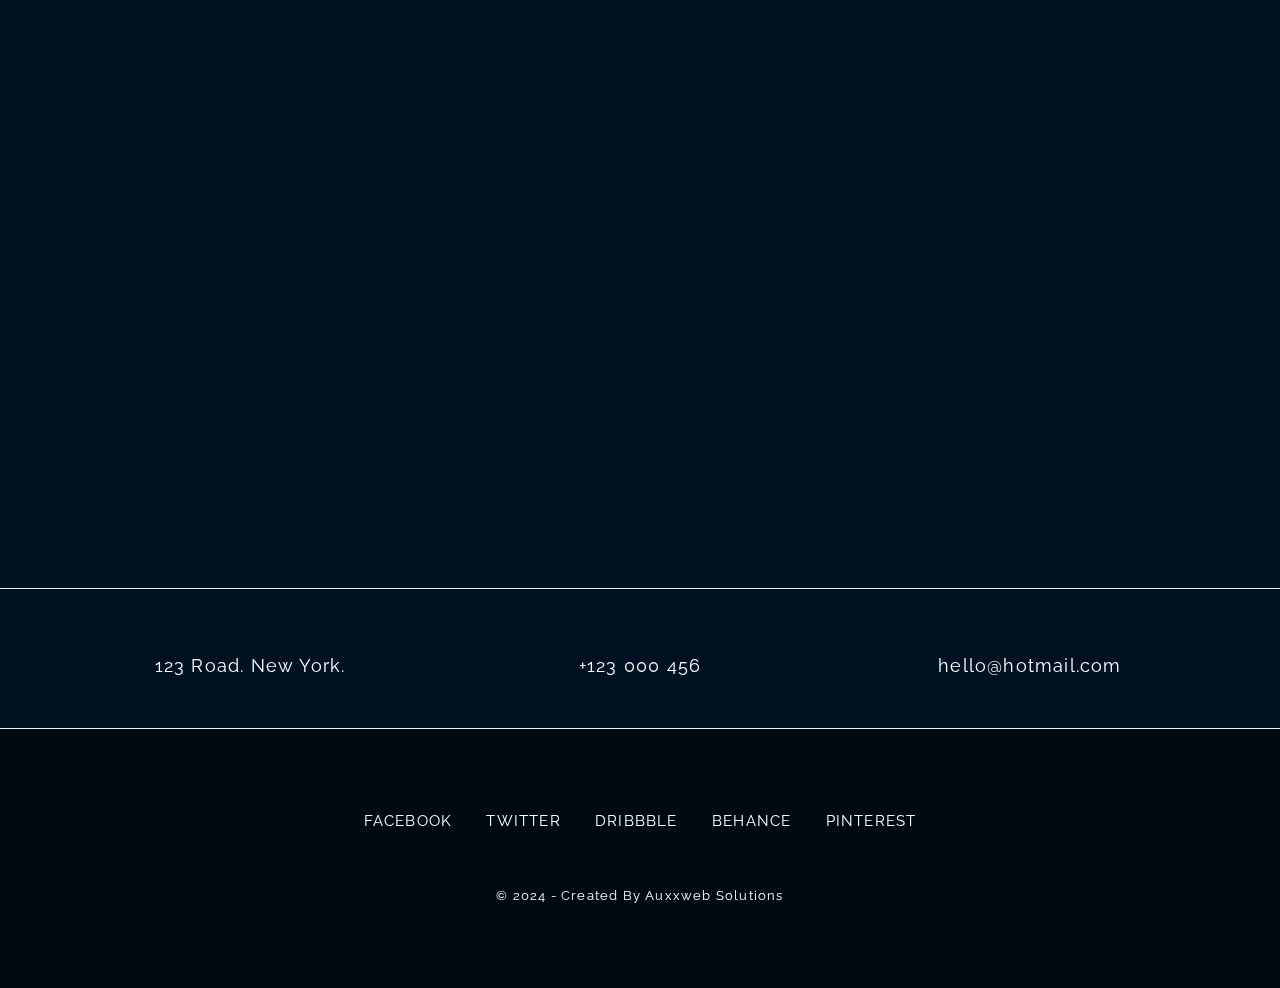
==== commit 29d18f5a: "dynamic admin panel with gsheet addeed" ====
--- a/index.html
+++ b/index.html
@@ -10,15 +10,12 @@
   <meta charset="utf-8">
   <meta http-equiv="X-UA-Compatible" content="IE=edge">
   <meta name="viewport" content="width=device-width, initial-scale=1">
-  <meta name="google-site-verification" content="CF4GgcBTG1WyKdW8OO1WfuNCj34jnkWQ4oZURiebors" />
   <title>Auxxweb</title>
-  <link rel="icon" type="image/png" href="/assets/images/logo-auxweb.png"/>
+  <link rel="icon" type="image/png" href="/assets/images/Untitled design.png"/>
   <!-- Custom Google fonts -->
   <link href='http://fonts.googleapis.com/css?family=Raleway:400,500,300,700' rel='stylesheet' type='text/css'>
   <link href="http://fonts.googleapis.com/css?family=Crimson+Text:400,600" rel="stylesheet" type="text/css">
   <link href="http://fonts.googleapis.com/css?family=Open+Sans:400,300,600" rel="stylesheet" type="text/css">
-  <link rel="stylesheet" href="https://cdnjs.cloudflare.com/ajax/libs/OwlCarousel2/2.3.4/assets/owl.carousel.min.css">
-  <link rel="stylesheet" href="https://cdnjs.cloudflare.com/ajax/libs/OwlCarousel2/2.3.4/assets/owl.theme.default.min.css">
 
   <!-- Bootstrap CSS Style -->
   <link rel="stylesheet" href="assets/css/bootstrap.min.css">
@@ -73,7 +70,7 @@
             <span class="icon-bar"></span>
             <span class="icon-bar"></span>
           </button>
-          <a class="navbar-brand" href="#"><img src="assets/images/Untitled design.png" style="width: 13rem;" alt=""></a>
+           <a class="navbar-brand" href="#"><img src="assets/images/Untitled design.png" style="width: 13rem;" alt=""></a>
         </div>
         <!-- Collect the nav links, forms, and other content for toggling -->
         <div class="collapse navbar-collapse" id="navigation-nav">
@@ -82,7 +79,7 @@
             <li><a href="#landing-offer">About</a></li>
             <li><a href="#features-section">Services</a></li>
             <li><a href="#team-section">Team</a></li>
-            <li><a href="#features-app-section-2">Works</a></li>
+            <li><a href="#screenshots-section">Works</a></li>
             <li><a href="#prices-section">Prices</a></li>
             <li><a href="#subscribe-section">Subscribe</a></li>
             <li><a href="#contact-section">Contact</a></li>
@@ -98,11 +95,14 @@
   <!-- Hero
   ================================================== -->
     <section>
+     
       <div id="hero-section" class="landing-hero" data-stellar-background-ratio="0">
-        <video autoplay muted loop  frameborder="0" allow="autoplay; encrypted-media" allowfullscreen>
-          <source src="./assets/videos/home-hero.mp4" type="video/mp4">
-        </video>
-        <div class="hero-content">
+      
+          <video autoplay muted loop  frameborder="0" allow="autoplay; encrypted-media" allowfullscreen>
+            <source src="./assets/videos/home-hero.mp4" type="video/mp4">
+          </video>
+    
+           <div class="hero-content">
           <div class="container">
             <div class="row">
               <div class="col-sm-8 col-sm-offset-2">
@@ -112,26 +112,21 @@
                     <ul class="caption-slides">
 
                       <li class="caption">
-                        <h1>⁠Innovation</h1>
+                        <h1>A Legacy of Quality</h1>
                         <div class="div-line"></div>
-                        <p class="hero">Driving progress through creative solutions and forward-thinking ideas.</p>
+                        <p class="hero">Branding, Photography &amp; Web Development</p>
                       </li>
 
                       <li class="caption">
-                        <h1>Integrity</h1>
+                        <h1>RESPONSIVE TEMPLATES</h1>
                         <div class="div-line"></div>
-                        <p class="hero">Commitment to Honesty and Ethical Standards in Every Action We Take</p>
+                        <p class="hero">Design &amp; Development</p>
                       </li>
 
                       <li class="caption">
-                        <h1>Excellence</h1>
+                        <h1>HIGH QUALITY CODE</h1>
                         <div class="div-line"></div>
-                        <p class="hero">Achieving the Highest Standards Through Dedication and Innovation</p>
-                      </li>
-                      <li class="caption">
-                        <h1>Collaboration</h1>
-                        <div class="div-line"></div>
-                        <p class="hero">Uniting Efforts to Achieve Greater Success Together</p>
+                        <p class="hero">HTML5 &amp; CSS3</p>
                       </li>
 
                     </ul>
@@ -160,37 +155,33 @@
             <div class="row">
               <div class="col-sm-8 col-sm-offset-2">
                 <h2 class="big-title">About us</h2>
-                <h1 class="big-subtitle">Welcome to Auxxweb</h1>
+                <h1 class="big-subtitle">We’re small branding &amp; digital studio</h1>
                 <hr>
-                <p class="about-text">We offer comprehensive software development and digital marketing services to help your business thrive in the digital age. Our team of experts is committed to delivering innovative solutions that drive growth and success.</p>
+                <p class="about-text">Cras porta dolor ut velit imperdiet, quis sodales tellus facilisis. Vestibulum magna turpis, tincidun blandit semper lorem. Mauris nodesterin feugiat neque, a aliquet ligula. Sed non felis tincidunt, facilisis felis vitae, mollis est. Nulla sapien dui, feugiat sed velit a, egestas porta magna.</p>
               </div>
             </div> <!-- End row -->
           </div> <!-- end title-section -->
 
           <div class="offer-boxes">
+
             <div class="row">
             <div class="col-sm-4">
               <div class="offer-post text-center animated out" data-animation="fadeInLeft" data-delay="0">
                 <div class="offer-icon">
                   <span class="icon-desktop"></span>
                 </div>
-                <h4>⁠Software Development</h4>
-              
-                <p>Effective software management ensures seamless web and app development through strategic planning and agile execution.
-                    </p>
-                 
+                <h4>DESIGNS &amp; INTERFACES</h4>
+                <p>Mauris eros tortor, tristique cursus porttitor et, luctus sed urna. Quisque id libero risus. Aliquam accumsan erat id sem placerat tempus.</p>
               </div> <!-- End offer-post -->
             </div> <!-- End col-sm-4 -->
 
             <div class="col-sm-4">
               <div class="offer-post text-center animated out" data-animation="fadeInUp" data-delay="0">
                 <div class="offer-icon">
-                  <span class="icon-presentation"></span>
+                  <span class="icon-piechart"></span>
                 </div>
-                <h4>Digital Marketing</h4>
-
-  <p >Strategic digital marketing drives growth by leveraging data-driven insights to optimize online engagement and brand presence.</p>
-
+                <h4>Branding</h4>
+                <p>Mauris eros tortor, tristique cursus porttitor et, luctus sed urna. Quisque id libero risus. Aliquam accumsan erat id sem placerat tempus.</p>
               </div> <!-- End offer-post -->
             </div> <!-- End col-sm-4 -->
 
@@ -199,11 +190,8 @@
                 <div class="offer-icon">
                   <span class="icon-lifesaver"></span>
                 </div>
-                <h4>Outsourced Project Management</h4>
-                <p>Outsourced project management streamlines operations by leveraging external expertise to ensure project success and efficiency.</p>
-                </div>
-                </div>
-         
+                <h4>Dedicated support</h4>
+                <p>Mauris eros tortor, tristique cursus porttitor et, luctus sed urna. Quisque id libero risus. Aliquam accumsan erat id sem placerat tempus.</p>
               </div> <!-- End offer-post -->
             </div> <!-- End col-sm-4 -->
 
@@ -229,7 +217,7 @@
               <div class="col-sm-8 col-sm-offset-2">
                 <h2>What we do?</h2>
                 <hr>
-                <p>Empowering your vision with expert solutions.</p>
+                <p>Seamlessly restore client-focused potentialities rather than functional strategic theme areas.</p>
               </div> <!-- edn col-sm-8 -->
             </div> <!-- End row -->
           </div> <!-- end title-section -->
@@ -243,45 +231,50 @@
                       <span class="iconbox"><i class="icon-mobile"></i></span>
                       <div class="features-box-content">
                         <h6>Mobile App</h6>
-                        <p>Intuitive, high-performance apps for iOS and Android, designed to
-                          engage your target audience.</p>
+                        <p>Mauris eros tortor, tristique cursus porttitor et, luctus sed urna.</p>
                       </div> <!-- end features-box-content -->
                     </div> <!-- end left-features-box -->
                   </li>
                   <!-- feature -->
                   <li>
                     <div class="left-features-box animated out" data-animation="fadeInLeft" data-delay="0">
-                      <span class="iconbox"><i class="icon-desktop"></i></span>
+                      <span class="iconbox"><i class="icon-browser"></i></span>
                       <div class="features-box-content">
-                        <h6>Web Development</h6>
-                        <p>Custom websites, e-commerce platforms, and web applications
-                          tailored to your unique business needs.</p>
+                        <h6>Web design</h6>
+                        <p>Mauris eros tortor, tristique cursus porttitor et, luctus sed urna.</p>
                       </div> <!-- end features-box-content -->
                     </div> <!-- end left-features-box -->
                   </li>
                   <!-- feature -->
                   <li>
                     <div class="left-features-box animated out" data-animation="fadeInLeft" data-delay="0">
-                     
-                      <span class="iconbox"><i class="icon-browser"></i></span>
+                      <span class="iconbox"><i class="icon-strategy"></i></span>
                       <div class="features-box-content">
-                        <h6>UI/UX Design</h6>
-                        <p>User-centric designs that enhance user experience and drive
-                          engagement.</p>
+                        <h6>Branding</h6>
+                        <p>Mauris eros tortor, tristique cursus porttitor et, luctus sed urna.</p>
                       </div> <!-- end features-box-content -->
                     </div> <!-- end left-features-box -->
                   </li>
-                  <div class="left-features-box animated out" data-animation="fadeInLeft" data-delay="0">
-                     
-                    <span class="iconbox"><i class="icon-search"></i></span>
-                    <div class="features-box-content">
-                      <h6>Software Testing
-                      </h6>
-                      <p>Ensuring Quality Through Rigorous Software Testing</p>
-                    </div> <!-- end features-box-content -->
-                  </div> <!-- end left-features-box -->
-                </li>
-                
+                  <!-- feature -->
+                  <li>
+                    <div class="left-features-box animated out" data-animation="fadeInLeft" data-delay="0">
+                      <span class="iconbox"><i class="icon-hotairballoon "></i></span>
+                      <div class="features-box-content">
+                        <h6>Logo design</h6>
+                        <p>Mauris eros tortor, tristique cursus porttitor et, luctus sed urna.</p>
+                      </div> <!-- end features-box-content -->
+                    </div> <!-- end left-features-box -->
+                  </li>
+                  <!-- feature -->
+                  <li>
+                    <div class="left-features-box animated out" data-animation="fadeInLeft" data-delay="0">
+                      <span class="iconbox"><i class="icon-lightbulb"></i></span>
+                      <div class="features-box-content">
+                        <h6>Illustrations</h6>
+                        <p>Mauris eros tortor, tristique cursus porttitor et, luctus sed urna.</p>
+                      </div> <!-- end features-box-content -->
+                    </div> <!-- end left-features-box -->
+                  </li>
                 </ul> <!-- end features-list -->
               </div> <!-- end left-features-service -->
             </div><!--  end col-md-3 -->
@@ -298,41 +291,50 @@
                   <!-- feature -->
                   <li>
                     <div class="right-features-box animated out" data-animation="fadeInRight" data-delay="0">
+                      <span class="iconbox"><i class="icon-tools-2"></i></span>
+                      <div class="features-box-content">
+                        <h6>Easy Customization</h6>
+                        <p>Mauris eros tortor, tristique cursus porttitor et, luctus sed urna.</p>
+                      </div>
+                    </div>
+                  </li>
+                  <!-- feature -->
+                  <li>
+                    <div class="right-features-box animated out" data-animation="fadeInRight" data-delay="0">
+                      <span class="iconbox"><i class="icon-video"></i></span>
+                      <div class="features-box-content">
+                        <h6>Video</h6>
+                        <p>Mauris eros tortor, tristique cursus porttitor et, luctus sed urna</p>
+                      </div>
+                    </div>
+                  </li>
+                  <!-- feature -->
+                  <li>
+                    <div class="right-features-box animated out" data-animation="fadeInRight" data-delay="0">
+                      <span class="iconbox"><i class="icon-camera"></i></span>
+                      <div class="features-box-content">
+                        <h6>Photography</h6>
+                        <p>Mauris eros tortor, tristique cursus porttitor et, luctus sed urna.</p>
+                      </div>
+                    </div>
+                  </li>
+                  <!-- feature -->
+                  <li>
+                    <div class="right-features-box animated out" data-animation="fadeInRight" data-delay="0">
                       <span class="iconbox"><i class="icon-presentation"></i></span>
                       <div class="features-box-content">
-                        <h6>Digital Marketing</h6>
-                        <p>Comprehensive strategies to increase your online presence and drive
-                          growth.</p>
+                        <h6>Marketing</h6>
+                        <p>Mauris eros tortor, tristique cursus porttitor et, luctus sed urna.</p>
                       </div>
                     </div>
                   </li>
                   <!-- feature -->
                   <li>
                     <div class="right-features-box animated out" data-animation="fadeInRight" data-delay="0">
-                      <span class="iconbox"><i class="icon-cloud"></i></span>
+                      <span class="iconbox"><i class="fa fa-life-ring"></i></span>
                       <div class="features-box-content">
-                        <h6>Cloud Computing</h6>
-                        <p>Transforming Businesses with Scalable Cloud Computing.</p>
-                      </div>
-                    </div>
-                  </li>
-                  <!-- feature -->
-                  <li>
-                    <div class="right-features-box animated out" data-animation="fadeInRight" data-delay="0">
-                      <span class="iconbox"><i class="icon-clipboard"></i></span>
-                      <div class="features-box-content">
-                        <h6>DevOps automation</h6>
-                        <p>Streamlining Development with DevOps Automation.</p>
-                      </div>
-                    </div>
-                  </li>
-                  <!-- feature -->
-                  <li>
-                    <div class="right-features-box animated out" data-animation="fadeInRight" data-delay="0">
-                      <span class="iconbox"><i class="icon-adjustments"></i></span>
-                      <div class="features-box-content">
-                        <h6>Software prototyping</h6>
-                        <p>Bringing Ideas to Life with Software Prototyping.</p>
+                        <h6>Support</h6>
+                        <p>Mauris eros tortor, tristique cursus porttitor et, luctus sed urna.</p>
                       </div>
                     </div>
                   </li>
@@ -354,7 +356,7 @@
           <div class="row">
             <div class="col-sm-6 col-sm-offset-3">
               <div class="video-section-content text-center">
-                <a href="#video-section" class="video-pop-up"><i class="fa fa-play"></i></a>
+                <a href="http://vimeo.com/channels/staffpicks/116829150" class="video-pop-up"><i class="fa fa-play"></i></a>
                 <div class="video-head">Introducing Video</div>
                 <div class="video-sub-heading">Check out our video presentation</div>
               </div>
@@ -365,78 +367,186 @@
     </section>
     <!-- End Video section -->
 
-
+    <!-- Team
+    ================================================== -->
     <section>
       <div id="team-section" class="pad-sec">
         <div class="container">
-          <div class="title-section text-center animated out" data-animation="fadeInUp" data-delay="0">
+          <div class="title-section animated out" data-animation="fadeInUp" data-delay="0">
             <div class="row">
               <div class="col-sm-8 col-sm-offset-2">
-                <h2>OUR AWESOME TEAM</h2>
+                <h2>Our awesome team</h2>
                 <hr>
-                <p>Meet the experts behind our success.</p>
+                <p>Seamlessly restore client-focused potentialities rather than functional strategic theme areas. Credibly e-enable value-added portals with clicks-and-mortar initiatives.</p>
               </div>
             </div> <!-- End row -->
           </div> <!-- end title-section -->
-  
-          <div class="row">
-            <div class="col-md-12">
-              <div class="screenshots-carousel owl-carousel animated out" data-animation="fadeInUp" data-delay="0">
-                <div class="shot">
-                  <div class="screen member-team">
-                  <img src="assets/images/team/aux-cto.jpeg" alt="screenshot">
+
+          <div class="team-members">
+            <div class="row">
+
+              <!-- member-team -->
+              <div class="col-sm-4">
+                <div class="member-team animated out" data-animation="fadeInLeft" data-delay="0">
+                  <img src="assets/images/team/m1.jpg" alt="">
                   <div class="magnifier">
                     <div class="magnifier-inner">
-                      <h3>GURUPRIYAN J</h3>
-                      <p>Chief Technical Officer</p>
-                    
+                      <h3>MICHAEL ROOF</h3>
+                      <p>Co_founder &amp; Designer</p>
+                      <p>We’ll etch your brand onto tangible objects: business cards, ads, stickers, brochures, you name it. You won’t see business cards, ads, stickers, brochures anything until we’re done drooling at the result.</p>
+                      <ul class="social-icons">
+
+                        <li><a data-rel="tooltip" data-toggle="tooltip" data-trigger="hover" data-placement="bottom" data-title="Facebook" href="#" data-original-title="" title=""><i class="fa fa-facebook"></i></a></li>
+
+                        <li><a data-rel="tooltip" data-toggle="tooltip" data-trigger="hover" data-placement="bottom" data-title="Twitter" href="#" data-original-title="" title=""><i class="fa fa-twitter"></i></a></li>
+
+                        <li><a data-rel="tooltip" data-toggle="tooltip" data-trigger="hover" data-placement="bottom" data-title="Google Plus" href="#" data-original-title="" title=""><i class="fa fa-google-plus"></i></a></li>
+
+                        <li><a data-rel="tooltip" data-toggle="tooltip" data-trigger="hover" data-placement="bottom" data-title="Skype" href="#" data-original-title="" title=""><i class="fa fa-skype"></i></a></li>
+
+                      </ul>
                     </div> <!-- End magnifier-inner -->
                   </div> <!-- End magnifier -->
-                  </div> 
-                </div> 
-  
-                <div class="shot">
-                  <div class="screen member-team">
-                  <img src="assets/images/team//jithin.jpg" alt="screenshot">
+                </div> <!-- End member-team -->
+              </div> <!-- End col-sm-4 -->
+
+              <!-- member-team -->
+              <div class="col-sm-4">
+                <div class="member-team animated out" data-animation="fadeInUp" data-delay="0">
+                  <img src="assets/images/team/m2.jpg" alt="">
                   <div class="magnifier">
                     <div class="magnifier-inner">
-                      <h3>JITHIN MEGHANATHAN</h3>
-                      <p>Chief Marketing Officer</p>
-                     
+                      <h3>CHARLES WHITE</h3>
+                      <p>Co_founder &amp; Designer</p>
+                      <p>We’ll etch your brand onto tangible objects: business cards, ads, stickers, brochures, you name it. You won’t see business cards, ads, stickers, brochures anything until we’re done drooling at the result.</p>
+                      <ul class="social-icons">
+
+                        <li><a data-rel="tooltip" data-toggle="tooltip" data-trigger="hover" data-placement="bottom" data-title="Facebook" href="#" data-original-title="" title=""><i class="fa fa-facebook"></i></a></li>
+
+                        <li><a data-rel="tooltip" data-toggle="tooltip" data-trigger="hover" data-placement="bottom" data-title="Twitter" href="#" data-original-title="" title=""><i class="fa fa-twitter"></i></a></li>
+
+                        <li><a data-rel="tooltip" data-toggle="tooltip" data-trigger="hover" data-placement="bottom" data-title="Google Plus" href="#" data-original-title="" title=""><i class="fa fa-google-plus"></i></a></li>
+
+                        <li><a data-rel="tooltip" data-toggle="tooltip" data-trigger="hover" data-placement="bottom" data-title="Skype" href="#" data-original-title="" title=""><i class="fa fa-skype"></i></a></li>
+
+                      </ul>
                     </div> <!-- End magnifier-inner -->
                   </div> <!-- End magnifier -->
-                  </div> 
-                </div> 
-                <div class="shot">
-                  <div class="screen member-team">
-                  <img src="assets/images/team/adarsh.jpeg" alt="screenshot">
+                </div> <!-- End member-team -->
+              </div> <!-- End col-sm-4 -->
+
+              <!-- member-team -->
+              <div class="col-sm-4">
+                <div class="member-team animated out" data-animation="fadeInRight" data-delay="0">
+                  <img src="assets/images/team/m3.jpg" alt="">
                   <div class="magnifier">
                     <div class="magnifier-inner">
-                      <h3>ADARSH RAJ</h3>
-                      <p>Founder &amp; Chief Executive Officer  </p>
-                     
+                      <h3>MARTIN CAMBRIGE</h3>
+                      <p>Head Support</p>
+                      <p>We’ll etch your brand onto tangible objects: business cards, ads, stickers, brochures, you name it. You won’t see business cards, ads, stickers, brochures anything until we’re done drooling at the result.</p>
+                      <ul class="social-icons">
+
+                        <li><a data-rel="tooltip" data-toggle="tooltip" data-trigger="hover" data-placement="bottom" data-title="Facebook" href="#" data-original-title="" title=""><i class="fa fa-facebook"></i></a></li>
+
+                        <li><a data-rel="tooltip" data-toggle="tooltip" data-trigger="hover" data-placement="bottom" data-title="Twitter" href="#" data-original-title="" title=""><i class="fa fa-twitter"></i></a></li>
+
+                        <li><a data-rel="tooltip" data-toggle="tooltip" data-trigger="hover" data-placement="bottom" data-title="Google Plus" href="#" data-original-title="" title=""><i class="fa fa-google-plus"></i></a></li>
+
+                        <li><a data-rel="tooltip" data-toggle="tooltip" data-trigger="hover" data-placement="bottom" data-title="Skype" href="#" data-original-title="" title=""><i class="fa fa-skype"></i></a></li>
+
+                      </ul>
                     </div> <!-- End magnifier-inner -->
                   </div> <!-- End magnifier -->
-                  </div> 
-                </div> 
-                <div class="shot">
-                  <div class="screen member-team">
-                  <img src="assets/images/team/hari.png" alt="screenshot">
-                  <div class="magnifier">
-                    <div class="magnifier-inner">
-                      <h3>HARISANKAR S</h3>
-                      <p>Creative Head</p>
-                     
-                    </div> <!-- End magnifier-inner -->
-                  </div> <!-- End magnifier -->
-                  </div> 
-                </div>  
-              </div> 
-            </div> 
-          </div> 
-        </div><!--  end container -->
+                </div> <!-- End member-team -->
+              </div> <!-- End col-sm-4 -->
+
+            </div>
+          </div> <!-- End team-members -->
+        </div> <!-- End container -->
+      </div> <!-- End team-section -->
+    </section>
+    <!-- End team section -->
+
+    <!-- About Team
+    ================================================== -->
+    <section>
+      <div id="about-team">
+        <div class="container">
+            <div class="row">
+
+              <div class="col-md-6 col-sm-6 col-xs-12">
+                <div class="title-section">
+                  <h3>Our team skills</h3>
+                </div>
+                <p>Sit ad etiam dissentias, viderer intellegebat usu et, per aliquam delectus ut. In inermis suavitate tincidunt quo, habeo lorem quis nulla eget, dictum pretium magna. Praesent id metus mattis tellus consectetur posuere. Aenean vel enim ut massa luctus efficitur a nec magna.</p>
+              </div> <!-- end col-md-6 -->
+
+              <div class="col-md-6 col-sm-6 col-xs-12">
+                <div class="progress-bars">
+                  
+                  <!-- skillbar -->
+                  <div class="p-bar">
+                    <!-- meta -->
+                    <div class="progress-meta">
+                      <h6 class="progress-title">photoshop</h6>
+                      <h6 class="progress-value">75%</h6>
+                    </div>
+
+                    <div class="progress">
+                      <div class="progress-bar" aria-valuenow="75" role="progressbar" aria-valuemin="0" aria-valuemax="100"></div>
+                    </div>
+
+                  </div> <!-- end p-bar -->
+
+                  <!-- skillbar -->
+                  <div class="p-bar">
+                    <!-- meta -->
+                    <div class="progress-meta">
+                      <h6 class="progress-title">html</h6>
+                      <h6 class="progress-value">95%</h6>
+                    </div>
+
+                    <div class="progress">
+                      <div class="progress-bar" aria-valuenow="95" role="progressbar" aria-valuemin="0" aria-valuemax="100"></div>
+                    </div>
+
+                  </div> <!-- end p-bar -->
+
+                  <!-- skillbar -->
+                  <div class="p-bar">
+                    <!-- meta -->
+                    <div class="progress-meta">
+                      <h6 class="progress-title">css</h6>
+                      <h6 class="progress-value">85%</h6>
+                    </div>
+
+                    <div class="progress">
+                      <div class="progress-bar" aria-valuenow="85" role="progressbar" aria-valuemin="0" aria-valuemax="100"></div>
+                    </div>
+
+                  </div> <!-- end p-bar -->
+
+                  <!-- skillbar -->
+                  <div class="p-bar">
+                    <!-- meta -->
+                    <div class="progress-meta">
+                      <h6 class="progress-title">jquery</h6>
+                      <h6 class="progress-value">73%</h6>
+                    </div>
+
+                    <div class="progress">
+                      <div class="progress-bar" aria-valuenow="73" role="progressbar" aria-valuemin="0" aria-valuemax="100"></div>
+                    </div>
+
+                  </div> <!-- end p-bar -->
+
+                </div> <!-- end skills-bars -->
+              </div> <!-- end col-md-6 -->
+            </div> <!-- end row -->
+        </div>
       </div>
     </section>
+    <!-- End About Team -->
 
     <!-- Banner-Services
     ================================================== -->
@@ -449,20 +559,17 @@
               <div class="banner-content animated out" data-animation="fadeInUp" data-delay="0">
                 <h3 class="banner-heading">Looking for exclusive digital services?</h3>
                 <div class="banner-decription">
-                  Discover our tailored solutions for your digital needs.
-                  We offer innovative and exclusive digital services,
-                  designed to elevate your business and
-                  drive measurable results.
+                  Proin fringilla augue at maximus vestibulum. Nam pulvinar vitae neque et porttitor. Integer non dapibus diam, ac eleifend lectus.
                 </div> <!-- end banner-decription -->
                 <div>
-                  <a href="#contact-section" class="btn btn-sm btn-clean">Lets talk</a>
+                  <a href="contact.html" class="btn btn-sm btn-clean">Lets talk</a>
                 </div>
               </div> <!-- end banner-content -->
             </div> <!-- end col-sm-6 -->
 
             <div class="col-sm-6">
               <div class="banner-image animated out" data-animation="fadeInUp" data-delay="0">
-                <img src="assets/images/temp/contact-tv.png" style="width: 35rem;" alt="">
+                <img src="assets/images/temp/bannergraph.png" style="width: 35rem;" alt="">
               </div> <!-- end banner-image -->
             </div> <!-- end col-sm-6 -->
             
@@ -480,9 +587,9 @@
           <div class="row">
             <div class="col-sm-6 features-app-content-left animated out" data-animation="fadeInLeft" data-delay="0">
               <div class="section_header">
-                <h2>Mobile App Development</h2> 
+                <h2>Simple. Intuitive. <span>Powerful.</span></h2> 
               </div> <!-- End section_header -->
-                <p>Expertly crafting mobile apps that deliver seamless user experiences, innovative features, and robust performance across all platforms.</p>
+                <p> Lorem ipsum <span>dolor</span> sit amet, consectetur adipisicing elit.Sed do eiusmod tempor incididunt ut labore et dolore magna aliqua.</p>
 
                 <ul class="features-app-list">
 
@@ -491,8 +598,8 @@
                     <div class="feature-app-box animated out" data-animation="fadeInLeft" data-delay="0">
                       <div class="app-feature-icon pull-left"><span class="pe-7s-graph"></span></div>
                       <div class="feature-app-box-content">
-                        <h6>Cross-Platform Development</h6>
-                        <p>Our apps are built to perform seamlessly on both iOS and Android, ensuring broad reach and consistent functionality.</p>
+                        <h6>Beautiful, modern design</h6>
+                        <p>Mauris vehicula tortor id augue rutrum consequat ac at massa. Interdum et malesuada fames ac ante ipsum primis.</p>
                       </div>
                     </div>
                   </li>
@@ -502,8 +609,8 @@
                     <div class="feature-app-box animated out" data-animation="fadeInLeft" data-delay="0">
                       <div class="app-feature-icon pull-left"><span class="pe-7s-config"></span></div>
                       <div class="feature-app-box-content">
-                        <h6>High Performance</h6>
-                        <p>We focus on optimizing app speed and responsiveness, providing smooth and efficient performance for all users.</p>
+                        <h6>Easy to set up</h6>
+                        <p>Phasellus consequat facilisis volutpat ma faucibus odio vitae semper. Ae volutpat lobortis.</p>
                       </div>
                     </div>
                   </li>
@@ -513,11 +620,23 @@
                     <div class="feature-app-box animated out" data-animation="fadeInLeft" data-delay="0">
                       <div class="app-feature-icon pull-left"><span class="pe-7s-refresh-2"></span></div>
                       <div class="feature-app-box-content">
-                        <h6>Continuous Support</h6>
-                        <p>Our commitment extends beyond launch with ongoing maintenance, updates, and support to keep your app at its best.</p>
+                        <h6>Stunning flexibility</h6>
+                        <p>Phasellus consequat facilisis volutpat ma faucibus odio vitae semper. Ae volutpat lobortis.</p>
                       </div>
                     </div>
-                  </li>                  
+                  </li>
+
+                  <!-- feature -->
+                  <li>
+                    <div class="feature-app-box animated out" data-animation="fadeInLeft" data-delay="0">
+                      <div class="app-feature-icon pull-left"><span class="pe-7s-lock"></span></div>
+                      <div class="feature-app-box-content">
+                        <h6>Reliable and Secure Platform</h6>
+                        <p>Phasellus consequat facilisis volutpat ma faucibus odio vitae semper. Ae volutpat lobortis.</p>
+                      </div>
+                    </div>
+                  </li>
+                  
                 </ul>
             </div> <!-- End feature-content -->
 
@@ -538,7 +657,7 @@
     </section>
 
     <!-- Creative section-1
-    ================================================== -->
+    ================================================== -->  
     <section>
       <div id="creative-section-1" class="pad-sec">
         <div class="container">
@@ -548,16 +667,43 @@
               <figure>
                 <img src="assets/images/temp/web7.png" alt="">
               </figure>
-            </div> <!-- End col-sm-8 -->
+            </div> 
 
             <div class="col-sm-5 creative-content-right animated out" data-animation="fadeInRight" data-delay="0">
               <div class="section_header">
-                <h2>Web Development</h2> 
+                <h2>Creative project</h2> 
+              </div> 
+
+                <p> Lorem ipsum <span>dolor</span> sit amet, consectetur adipisicing elit.Sed do eiusmod tempor incididunt ut labore et dolore magna aliqua. Duis aute irure dolor in reprehenderit in voluptate velit esse cillum dolore eu fugiat nulla pariatur.</p>
+
+              <div class="view-more">
+                <a href="#services-section" class="btn btn-lg btn-primary">View online</a>
+              </div>
+            </div> 
+
+          </div> 
+        </div> 
+      </div> 
+    </section>
+    <!-- End Creative section-1 -->
+     
+
+    <section>
+      <div class="sep-section"></div>
+    </section>
+
+      <!-- Features App 2
+    ================================================== -->
+    <section>
+      <div id="features-app-section-2" class="pad-sec">
+        <div class="container">
+          <div class="row">
+            <div class="col-sm-6 features-app-content-left animated out" data-animation="fadeInLeft" data-delay="0">
+              <div class="section_header">
+                <h2>Simple. Intuitive. <span>Powerful.</span></h2> 
               </div> <!-- End section_header -->
-              
-
-                <p>Creating responsive and dynamic websites that combine aesthetic design with powerful functionality to enhance user engagement and drive business growth.</p>
-                <hr style="opacity: 0;"/>
+                <p> Lorem ipsum <span>dolor</span> sit amet, consectetur adipisicing elit.Sed do eiusmod tempor incididunt ut labore et dolore magna aliqua.</p>
+
                 <ul class="features-app-list">
 
                   <!-- feature -->
@@ -565,8 +711,8 @@
                     <div class="feature-app-box animated out" data-animation="fadeInLeft" data-delay="0">
                       <div class="app-feature-icon pull-left"><span class="pe-7s-graph"></span></div>
                       <div class="feature-app-box-content">
-                        <h6>Custom Web Design</h6>
-                        <p>Crafting unique and visually appealing websites tailored to your brand's identity and audience.</p>
+                        <h6>Beautiful, modern design</h6>
+                        <p>Mauris vehicula tortor id augue rutrum consequat ac at massa. Interdum et malesuada fames ac ante ipsum primis.</p>
                       </div>
                     </div>
                   </li>
@@ -576,76 +722,19 @@
                     <div class="feature-app-box animated out" data-animation="fadeInLeft" data-delay="0">
                       <div class="app-feature-icon pull-left"><span class="pe-7s-config"></span></div>
                       <div class="feature-app-box-content">
-                        <h6>Responsive Development</h6>
-                        <p>Ensuring your website looks and performs flawlessly across all devices and screen sizes.</p>
+                        <h6>Easy to set up</h6>
+                        <p>Phasellus consequat facilisis volutpat ma faucibus odio vitae semper. Ae volutpat lobortis.</p>
                       </div>
                     </div>
-                  </li> 
+                  </li>
+
+                  <!-- feature -->
                   <li>
                     <div class="feature-app-box animated out" data-animation="fadeInLeft" data-delay="0">
                       <div class="app-feature-icon pull-left"><span class="pe-7s-refresh-2"></span></div>
                       <div class="feature-app-box-content">
-                        <h6>Performance Optimization</h6>
-                        <p>Enhancing website speed and efficiency to provide a smooth and engaging user experience.</p>
-                      </div>
-                    </div>
-                  </li>                  
-                </ul>
-            </div> <!-- End feature-content -->
-
-          </div> <!-- End row -->
-        </div> <!-- End container -->
-      </div> <!-- End feature-section -->
-    </section>
-    <!-- End Creative section-1 -->
-
-    <section>
-      <div class="sep-section"></div>
-    </section>
-    
-      <!-- Features App 2
-    ================================================== -->
-    <section>
-      <div id="features-app-section-2" class="pad-sec">
-        <div class="container">
-          <div class="row">
-            <div class="col-sm-6 features-app-content-left animated out" data-animation="fadeInLeft" data-delay="0">
-              <div class="section_header">
-                <h2>Digital Marketing</h2> 
-              </div> <!-- End section_header -->
-                <p> Leveraging data-driven strategies to boost your online presence, engage target audiences, and drive meaningful growth.</p>
-
-                <ul class="features-app-list">
-
-                  <!-- feature -->
-                  <li>
-                    <div class="feature-app-box animated out" data-animation="fadeInLeft" data-delay="0">
-                      <div class="app-feature-icon pull-left"><span class="pe-7s-graph"></span></div>
-                      <div class="feature-app-box-content">
-                        <h6>Targeted Campaigns</h6>
-                        <p>Crafting tailored marketing campaigns that reach and resonate with your specific audience for maximum impact.</p>
-                      </div>
-                    </div>
-                  </li>
-
-                  <!-- feature -->
-                  <li>
-                    <div class="feature-app-box animated out" data-animation="fadeInLeft" data-delay="0">
-                      <div class="app-feature-icon pull-left"><span class="pe-7s-config"></span></div>
-                      <div class="feature-app-box-content">
-                        <h6>Content Strategy</h6>
-                        <p>Developing compelling content that engages users, builds brand authority, and drives conversions.</p>
-                      </div>
-                    </div>
-                  </li>
-
-                  <!-- feature -->
-                  <li>
-                    <div class="feature-app-box animated out" data-animation="fadeInLeft" data-delay="0">
-                      <div class="app-feature-icon pull-left"><span class="pe-7s-refresh-2"></span></div>
-                      <div class="feature-app-box-content">
-                        <h6>SEO Optimization</h6>
-                        <p>Enhancing your website’s visibility with strategic SEO practices to improve search engine rankings and attract organic traffic.</p>
+                        <h6>Stunning flexibility</h6>
+                        <p>Phasellus consequat facilisis volutpat ma faucibus odio vitae semper. Ae volutpat lobortis.</p>
                       </div>
                     </div>
                   </li>
@@ -655,8 +744,8 @@
                     <div class="feature-app-box animated out" data-animation="fadeInLeft" data-delay="0">
                       <div class="app-feature-icon pull-left"><span class="pe-7s-lock"></span></div>
                       <div class="feature-app-box-content">
-                        <h6>Analytics & Insights</h6>
-                        <p>Utilizing data analysis to track performance, refine strategies, and ensure continuous improvement in your digital marketing efforts.</p>
+                        <h6>Reliable and Secure Platform</h6>
+                        <p>Phasellus consequat facilisis volutpat ma faucibus odio vitae semper. Ae volutpat lobortis.</p>
                       </div>
                     </div>
                   </li>
@@ -675,256 +764,340 @@
       </div> <!-- End feature-section -->
     </section>
     <!-- End Features App 2 section -->
-    <section>
-      <div class="sep-section"></div>
-    </section>
 
     <!-- Screenshots
     ================================================== -->
-    <!-- <section>
-      <div id="screenshots-section" class="pad-sec">
+      <!-- <section>
+        <div id="screenshots-section" class="pad-sec">
+          <div class="container">
+           <div class="title-section text-center animated out" data-animation="fadeInUp" data-delay="0">
+              <div class="row">
+                <div class="col-sm-8 col-sm-offset-2">
+                  <h2>Screenshots gallery</h2>
+                  <hr>
+                  <p>Seamlessly restore client-focused potentialities rather than functional strategic theme areas.</p>
+              </div>
+            </div> 
+          </div> 
+
+            <div class="row">
+              <div class="col-md-12">
+                <div class="screenshots-carousel animated out" data-animation="fadeInUp" data-delay="0">
+
+                  <div class="shot">
+                    <div class="screen">
+                      <a class="zoom" href="assets/images/screenshots/1.jpg"><img src="assets/images/screenshots/1.jpg" alt="screenshot"></a>
+                    </div> 
+                  </div>
+
+                  <div class="shot">
+                    <div class="screen">
+                      <a class="zoom" href="assets/images/screenshots/2.jpg"><img src="assets/images/screenshots/1.jpg" alt="screenshot"></a>
+                    </div> 
+                  </div> 
+
+                  <div class="shot">
+                    <div class="screen">
+                      <a class="zoom" href="assets/images/screenshots/1.jpg"><img src="assets/images/screenshots/2.jpg" alt="screenshot"></a>
+                    </div> 
+                  </div> 
+
+                  <div class="shot">
+                    <div class="screen">
+                      <a class="zoom" href="assets/images/screenshots/2.jpg"><img src="assets/images/screenshots/1.jpg" alt="screenshot"></a>
+                    </div> 
+                  </div> 
+
+
+                  <div class="shot">
+                    <div class="screen">
+                      <a class="zoom" href="assets/images/screenshots/1.jpg"><img src="assets/images/screenshots/2.jpg" alt="screenshot"></a>
+                    </div> 
+                  </div> 
+
+                  <div class="shot">
+                    <div class="screen">
+                      <a class="zoom" href="assets/images/screenshots/2.jpg"><img src="assets/images/screenshots/1.jpg" alt="screenshot"></a>
+                    </div> 
+                  </div> 
+
+                  <div class="shot">
+                    <div class="screen">
+                      <a class="zoom" href="assets/images/screenshots/1.jpg"><img src="assets/images/screenshots/2.jpg" alt="screenshot"></a>
+                    </div> 
+                  </div> 
+
+                  <div class="shot">
+                    <div class="screen">
+                      <a class="zoom" href="assets/images/screenshots/2.jpg"><img src="assets/images/screenshots/1.jpg" alt="screenshot"></a>
+                    </div> 
+                  </div> 
+
+                </div> 
+              </div> 
+            </div> 
+          </div>
+        </div>
+      </section> -->
+      <!-- End screenshots-section -->
+
+      <!-- Clients-section
+    ================================================== -->
+    <section>
+      <div id="clients-section" class="clients-bg" data-stellar-background-ratio="0">
+        <div class="container">
+          <div class="row">
+             
+             <!-- client -->
+            <div class="col-xs-4 col-sm-2">
+              <div class="client">
+                <a href="#"><img src="assets/images/clients/client_1.png" alt=""></a>
+              </div>
+            </div> <!-- end col-xs-6 -->
+
+             <!-- client -->
+            <div class="col-xs-4 col-sm-2">
+              <div class="client">
+                <a href="#"><img src="assets/images/clients/client_2.png" alt=""></a>
+              </div>
+            </div> <!-- end col-xs-6 -->
+
+             <!-- client -->
+            <div class="col-xs-4 col-sm-2">
+              <div class="client">
+                <a href="#"><img src="assets/images/clients/client_3.png" alt=""></a>
+              </div>
+            </div> <!-- end col-xs-6 -->
+
+             <!-- client -->
+            <div class="col-xs-4 col-sm-2">
+              <div class="client">
+                <a href="#"><img src="assets/images/clients/client_4.png" alt=""></a>
+              </div>
+            </div> <!-- end col-xs-6 -->
+
+             <!-- client -->
+            <div class="col-xs-4 col-sm-2">
+              <div class="client">
+                <a href="#"><img src="assets/images/clients/client_1.png" alt=""></a>
+              </div>
+            </div> <!-- end col-xs-6 -->
+
+             <!-- client -->
+            <div class="col-xs-4 col-sm-2">
+              <div class="client">
+                <a href="#"><img src="assets/images/clients/client_2.png" alt=""></a>
+              </div>
+            </div> <!-- end col-xs-6 -->
+
+          </div> <!-- End row -->
+        </div> <!-- End container -->
+      </div> 
+    </section>
+    <!-- End clients-section -->
+
+
+
+
+
+
+
+
+
+
+
+
+
+
+
+
+
+
+
+
+
+
+
+
+
+
+
+
+    <script>
+      const sheetID = "YOUR_SHEET_ID"; // Replace with your actual Google Sheet ID
+
+      // Function to fetch data from a specific sheet and insert it into a specific element
+      function fetchSheetData(sheetName, elementId) {
+          const sheetURL = `https://docs.google.com/spreadsheets/d/1TfGmPYuy3ez9ljSageeAH3ySmCfSP8rjgRrIMp7dGZA/gviz/tq?tqx=out:json&sheet=${sheetName}`;
+
+          fetch(sheetURL)
+          .then(res => res.text())
+          .then(data => {
+              const json = JSON.parse(data.substring(47).slice(0, -2)); // Remove extra Google API characters
+              const rows = json.table.rows;
+              
+              let htmlContent = "";
+              rows.forEach(row => {
+                  const name = row.c[0]?.v || "";
+                  const image = row.c[1]?.v || "";
+                  const description = row.c[2]?.v || "";
+
+                  htmlContent += `
+                     
+
+
+
+
+
+                       <li class="title-price">
+                    <h3>${name}</h3>
+                  </li>
+                  <li class="price-box">
+                      <img src="${image}" style="height: 5rem;"  alt="${name}" />
+                  </li>
+                  <li><p>${description}</p></li>
+                  <li>
+                      <p>${description}</p>
+                  </li>
+                  <li>
+                      <p>${description}e</p>
+                  </li>
+                  <li>
+                      <p>${description}</p>
+                  </li>
+                  <li><p>${description}</p></li>
+                  <li>
+                      <p>${description}</p>
+                  </li>
+                  <li>
+                      <a href="#" class="btn btn-sm btn-dark">Purchase</a>
+                  </li>
+                  `;
+              });
+
+              document.getElementById(elementId).innerHTML = htmlContent;
+          })
+          .catch(err => console.error(`Error fetching ${sheetName}:`, err));
+      }
+
+      // Fetch data from multiple sheets
+      fetchSheetData("Products", "product-list"); // Load Products data
+      // fetchSheetData("Services", "service-list"); // Load Services data
+      // fetchSheetData("About", "about-list"); // Load Products data
+      // fetchSheetData("Projects", "project-list"); // Load Services data
+  </script>
+
+
+
+
+
+
+
+    <!-- Prices
+    ================================================== -->
+    <section>
+      <div id="prices-section"  class="pad-sec">
         <div class="container">
           <div class="title-section text-center animated out" data-animation="fadeInUp" data-delay="0">
             <div class="row">
               <div class="col-sm-8 col-sm-offset-2">
-                <h2>OUR AWESOME TEAM</h2>
-                <hr>
-                <p>Meet the experts behind our success.</p>
-              </div>
-            </div> 
-          </div> 
-  
-          <div class="row">
-            <div class="col-md-12">
-              <div class="screenshots-carousel owl-carousel animated out" data-animation="fadeInUp" data-delay="0">
-                <div class="shot">
-                  <div class="screen member-team">
-                  <img src="assets/images/screenshots/1.jpg" alt="screenshot">
-                  <div class="magnifier">
-                    <div class="magnifier-inner">
-                      <h3>CHARLES WHITE</h3>
-                      <p>Co_founder &amp; Designer</p>
-                    
-                    </div> 
-                  </div> 
-                  </div> 
-                </div> 
-  
-                <div class="shot">
-                  <div class="screen member-team">
-                  <img src="assets/images/screenshots/1.jpg" alt="screenshot">
-                  <div class="magnifier">
-                    <div class="magnifier-inner">
-                      <h3>CHARLES WHITE</h3>
-                      <p>Co_founder &amp; Designer</p>
-                     
-                    </div> 
-                  </div> 
-                  </div> 
-                </div> 
-                <div class="shot">
-                  <div class="screen member-team">
-                  <img src="assets/images/screenshots/1.jpg" alt="screenshot">
-                  <div class="magnifier">
-                    <div class="magnifier-inner">
-                      <h3>CHARLES WHITE</h3>
-                      <p>Co_founder &amp; Designer</p>
-                     
-                    </div> 
-                  </div> 
-                  </div> 
-                </div> 
-                <div class="shot">
-                  <div class="screen member-team">
-                  <img src="assets/images/screenshots/1.jpg" alt="screenshot">
-                  <div class="magnifier">
-                    <div class="magnifier-inner">
-                      <h3>CHARLES WHITE</h3>
-                      <p>Co_founder &amp; Designer</p>
-                     
-                    </div> 
-                  </div> 
-                  </div> 
-                </div> 
-                <div class="shot">
-                  <div class="screen member-team">
-                  <img src="assets/images/screenshots/1.jpg" alt="screenshot">
-                  <div class="magnifier">
-                    <div class="magnifier-inner">
-                      <h3>CHARLES WHITE</h3>
-                      <p>Co_founder &amp; Designer</p>
-                     
-                    </div> 
-                  </div> 
-                  </div> 
-                </div> 
-              </div> 
-            </div> 
-          </div> 
-        </div>
-      </div>
-    </section> -->
-  
-    
-      <!-- End screenshots-section -->
-
-      <!-- Clients-section
-    ================================================== -->
-    <section>
-      <div id="clients-section" class="clients-bg" data-stellar-background-ratio="0">
-        <div class="container">
-          <div class="row">
-            <div class="clients-carousel owl-carousel">
-              <div class="client">
-                <a href="#"><img src="assets/images/clients/client_6.png" alt="Client 1"></a>
-              </div>
-              <div class="client">
-                <a href="#"><img src="assets/images/clients/client_7.png" alt="Client 2"></a>
-              </div>
-              <div class="client">
-                <a href="#"><img src="assets/images/clients/client_8.png" alt="Client 3"></a>
-              </div>
-              <div class="client">
-                <a href="#"><img src="assets/images/clients/client_9.png" alt="Client 4"></a>
-              </div>
-              <div class="client">
-                <a href="#"><img src="assets/images/clients/client_6.png" alt="Client 5"></a>
-              </div>
-              <div class="client">
-                <a href="#"><img src="assets/images/clients/client_7.png" alt="Client 6"></a>
-              </div>
-            </div> <!-- End clients-carousel -->
-          </div> <!-- End row -->
-        </div> <!-- End container -->
-      </div> 
-    </section>
-    <!-- End clients-section -->
-
-    <!-- Prices
-    ================================================== -->
-    <section>
-      <div id="prices-section" class="pad-sec">
-        <div class="container">
-          <div class="title-section text-center animated out" data-animation="fadeInUp" data-delay="0">
-            <div class="row">
-              <div class="col-sm-8 col-sm-offset-2">
-                <h2>Our Prices</h2>
+                <h2>Our Products</h2>
                 <hr>
                 <p>Seamlessly restore client-focused potentialities rather than functional strategic theme areas.</p>
               </div>
             </div> <!-- End row -->
           </div> <!-- end title-section -->
-
-          <div class="row">
-            <div class="col-sm-4">
-              <ul class="price-table animated out" data-animation="fadeInLeft" data-delay="0">
-                  <li class="title-price">
-                    <h3>CORE</h3>
-                  </li>
-                  <li class="price-box">
-                      <p class="price"><span class="currency">₹</span>15,000</p>
-                      <p class="months"></p>
-                  </li>
-                  <li><p>Templete based website
-                  </p></li>
-                <li>
-                    <p>Digital marketing Services</p>
-                </li>
-                <li>
-                    <p>Content Creation
-                      </p>
-                </li>
-                <!-- <li>
-                    <p>› 20% Sales</p>
-                </li> -->
-              
-                <li>
-                  <li>
-                      <a href="#contact-section" class="btn btn-sm btn-dark">Learn more</a>
-                  </li>
+<!-- xxxxxx -->
+            <div class="col-sm-12"  >
+              <ul id="product-list" class="price-table animated out" data-animation="fadeInLeft" data-delay="0">
+                 
               </ul>
             </div> <!-- end col-sm-4 -->
 
-            <div class="col-sm-4">
-              <ul class="price-table animated out" data-animation="fadeInUp" data-delay="0">
-                  <li class="title-price">
-                    <h3>ELITE</h3>
-                  </li>
-                  <li class="price-box">
-                      <p class="price"><span class="currency">₹</span>49,999</p>
-                      <p class="months"></p>
-                  </li>
-                  <li><p>Custom website</p></li>
-                  <li>
-                      <p>Digital marketing Services</p>
-                  </li>
-                  <li>
-                      <p>Content Creation</p>
-                  </li>
-                  <li>
-                      <p>› 30% Sales</p>
-                  </li>
-                  <li><p>T Consulting</p></li>
-                  <li>
-                      <p>UI/UX</p>
-                  </li>
-                  <li>
-                    <p>Devops Services</p>
-                </li>
-                <li>
-                  <p>Automation</p>
-              </li>
-                  <li>
-                      <a href="#contact-section" class="btn btn-sm btn-dark">Learn More</a>
-                  </li>
-              </ul>
-            </div> <!-- end col-sm-4 -->
-
-            <div class="col-sm-4">
-              <ul class="price-table animated out" data-animation="fadeInRight" data-delay="0">
-                  <li class="title-price">
-                    <h3>SUPREME</h3>
-                  </li>
-                  <li class="price-box">
-                      <p class="price"><span class="currency">₹</span>99,999</p>
-                      <p class="months"></p>
-                  </li>
-                  <li><p>Custom website</p></li>
-                  <li>
-                      <p>Digital marketing Services</p>
-                  </li>
-                  <li>
-                      <p>Content Creation</p>
-                  </li>
-                  <li>
-                      <p>> 50% Sales</p>
-                  </li>
-                  <li><p>IT Consuiting</p></li>
-                  <li>
-                      <p>UIUX</p>
-                  </li>
-                  <li>
-                    <p>Devops Services</p>
-                </li>
-                <li>
-                  <p>Automation</p>
-              </li>
-              <li>
-                <p>Implementation of AI tools</p>
-            </li>
-            <li>
-              <p>E Commerce</p>
-          </li>
-                  <li>
-                      <a href="#contact-section" class="btn btn-sm btn-dark">Learn more</a>
-                  </li>
-              </ul>
-            </div> <!-- end col-sm-4 -->
-          </div> <!-- end row -->
+
+
+
+<!-- xxxxxxxx -->
+
+            
+
+          
+
+           
+        
         </div> <!-- end container -->
       </div>
     </section>
     <!-- End prices section -->
+
+
+
+
+
+
+
+
+
+
+
+
+
+
+
+
+
+
+
+
+
+
+
+
+
+
+
+
+
+
+
+
+
+
+
+
+
+
+
+
+
+
+
+
+
+
+
+
+
+
+
+
+
+
+
+
+
+
+
+
+
+
+
+
+
+
+
+
+
 
     <!-- Subscribe-section
     ================================================== -->
@@ -958,6 +1131,54 @@
       <div class="sep-section"></div>
     </section>
 
+      <!-- Testimonial
+      ================================================== -->      
+      <section>
+        <div id="testimonials-section">
+          <div class="container">
+            <div class="row">
+              <div class="col-md-8 col-md-offset-2 col-lg-8 col-lg-offset-2">
+
+                <div class="testimonials-carousel">
+
+                  <ul class="testimonials-slider">
+                    
+                    <!-- Testimonial -->
+                    <li>
+                      <img src="assets/images/temp/client-photo.jpg" alt="">
+                      <p>Cum sociis natoque penatibus et magnis dis parturient montes, nascetur ridiculusultricies porta posuere.</p>
+                      <div class="testimonials-author"> ClasDesign - Front End Developer </div>
+                    </li>
+                    
+                    <!-- Testimonial -->
+                    <li>
+                      <img src="assets/images/temp/client-photo.jpg" alt="">
+                      <p>Cum sociis natoque penatibus et magnis dis parturient montes, nascetur ridiculusultricies porta posuere <a href="#">http://goo.gl/1OhxkS</a>.</p>
+                      <div class="testimonials-author">John Doe -  Web Developer</div>
+                    </li>
+                    
+                    <!-- Testimonial -->
+                    <li>
+                      <img src="assets/images/temp/client-photo.jpg" alt="">
+                      <p>Cum sociis natoque penatibus et magnis dis parturient montes, nascetur ridiculusultricies porta posuere. <a href="#">http://goo.gl/1OhxkS</a>.</p>
+                      <div class="testimonials-author">John Doe - Web Designer</div>
+                    </li>
+
+                  </ul>
+
+                  <div class="tc-arrows">
+                     <div class="tc-arrow-left"></div>
+                     <div class="tc-arrow-right"></div>
+                  </div> <!-- end tc-arrows -->
+                </div> <!-- end testimonials-carousel -->
+
+              </div> <!-- end col-md-8 -->
+            </div> <!-- end row -->
+          </div> <!-- end container -->
+        </div>
+      </section>
+      <!-- end testimonial section -->
+
     <section>
       <div class="sep-section"></div>
     </section>
@@ -966,7 +1187,9 @@
     ================================================== -->
     <section>
       <div id="module-maps">
-        <iframe id="map" src="https://www.google.com/maps/embed?pb=!1m18!1m12!1m3!1d3913.184522525117!2d75.83155997525179!3d11.247832550321265!2m3!1f0!2f0!3f0!3m2!1i1024!2i768!4f13.1!3m3!1m2!1s0x3ba65bbe50ea0b7d%3A0xc4e01eaa6234847e!2sHiLITE%20Business%20Park%2C%20Poovangal%2C%20Pantheeramkavu%2C%20Kerala%20673014!5e0!3m2!1sen!2sin!4v1721609750089!5m2!1sen!2sin" width="600" height="450" style="border:0;" allowfullscreen="" loading="lazy" referrerpolicy="no-referrer-when-downgrade"></iframe>
+       
+          <iframe id="map" src="https://www.google.com/maps/embed?pb=!1m18!1m12!1m3!1d3913.184522525117!2d75.83155997525179!3d11.247832550321265!2m3!1f0!2f0!3f0!3m2!1i1024!2i768!4f13.1!3m3!1m2!1s0x3ba65bbe50ea0b7d%3A0xc4e01eaa6234847e!2sHiLITE%20Business%20Park%2C%20Poovangal%2C%20Pantheeramkavu%2C%20Kerala%20673014!5e0!3m2!1sen!2sin!4v1721609750089!5m2!1sen!2sin" width="600" height="450" style="border:0;" allowfullscreen="" loading="lazy" referrerpolicy="no-referrer-when-downgrade"></iframe>
+      
       </div>
     </section>
     <!-- End Google map -->
@@ -983,48 +1206,35 @@
                 <div class="col-sm-8 col-sm-offset-2">
                   <h2>Get in touch</h2>
                   <hr>
-                  <p>We'd love to hear from you! Whether you have a question about our services, need a consultation, or want to start a project, our team is here to help.</p>
+                  <p>Sed ac mattis justo. Vestibulum facilisis at arcu ac porta. Vivamus at ipsum at quam hendrerit gravida.</p>
               </div>
             </div> <!-- End row -->
           </div> <!-- end title-section -->
 
           <div class="form-wrapper">
-            <div id="myModal" class="modal">
-              <div class="modal-content">
-                  <span class="close">&times;</span>
-                  <p id="alertMessage">This is a custom alert message!</p>
-              </div>
-          </div>
             <div class="row">
               <div class="col-md-8 col-md-offset-2">
                 
                 <!-- form fields -->
-                <form action="" name="contactform" id="contactform" class="animated out" data-animation="fadeInUp" data-delay="0">
+                <form action="assets/php/contact.php.htm" method="post" name="contactform" id="contactform" class="animated out" data-animation="fadeInUp" data-delay="0">
 
                   <fieldset>
                     <div class="form-group">
-                      <input required class="form-control br-b" type="text" name="name" id="name" placeholder="Name">
+                      <input class="form-control br-b" type="text" name="name" id="name" placeholder="Name">
                     </div>
 
                     <div class="form-group">
-                      <input required class="form-control br-b" type="email" name="email" id="email" placeholder="Email">
+                      <input class="form-control br-b" type="email" name="email" id="email" placeholder="Email">
                     </div>
 
                     <div class="form-group">
-                      <input required class="form-control br-b" type="phoneNumber" name="phoneNumber" id="phoneNumber" placeholder="phoneNumber">
-                    </div>
-
-                    <div class="form-group">
-                      <textarea required class="form-control br-b" name="message" id="message" placeholder="Message..."></textarea>
+                      <textarea class="form-control br-b" name="message" id="message" placeholder="Message..."></textarea>
                     </div>
                   </fieldset>
                   
                   <!-- submit button -->
-                  <div id="s-btn"  class="form-group">
+                  <div class="form-group">
                     <input type="submit" name="submit" value="Send message" id="submit" class="btn btn-sm btn-dark">
-                  </div> 
-                   <div style="display: none;"  id="loading" class="form-group">
-                    <input disabled type="submit"  value="loading..." id="submit" class="btn btn-sm btn-dark">
                   </div>
 
                   <div id="alert"></div>
@@ -1047,13 +1257,13 @@
         <div class="container">
           <div class="row">
             <div class="col-sm-4">
-              <a href="#"><i class="pe-7s-map-marker"></i>www.auxxweb.in</a>
+              <a href="#"><i class="pe-7s-map-marker"></i>123 Road. New York.</a>
             </div> <!-- End col-sm-4 -->
             <div class="col-sm-4">
-            <a href="tel:+123000456"><i class="pe-7s-phone"></i>+91 8590037942</a>
+            <a href="tel:+123000456"><i class="pe-7s-phone"></i>+123 000 456</a>
             </div>
              <div class="col-sm-4">
-              <a href="mailto:hello@hotmail.com"><i class="pe-7s-mail"></i>auxxweb@gmail.com</a>
+              <a href="mailto:hello@hotmail.com"><i class="pe-7s-mail"></i>hello@hotmail.com</a>
              </div>
           </div> <!-- End row -->
         </div> <!-- End container -->
@@ -1067,15 +1277,15 @@
         <div class="container">
           <div class="row">
             <div class="col-sm-8 col-sm-offset-2">
-              <!-- <ul class="footer-social-links">
+              <ul class="footer-social-links">
                 <li><a href="#">Facebook</a></li>
                 <li><a href="#">Twitter</a></li>
                 <li><a href="#">Dribbble</a></li>
                 <li><a href="#">Behance</a></li>
                 <li><a href="#">Pinterest</a></li>
-              </ul> -->
+              </ul>
               <p class="copyright">
-                &copy; 2024 - Created By <a href="#">Auxxweb Solutions</a>
+                &copy; 2024 - Created By <a href="http://templatestock.co">Auxxweb Solutions</a>
               </p>
             </div> <!-- End col-sm-8 -->
           </div> <!-- End row -->
@@ -1089,7 +1299,7 @@
   <!-- Back-to-top
   ================================================== -->
   <div class="back-to-top">
-   <a href="#"><i class="fa fa-angle-up fa-3x"></i></a> 
+    <i class="fa fa-angle-up fa-3x"></i>
   </div> <!-- end back-to-top -->
 
   <!-- JS libraries and scripts -->
@@ -1112,152 +1322,9 @@
   <script src="assets/js/jquery.ajaxchimp.min.js"></script>
   <script src="assets/js/jquery.countdown.js"></script>
   <script src="assets/js/jquery.navbar-scroll.js"></script>
-  <!-- <script src="http://maps.google.com/maps/api/js?sensor=false"></script> -->
-  <!-- <script src="assets/js/jquery.gmaps.js"></script> -->
+  <script src="https://www.google.com/maps/embed?pb=!1m18!1m12!1m3!1d3913.184522525117!2d75.83155997525179!3d11.247832550321265!2m3!1f0!2f0!3f0!3m2!1i1024!2i768!4f13.1!3m3!1m2!1s0x3ba65bbe50ea0b7d%3A0xc4e01eaa6234847e!2sHiLITE%20Business%20Park%2C%20Poovangal%2C%20Pantheeramkavu%2C%20Kerala%20673014!5e0!3m2!1sen!2sin!4v1721609750089!5m2!1sen!2sin" ></script>
+  <script src="assets/js/jquery.gmaps.js"></script>
   <script src="assets/js/main.js"></script>
-  <script src="https://code.jquery.com/jquery-3.6.0.min.js"></script>
-  <!-- <script src="https://cdnjs.cloudflare.com/ajax/libs/OwlCarousel2/2.3.4/owl.carousel.min.js"></script> -->
-  <!-- Include jQuery -->
-  <!-- <script src="https://code.jquery.com/jquery-3.6.0.min.js"></script> -->
-  <!-- Include Owl Carousel JS -->
-  <script src="https://cdnjs.cloudflare.com/ajax/libs/OwlCarousel2/2.3.4/owl.carousel.min.js"></script>
-  <!-- Initialize Owl Carousel -->
-  <script>
-    $(document).ready(function(){
-      $('.caption-slides').slick({
-        autoplay: true,
-        arrows: false,
-        dots: true,
-        fade: true,
-        speed: 1000
-      });
-    });
-  </script>
-  <script>
-    $(document).ready(function(){
-      $(".screenshots-carousel").owlCarousel({
-        loop: true,
-        margin: 10,
-        nav: true,
-        autoplay: true,
-        autoplayTimeout: 2000, // Change the timeout duration as needed
-        autoplayHoverPause: true,
-        responsive: {
-          0: {
-            items: 1
-          },
-          600: {
-            items: 3
-          },
-          1000: {
-            items: 5
-          }
-        }
-      });
-
-      $(".clients-carousel").owlCarousel({
-        loop: true,
-        margin: 10,
-        nav: false,
-        autoplay: true,
-        autoplayTimeout: 1000, // Change the timeout duration as needed
-        autoplayHoverPause: true,
-        responsive: {
-          0: {
-            items: 2
-          },
-          600: {
-            items: 4
-          },
-          1000: {
-            items: 6
-          }
-        }
-      });
-    });
-  </script>
-  <script>
-    $(document).ready(function() {
-      // Function to initialize the carousel
-      function initializeCarousel() {
-        // Example carousel initialization code
-        var $carousel = $('.caption-slides');
-        var $captions = $carousel.find('.caption');
-        var currentIndex = 0;
-  
-        // Show the first caption
-        $captions.eq(currentIndex).show();
-  
-        // Function to show the next caption
-        function showNextCaption() {
-          $captions.eq(currentIndex).fadeOut(500, function() {
-            currentIndex = (currentIndex + 1) % $captions.length;
-            $captions.eq(currentIndex).fadeIn(500);
-          });
-        }
-  
-        // Set up the interval to change captions every 3 seconds
-        setInterval(showNextCaption, 3000);
-      }
-  
-      // Initialize the carousel
-      initializeCarousel();
-    });
-  </script>
-  <script>
-
-function showCustomAlert(message) {
-      var modal = document.getElementById("myModal");
-      var alertMessage = document.getElementById("alertMessage");
-      var span = document.getElementsByClassName("close")[0];
-
-      alertMessage.textContent = message || "This is a custom alert message!";
-
-      modal.style.display = "block";
-
-      span.onclick = function() {
-          modal.style.display = "none";
-      }
-
-      window.onclick = function(event) {
-          if (event.target == modal) {
-              modal.style.display = "none";
-          }
-      }
-  }
-
-
-    $("#contactform").submit((e)=>{
-        e.preventDefault()
-        const loading = document.getElementById("loading")
-        const btn = document.getElementById("s-btn")
-        loading.style.display="block"
-        btn.style.display="none"
-        $.ajax({
-            url:"https://script.google.com/macros/s/AKfycbySzCpLwTX7dBFOx1LwqbibjUYYyUFzEVkZm2gN_W-3Jsbu5CpOHe57ROrJ2k732WGhpw/exec",
-            data:$("#contactform").serialize(),
-            method:"post",
-            success:function (response){
-              showCustomAlert("Form submitted successfully")
-                // alert("Form submitted successfully")
-                document.getElementById("name").value="";
-                document.getElementById("email").value="";
-                document.getElementById("phoneNumber").value="";
-                document.getElementById("message").value=""
-                 loading.style.display="none"
-        btn.style.display="block"
-                // window.location.reload()
-                //window.location.href="https://google.com"
-            },
-            error:function (err){
-              loading.style.display="none"
-        btn.style.display="block"
-                alert("Something Error")
-
-            }
-        })
-    })
-</script>
 
 </body>
 </html>